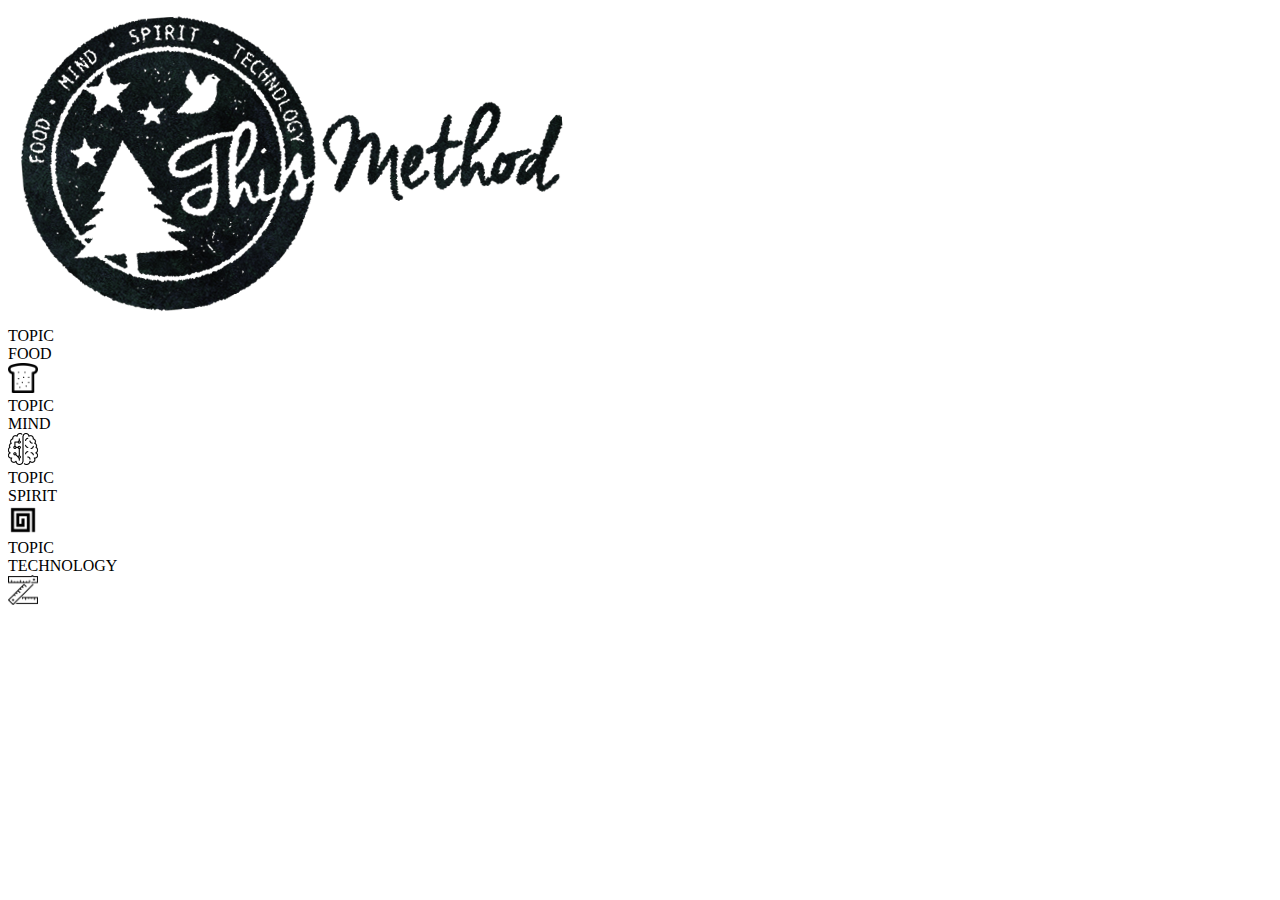
==== article.html @ 9b959f1b "topics navigation" ====
<!doctype html>
<html class="no-js" lang="en">
  <head>
    <meta charset="utf-8">
    <meta http-equiv="x-ua-compatible" content="ie=edge">
    <meta name="viewport" content="width=device-width, initial-scale=1.0">
    <title>This Method</title>
    <link rel="stylesheet" href="app/css/app.css">
  </head>
  <body>
    
    <div class="grid-container" style="position: relative;">
    <div class="grid-x">
      <div class="cell shrink">
        <img src="img/logo.png" alt="" class="logo" />
      </div>

      <div class="cell auto" id="topics-wrap">

        <div class="grid-x" id="topics">
          <div class="topic cell shrink food">
            <div class="topic-label">TOPIC</div>
            <div class="topic-content">FOOD</div>
            <div class="topic-icon"><img src="img/bread.png" style="width: 30px;" alt=""></div>
          </div>
          <div class="topic cell shrink mind">
            <div class="topic-label">TOPIC</div>
            <div class="topic-content">MIND</div>
            <div class="topic-icon"><img src="img/brain.png" style="width: 30px;" alt=""></div>
          </div>
          <div class="topic cell shrink spirit">
            <div class="topic-label">TOPIC</div>
            <div class="topic-content">SPIRIT</div>
            <div class="topic-icon"><img src="img/spiritual.png" style="width: 30px;" alt=""></div>
          </div>
          <div class="topic cell shrink active technology">
            <div class="topic-label">TOPIC</div>
            <div class="topic-content">TECH<span class="show-for-large">NOLOGY</span></div>
            <div class="topic-icon"><img src="img/z-rule.png" style="width: 30px;" alt=""></div>
          </div>
        </div>

      </div>
    </div>
    </div>


    <script src="app/js/jquery.slim.min.js"></script>
    <script src="app/js/what-input.min.js"></script>
    <script src="app/js/foundation.min.js"></script>
    <script src="app/js/app.js"></script>
  </body>
</html>
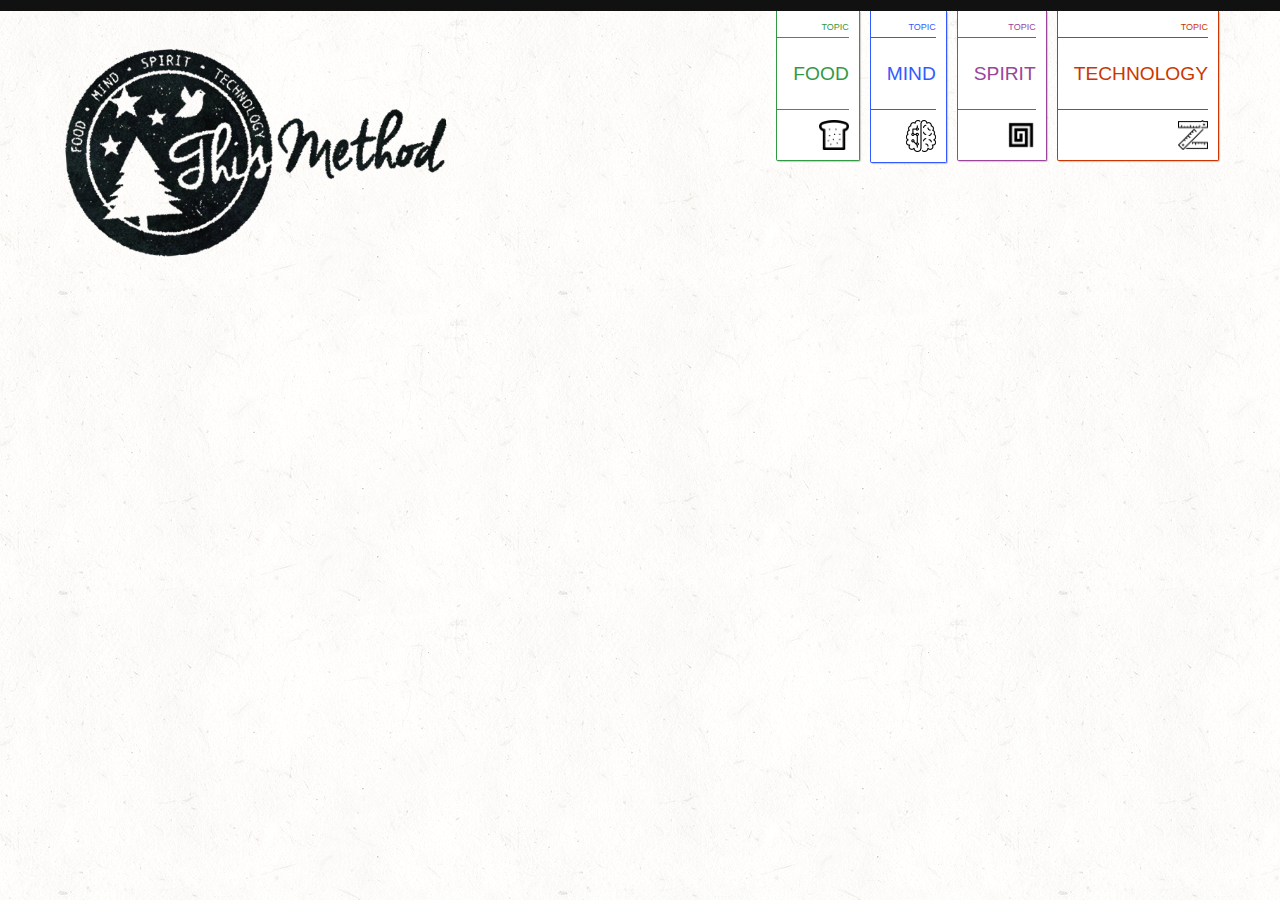
==== commit 2aab6ae8: "icons and menu" ====
--- a/article.html
+++ b/article.html
@@ -18,25 +18,33 @@
       <div class="cell auto" id="topics-wrap">
 
         <div class="grid-x" id="topics">
-          <div class="topic cell shrink food">
-            <div class="topic-label">TOPIC</div>
-            <div class="topic-content">FOOD</div>
-            <div class="topic-icon"><img src="img/bread.png" style="width: 30px;" alt=""></div>
+          <div class="cell shrink">
+            <div class="topic food">
+              <div class="topic-label">TOPIC</div>
+              <div class="topic-content">FOOD</div>
+              <div class="topic-icon"><img src="img/bread.png" style="width: 30px;" alt=""></div>
+            </div>
           </div>
-          <div class="topic cell shrink mind">
-            <div class="topic-label">TOPIC</div>
-            <div class="topic-content">MIND</div>
-            <div class="topic-icon"><img src="img/brain.png" style="width: 30px;" alt=""></div>
+          <div class="cell shrink">
+            <div class="topic mind">
+              <div class="topic-label">TOPIC</div>
+              <div class="topic-content">MIND</div>
+              <div class="topic-icon"><img src="img/brain.png" style="width: 30px;" alt=""></div>
+            </div>
           </div>
-          <div class="topic cell shrink spirit">
-            <div class="topic-label">TOPIC</div>
-            <div class="topic-content">SPIRIT</div>
-            <div class="topic-icon"><img src="img/spiritual.png" style="width: 30px;" alt=""></div>
+          <div class="cell shrink">
+            <div class="topic spirit">
+              <div class="topic-label">TOPIC</div>
+              <div class="topic-content">SPIRIT</div>
+              <div class="topic-icon"><img src="img/spiritual.png" style="width: 30px;" alt=""></div>
+            </div>
           </div>
-          <div class="topic cell shrink active technology">
-            <div class="topic-label">TOPIC</div>
-            <div class="topic-content">TECH<span class="show-for-large">NOLOGY</span></div>
-            <div class="topic-icon"><img src="img/z-rule.png" style="width: 30px;" alt=""></div>
+          <div class="cell shrink">
+            <div class="topic technology active">
+              <div class="topic-label">TOPIC</div>
+              <div class="topic-content">TECH<span class="show-for-large">NOLOGY</span></div>
+              <div class="topic-icon"><img src="img/z-rule.png" style="width: 30px;" alt=""></div>
+            </div>
           </div>
         </div>
 
--- a/app/css/app.css
+++ b/app/css/app.css
@@ -0,0 +1 @@
+@media print, screen and (min-width: 40em){.reveal,.reveal.tiny,.reveal.small,.reveal.large{right:auto;left:auto;margin:0 auto}}/*! normalize-scss | MIT/GPLv2 License | bit.ly/normalize-scss */html{font-family:sans-serif;line-height:1.15;-ms-text-size-adjust:100%;-webkit-text-size-adjust:100%}body{margin:0}article,aside,footer,header,nav,section{display:block}h1{font-size:2em;margin:0.67em 0}figcaption,figure{display:block}figure{margin:1em 40px}hr{box-sizing:content-box;height:0;overflow:visible}main{display:block}pre{font-family:monospace, monospace;font-size:1em}a{background-color:transparent;-webkit-text-decoration-skip:objects}a:active,a:hover{outline-width:0}abbr[title]{border-bottom:none;text-decoration:underline;text-decoration:underline dotted}b,strong{font-weight:inherit}b,strong{font-weight:bolder}code,kbd,samp{font-family:monospace, monospace;font-size:1em}dfn{font-style:italic}mark{background-color:#ff0;color:#000}small{font-size:80%}sub,sup{font-size:75%;line-height:0;position:relative;vertical-align:baseline}sub{bottom:-0.25em}sup{top:-0.5em}audio,video{display:inline-block}audio:not([controls]){display:none;height:0}img{border-style:none}svg:not(:root){overflow:hidden}button,input,optgroup,select,textarea{font-family:sans-serif;font-size:100%;line-height:1.15;margin:0}button{overflow:visible}button,select{text-transform:none}button,html [type="button"],[type="reset"],[type="submit"]{-webkit-appearance:button}button::-moz-focus-inner,[type="button"]::-moz-focus-inner,[type="reset"]::-moz-focus-inner,[type="submit"]::-moz-focus-inner{border-style:none;padding:0}button:-moz-focusring,[type="button"]:-moz-focusring,[type="reset"]:-moz-focusring,[type="submit"]:-moz-focusring{outline:1px dotted ButtonText}input{overflow:visible}[type="checkbox"],[type="radio"]{box-sizing:border-box;padding:0}[type="number"]::-webkit-inner-spin-button,[type="number"]::-webkit-outer-spin-button{height:auto}[type="search"]{-webkit-appearance:textfield;outline-offset:-2px}[type="search"]::-webkit-search-cancel-button,[type="search"]::-webkit-search-decoration{-webkit-appearance:none}::-webkit-file-upload-button{-webkit-appearance:button;font:inherit}fieldset{border:1px solid #c0c0c0;margin:0 2px;padding:0.35em 0.625em 0.75em}legend{box-sizing:border-box;display:table;max-width:100%;padding:0;color:inherit;white-space:normal}progress{display:inline-block;vertical-align:baseline}textarea{overflow:auto}details{display:block}summary{display:list-item}menu{display:block}canvas{display:inline-block}template{display:none}[hidden]{display:none}.foundation-mq{font-family:"small=0em&medium=40em&large=64em&xlarge=75em&xxlarge=90em"}html{box-sizing:border-box;font-size:100%}*,*::before,*::after{box-sizing:inherit}body{margin:0;padding:0;background:#fefefe;font-family:"Helvetica Neue",Helvetica,Roboto,Arial,sans-serif;font-weight:normal;line-height:1.5;color:#0a0a0a;-webkit-font-smoothing:antialiased;-moz-osx-font-smoothing:grayscale}img{display:inline-block;vertical-align:middle;max-width:100%;height:auto;-ms-interpolation-mode:bicubic}textarea{height:auto;min-height:50px;border-radius:0}select{box-sizing:border-box;width:100%;border-radius:0}.map_canvas img,.map_canvas embed,.map_canvas object,.mqa-display img,.mqa-display embed,.mqa-display object{max-width:none !important}button{padding:0;-webkit-appearance:none;-moz-appearance:none;appearance:none;border:0;border-radius:0;background:transparent;line-height:1}[data-whatinput='mouse'] button{outline:0}pre{overflow:auto}button,input,optgroup,select,textarea{font-family:inherit}.is-visible{display:block !important}.is-hidden{display:none !important}.grid-container{max-width:75rem;margin:0 auto}.grid-container-padded{padding-left:.625rem;padding-right:.625rem}@media print, screen and (min-width: 40em){.grid-container-padded{padding-left:.9375rem;padding-right:.9375rem}}@media screen and (min-width: 75em){.grid-container-padded{padding-left:0;padding-right:0}}.grid-x{display:-ms-flexbox;display:flex;-ms-flex-flow:row wrap;flex-flow:row wrap}.cell{-ms-flex:0 0 auto;flex:0 0 auto;min-height:0px;min-width:0px;width:100%}.cell.auto{-ms-flex:1 1 0px;flex:1 1 0px}.cell.shrink{-ms-flex:0 0 auto;flex:0 0 auto}.grid-x>.auto{width:auto}.grid-x>.shrink{width:auto}.grid-x>small-shrink,.grid-x>small-full,.grid-x>small-1,.grid-x>small-2,.grid-x>small-3,.grid-x>small-4,.grid-x>small-5,.grid-x>small-6,.grid-x>small-7,.grid-x>small-8,.grid-x>small-9,.grid-x>small-10,.grid-x>small-11,.grid-x>small-12{-ms-flex-preferred-size:auto;flex-basis:auto}@media print, screen and (min-width: 40em){.grid-x>medium-shrink,.grid-x>medium-full,.grid-x>medium-1,.grid-x>medium-2,.grid-x>medium-3,.grid-x>medium-4,.grid-x>medium-5,.grid-x>medium-6,.grid-x>medium-7,.grid-x>medium-8,.grid-x>medium-9,.grid-x>medium-10,.grid-x>medium-11,.grid-x>medium-12{-ms-flex-preferred-size:auto;flex-basis:auto}}@media print, screen and (min-width: 64em){.grid-x>large-shrink,.grid-x>large-full,.grid-x>large-1,.grid-x>large-2,.grid-x>large-3,.grid-x>large-4,.grid-x>large-5,.grid-x>large-6,.grid-x>large-7,.grid-x>large-8,.grid-x>large-9,.grid-x>large-10,.grid-x>large-11,.grid-x>large-12{-ms-flex-preferred-size:auto;flex-basis:auto}}.grid-x>.small-1{width:8.33333%}.grid-x>.small-2{width:16.66667%}.grid-x>.small-3{width:25%}.grid-x>.small-4{width:33.33333%}.grid-x>.small-5{width:41.66667%}.grid-x>.small-6{width:50%}.grid-x>.small-7{width:58.33333%}.grid-x>.small-8{width:66.66667%}.grid-x>.small-9{width:75%}.grid-x>.small-10{width:83.33333%}.grid-x>.small-11{width:91.66667%}.grid-x>.small-12{width:100%}@media print, screen and (min-width: 40em){.grid-x>.medium-auto{-ms-flex:1 1 0px;flex:1 1 0px;width:auto}.grid-x>.medium-shrink{-ms-flex:0 0 auto;flex:0 0 auto;width:auto}.grid-x>.medium-1{width:8.33333%}.grid-x>.medium-2{width:16.66667%}.grid-x>.medium-3{width:25%}.grid-x>.medium-4{width:33.33333%}.grid-x>.medium-5{width:41.66667%}.grid-x>.medium-6{width:50%}.grid-x>.medium-7{width:58.33333%}.grid-x>.medium-8{width:66.66667%}.grid-x>.medium-9{width:75%}.grid-x>.medium-10{width:83.33333%}.grid-x>.medium-11{width:91.66667%}.grid-x>.medium-12{width:100%}}@media print, screen and (min-width: 64em){.grid-x>.large-auto{-ms-flex:1 1 0px;flex:1 1 0px;width:auto}.grid-x>.large-shrink{-ms-flex:0 0 auto;flex:0 0 auto;width:auto}.grid-x>.large-1{width:8.33333%}.grid-x>.large-2{width:16.66667%}.grid-x>.large-3{width:25%}.grid-x>.large-4{width:33.33333%}.grid-x>.large-5{width:41.66667%}.grid-x>.large-6{width:50%}.grid-x>.large-7{width:58.33333%}.grid-x>.large-8{width:66.66667%}.grid-x>.large-9{width:75%}.grid-x>.large-10{width:83.33333%}.grid-x>.large-11{width:91.66667%}.grid-x>.large-12{width:100%}}.grid-margin-x:not(.grid-x)>.cell{width:auto}.grid-margin-y:not(.grid-y)>.cell{height:auto}.grid-margin-x{margin-left:-.625rem;margin-right:-.625rem}@media print, screen and (min-width: 40em){.grid-margin-x{margin-left:-.9375rem;margin-right:-.9375rem}}.grid-margin-x>.cell{width:calc(100% - 1.25rem);margin-left:.625rem;margin-right:.625rem}@media print, screen and (min-width: 40em){.grid-margin-x>.cell{width:calc(100% - 1.875rem);margin-left:.9375rem;margin-right:.9375rem}}.grid-margin-x>.auto{width:auto}.grid-margin-x>.shrink{width:auto}.grid-margin-x>.small-1{width:calc(8.33333% - 1.25rem)}.grid-margin-x>.small-2{width:calc(16.66667% - 1.25rem)}.grid-margin-x>.small-3{width:calc(25% - 1.25rem)}.grid-margin-x>.small-4{width:calc(33.33333% - 1.25rem)}.grid-margin-x>.small-5{width:calc(41.66667% - 1.25rem)}.grid-margin-x>.small-6{width:calc(50% - 1.25rem)}.grid-margin-x>.small-7{width:calc(58.33333% - 1.25rem)}.grid-margin-x>.small-8{width:calc(66.66667% - 1.25rem)}.grid-margin-x>.small-9{width:calc(75% - 1.25rem)}.grid-margin-x>.small-10{width:calc(83.33333% - 1.25rem)}.grid-margin-x>.small-11{width:calc(91.66667% - 1.25rem)}.grid-margin-x>.small-12{width:calc(100% - 1.25rem)}@media print, screen and (min-width: 40em){.grid-margin-x>.auto{width:auto}.grid-margin-x>.shrink{width:auto}.grid-margin-x>.small-1{width:calc(8.33333% - 1.875rem)}.grid-margin-x>.small-2{width:calc(16.66667% - 1.875rem)}.grid-margin-x>.small-3{width:calc(25% - 1.875rem)}.grid-margin-x>.small-4{width:calc(33.33333% - 1.875rem)}.grid-margin-x>.small-5{width:calc(41.66667% - 1.875rem)}.grid-margin-x>.small-6{width:calc(50% - 1.875rem)}.grid-margin-x>.small-7{width:calc(58.33333% - 1.875rem)}.grid-margin-x>.small-8{width:calc(66.66667% - 1.875rem)}.grid-margin-x>.small-9{width:calc(75% - 1.875rem)}.grid-margin-x>.small-10{width:calc(83.33333% - 1.875rem)}.grid-margin-x>.small-11{width:calc(91.66667% - 1.875rem)}.grid-margin-x>.small-12{width:calc(100% - 1.875rem)}.grid-margin-x>.medium-auto{width:auto}.grid-margin-x>.medium-shrink{width:auto}.grid-margin-x>.medium-1{width:calc(8.33333% - 1.875rem)}.grid-margin-x>.medium-2{width:calc(16.66667% - 1.875rem)}.grid-margin-x>.medium-3{width:calc(25% - 1.875rem)}.grid-margin-x>.medium-4{width:calc(33.33333% - 1.875rem)}.grid-margin-x>.medium-5{width:calc(41.66667% - 1.875rem)}.grid-margin-x>.medium-6{width:calc(50% - 1.875rem)}.grid-margin-x>.medium-7{width:calc(58.33333% - 1.875rem)}.grid-margin-x>.medium-8{width:calc(66.66667% - 1.875rem)}.grid-margin-x>.medium-9{width:calc(75% - 1.875rem)}.grid-margin-x>.medium-10{width:calc(83.33333% - 1.875rem)}.grid-margin-x>.medium-11{width:calc(91.66667% - 1.875rem)}.grid-margin-x>.medium-12{width:calc(100% - 1.875rem)}}@media print, screen and (min-width: 64em){.grid-margin-x>.large-auto{width:auto}.grid-margin-x>.large-shrink{width:auto}.grid-margin-x>.large-1{width:calc(8.33333% - 1.875rem)}.grid-margin-x>.large-2{width:calc(16.66667% - 1.875rem)}.grid-margin-x>.large-3{width:calc(25% - 1.875rem)}.grid-margin-x>.large-4{width:calc(33.33333% - 1.875rem)}.grid-margin-x>.large-5{width:calc(41.66667% - 1.875rem)}.grid-margin-x>.large-6{width:calc(50% - 1.875rem)}.grid-margin-x>.large-7{width:calc(58.33333% - 1.875rem)}.grid-margin-x>.large-8{width:calc(66.66667% - 1.875rem)}.grid-margin-x>.large-9{width:calc(75% - 1.875rem)}.grid-margin-x>.large-10{width:calc(83.33333% - 1.875rem)}.grid-margin-x>.large-11{width:calc(91.66667% - 1.875rem)}.grid-margin-x>.large-12{width:calc(100% - 1.875rem)}}.grid-padding-x .grid-padding-x{margin-right:-.625rem;margin-left:-.625rem}@media print, screen and (min-width: 40em){.grid-padding-x .grid-padding-x{margin-right:-.9375rem;margin-left:-.9375rem}}.grid-padding-x>.cell{padding-right:.625rem;padding-left:.625rem}@media print, screen and (min-width: 40em){.grid-padding-x>.cell{padding-right:.9375rem;padding-left:.9375rem}}.small-up-1>.cell{width:100%}.small-up-2>.cell{width:50%}.small-up-3>.cell{width:33.33333%}.small-up-4>.cell{width:25%}.small-up-5>.cell{width:20%}.small-up-6>.cell{width:16.66667%}.small-up-7>.cell{width:14.28571%}.small-up-8>.cell{width:12.5%}@media print, screen and (min-width: 40em){.medium-up-1>.cell{width:100%}.medium-up-2>.cell{width:50%}.medium-up-3>.cell{width:33.33333%}.medium-up-4>.cell{width:25%}.medium-up-5>.cell{width:20%}.medium-up-6>.cell{width:16.66667%}.medium-up-7>.cell{width:14.28571%}.medium-up-8>.cell{width:12.5%}}@media print, screen and (min-width: 64em){.large-up-1>.cell{width:100%}.large-up-2>.cell{width:50%}.large-up-3>.cell{width:33.33333%}.large-up-4>.cell{width:25%}.large-up-5>.cell{width:20%}.large-up-6>.cell{width:16.66667%}.large-up-7>.cell{width:14.28571%}.large-up-8>.cell{width:12.5%}}.grid-margin-x.small-up-1>.cell{width:calc(100% - 1.25rem)}.grid-margin-x.small-up-2>.cell{width:calc(50% - 1.25rem)}.grid-margin-x.small-up-3>.cell{width:calc(33.33333% - 1.25rem)}.grid-margin-x.small-up-4>.cell{width:calc(25% - 1.25rem)}.grid-margin-x.small-up-5>.cell{width:calc(20% - 1.25rem)}.grid-margin-x.small-up-6>.cell{width:calc(16.66667% - 1.25rem)}.grid-margin-x.small-up-7>.cell{width:calc(14.28571% - 1.25rem)}.grid-margin-x.small-up-8>.cell{width:calc(12.5% - 1.25rem)}@media print, screen and (min-width: 40em){.grid-margin-x.small-up-1>.cell{width:calc(100% - 1.875rem)}.grid-margin-x.small-up-2>.cell{width:calc(50% - 1.875rem)}.grid-margin-x.small-up-3>.cell{width:calc(33.33333% - 1.875rem)}.grid-margin-x.small-up-4>.cell{width:calc(25% - 1.875rem)}.grid-margin-x.small-up-5>.cell{width:calc(20% - 1.875rem)}.grid-margin-x.small-up-6>.cell{width:calc(16.66667% - 1.875rem)}.grid-margin-x.small-up-7>.cell{width:calc(14.28571% - 1.875rem)}.grid-margin-x.small-up-8>.cell{width:calc(12.5% - 1.875rem)}.grid-margin-x.medium-up-1>.cell{width:calc(100% - 1.875rem)}.grid-margin-x.medium-up-2>.cell{width:calc(50% - 1.875rem)}.grid-margin-x.medium-up-3>.cell{width:calc(33.33333% - 1.875rem)}.grid-margin-x.medium-up-4>.cell{width:calc(25% - 1.875rem)}.grid-margin-x.medium-up-5>.cell{width:calc(20% - 1.875rem)}.grid-margin-x.medium-up-6>.cell{width:calc(16.66667% - 1.875rem)}.grid-margin-x.medium-up-7>.cell{width:calc(14.28571% - 1.875rem)}.grid-margin-x.medium-up-8>.cell{width:calc(12.5% - 1.875rem)}}@media print, screen and (min-width: 64em){.grid-margin-x.large-up-1>.cell{width:calc(100% - 1.875rem)}.grid-margin-x.large-up-2>.cell{width:calc(50% - 1.875rem)}.grid-margin-x.large-up-3>.cell{width:calc(33.33333% - 1.875rem)}.grid-margin-x.large-up-4>.cell{width:calc(25% - 1.875rem)}.grid-margin-x.large-up-5>.cell{width:calc(20% - 1.875rem)}.grid-margin-x.large-up-6>.cell{width:calc(16.66667% - 1.875rem)}.grid-margin-x.large-up-7>.cell{width:calc(14.28571% - 1.875rem)}.grid-margin-x.large-up-8>.cell{width:calc(12.5% - 1.875rem)}}.small-margin-collapse{margin-right:0;margin-left:0}.small-margin-collapse>.cell{margin-right:0;margin-left:0}.small-margin-collapse>.small-1{width:8.33333%}.small-margin-collapse>.small-2{width:16.66667%}.small-margin-collapse>.small-3{width:25%}.small-margin-collapse>.small-4{width:33.33333%}.small-margin-collapse>.small-5{width:41.66667%}.small-margin-collapse>.small-6{width:50%}.small-margin-collapse>.small-7{width:58.33333%}.small-margin-collapse>.small-8{width:66.66667%}.small-margin-collapse>.small-9{width:75%}.small-margin-collapse>.small-10{width:83.33333%}.small-margin-collapse>.small-11{width:91.66667%}.small-margin-collapse>.small-12{width:100%}.small-margin-collapse>.medium-1{width:8.33333%}.small-margin-collapse>.medium-2{width:16.66667%}.small-margin-collapse>.medium-3{width:25%}.small-margin-collapse>.medium-4{width:33.33333%}.small-margin-collapse>.medium-5{width:41.66667%}.small-margin-collapse>.medium-6{width:50%}.small-margin-collapse>.medium-7{width:58.33333%}.small-margin-collapse>.medium-8{width:66.66667%}.small-margin-collapse>.medium-9{width:75%}.small-margin-collapse>.medium-10{width:83.33333%}.small-margin-collapse>.medium-11{width:91.66667%}.small-margin-collapse>.medium-12{width:100%}.small-margin-collapse>.large-1{width:8.33333%}.small-margin-collapse>.large-2{width:16.66667%}.small-margin-collapse>.large-3{width:25%}.small-margin-collapse>.large-4{width:33.33333%}.small-margin-collapse>.large-5{width:41.66667%}.small-margin-collapse>.large-6{width:50%}.small-margin-collapse>.large-7{width:58.33333%}.small-margin-collapse>.large-8{width:66.66667%}.small-margin-collapse>.large-9{width:75%}.small-margin-collapse>.large-10{width:83.33333%}.small-margin-collapse>.large-11{width:91.66667%}.small-margin-collapse>.large-12{width:100%}.small-padding-collapse{margin-right:0;margin-left:0}.small-padding-collapse>.cell{padding-right:0;padding-left:0}@media print, screen and (min-width: 40em){.medium-margin-collapse{margin-right:0;margin-left:0}.medium-margin-collapse>.cell{margin-right:0;margin-left:0}.medium-margin-collapse>.small-1{width:8.33333%}.medium-margin-collapse>.small-2{width:16.66667%}.medium-margin-collapse>.small-3{width:25%}.medium-margin-collapse>.small-4{width:33.33333%}.medium-margin-collapse>.small-5{width:41.66667%}.medium-margin-collapse>.small-6{width:50%}.medium-margin-collapse>.small-7{width:58.33333%}.medium-margin-collapse>.small-8{width:66.66667%}.medium-margin-collapse>.small-9{width:75%}.medium-margin-collapse>.small-10{width:83.33333%}.medium-margin-collapse>.small-11{width:91.66667%}.medium-margin-collapse>.small-12{width:100%}.medium-margin-collapse>.medium-1{width:8.33333%}.medium-margin-collapse>.medium-2{width:16.66667%}.medium-margin-collapse>.medium-3{width:25%}.medium-margin-collapse>.medium-4{width:33.33333%}.medium-margin-collapse>.medium-5{width:41.66667%}.medium-margin-collapse>.medium-6{width:50%}.medium-margin-collapse>.medium-7{width:58.33333%}.medium-margin-collapse>.medium-8{width:66.66667%}.medium-margin-collapse>.medium-9{width:75%}.medium-margin-collapse>.medium-10{width:83.33333%}.medium-margin-collapse>.medium-11{width:91.66667%}.medium-margin-collapse>.medium-12{width:100%}.medium-margin-collapse>.large-1{width:8.33333%}.medium-margin-collapse>.large-2{width:16.66667%}.medium-margin-collapse>.large-3{width:25%}.medium-margin-collapse>.large-4{width:33.33333%}.medium-margin-collapse>.large-5{width:41.66667%}.medium-margin-collapse>.large-6{width:50%}.medium-margin-collapse>.large-7{width:58.33333%}.medium-margin-collapse>.large-8{width:66.66667%}.medium-margin-collapse>.large-9{width:75%}.medium-margin-collapse>.large-10{width:83.33333%}.medium-margin-collapse>.large-11{width:91.66667%}.medium-margin-collapse>.large-12{width:100%}.medium-padding-collapse{margin-right:0;margin-left:0}.medium-padding-collapse>.cell{padding-right:0;padding-left:0}}@media print, screen and (min-width: 64em){.large-margin-collapse{margin-right:0;margin-left:0}.large-margin-collapse>.cell{margin-right:0;margin-left:0}.large-margin-collapse>.small-1{width:8.33333%}.large-margin-collapse>.small-2{width:16.66667%}.large-margin-collapse>.small-3{width:25%}.large-margin-collapse>.small-4{width:33.33333%}.large-margin-collapse>.small-5{width:41.66667%}.large-margin-collapse>.small-6{width:50%}.large-margin-collapse>.small-7{width:58.33333%}.large-margin-collapse>.small-8{width:66.66667%}.large-margin-collapse>.small-9{width:75%}.large-margin-collapse>.small-10{width:83.33333%}.large-margin-collapse>.small-11{width:91.66667%}.large-margin-collapse>.small-12{width:100%}.large-margin-collapse>.medium-1{width:8.33333%}.large-margin-collapse>.medium-2{width:16.66667%}.large-margin-collapse>.medium-3{width:25%}.large-margin-collapse>.medium-4{width:33.33333%}.large-margin-collapse>.medium-5{width:41.66667%}.large-margin-collapse>.medium-6{width:50%}.large-margin-collapse>.medium-7{width:58.33333%}.large-margin-collapse>.medium-8{width:66.66667%}.large-margin-collapse>.medium-9{width:75%}.large-margin-collapse>.medium-10{width:83.33333%}.large-margin-collapse>.medium-11{width:91.66667%}.large-margin-collapse>.medium-12{width:100%}.large-margin-collapse>.large-1{width:8.33333%}.large-margin-collapse>.large-2{width:16.66667%}.large-margin-collapse>.large-3{width:25%}.large-margin-collapse>.large-4{width:33.33333%}.large-margin-collapse>.large-5{width:41.66667%}.large-margin-collapse>.large-6{width:50%}.large-margin-collapse>.large-7{width:58.33333%}.large-margin-collapse>.large-8{width:66.66667%}.large-margin-collapse>.large-9{width:75%}.large-margin-collapse>.large-10{width:83.33333%}.large-margin-collapse>.large-11{width:91.66667%}.large-margin-collapse>.large-12{width:100%}.large-padding-collapse{margin-right:0;margin-left:0}.large-padding-collapse>.cell{padding-right:0;padding-left:0}}.small-offset-0{margin-left:0%}.grid-margin-x>.small-offset-0{margin-left:calc(0% + .625rem)}.small-offset-1{margin-left:8.33333%}.grid-margin-x>.small-offset-1{margin-left:calc(8.33333% + .625rem)}.small-offset-2{margin-left:16.66667%}.grid-margin-x>.small-offset-2{margin-left:calc(16.66667% + .625rem)}.small-offset-3{margin-left:25%}.grid-margin-x>.small-offset-3{margin-left:calc(25% + .625rem)}.small-offset-4{margin-left:33.33333%}.grid-margin-x>.small-offset-4{margin-left:calc(33.33333% + .625rem)}.small-offset-5{margin-left:41.66667%}.grid-margin-x>.small-offset-5{margin-left:calc(41.66667% + .625rem)}.small-offset-6{margin-left:50%}.grid-margin-x>.small-offset-6{margin-left:calc(50% + .625rem)}.small-offset-7{margin-left:58.33333%}.grid-margin-x>.small-offset-7{margin-left:calc(58.33333% + .625rem)}.small-offset-8{margin-left:66.66667%}.grid-margin-x>.small-offset-8{margin-left:calc(66.66667% + .625rem)}.small-offset-9{margin-left:75%}.grid-margin-x>.small-offset-9{margin-left:calc(75% + .625rem)}.small-offset-10{margin-left:83.33333%}.grid-margin-x>.small-offset-10{margin-left:calc(83.33333% + .625rem)}.small-offset-11{margin-left:91.66667%}.grid-margin-x>.small-offset-11{margin-left:calc(91.66667% + .625rem)}@media print, screen and (min-width: 40em){.medium-offset-0{margin-left:0%}.grid-margin-x>.medium-offset-0{margin-left:calc(0% + .9375rem)}.medium-offset-1{margin-left:8.33333%}.grid-margin-x>.medium-offset-1{margin-left:calc(8.33333% + .9375rem)}.medium-offset-2{margin-left:16.66667%}.grid-margin-x>.medium-offset-2{margin-left:calc(16.66667% + .9375rem)}.medium-offset-3{margin-left:25%}.grid-margin-x>.medium-offset-3{margin-left:calc(25% + .9375rem)}.medium-offset-4{margin-left:33.33333%}.grid-margin-x>.medium-offset-4{margin-left:calc(33.33333% + .9375rem)}.medium-offset-5{margin-left:41.66667%}.grid-margin-x>.medium-offset-5{margin-left:calc(41.66667% + .9375rem)}.medium-offset-6{margin-left:50%}.grid-margin-x>.medium-offset-6{margin-left:calc(50% + .9375rem)}.medium-offset-7{margin-left:58.33333%}.grid-margin-x>.medium-offset-7{margin-left:calc(58.33333% + .9375rem)}.medium-offset-8{margin-left:66.66667%}.grid-margin-x>.medium-offset-8{margin-left:calc(66.66667% + .9375rem)}.medium-offset-9{margin-left:75%}.grid-margin-x>.medium-offset-9{margin-left:calc(75% + .9375rem)}.medium-offset-10{margin-left:83.33333%}.grid-margin-x>.medium-offset-10{margin-left:calc(83.33333% + .9375rem)}.medium-offset-11{margin-left:91.66667%}.grid-margin-x>.medium-offset-11{margin-left:calc(91.66667% + .9375rem)}}@media print, screen and (min-width: 64em){.large-offset-0{margin-left:0%}.grid-margin-x>.large-offset-0{margin-left:calc(0% + .9375rem)}.large-offset-1{margin-left:8.33333%}.grid-margin-x>.large-offset-1{margin-left:calc(8.33333% + .9375rem)}.large-offset-2{margin-left:16.66667%}.grid-margin-x>.large-offset-2{margin-left:calc(16.66667% + .9375rem)}.large-offset-3{margin-left:25%}.grid-margin-x>.large-offset-3{margin-left:calc(25% + .9375rem)}.large-offset-4{margin-left:33.33333%}.grid-margin-x>.large-offset-4{margin-left:calc(33.33333% + .9375rem)}.large-offset-5{margin-left:41.66667%}.grid-margin-x>.large-offset-5{margin-left:calc(41.66667% + .9375rem)}.large-offset-6{margin-left:50%}.grid-margin-x>.large-offset-6{margin-left:calc(50% + .9375rem)}.large-offset-7{margin-left:58.33333%}.grid-margin-x>.large-offset-7{margin-left:calc(58.33333% + .9375rem)}.large-offset-8{margin-left:66.66667%}.grid-margin-x>.large-offset-8{margin-left:calc(66.66667% + .9375rem)}.large-offset-9{margin-left:75%}.grid-margin-x>.large-offset-9{margin-left:calc(75% + .9375rem)}.large-offset-10{margin-left:83.33333%}.grid-margin-x>.large-offset-10{margin-left:calc(83.33333% + .9375rem)}.large-offset-11{margin-left:91.66667%}.grid-margin-x>.large-offset-11{margin-left:calc(91.66667% + .9375rem)}}.grid-y{display:-ms-flexbox;display:flex;-ms-flex-flow:column nowrap;flex-flow:column nowrap}.grid-y>.cell{width:auto}.grid-y>.auto{height:auto}.grid-y>.shrink{height:auto}.grid-y>small-shrink,.grid-y>small-full,.grid-y>small-1,.grid-y>small-2,.grid-y>small-3,.grid-y>small-4,.grid-y>small-5,.grid-y>small-6,.grid-y>small-7,.grid-y>small-8,.grid-y>small-9,.grid-y>small-10,.grid-y>small-11,.grid-y>small-12{-ms-flex-preferred-size:auto;flex-basis:auto}@media print, screen and (min-width: 40em){.grid-y>medium-shrink,.grid-y>medium-full,.grid-y>medium-1,.grid-y>medium-2,.grid-y>medium-3,.grid-y>medium-4,.grid-y>medium-5,.grid-y>medium-6,.grid-y>medium-7,.grid-y>medium-8,.grid-y>medium-9,.grid-y>medium-10,.grid-y>medium-11,.grid-y>medium-12{-ms-flex-preferred-size:auto;flex-basis:auto}}@media print, screen and (min-width: 64em){.grid-y>large-shrink,.grid-y>large-full,.grid-y>large-1,.grid-y>large-2,.grid-y>large-3,.grid-y>large-4,.grid-y>large-5,.grid-y>large-6,.grid-y>large-7,.grid-y>large-8,.grid-y>large-9,.grid-y>large-10,.grid-y>large-11,.grid-y>large-12{-ms-flex-preferred-size:auto;flex-basis:auto}}.grid-y>.small-1{height:8.33333%}.grid-y>.small-2{height:16.66667%}.grid-y>.small-3{height:25%}.grid-y>.small-4{height:33.33333%}.grid-y>.small-5{height:41.66667%}.grid-y>.small-6{height:50%}.grid-y>.small-7{height:58.33333%}.grid-y>.small-8{height:66.66667%}.grid-y>.small-9{height:75%}.grid-y>.small-10{height:83.33333%}.grid-y>.small-11{height:91.66667%}.grid-y>.small-12{height:100%}@media print, screen and (min-width: 40em){.grid-y>.medium-auto{-ms-flex:1 1 0px;flex:1 1 0px;height:auto}.grid-y>.medium-shrink{height:auto}.grid-y>.medium-1{height:8.33333%}.grid-y>.medium-2{height:16.66667%}.grid-y>.medium-3{height:25%}.grid-y>.medium-4{height:33.33333%}.grid-y>.medium-5{height:41.66667%}.grid-y>.medium-6{height:50%}.grid-y>.medium-7{height:58.33333%}.grid-y>.medium-8{height:66.66667%}.grid-y>.medium-9{height:75%}.grid-y>.medium-10{height:83.33333%}.grid-y>.medium-11{height:91.66667%}.grid-y>.medium-12{height:100%}}@media print, screen and (min-width: 64em){.grid-y>.large-auto{-ms-flex:1 1 0px;flex:1 1 0px;height:auto}.grid-y>.large-shrink{height:auto}.grid-y>.large-1{height:8.33333%}.grid-y>.large-2{height:16.66667%}.grid-y>.large-3{height:25%}.grid-y>.large-4{height:33.33333%}.grid-y>.large-5{height:41.66667%}.grid-y>.large-6{height:50%}.grid-y>.large-7{height:58.33333%}.grid-y>.large-8{height:66.66667%}.grid-y>.large-9{height:75%}.grid-y>.large-10{height:83.33333%}.grid-y>.large-11{height:91.66667%}.grid-y>.large-12{height:100%}}.grid-padding-y .grid-padding-y{margin-top:-.625rem;margin-bottom:-.625rem}@media print, screen and (min-width: 40em){.grid-padding-y .grid-padding-y{margin-top:-.9375rem;margin-bottom:-.9375rem}}.grid-padding-y>.cell{padding-top:.625rem;padding-bottom:.625rem}@media print, screen and (min-width: 40em){.grid-padding-y>.cell{padding-top:.9375rem;padding-bottom:.9375rem}}.grid-margin-y{margin-top:-.625rem;margin-bottom:-.625rem}@media print, screen and (min-width: 40em){.grid-margin-y{margin-top:-.9375rem;margin-bottom:-.9375rem}}.grid-margin-y>.cell{height:calc(100% - 1.25rem);margin-top:.625rem;margin-bottom:.625rem}@media print, screen and (min-width: 40em){.grid-margin-y>.cell{height:calc(100% - 1.875rem);margin-top:.9375rem;margin-bottom:.9375rem}}.grid-margin-y>.auto{height:auto}.grid-margin-y>.shrink{height:auto}.grid-margin-y>.small-1{height:calc(8.33333% - 1.25rem)}.grid-margin-y>.small-2{height:calc(16.66667% - 1.25rem)}.grid-margin-y>.small-3{height:calc(25% - 1.25rem)}.grid-margin-y>.small-4{height:calc(33.33333% - 1.25rem)}.grid-margin-y>.small-5{height:calc(41.66667% - 1.25rem)}.grid-margin-y>.small-6{height:calc(50% - 1.25rem)}.grid-margin-y>.small-7{height:calc(58.33333% - 1.25rem)}.grid-margin-y>.small-8{height:calc(66.66667% - 1.25rem)}.grid-margin-y>.small-9{height:calc(75% - 1.25rem)}.grid-margin-y>.small-10{height:calc(83.33333% - 1.25rem)}.grid-margin-y>.small-11{height:calc(91.66667% - 1.25rem)}.grid-margin-y>.small-12{height:calc(100% - 1.25rem)}@media print, screen and (min-width: 40em){.grid-margin-y>.auto{height:auto}.grid-margin-y>.shrink{height:auto}.grid-margin-y>.small-1{height:calc(8.33333% - 1.875rem)}.grid-margin-y>.small-2{height:calc(16.66667% - 1.875rem)}.grid-margin-y>.small-3{height:calc(25% - 1.875rem)}.grid-margin-y>.small-4{height:calc(33.33333% - 1.875rem)}.grid-margin-y>.small-5{height:calc(41.66667% - 1.875rem)}.grid-margin-y>.small-6{height:calc(50% - 1.875rem)}.grid-margin-y>.small-7{height:calc(58.33333% - 1.875rem)}.grid-margin-y>.small-8{height:calc(66.66667% - 1.875rem)}.grid-margin-y>.small-9{height:calc(75% - 1.875rem)}.grid-margin-y>.small-10{height:calc(83.33333% - 1.875rem)}.grid-margin-y>.small-11{height:calc(91.66667% - 1.875rem)}.grid-margin-y>.small-12{height:calc(100% - 1.875rem)}.grid-margin-y>.medium-auto{height:auto}.grid-margin-y>.medium-shrink{height:auto}.grid-margin-y>.medium-1{height:calc(8.33333% - 1.875rem)}.grid-margin-y>.medium-2{height:calc(16.66667% - 1.875rem)}.grid-margin-y>.medium-3{height:calc(25% - 1.875rem)}.grid-margin-y>.medium-4{height:calc(33.33333% - 1.875rem)}.grid-margin-y>.medium-5{height:calc(41.66667% - 1.875rem)}.grid-margin-y>.medium-6{height:calc(50% - 1.875rem)}.grid-margin-y>.medium-7{height:calc(58.33333% - 1.875rem)}.grid-margin-y>.medium-8{height:calc(66.66667% - 1.875rem)}.grid-margin-y>.medium-9{height:calc(75% - 1.875rem)}.grid-margin-y>.medium-10{height:calc(83.33333% - 1.875rem)}.grid-margin-y>.medium-11{height:calc(91.66667% - 1.875rem)}.grid-margin-y>.medium-12{height:calc(100% - 1.875rem)}}@media print, screen and (min-width: 64em){.grid-margin-y>.large-auto{height:auto}.grid-margin-y>.large-shrink{height:auto}.grid-margin-y>.large-1{height:calc(8.33333% - 1.875rem)}.grid-margin-y>.large-2{height:calc(16.66667% - 1.875rem)}.grid-margin-y>.large-3{height:calc(25% - 1.875rem)}.grid-margin-y>.large-4{height:calc(33.33333% - 1.875rem)}.grid-margin-y>.large-5{height:calc(41.66667% - 1.875rem)}.grid-margin-y>.large-6{height:calc(50% - 1.875rem)}.grid-margin-y>.large-7{height:calc(58.33333% - 1.875rem)}.grid-margin-y>.large-8{height:calc(66.66667% - 1.875rem)}.grid-margin-y>.large-9{height:calc(75% - 1.875rem)}.grid-margin-y>.large-10{height:calc(83.33333% - 1.875rem)}.grid-margin-y>.large-11{height:calc(91.66667% - 1.875rem)}.grid-margin-y>.large-12{height:calc(100% - 1.875rem)}}.grid-frame{width:100vw;overflow:hidden;position:relative;-ms-flex-wrap:nowrap;flex-wrap:nowrap;-ms-flex-align:stretch;align-items:stretch}.cell .grid-frame{width:100%}.cell-block{overflow-x:auto;max-width:100%;-webkit-overflow-scrolling:touch;-ms-overflow-stype:-ms-autohiding-scrollbar}.cell-block-y{overflow-y:auto;max-height:100%;-webkit-overflow-scrolling:touch;-ms-overflow-stype:-ms-autohiding-scrollbar}.cell-block-container{display:-ms-flexbox;display:flex;-ms-flex-direction:column;flex-direction:column;max-height:100%}.cell-block-container>.grid-x{max-height:100%;-ms-flex-wrap:nowrap;flex-wrap:nowrap}@media print, screen and (min-width: 40em){.medium-grid-frame{width:100vw;overflow:hidden;position:relative;-ms-flex-wrap:nowrap;flex-wrap:nowrap;-ms-flex-align:stretch;align-items:stretch}.cell .medium-grid-frame{width:100%}.medium-cell-block{overflow-x:auto;max-width:100%;-webkit-overflow-scrolling:touch;-ms-overflow-stype:-ms-autohiding-scrollbar}.medium-cell-block-container{display:-ms-flexbox;display:flex;-ms-flex-direction:column;flex-direction:column;max-height:100%}.medium-cell-block-container>.grid-x{max-height:100%;-ms-flex-wrap:nowrap;flex-wrap:nowrap}.medium-cell-block-y{overflow-y:auto;max-height:100%;-webkit-overflow-scrolling:touch;-ms-overflow-stype:-ms-autohiding-scrollbar}}@media print, screen and (min-width: 64em){.large-grid-frame{width:100vw;overflow:hidden;position:relative;-ms-flex-wrap:nowrap;flex-wrap:nowrap;-ms-flex-align:stretch;align-items:stretch}.cell .large-grid-frame{width:100%}.large-cell-block{overflow-x:auto;max-width:100%;-webkit-overflow-scrolling:touch;-ms-overflow-stype:-ms-autohiding-scrollbar}.large-cell-block-container{display:-ms-flexbox;display:flex;-ms-flex-direction:column;flex-direction:column;max-height:100%}.large-cell-block-container>.grid-x{max-height:100%;-ms-flex-wrap:nowrap;flex-wrap:nowrap}.large-cell-block-y{overflow-y:auto;max-height:100%;-webkit-overflow-scrolling:touch;-ms-overflow-stype:-ms-autohiding-scrollbar}}.grid-y.grid-frame{width:auto;height:100vh;overflow:hidden;position:relative;-ms-flex-wrap:nowrap;flex-wrap:nowrap;-ms-flex-align:stretch;align-items:stretch}@media print, screen and (min-width: 40em){.grid-y.medium-grid-frame{width:auto;height:100vh;overflow:hidden;position:relative;-ms-flex-wrap:nowrap;flex-wrap:nowrap;-ms-flex-align:stretch;align-items:stretch}}@media print, screen and (min-width: 64em){.grid-y.large-grid-frame{width:auto;height:100vh;overflow:hidden;position:relative;-ms-flex-wrap:nowrap;flex-wrap:nowrap;-ms-flex-align:stretch;align-items:stretch}}.cell .grid-y.grid-frame{height:100%}@media print, screen and (min-width: 40em){.cell .grid-y.medium-grid-frame{height:100%}}@media print, screen and (min-width: 64em){.cell .grid-y.large-grid-frame{height:100%}}div,dl,dt,dd,ul,ol,li,h1,h2,h3,h4,h5,h6,pre,form,p,blockquote,th,td{margin:0;padding:0}p{margin-bottom:1rem;font-size:inherit;line-height:1.6;text-rendering:optimizeLegibility}em,i{font-style:italic;line-height:inherit}strong,b{font-weight:bold;line-height:inherit}small{font-size:80%;line-height:inherit}h1,h2,h3,h4,h5,h6{font-family:"Helvetica Neue",Helvetica,Roboto,Arial,sans-serif;font-style:normal;font-weight:normal;color:inherit;text-rendering:optimizeLegibility}h1 small,h2 small,h3 small,h4 small,h5 small,h6 small{line-height:0;color:#cacaca}h1{font-size:1.5rem;line-height:1.4;margin-top:0;margin-bottom:.5rem}h2{font-size:1.25rem;line-height:1.4;margin-top:0;margin-bottom:.5rem}h3{font-size:1.1875rem;line-height:1.4;margin-top:0;margin-bottom:.5rem}h4{font-size:1.125rem;line-height:1.4;margin-top:0;margin-bottom:.5rem}h5{font-size:1.0625rem;line-height:1.4;margin-top:0;margin-bottom:.5rem}h6{font-size:1rem;line-height:1.4;margin-top:0;margin-bottom:.5rem}@media print, screen and (min-width: 40em){h1{font-size:3rem}h2{font-size:2.5rem}h3{font-size:1.9375rem}h4{font-size:1.5625rem}h5{font-size:1.25rem}h6{font-size:1rem}}a{line-height:inherit;color:#1779ba;text-decoration:none;cursor:pointer}a:hover,a:focus{color:#1468a0}a img{border:0}hr{clear:both;max-width:75rem;height:0;margin:1.25rem auto;border-top:0;border-right:0;border-bottom:1px solid #cacaca;border-left:0}ul,ol,dl{margin-bottom:1rem;list-style-position:outside;line-height:1.6}li{font-size:inherit}ul{margin-left:1.25rem;list-style-type:disc}ol{margin-left:1.25rem}ul ul,ol ul,ul ol,ol ol{margin-left:1.25rem;margin-bottom:0}dl{margin-bottom:1rem}dl dt{margin-bottom:.3rem;font-weight:bold}blockquote{margin:0 0 1rem;padding:.5625rem 1.25rem 0 1.1875rem;border-left:1px solid #cacaca}blockquote,blockquote p{line-height:1.6;color:#8a8a8a}cite{display:block;font-size:.8125rem;color:#8a8a8a}cite:before{content:"— "}abbr,abbr[title]{border-bottom:1px dotted #0a0a0a;cursor:help;text-decoration:none}figure{margin:0}code{padding:.125rem .3125rem .0625rem;border:1px solid #cacaca;background-color:#e6e6e6;font-family:Consolas,"Liberation Mono",Courier,monospace;font-weight:normal;color:#0a0a0a}kbd{margin:0;padding:.125rem .25rem 0;background-color:#e6e6e6;font-family:Consolas,"Liberation Mono",Courier,monospace;color:#0a0a0a}.subheader{margin-top:.2rem;margin-bottom:.5rem;font-weight:normal;line-height:1.4;color:#8a8a8a}.lead{font-size:125%;line-height:1.6}.stat{font-size:2.5rem;line-height:1}p+.stat{margin-top:-1rem}ul.no-bullet,ol.no-bullet{margin-left:0;list-style:none}.text-left{text-align:left}.text-right{text-align:right}.text-center{text-align:center}.text-justify{text-align:justify}@media print, screen and (min-width: 40em){.medium-text-left{text-align:left}.medium-text-right{text-align:right}.medium-text-center{text-align:center}.medium-text-justify{text-align:justify}}@media print, screen and (min-width: 64em){.large-text-left{text-align:left}.large-text-right{text-align:right}.large-text-center{text-align:center}.large-text-justify{text-align:justify}}.show-for-print{display:none !important}@media print{*{background:transparent !important;box-shadow:none !important;color:black !important;text-shadow:none !important}.show-for-print{display:block !important}.hide-for-print{display:none !important}table.show-for-print{display:table !important}thead.show-for-print{display:table-header-group !important}tbody.show-for-print{display:table-row-group !important}tr.show-for-print{display:table-row !important}td.show-for-print{display:table-cell !important}th.show-for-print{display:table-cell !important}a,a:visited{text-decoration:underline}a[href]:after{content:" (" attr(href) ")"}.ir a:after,a[href^='javascript:']:after,a[href^='#']:after{content:''}abbr[title]:after{content:" (" attr(title) ")"}pre,blockquote{border:1px solid #8a8a8a;page-break-inside:avoid}thead{display:table-header-group}tr,img{page-break-inside:avoid}img{max-width:100% !important}@page{margin:0.5cm}p,h2,h3{orphans:3;widows:3}h2,h3{page-break-after:avoid}.print-break-inside{page-break-inside:auto}}.button{display:inline-block;vertical-align:middle;margin:0 0 1rem 0;font-family:inherit;padding:0.85em 1em;-webkit-appearance:none;border:1px solid transparent;border-radius:0;transition:background-color 0.25s ease-out,color 0.25s ease-out;font-size:0.9rem;line-height:1;text-align:center;cursor:pointer;background-color:#1779ba;color:#fefefe}[data-whatinput='mouse'] .button{outline:0}.button:hover,.button:focus{background-color:#14679e;color:#fefefe}.button.tiny{font-size:.6rem}.button.small{font-size:.75rem}.button.large{font-size:1.25rem}.button.expanded{display:block;width:100%;margin-right:0;margin-left:0}.button.primary{background-color:#1779ba;color:#fefefe}.button.primary:hover,.button.primary:focus{background-color:#126195;color:#fefefe}.button.secondary{background-color:#767676;color:#fefefe}.button.secondary:hover,.button.secondary:focus{background-color:#5e5e5e;color:#fefefe}.button.success{background-color:#3adb76;color:#0a0a0a}.button.success:hover,.button.success:focus{background-color:#22bb5b;color:#0a0a0a}.button.warning{background-color:#ffae00;color:#0a0a0a}.button.warning:hover,.button.warning:focus{background-color:#cc8b00;color:#0a0a0a}.button.alert{background-color:#cc4b37;color:#fefefe}.button.alert:hover,.button.alert:focus{background-color:#a53b2a;color:#fefefe}.button.disabled,.button[disabled]{opacity:.25;cursor:not-allowed}.button.disabled,.button.disabled:hover,.button.disabled:focus,.button[disabled],.button[disabled]:hover,.button[disabled]:focus{background-color:#1779ba;color:#fefefe}.button.disabled.primary,.button[disabled].primary{opacity:.25;cursor:not-allowed}.button.disabled.primary,.button.disabled.primary:hover,.button.disabled.primary:focus,.button[disabled].primary,.button[disabled].primary:hover,.button[disabled].primary:focus{background-color:#1779ba;color:#fefefe}.button.disabled.secondary,.button[disabled].secondary{opacity:.25;cursor:not-allowed}.button.disabled.secondary,.button.disabled.secondary:hover,.button.disabled.secondary:focus,.button[disabled].secondary,.button[disabled].secondary:hover,.button[disabled].secondary:focus{background-color:#767676;color:#fefefe}.button.disabled.success,.button[disabled].success{opacity:.25;cursor:not-allowed}.button.disabled.success,.button.disabled.success:hover,.button.disabled.success:focus,.button[disabled].success,.button[disabled].success:hover,.button[disabled].success:focus{background-color:#3adb76;color:#0a0a0a}.button.disabled.warning,.button[disabled].warning{opacity:.25;cursor:not-allowed}.button.disabled.warning,.button.disabled.warning:hover,.button.disabled.warning:focus,.button[disabled].warning,.button[disabled].warning:hover,.button[disabled].warning:focus{background-color:#ffae00;color:#0a0a0a}.button.disabled.alert,.button[disabled].alert{opacity:.25;cursor:not-allowed}.button.disabled.alert,.button.disabled.alert:hover,.button.disabled.alert:focus,.button[disabled].alert,.button[disabled].alert:hover,.button[disabled].alert:focus{background-color:#cc4b37;color:#fefefe}.button.hollow{border:1px solid #1779ba;color:#1779ba}.button.hollow,.button.hollow:hover,.button.hollow:focus{background-color:transparent}.button.hollow.disabled,.button.hollow.disabled:hover,.button.hollow.disabled:focus,.button.hollow[disabled],.button.hollow[disabled]:hover,.button.hollow[disabled]:focus{background-color:transparent}.button.hollow:hover,.button.hollow:focus{border-color:#0c3d5d;color:#0c3d5d}.button.hollow:hover.disabled,.button.hollow:hover[disabled],.button.hollow:focus.disabled,.button.hollow:focus[disabled]{border:1px solid #1779ba;color:#1779ba}.button.hollow.primary{border:1px solid #1779ba;color:#1779ba}.button.hollow.primary:hover,.button.hollow.primary:focus{border-color:#0c3d5d;color:#0c3d5d}.button.hollow.primary:hover.disabled,.button.hollow.primary:hover[disabled],.button.hollow.primary:focus.disabled,.button.hollow.primary:focus[disabled]{border:1px solid #1779ba;color:#1779ba}.button.hollow.secondary{border:1px solid #767676;color:#767676}.button.hollow.secondary:hover,.button.hollow.secondary:focus{border-color:#3b3b3b;color:#3b3b3b}.button.hollow.secondary:hover.disabled,.button.hollow.secondary:hover[disabled],.button.hollow.secondary:focus.disabled,.button.hollow.secondary:focus[disabled]{border:1px solid #767676;color:#767676}.button.hollow.success{border:1px solid #3adb76;color:#3adb76}.button.hollow.success:hover,.button.hollow.success:focus{border-color:#157539;color:#157539}.button.hollow.success:hover.disabled,.button.hollow.success:hover[disabled],.button.hollow.success:focus.disabled,.button.hollow.success:focus[disabled]{border:1px solid #3adb76;color:#3adb76}.button.hollow.warning{border:1px solid #ffae00;color:#ffae00}.button.hollow.warning:hover,.button.hollow.warning:focus{border-color:#805700;color:#805700}.button.hollow.warning:hover.disabled,.button.hollow.warning:hover[disabled],.button.hollow.warning:focus.disabled,.button.hollow.warning:focus[disabled]{border:1px solid #ffae00;color:#ffae00}.button.hollow.alert{border:1px solid #cc4b37;color:#cc4b37}.button.hollow.alert:hover,.button.hollow.alert:focus{border-color:#67251a;color:#67251a}.button.hollow.alert:hover.disabled,.button.hollow.alert:hover[disabled],.button.hollow.alert:focus.disabled,.button.hollow.alert:focus[disabled]{border:1px solid #cc4b37;color:#cc4b37}.button.clear{border:1px solid #1779ba;color:#1779ba}.button.clear,.button.clear:hover,.button.clear:focus{background-color:transparent}.button.clear.disabled,.button.clear.disabled:hover,.button.clear.disabled:focus,.button.clear[disabled],.button.clear[disabled]:hover,.button.clear[disabled]:focus{background-color:transparent}.button.clear:hover,.button.clear:focus{border-color:#0c3d5d;color:#0c3d5d}.button.clear:hover.disabled,.button.clear:hover[disabled],.button.clear:focus.disabled,.button.clear:focus[disabled]{border:1px solid #1779ba;color:#1779ba}.button.clear,.button.clear.disabled,.button.clear[disabled],.button.clear:hover,.button.clear:hover.disabled,.button.clear:hover[disabled],.button.clear:focus,.button.clear:focus.disabled,.button.clear:focus[disabled]{border-color:transparent}.button.clear.primary{border:1px solid #1779ba;color:#1779ba}.button.clear.primary:hover,.button.clear.primary:focus{border-color:#0c3d5d;color:#0c3d5d}.button.clear.primary:hover.disabled,.button.clear.primary:hover[disabled],.button.clear.primary:focus.disabled,.button.clear.primary:focus[disabled]{border:1px solid #1779ba;color:#1779ba}.button.clear.primary,.button.clear.primary.disabled,.button.clear.primary[disabled],.button.clear.primary:hover,.button.clear.primary:hover.disabled,.button.clear.primary:hover[disabled],.button.clear.primary:focus,.button.clear.primary:focus.disabled,.button.clear.primary:focus[disabled]{border-color:transparent}.button.clear.secondary{border:1px solid #767676;color:#767676}.button.clear.secondary:hover,.button.clear.secondary:focus{border-color:#3b3b3b;color:#3b3b3b}.button.clear.secondary:hover.disabled,.button.clear.secondary:hover[disabled],.button.clear.secondary:focus.disabled,.button.clear.secondary:focus[disabled]{border:1px solid #767676;color:#767676}.button.clear.secondary,.button.clear.secondary.disabled,.button.clear.secondary[disabled],.button.clear.secondary:hover,.button.clear.secondary:hover.disabled,.button.clear.secondary:hover[disabled],.button.clear.secondary:focus,.button.clear.secondary:focus.disabled,.button.clear.secondary:focus[disabled]{border-color:transparent}.button.clear.success{border:1px solid #3adb76;color:#3adb76}.button.clear.success:hover,.button.clear.success:focus{border-color:#157539;color:#157539}.button.clear.success:hover.disabled,.button.clear.success:hover[disabled],.button.clear.success:focus.disabled,.button.clear.success:focus[disabled]{border:1px solid #3adb76;color:#3adb76}.button.clear.success,.button.clear.success.disabled,.button.clear.success[disabled],.button.clear.success:hover,.button.clear.success:hover.disabled,.button.clear.success:hover[disabled],.button.clear.success:focus,.button.clear.success:focus.disabled,.button.clear.success:focus[disabled]{border-color:transparent}.button.clear.warning{border:1px solid #ffae00;color:#ffae00}.button.clear.warning:hover,.button.clear.warning:focus{border-color:#805700;color:#805700}.button.clear.warning:hover.disabled,.button.clear.warning:hover[disabled],.button.clear.warning:focus.disabled,.button.clear.warning:focus[disabled]{border:1px solid #ffae00;color:#ffae00}.button.clear.warning,.button.clear.warning.disabled,.button.clear.warning[disabled],.button.clear.warning:hover,.button.clear.warning:hover.disabled,.button.clear.warning:hover[disabled],.button.clear.warning:focus,.button.clear.warning:focus.disabled,.button.clear.warning:focus[disabled]{border-color:transparent}.button.clear.alert{border:1px solid #cc4b37;color:#cc4b37}.button.clear.alert:hover,.button.clear.alert:focus{border-color:#67251a;color:#67251a}.button.clear.alert:hover.disabled,.button.clear.alert:hover[disabled],.button.clear.alert:focus.disabled,.button.clear.alert:focus[disabled]{border:1px solid #cc4b37;color:#cc4b37}.button.clear.alert,.button.clear.alert.disabled,.button.clear.alert[disabled],.button.clear.alert:hover,.button.clear.alert:hover.disabled,.button.clear.alert:hover[disabled],.button.clear.alert:focus,.button.clear.alert:focus.disabled,.button.clear.alert:focus[disabled]{border-color:transparent}.button.dropdown::after{display:block;width:0;height:0;border:inset .4em;content:'';border-bottom-width:0;border-top-style:solid;border-color:#fefefe transparent transparent;position:relative;top:0.4em;display:inline-block;float:right;margin-left:1em}.button.dropdown.hollow::after{border-top-color:#1779ba}.button.dropdown.hollow.primary::after{border-top-color:#1779ba}.button.dropdown.hollow.secondary::after{border-top-color:#767676}.button.dropdown.hollow.success::after{border-top-color:#3adb76}.button.dropdown.hollow.warning::after{border-top-color:#ffae00}.button.dropdown.hollow.alert::after{border-top-color:#cc4b37}.button.arrow-only::after{top:-0.1em;float:none;margin-left:0}[type='text'],[type='password'],[type='date'],[type='datetime'],[type='datetime-local'],[type='month'],[type='week'],[type='email'],[type='number'],[type='search'],[type='tel'],[type='time'],[type='url'],[type='color'],textarea{display:block;box-sizing:border-box;width:100%;height:2.4375rem;margin:0 0 1rem;padding:.5rem;border:1px solid #cacaca;border-radius:0;background-color:#fefefe;box-shadow:inset 0 1px 2px rgba(10,10,10,0.1);font-family:inherit;font-size:1rem;font-weight:normal;line-height:1.5;color:#0a0a0a;transition:box-shadow 0.5s,border-color 0.25s ease-in-out;-webkit-appearance:none;-moz-appearance:none;appearance:none}[type='text']:focus,[type='password']:focus,[type='date']:focus,[type='datetime']:focus,[type='datetime-local']:focus,[type='month']:focus,[type='week']:focus,[type='email']:focus,[type='number']:focus,[type='search']:focus,[type='tel']:focus,[type='time']:focus,[type='url']:focus,[type='color']:focus,textarea:focus{outline:none;border:1px solid #8a8a8a;background-color:#fefefe;box-shadow:0 0 5px #cacaca;transition:box-shadow 0.5s,border-color 0.25s ease-in-out}textarea{max-width:100%}textarea[rows]{height:auto}input::-webkit-input-placeholder,textarea::-webkit-input-placeholder{color:#cacaca}input:-ms-input-placeholder,textarea:-ms-input-placeholder{color:#cacaca}input::placeholder,textarea::placeholder{color:#cacaca}input:disabled,input[readonly],textarea:disabled,textarea[readonly]{background-color:#e6e6e6;cursor:not-allowed}[type='submit'],[type='button']{-webkit-appearance:none;-moz-appearance:none;appearance:none;border-radius:0}input[type='search']{box-sizing:border-box}[type='file'],[type='checkbox'],[type='radio']{margin:0 0 1rem}[type='checkbox']+label,[type='radio']+label{display:inline-block;vertical-align:baseline;margin-left:.5rem;margin-right:1rem;margin-bottom:0}[type='checkbox']+label[for],[type='radio']+label[for]{cursor:pointer}label>[type='checkbox'],label>[type='radio']{margin-right:.5rem}[type='file']{width:100%}label{display:block;margin:0;font-size:.875rem;font-weight:normal;line-height:1.8;color:#0a0a0a}label.middle{margin:0 0 1rem;padding:.5625rem 0}.help-text{margin-top:-.5rem;font-size:.8125rem;font-style:italic;color:#0a0a0a}.input-group{display:-ms-flexbox;display:flex;width:100%;margin-bottom:1rem;-ms-flex-align:stretch;align-items:stretch}.input-group>:first-child{border-radius:0 0 0 0}.input-group>:last-child>*{border-radius:0 0 0 0}.input-group-label,.input-group-field,.input-group-button,.input-group-button a,.input-group-button input,.input-group-button button,.input-group-button label{margin:0;white-space:nowrap}.input-group-label{padding:0 1rem;border:1px solid #cacaca;background:#e6e6e6;color:#0a0a0a;text-align:center;white-space:nowrap;display:-ms-flexbox;display:flex;-ms-flex:0 0 auto;flex:0 0 auto;-ms-flex-align:center;align-items:center}.input-group-label:first-child{border-right:0}.input-group-label:last-child{border-left:0}.input-group-field{border-radius:0;-ms-flex:1 1 0px;flex:1 1 0px;height:auto;min-width:0}.input-group-button{padding-top:0;padding-bottom:0;text-align:center;-ms-flex:0 0 auto;flex:0 0 auto}.input-group-button a,.input-group-button input,.input-group-button button,.input-group-button label{height:2.5rem;padding-top:0;padding-bottom:0;font-size:1rem}fieldset{margin:0;padding:0;border:0}legend{max-width:100%;margin-bottom:.5rem}.fieldset{margin:1.125rem 0;padding:1.25rem;border:1px solid #cacaca}.fieldset legend{margin:0;margin-left:-.1875rem;padding:0 .1875rem}select{height:2.4375rem;margin:0 0 1rem;padding:.5rem;-webkit-appearance:none;-moz-appearance:none;appearance:none;border:1px solid #cacaca;border-radius:0;background-color:#fefefe;font-family:inherit;font-size:1rem;font-weight:normal;line-height:1.5;color:#0a0a0a;background-image:url("data:image/svg+xml;utf8,<svg xmlns='http://www.w3.org/2000/svg' version='1.1' width='32' height='24' viewBox='0 0 32 24'><polygon points='0,0 32,0 16,24' style='fill: rgb%28138, 138, 138%29'></polygon></svg>");background-origin:content-box;background-position:right -1rem center;background-repeat:no-repeat;background-size:9px 6px;padding-right:1.5rem;transition:box-shadow 0.5s,border-color 0.25s ease-in-out}@media screen and (min-width: 0\0){select{background-image:url("[data-uri]")}}select:focus{outline:none;border:1px solid #8a8a8a;background-color:#fefefe;box-shadow:0 0 5px #cacaca;transition:box-shadow 0.5s,border-color 0.25s ease-in-out}select:disabled{background-color:#e6e6e6;cursor:not-allowed}select::-ms-expand{display:none}select[multiple]{height:auto;background-image:none}.is-invalid-input:not(:focus){border-color:#cc4b37;background-color:#f9ecea}.is-invalid-input:not(:focus)::-webkit-input-placeholder{color:#cc4b37}.is-invalid-input:not(:focus):-ms-input-placeholder{color:#cc4b37}.is-invalid-input:not(:focus)::placeholder{color:#cc4b37}.is-invalid-label{color:#cc4b37}.form-error{display:none;margin-top:-.5rem;margin-bottom:1rem;font-size:.75rem;font-weight:bold;color:#cc4b37}.form-error.is-visible{display:block}.accordion{margin-left:0;background:#fefefe;list-style-type:none}.accordion[disabled] .accordion-title{cursor:not-allowed}.accordion-item:first-child>:first-child{border-radius:0 0 0 0}.accordion-item:last-child>:last-child{border-radius:0 0 0 0}.accordion-title{position:relative;display:block;padding:1.25rem 1rem;border:1px solid #e6e6e6;border-bottom:0;font-size:.75rem;line-height:1;color:#1779ba}:last-child:not(.is-active)>.accordion-title{border-bottom:1px solid #e6e6e6;border-radius:0 0 0 0}.accordion-title:hover,.accordion-title:focus{background-color:#e6e6e6}.accordion-title::before{position:absolute;top:50%;right:1rem;margin-top:-0.5rem;content:'+'}.is-active>.accordion-title::before{content:'\2013'}.accordion-content{display:none;padding:1rem;border:1px solid #e6e6e6;border-bottom:0;background-color:#fefefe;color:#0a0a0a}:last-child>.accordion-content:last-child{border-bottom:1px solid #e6e6e6}.accordion-menu li{width:100%}.accordion-menu a{padding:0.7rem 1rem}.accordion-menu .is-accordion-submenu a{padding:0.7rem 1rem}.accordion-menu .nested.is-accordion-submenu{margin-right:0;margin-left:1rem}.accordion-menu.align-right .nested.is-accordion-submenu{margin-right:1rem;margin-left:0}.accordion-menu .is-accordion-submenu-parent:not(.has-submenu-toggle)>a{position:relative}.accordion-menu .is-accordion-submenu-parent:not(.has-submenu-toggle)>a::after{display:block;width:0;height:0;border:inset 6px;content:'';border-bottom-width:0;border-top-style:solid;border-color:#1779ba transparent transparent;position:absolute;top:50%;margin-top:-3px;right:1rem}.accordion-menu.align-left .is-accordion-submenu-parent>a::after{left:auto;right:1rem}.accordion-menu.align-right .is-accordion-submenu-parent>a::after{right:auto;left:1rem}.accordion-menu .is-accordion-submenu-parent[aria-expanded='true']>a::after{-ms-transform:rotate(180deg);transform:rotate(180deg);-ms-transform-origin:50% 50%;transform-origin:50% 50%}.is-accordion-submenu-parent{position:relative}.has-submenu-toggle>a{margin-right:40px}.submenu-toggle{position:absolute;top:0;right:0;cursor:pointer;width:40px;height:40px}.submenu-toggle::after{display:block;width:0;height:0;border:inset 6px;content:'';border-bottom-width:0;border-top-style:solid;border-color:#1779ba transparent transparent;top:0;bottom:0;margin:auto}.submenu-toggle[aria-expanded='true']::after{-ms-transform:scaleY(-1);transform:scaleY(-1);-ms-transform-origin:50% 50%;transform-origin:50% 50%}.submenu-toggle-text{position:absolute !important;width:1px;height:1px;padding:0;overflow:hidden;clip:rect(0, 0, 0, 0);white-space:nowrap;-webkit-clip-path:inset(50%);clip-path:inset(50%);border:0}.badge{display:inline-block;min-width:2.1em;padding:.3em;border-radius:50%;font-size:.6rem;text-align:center;background:#1779ba;color:#fefefe}.badge.primary{background:#1779ba;color:#fefefe}.badge.secondary{background:#767676;color:#fefefe}.badge.success{background:#3adb76;color:#0a0a0a}.badge.warning{background:#ffae00;color:#0a0a0a}.badge.alert{background:#cc4b37;color:#fefefe}.breadcrumbs{margin:0 0 1rem 0;list-style:none}.breadcrumbs::before,.breadcrumbs::after{display:table;content:' ';-ms-flex-preferred-size:0;flex-basis:0;-ms-flex-order:1;order:1}.breadcrumbs::after{clear:both}.breadcrumbs li{float:left;font-size:.6875rem;color:#0a0a0a;cursor:default;text-transform:uppercase}.breadcrumbs li:not(:last-child)::after{position:relative;margin:0 .75rem;opacity:1;content:"/";color:#cacaca}.breadcrumbs a{color:#1779ba}.breadcrumbs a:hover{text-decoration:underline}.breadcrumbs .disabled{color:#cacaca;cursor:not-allowed}.button-group{margin-bottom:1rem;display:-ms-flexbox;display:flex;-ms-flex-wrap:nowrap;flex-wrap:nowrap;-ms-flex-align:stretch;align-items:stretch}.button-group::before,.button-group::after{display:table;content:' ';-ms-flex-preferred-size:0;flex-basis:0;-ms-flex-order:1;order:1}.button-group::after{clear:both}.button-group .button{margin:0;margin-right:1px;margin-bottom:1px;font-size:0.9rem;-ms-flex:0 0 auto;flex:0 0 auto}.button-group .button:last-child{margin-right:0}.button-group.tiny .button{font-size:.6rem}.button-group.small .button{font-size:.75rem}.button-group.large .button{font-size:1.25rem}.button-group.expanded .button{-ms-flex:1 1 0px;flex:1 1 0px}.button-group.primary .button{background-color:#1779ba;color:#fefefe}.button-group.primary .button:hover,.button-group.primary .button:focus{background-color:#126195;color:#fefefe}.button-group.secondary .button{background-color:#767676;color:#fefefe}.button-group.secondary .button:hover,.button-group.secondary .button:focus{background-color:#5e5e5e;color:#fefefe}.button-group.success .button{background-color:#3adb76;color:#0a0a0a}.button-group.success .button:hover,.button-group.success .button:focus{background-color:#22bb5b;color:#0a0a0a}.button-group.warning .button{background-color:#ffae00;color:#0a0a0a}.button-group.warning .button:hover,.button-group.warning .button:focus{background-color:#cc8b00;color:#0a0a0a}.button-group.alert .button{background-color:#cc4b37;color:#fefefe}.button-group.alert .button:hover,.button-group.alert .button:focus{background-color:#a53b2a;color:#fefefe}.button-group.stacked,.button-group.stacked-for-small,.button-group.stacked-for-medium{-ms-flex-wrap:wrap;flex-wrap:wrap}.button-group.stacked .button,.button-group.stacked-for-small .button,.button-group.stacked-for-medium .button{-ms-flex:0 0 100%;flex:0 0 100%}.button-group.stacked .button:last-child,.button-group.stacked-for-small .button:last-child,.button-group.stacked-for-medium .button:last-child{margin-bottom:0}@media print, screen and (min-width: 40em){.button-group.stacked-for-small .button{-ms-flex:1 1 0px;flex:1 1 0px;margin-bottom:0}}@media print, screen and (min-width: 64em){.button-group.stacked-for-medium .button{-ms-flex:1 1 0px;flex:1 1 0px;margin-bottom:0}}@media screen and (max-width: 39.9375em){.button-group.stacked-for-small.expanded{display:block}.button-group.stacked-for-small.expanded .button{display:block;margin-right:0}}.callout{position:relative;margin:0 0 1rem 0;padding:1rem;border:1px solid rgba(10,10,10,0.25);border-radius:0;background-color:#fff;color:#0a0a0a}.callout>:first-child{margin-top:0}.callout>:last-child{margin-bottom:0}.callout.primary{background-color:#d7ecfa;color:#0a0a0a}.callout.secondary{background-color:#eaeaea;color:#0a0a0a}.callout.success{background-color:#e1faea;color:#0a0a0a}.callout.warning{background-color:#fff3d9;color:#0a0a0a}.callout.alert{background-color:#f7e4e1;color:#0a0a0a}.callout.small{padding-top:.5rem;padding-right:.5rem;padding-bottom:.5rem;padding-left:.5rem}.callout.large{padding-top:3rem;padding-right:3rem;padding-bottom:3rem;padding-left:3rem}.card{display:-ms-flexbox;display:flex;-ms-flex-direction:column;flex-direction:column;-ms-flex-positive:1;flex-grow:1;margin-bottom:1rem;border:1px solid #e6e6e6;border-radius:0;background:#fefefe;box-shadow:none;overflow:hidden;color:#0a0a0a}.card>:last-child{margin-bottom:0}.card-divider{-ms-flex:0 1 auto;flex:0 1 auto;display:-ms-flexbox;display:flex;padding:1rem;background:#e6e6e6}.card-divider>:last-child{margin-bottom:0}.card-section{-ms-flex:1 0 auto;flex:1 0 auto;padding:1rem}.card-section>:last-child{margin-bottom:0}.card-image{min-height:1px}.close-button{position:absolute;color:#8a8a8a;cursor:pointer}[data-whatinput='mouse'] .close-button{outline:0}.close-button:hover,.close-button:focus{color:#0a0a0a}.close-button.small{right:0.66rem;top:0.33em;font-size:1.5em;line-height:1}.close-button,.close-button.medium{right:1rem;top:0.5rem;font-size:2em;line-height:1}.menu{padding:0;margin:0;list-style:none;position:relative;display:-ms-flexbox;display:flex;-ms-flex-wrap:wrap;flex-wrap:wrap}[data-whatinput='mouse'] .menu li{outline:0}.menu a,.menu .button{line-height:1;text-decoration:none;white-space:nowrap;display:block;padding:0.7rem 1rem}.menu input,.menu select,.menu a,.menu button{margin-bottom:0}.menu input{display:inline-block}.menu,.menu.horizontal{-ms-flex-wrap:wrap;flex-wrap:wrap;-ms-flex-direction:row;flex-direction:row}.menu.vertical{-ms-flex-wrap:nowrap;flex-wrap:nowrap;-ms-flex-direction:column;flex-direction:column}.menu.expanded li{-ms-flex:1 1 0px;flex:1 1 0px}.menu.simple{-ms-flex-align:center;align-items:center}.menu.simple li+li{margin-left:1rem}.menu.simple a{padding:0}@media print, screen and (min-width: 40em){.menu.medium-horizontal{-ms-flex-wrap:wrap;flex-wrap:wrap;-ms-flex-direction:row;flex-direction:row}.menu.medium-vertical{-ms-flex-wrap:nowrap;flex-wrap:nowrap;-ms-flex-direction:column;flex-direction:column}.menu.medium-expanded li{-ms-flex:1 1 0px;flex:1 1 0px}.menu.medium-simple li{-ms-flex:1 1 0px;flex:1 1 0px}}@media print, screen and (min-width: 64em){.menu.large-horizontal{-ms-flex-wrap:wrap;flex-wrap:wrap;-ms-flex-direction:row;flex-direction:row}.menu.large-vertical{-ms-flex-wrap:nowrap;flex-wrap:nowrap;-ms-flex-direction:column;flex-direction:column}.menu.large-expanded li{-ms-flex:1 1 0px;flex:1 1 0px}.menu.large-simple li{-ms-flex:1 1 0px;flex:1 1 0px}}.menu.nested{margin-right:0;margin-left:1rem}.menu.icons a{display:-ms-flexbox;display:flex}.menu.icon-left li a{-ms-flex-flow:row nowrap;flex-flow:row nowrap}.menu.icon-left li a img,.menu.icon-left li a i,.menu.icon-left li a svg{margin-right:.25rem}.menu.icon-right li a{-ms-flex-flow:row nowrap;flex-flow:row nowrap}.menu.icon-right li a img,.menu.icon-right li a i,.menu.icon-right li a svg{margin-left:.25rem}.menu.icon-top li a{-ms-flex-flow:column nowrap;flex-flow:column nowrap}.menu.icon-top li a img,.menu.icon-top li a i,.menu.icon-top li a svg{-ms-flex-item-align:stretch;-ms-grid-row-align:stretch;align-self:stretch;margin-bottom:.25rem;text-align:center}.menu.icon-bottom li a{-ms-flex-flow:column nowrap;flex-flow:column nowrap}.menu.icon-bottom li a img,.menu.icon-bottom li a i,.menu.icon-bottom li a svg{-ms-flex-item-align:stretch;-ms-grid-row-align:stretch;align-self:stretch;margin-bottom:.25rem;text-align:center}.menu .is-active>a{background:#1779ba;color:#fefefe}.menu .active>a{background:#1779ba;color:#fefefe}.menu.align-left{-ms-flex-pack:start;justify-content:flex-start}.menu.align-right li{display:-ms-flexbox;display:flex;-ms-flex-pack:end;justify-content:flex-end}.menu.align-right li .submenu li{-ms-flex-pack:start;justify-content:flex-start}.menu.align-right.vertical li{display:block;text-align:right}.menu.align-right.vertical li .submenu li{text-align:right}.menu.align-right .nested{margin-right:1rem;margin-left:0}.menu.align-center li{display:-ms-flexbox;display:flex;-ms-flex-pack:center;justify-content:center}.menu.align-center li .submenu li{-ms-flex-pack:start;justify-content:flex-start}.menu .menu-text{padding:0.7rem 1rem;font-weight:bold;line-height:1;color:inherit}.menu-centered>.menu{-ms-flex-pack:center;justify-content:center}.menu-centered>.menu li{display:-ms-flexbox;display:flex;-ms-flex-pack:center;justify-content:center}.menu-centered>.menu li .submenu li{-ms-flex-pack:start;justify-content:flex-start}.no-js [data-responsive-menu] ul{display:none}.menu-icon{position:relative;display:inline-block;vertical-align:middle;width:20px;height:16px;cursor:pointer}.menu-icon::after{position:absolute;top:0;left:0;display:block;width:100%;height:2px;background:#fefefe;box-shadow:0 7px 0 #fefefe,0 14px 0 #fefefe;content:''}.menu-icon:hover::after{background:#cacaca;box-shadow:0 7px 0 #cacaca,0 14px 0 #cacaca}.menu-icon.dark{position:relative;display:inline-block;vertical-align:middle;width:20px;height:16px;cursor:pointer}.menu-icon.dark::after{position:absolute;top:0;left:0;display:block;width:100%;height:2px;background:#0a0a0a;box-shadow:0 7px 0 #0a0a0a,0 14px 0 #0a0a0a;content:''}.menu-icon.dark:hover::after{background:#8a8a8a;box-shadow:0 7px 0 #8a8a8a,0 14px 0 #8a8a8a}.is-drilldown{position:relative;overflow:hidden}.is-drilldown li{display:block}.is-drilldown.animate-height{transition:height 0.5s}.drilldown a{padding:0.7rem 1rem;background:#fefefe}.drilldown .is-drilldown-submenu{position:absolute;top:0;left:100%;z-index:-1;width:100%;background:#fefefe;transition:transform 0.15s linear}.drilldown .is-drilldown-submenu.is-active{z-index:1;display:block;-ms-transform:translateX(-100%);transform:translateX(-100%)}.drilldown .is-drilldown-submenu.is-closing{-ms-transform:translateX(100%);transform:translateX(100%)}.drilldown .is-drilldown-submenu a{padding:0.7rem 1rem}.drilldown .nested.is-drilldown-submenu{margin-right:0;margin-left:0}.drilldown .drilldown-submenu-cover-previous{min-height:100%}.drilldown .is-drilldown-submenu-parent>a{position:relative}.drilldown .is-drilldown-submenu-parent>a::after{position:absolute;top:50%;margin-top:-6px;right:1rem;display:block;width:0;height:0;border:inset 6px;content:'';border-right-width:0;border-left-style:solid;border-color:transparent transparent transparent #1779ba}.drilldown.align-left .is-drilldown-submenu-parent>a::after{left:auto;right:1rem;display:block;width:0;height:0;border:inset 6px;content:'';border-right-width:0;border-left-style:solid;border-color:transparent transparent transparent #1779ba}.drilldown.align-right .is-drilldown-submenu-parent>a::after{right:auto;left:1rem;display:block;width:0;height:0;border:inset 6px;content:'';border-left-width:0;border-right-style:solid;border-color:transparent #1779ba transparent transparent}.drilldown .js-drilldown-back>a::before{display:block;width:0;height:0;border:inset 6px;content:'';border-left-width:0;border-right-style:solid;border-color:transparent #1779ba transparent transparent;border-left-width:0;display:inline-block;vertical-align:middle;margin-right:0.75rem;border-left-width:0}.dropdown-pane{position:absolute;z-index:10;width:300px;padding:1rem;visibility:hidden;display:none;border:1px solid #cacaca;border-radius:0;background-color:#fefefe;font-size:1rem}.dropdown-pane.is-opening{display:block}.dropdown-pane.is-open{visibility:visible;display:block}.dropdown-pane.tiny{width:100px}.dropdown-pane.small{width:200px}.dropdown-pane.large{width:400px}.dropdown.menu>li.opens-left>.is-dropdown-submenu{top:100%;right:0;left:auto}.dropdown.menu>li.opens-right>.is-dropdown-submenu{top:100%;right:auto;left:0}.dropdown.menu>li.is-dropdown-submenu-parent>a{position:relative;padding-right:1.5rem}.dropdown.menu>li.is-dropdown-submenu-parent>a::after{display:block;width:0;height:0;border:inset 6px;content:'';border-bottom-width:0;border-top-style:solid;border-color:#1779ba transparent transparent;right:5px;margin-top:-3px}.dropdown.menu a{padding:0.7rem 1rem}[data-whatinput='mouse'] .dropdown.menu a{outline:0}.dropdown.menu .is-active>a{background:transparent;color:#1779ba}.no-js .dropdown.menu ul{display:none}.dropdown.menu .nested.is-dropdown-submenu{margin-right:0;margin-left:0}.dropdown.menu.vertical>li .is-dropdown-submenu{top:0}.dropdown.menu.vertical>li.opens-left>.is-dropdown-submenu{right:100%;left:auto;top:0}.dropdown.menu.vertical>li.opens-right>.is-dropdown-submenu{right:auto;left:100%}.dropdown.menu.vertical>li>a::after{right:14px}.dropdown.menu.vertical>li.opens-left>a::after{right:auto;left:5px;display:block;width:0;height:0;border:inset 6px;content:'';border-left-width:0;border-right-style:solid;border-color:transparent #1779ba transparent transparent}.dropdown.menu.vertical>li.opens-right>a::after{display:block;width:0;height:0;border:inset 6px;content:'';border-right-width:0;border-left-style:solid;border-color:transparent transparent transparent #1779ba}@media print, screen and (min-width: 40em){.dropdown.menu.medium-horizontal>li.opens-left>.is-dropdown-submenu{top:100%;right:0;left:auto}.dropdown.menu.medium-horizontal>li.opens-right>.is-dropdown-submenu{top:100%;right:auto;left:0}.dropdown.menu.medium-horizontal>li.is-dropdown-submenu-parent>a{position:relative;padding-right:1.5rem}.dropdown.menu.medium-horizontal>li.is-dropdown-submenu-parent>a::after{display:block;width:0;height:0;border:inset 6px;content:'';border-bottom-width:0;border-top-style:solid;border-color:#1779ba transparent transparent;right:5px;margin-top:-3px}.dropdown.menu.medium-vertical>li .is-dropdown-submenu{top:0}.dropdown.menu.medium-vertical>li.opens-left>.is-dropdown-submenu{right:100%;left:auto;top:0}.dropdown.menu.medium-vertical>li.opens-right>.is-dropdown-submenu{right:auto;left:100%}.dropdown.menu.medium-vertical>li>a::after{right:14px}.dropdown.menu.medium-vertical>li.opens-left>a::after{right:auto;left:5px;display:block;width:0;height:0;border:inset 6px;content:'';border-left-width:0;border-right-style:solid;border-color:transparent #1779ba transparent transparent}.dropdown.menu.medium-vertical>li.opens-right>a::after{display:block;width:0;height:0;border:inset 6px;content:'';border-right-width:0;border-left-style:solid;border-color:transparent transparent transparent #1779ba}}@media print, screen and (min-width: 64em){.dropdown.menu.large-horizontal>li.opens-left>.is-dropdown-submenu{top:100%;right:0;left:auto}.dropdown.menu.large-horizontal>li.opens-right>.is-dropdown-submenu{top:100%;right:auto;left:0}.dropdown.menu.large-horizontal>li.is-dropdown-submenu-parent>a{position:relative;padding-right:1.5rem}.dropdown.menu.large-horizontal>li.is-dropdown-submenu-parent>a::after{display:block;width:0;height:0;border:inset 6px;content:'';border-bottom-width:0;border-top-style:solid;border-color:#1779ba transparent transparent;right:5px;margin-top:-3px}.dropdown.menu.large-vertical>li .is-dropdown-submenu{top:0}.dropdown.menu.large-vertical>li.opens-left>.is-dropdown-submenu{right:100%;left:auto;top:0}.dropdown.menu.large-vertical>li.opens-right>.is-dropdown-submenu{right:auto;left:100%}.dropdown.menu.large-vertical>li>a::after{right:14px}.dropdown.menu.large-vertical>li.opens-left>a::after{right:auto;left:5px;display:block;width:0;height:0;border:inset 6px;content:'';border-left-width:0;border-right-style:solid;border-color:transparent #1779ba transparent transparent}.dropdown.menu.large-vertical>li.opens-right>a::after{display:block;width:0;height:0;border:inset 6px;content:'';border-right-width:0;border-left-style:solid;border-color:transparent transparent transparent #1779ba}}.dropdown.menu.align-right .is-dropdown-submenu.first-sub{top:100%;right:0;left:auto}.is-dropdown-menu.vertical{width:100px}.is-dropdown-menu.vertical.align-right{float:right}.is-dropdown-submenu-parent{position:relative}.is-dropdown-submenu-parent a::after{position:absolute;top:50%;right:5px;margin-top:-6px}.is-dropdown-submenu-parent.opens-inner>.is-dropdown-submenu{top:100%;left:auto}.is-dropdown-submenu-parent.opens-left>.is-dropdown-submenu{right:100%;left:auto}.is-dropdown-submenu-parent.opens-right>.is-dropdown-submenu{right:auto;left:100%}.is-dropdown-submenu{position:absolute;top:0;left:100%;z-index:1;display:none;min-width:200px;border:1px solid #cacaca;background:#fefefe}.dropdown .is-dropdown-submenu a{padding:0.7rem 1rem}.is-dropdown-submenu .is-dropdown-submenu-parent>a::after{right:14px}.is-dropdown-submenu .is-dropdown-submenu-parent.opens-left>a::after{right:auto;left:5px;display:block;width:0;height:0;border:inset 6px;content:'';border-left-width:0;border-right-style:solid;border-color:transparent #1779ba transparent transparent}.is-dropdown-submenu .is-dropdown-submenu-parent.opens-right>a::after{display:block;width:0;height:0;border:inset 6px;content:'';border-right-width:0;border-left-style:solid;border-color:transparent transparent transparent #1779ba}.is-dropdown-submenu .is-dropdown-submenu{margin-top:-1px}.is-dropdown-submenu>li{width:100%}.is-dropdown-submenu.js-dropdown-active{display:block}.responsive-embed,.flex-video{position:relative;height:0;margin-bottom:1rem;padding-bottom:75%;overflow:hidden}.responsive-embed iframe,.responsive-embed object,.responsive-embed embed,.responsive-embed video,.flex-video iframe,.flex-video object,.flex-video embed,.flex-video video{position:absolute;top:0;left:0;width:100%;height:100%}.responsive-embed.widescreen,.flex-video.widescreen{padding-bottom:56.25%}.label{display:inline-block;padding:0.33333rem 0.5rem;border-radius:0;font-size:.8rem;line-height:1;white-space:nowrap;cursor:default;background:#1779ba;color:#fefefe}.label.primary{background:#1779ba;color:#fefefe}.label.secondary{background:#767676;color:#fefefe}.label.success{background:#3adb76;color:#0a0a0a}.label.warning{background:#ffae00;color:#0a0a0a}.label.alert{background:#cc4b37;color:#fefefe}.media-object{display:-ms-flexbox;display:flex;margin-bottom:1rem;-ms-flex-wrap:nowrap;flex-wrap:nowrap}.media-object img{max-width:none}@media screen and (max-width: 39.9375em){.media-object.stack-for-small{-ms-flex-wrap:wrap;flex-wrap:wrap}}@media screen and (max-width: 39.9375em){.media-object.stack-for-small .media-object-section{padding:0;padding-bottom:1rem;-ms-flex-preferred-size:100%;flex-basis:100%;max-width:100%}.media-object.stack-for-small .media-object-section img{width:100%}}.media-object-section{-ms-flex:0 1 auto;flex:0 1 auto}.media-object-section:first-child{padding-right:1rem}.media-object-section:last-child:not(:nth-child(2)){padding-left:1rem}.media-object-section>:last-child{margin-bottom:0}.media-object-section.main-section{-ms-flex:1 1 0px;flex:1 1 0px}.is-off-canvas-open{overflow:hidden}.js-off-canvas-overlay{position:absolute;top:0;left:0;z-index:11;width:100%;height:100%;transition:opacity .5s ease,visibility .5s ease;background:rgba(254,254,254,0.25);opacity:0;visibility:hidden;overflow:hidden}.js-off-canvas-overlay.is-visible{opacity:1;visibility:visible}.js-off-canvas-overlay.is-closable{cursor:pointer}.js-off-canvas-overlay.is-overlay-absolute{position:absolute}.js-off-canvas-overlay.is-overlay-fixed{position:fixed}.off-canvas-wrapper{position:relative;overflow:hidden}.off-canvas{position:fixed;z-index:12;transition:transform .5s ease;-webkit-backface-visibility:hidden;backface-visibility:hidden;background:#e6e6e6}[data-whatinput='mouse'] .off-canvas{outline:0}.off-canvas.is-transition-push{z-index:12}.off-canvas.is-closed{visibility:hidden}.off-canvas.is-transition-overlap{z-index:13}.off-canvas.is-transition-overlap.is-open{box-shadow:0 0 10px rgba(10,10,10,0.7)}.off-canvas.is-open{-ms-transform:translate(0, 0);transform:translate(0, 0)}.off-canvas-absolute{position:absolute;z-index:12;transition:transform .5s ease;-webkit-backface-visibility:hidden;backface-visibility:hidden;background:#e6e6e6}[data-whatinput='mouse'] .off-canvas-absolute{outline:0}.off-canvas-absolute.is-transition-push{z-index:12}.off-canvas-absolute.is-closed{visibility:hidden}.off-canvas-absolute.is-transition-overlap{z-index:13}.off-canvas-absolute.is-transition-overlap.is-open{box-shadow:0 0 10px rgba(10,10,10,0.7)}.off-canvas-absolute.is-open{-ms-transform:translate(0, 0);transform:translate(0, 0)}.position-left{top:0;left:0;width:250px;height:100%;-ms-transform:translateX(-250px);transform:translateX(-250px);overflow-y:auto}.off-canvas-content .off-canvas.position-left{-ms-transform:translateX(-250px);transform:translateX(-250px)}.off-canvas-content .off-canvas.position-left.is-transition-overlap.is-open{-ms-transform:translate(0, 0);transform:translate(0, 0)}.off-canvas-content.is-open-left.has-transition-push{-ms-transform:translateX(250px);transform:translateX(250px)}.position-left.is-transition-push{box-shadow:inset -13px 0 20px -13px rgba(10,10,10,0.25)}.position-right{top:0;right:0;width:250px;height:100%;-ms-transform:translateX(250px);transform:translateX(250px);overflow-y:auto}.off-canvas-content .off-canvas.position-right{-ms-transform:translateX(250px);transform:translateX(250px)}.off-canvas-content .off-canvas.position-right.is-transition-overlap.is-open{-ms-transform:translate(0, 0);transform:translate(0, 0)}.off-canvas-content.is-open-right.has-transition-push{-ms-transform:translateX(-250px);transform:translateX(-250px)}.position-right.is-transition-push{box-shadow:inset 13px 0 20px -13px rgba(10,10,10,0.25)}.position-top{top:0;left:0;width:100%;height:250px;-ms-transform:translateY(-250px);transform:translateY(-250px);overflow-x:auto}.off-canvas-content .off-canvas.position-top{-ms-transform:translateY(-250px);transform:translateY(-250px)}.off-canvas-content .off-canvas.position-top.is-transition-overlap.is-open{-ms-transform:translate(0, 0);transform:translate(0, 0)}.off-canvas-content.is-open-top.has-transition-push{-ms-transform:translateY(250px);transform:translateY(250px)}.position-top.is-transition-push{box-shadow:inset 0 -13px 20px -13px rgba(10,10,10,0.25)}.position-bottom{bottom:0;left:0;width:100%;height:250px;-ms-transform:translateY(250px);transform:translateY(250px);overflow-x:auto}.off-canvas-content .off-canvas.position-bottom{-ms-transform:translateY(250px);transform:translateY(250px)}.off-canvas-content .off-canvas.position-bottom.is-transition-overlap.is-open{-ms-transform:translate(0, 0);transform:translate(0, 0)}.off-canvas-content.is-open-bottom.has-transition-push{-ms-transform:translateY(-250px);transform:translateY(-250px)}.position-bottom.is-transition-push{box-shadow:inset 0 13px 20px -13px rgba(10,10,10,0.25)}.off-canvas-content{-ms-transform:none;transform:none;transition:transform .5s ease;-webkit-backface-visibility:hidden;backface-visibility:hidden}.off-canvas-content.has-transition-push{-ms-transform:translate(0, 0);transform:translate(0, 0)}.off-canvas-content .off-canvas.is-open{-ms-transform:translate(0, 0);transform:translate(0, 0)}@media print, screen and (min-width: 40em){.position-left.reveal-for-medium{-ms-transform:none;transform:none;z-index:12;transition:none;visibility:visible}.position-left.reveal-for-medium .close-button{display:none}.off-canvas-content .position-left.reveal-for-medium{-ms-transform:none;transform:none}.off-canvas-content.has-reveal-left{margin-left:250px}.position-left.reveal-for-medium ~ .off-canvas-content{margin-left:250px}.position-right.reveal-for-medium{-ms-transform:none;transform:none;z-index:12;transition:none;visibility:visible}.position-right.reveal-for-medium .close-button{display:none}.off-canvas-content .position-right.reveal-for-medium{-ms-transform:none;transform:none}.off-canvas-content.has-reveal-right{margin-right:250px}.position-right.reveal-for-medium ~ .off-canvas-content{margin-right:250px}.position-top.reveal-for-medium{-ms-transform:none;transform:none;z-index:12;transition:none;visibility:visible}.position-top.reveal-for-medium .close-button{display:none}.off-canvas-content .position-top.reveal-for-medium{-ms-transform:none;transform:none}.off-canvas-content.has-reveal-top{margin-top:250px}.position-top.reveal-for-medium ~ .off-canvas-content{margin-top:250px}.position-bottom.reveal-for-medium{-ms-transform:none;transform:none;z-index:12;transition:none;visibility:visible}.position-bottom.reveal-for-medium .close-button{display:none}.off-canvas-content .position-bottom.reveal-for-medium{-ms-transform:none;transform:none}.off-canvas-content.has-reveal-bottom{margin-bottom:250px}.position-bottom.reveal-for-medium ~ .off-canvas-content{margin-bottom:250px}}@media print, screen and (min-width: 64em){.position-left.reveal-for-large{-ms-transform:none;transform:none;z-index:12;transition:none;visibility:visible}.position-left.reveal-for-large .close-button{display:none}.off-canvas-content .position-left.reveal-for-large{-ms-transform:none;transform:none}.off-canvas-content.has-reveal-left{margin-left:250px}.position-left.reveal-for-large ~ .off-canvas-content{margin-left:250px}.position-right.reveal-for-large{-ms-transform:none;transform:none;z-index:12;transition:none;visibility:visible}.position-right.reveal-for-large .close-button{display:none}.off-canvas-content .position-right.reveal-for-large{-ms-transform:none;transform:none}.off-canvas-content.has-reveal-right{margin-right:250px}.position-right.reveal-for-large ~ .off-canvas-content{margin-right:250px}.position-top.reveal-for-large{-ms-transform:none;transform:none;z-index:12;transition:none;visibility:visible}.position-top.reveal-for-large .close-button{display:none}.off-canvas-content .position-top.reveal-for-large{-ms-transform:none;transform:none}.off-canvas-content.has-reveal-top{margin-top:250px}.position-top.reveal-for-large ~ .off-canvas-content{margin-top:250px}.position-bottom.reveal-for-large{-ms-transform:none;transform:none;z-index:12;transition:none;visibility:visible}.position-bottom.reveal-for-large .close-button{display:none}.off-canvas-content .position-bottom.reveal-for-large{-ms-transform:none;transform:none}.off-canvas-content.has-reveal-bottom{margin-bottom:250px}.position-bottom.reveal-for-large ~ .off-canvas-content{margin-bottom:250px}}@media print, screen and (min-width: 40em){.off-canvas.in-canvas-for-medium{visibility:visible;height:auto;position:static;background:inherit;width:inherit;overflow:inherit;transition:inherit}.off-canvas.in-canvas-for-medium.position-left,.off-canvas.in-canvas-for-medium.position-right,.off-canvas.in-canvas-for-medium.position-top,.off-canvas.in-canvas-for-medium.position-bottom{box-shadow:none;-ms-transform:none;transform:none}.off-canvas.in-canvas-for-medium .close-button{display:none}}@media print, screen and (min-width: 64em){.off-canvas.in-canvas-for-large{visibility:visible;height:auto;position:static;background:inherit;width:inherit;overflow:inherit;transition:inherit}.off-canvas.in-canvas-for-large.position-left,.off-canvas.in-canvas-for-large.position-right,.off-canvas.in-canvas-for-large.position-top,.off-canvas.in-canvas-for-large.position-bottom{box-shadow:none;-ms-transform:none;transform:none}.off-canvas.in-canvas-for-large .close-button{display:none}}.orbit{position:relative}.orbit-container{position:relative;height:0;margin:0;list-style:none;overflow:hidden}.orbit-slide{width:100%}.orbit-slide.no-motionui.is-active{top:0;left:0}.orbit-figure{margin:0}.orbit-image{width:100%;max-width:100%;margin:0}.orbit-caption{position:absolute;bottom:0;width:100%;margin-bottom:0;padding:1rem;background-color:rgba(10,10,10,0.5);color:#fefefe}.orbit-previous,.orbit-next{position:absolute;top:50%;-ms-transform:translateY(-50%);transform:translateY(-50%);z-index:10;padding:1rem;color:#fefefe}[data-whatinput='mouse'] .orbit-previous,[data-whatinput='mouse'] .orbit-next{outline:0}.orbit-previous:hover,.orbit-next:hover,.orbit-previous:active,.orbit-next:active,.orbit-previous:focus,.orbit-next:focus{background-color:rgba(10,10,10,0.5)}.orbit-previous{left:0}.orbit-next{left:auto;right:0}.orbit-bullets{position:relative;margin-top:.8rem;margin-bottom:.8rem;text-align:center}[data-whatinput='mouse'] .orbit-bullets{outline:0}.orbit-bullets button{width:1.2rem;height:1.2rem;margin:.1rem;border-radius:50%;background-color:#cacaca}.orbit-bullets button:hover{background-color:#8a8a8a}.orbit-bullets button.is-active{background-color:#8a8a8a}.pagination{margin-left:0;margin-bottom:1rem}.pagination::before,.pagination::after{display:table;content:' ';-ms-flex-preferred-size:0;flex-basis:0;-ms-flex-order:1;order:1}.pagination::after{clear:both}.pagination li{margin-right:.0625rem;border-radius:0;font-size:.875rem;display:none}.pagination li:last-child,.pagination li:first-child{display:inline-block}@media print, screen and (min-width: 40em){.pagination li{display:inline-block}}.pagination a,.pagination button{display:block;padding:.1875rem .625rem;border-radius:0;color:#0a0a0a}.pagination a:hover,.pagination button:hover{background:#e6e6e6}.pagination .current{padding:.1875rem .625rem;background:#1779ba;color:#fefefe;cursor:default}.pagination .disabled{padding:.1875rem .625rem;color:#cacaca;cursor:not-allowed}.pagination .disabled:hover{background:transparent}.pagination .ellipsis::after{padding:.1875rem .625rem;content:'\2026';color:#0a0a0a}.pagination-previous a::before,.pagination-previous.disabled::before{display:inline-block;margin-right:0.5rem;content:'\00ab'}.pagination-next a::after,.pagination-next.disabled::after{display:inline-block;margin-left:0.5rem;content:'\00bb'}.progress{height:1rem;margin-bottom:1rem;border-radius:0;background-color:#cacaca}.progress.primary .progress-meter{background-color:#1779ba}.progress.secondary .progress-meter{background-color:#767676}.progress.success .progress-meter{background-color:#3adb76}.progress.warning .progress-meter{background-color:#ffae00}.progress.alert .progress-meter{background-color:#cc4b37}.progress-meter{position:relative;display:block;width:0%;height:100%;background-color:#1779ba}.progress-meter-text{position:absolute;top:50%;left:50%;-ms-transform:translate(-50%, -50%);transform:translate(-50%, -50%);position:absolute;margin:0;font-size:0.75rem;font-weight:bold;color:#fefefe;white-space:nowrap}.slider{position:relative;height:.5rem;margin-top:1.25rem;margin-bottom:2.25rem;background-color:#e6e6e6;cursor:pointer;-webkit-user-select:none;-moz-user-select:none;-ms-user-select:none;user-select:none;-ms-touch-action:none;touch-action:none}.slider-fill{position:absolute;top:0;left:0;display:inline-block;max-width:100%;height:.5rem;background-color:#cacaca;transition:all 0.2s ease-in-out}.slider-fill.is-dragging{transition:all 0s linear}.slider-handle{position:absolute;top:50%;-ms-transform:translateY(-50%);transform:translateY(-50%);left:0;z-index:1;display:inline-block;width:1.4rem;height:1.4rem;border-radius:0;background-color:#1779ba;transition:all 0.2s ease-in-out;-ms-touch-action:manipulation;touch-action:manipulation}[data-whatinput='mouse'] .slider-handle{outline:0}.slider-handle:hover{background-color:#14679e}.slider-handle.is-dragging{transition:all 0s linear}.slider.disabled,.slider[disabled]{opacity:.25;cursor:not-allowed}.slider.vertical{display:inline-block;width:.5rem;height:12.5rem;margin:0 1.25rem;-ms-transform:scale(1, -1);transform:scale(1, -1)}.slider.vertical .slider-fill{top:0;width:.5rem;max-height:100%}.slider.vertical .slider-handle{position:absolute;top:0;left:50%;width:1.4rem;height:1.4rem;-ms-transform:translateX(-50%);transform:translateX(-50%)}.sticky-container{position:relative}.sticky{position:relative;z-index:0;transform:translate3d(0, 0, 0)}.sticky.is-stuck{position:fixed;z-index:5;width:100%}.sticky.is-stuck.is-at-top{top:0}.sticky.is-stuck.is-at-bottom{bottom:0}.sticky.is-anchored{position:relative;right:auto;left:auto}.sticky.is-anchored.is-at-bottom{bottom:0}body.is-reveal-open{overflow:hidden}html.is-reveal-open,html.is-reveal-open body{min-height:100%;overflow:hidden;position:fixed;-webkit-user-select:none;-moz-user-select:none;-ms-user-select:none;user-select:none}.reveal-overlay{position:fixed;top:0;right:0;bottom:0;left:0;z-index:1005;display:none;background-color:rgba(10,10,10,0.45);overflow-y:scroll}.reveal{z-index:1006;-webkit-backface-visibility:hidden;backface-visibility:hidden;display:none;padding:1rem;border:1px solid #cacaca;border-radius:0;background-color:#fefefe;position:relative;top:100px;margin-right:auto;margin-left:auto;overflow-y:auto}[data-whatinput='mouse'] .reveal{outline:0}@media print, screen and (min-width: 40em){.reveal{min-height:0}}.reveal .column{min-width:0}.reveal>:last-child{margin-bottom:0}@media print, screen and (min-width: 40em){.reveal{width:600px;max-width:75rem}}.reveal.collapse{padding:0}@media print, screen and (min-width: 40em){.reveal.tiny{width:30%;max-width:75rem}}@media print, screen and (min-width: 40em){.reveal.small{width:50%;max-width:75rem}}@media print, screen and (min-width: 40em){.reveal.large{width:90%;max-width:75rem}}.reveal.full{top:0;left:0;width:100%;max-width:none;height:100%;height:100vh;min-height:100vh;margin-left:0;border:0;border-radius:0}@media screen and (max-width: 39.9375em){.reveal{top:0;left:0;width:100%;max-width:none;height:100%;height:100vh;min-height:100vh;margin-left:0;border:0;border-radius:0}}.reveal.without-overlay{position:fixed}.switch{height:2rem;position:relative;margin-bottom:1rem;outline:0;font-size:.875rem;font-weight:bold;color:#fefefe;-webkit-user-select:none;-moz-user-select:none;-ms-user-select:none;user-select:none}.switch-input{position:absolute;margin-bottom:0;opacity:0}.switch-paddle{position:relative;display:block;width:4rem;height:2rem;border-radius:0;background:#cacaca;transition:all 0.25s ease-out;font-weight:inherit;color:inherit;cursor:pointer}input+.switch-paddle{margin:0}.switch-paddle::after{position:absolute;top:.25rem;left:.25rem;display:block;width:1.5rem;height:1.5rem;transform:translate3d(0, 0, 0);border-radius:0;background:#fefefe;transition:all 0.25s ease-out;content:''}input:checked ~ .switch-paddle{background:#1779ba}input:checked ~ .switch-paddle::after{left:2.25rem}[data-whatinput='mouse'] input:focus ~ .switch-paddle{outline:0}.switch-active,.switch-inactive{position:absolute;top:50%;-ms-transform:translateY(-50%);transform:translateY(-50%)}.switch-active{left:8%;display:none}input:checked+label>.switch-active{display:block}.switch-inactive{right:15%}input:checked+label>.switch-inactive{display:none}.switch.tiny{height:1.5rem}.switch.tiny .switch-paddle{width:3rem;height:1.5rem;font-size:.625rem}.switch.tiny .switch-paddle::after{top:.25rem;left:.25rem;width:1rem;height:1rem}.switch.tiny input:checked ~ .switch-paddle::after{left:1.75rem}.switch.small{height:1.75rem}.switch.small .switch-paddle{width:3.5rem;height:1.75rem;font-size:.75rem}.switch.small .switch-paddle::after{top:.25rem;left:.25rem;width:1.25rem;height:1.25rem}.switch.small input:checked ~ .switch-paddle::after{left:2rem}.switch.large{height:2.5rem}.switch.large .switch-paddle{width:5rem;height:2.5rem;font-size:1rem}.switch.large .switch-paddle::after{top:.25rem;left:.25rem;width:2rem;height:2rem}.switch.large input:checked ~ .switch-paddle::after{left:2.75rem}table{border-collapse:collapse;width:100%;margin-bottom:1rem;border-radius:0}table thead,table tbody,table tfoot{border:1px solid #f1f1f1;background-color:#fefefe}table caption{padding:.5rem .625rem .625rem;font-weight:bold}table thead{background:#f8f8f8;color:#0a0a0a}table tfoot{background:#f1f1f1;color:#0a0a0a}table thead tr,table tfoot tr{background:transparent}table thead th,table thead td,table tfoot th,table tfoot td{padding:.5rem .625rem .625rem;font-weight:bold;text-align:left}table tbody th,table tbody td{padding:.5rem .625rem .625rem}table tbody tr:nth-child(even){border-bottom:0;background-color:#f1f1f1}table.unstriped tbody{background-color:#fefefe}table.unstriped tbody tr{border-bottom:0;border-bottom:1px solid #f1f1f1;background-color:#fefefe}@media screen and (max-width: 63.9375em){table.stack thead{display:none}table.stack tfoot{display:none}table.stack tr,table.stack th,table.stack td{display:block}table.stack td{border-top:0}}table.scroll{display:block;width:100%;overflow-x:auto}table.hover thead tr:hover{background-color:#f3f3f3}table.hover tfoot tr:hover{background-color:#ececec}table.hover tbody tr:hover{background-color:#f9f9f9}table.hover:not(.unstriped) tr:nth-of-type(even):hover{background-color:#ececec}.table-scroll{overflow-x:auto}.table-scroll table{width:auto}.tabs{margin:0;border:1px solid #e6e6e6;background:#fefefe;list-style-type:none}.tabs::before,.tabs::after{display:table;content:' ';-ms-flex-preferred-size:0;flex-basis:0;-ms-flex-order:1;order:1}.tabs::after{clear:both}.tabs.vertical>li{display:block;float:none;width:auto}.tabs.simple>li>a{padding:0}.tabs.simple>li>a:hover{background:transparent}.tabs.primary{background:#1779ba}.tabs.primary>li>a{color:#fefefe}.tabs.primary>li>a:hover,.tabs.primary>li>a:focus{background:#1673b1}.tabs-title{float:left}.tabs-title>a{display:block;padding:1.25rem 1.5rem;font-size:.75rem;line-height:1;color:#1779ba}.tabs-title>a:hover{background:#fefefe;color:#1468a0}.tabs-title>a:focus,.tabs-title>a[aria-selected='true']{background:#e6e6e6;color:#1779ba}.tabs-content{border:1px solid #e6e6e6;border-top:0;background:#fefefe;color:#0a0a0a;transition:all 0.5s ease}.tabs-content.vertical{border:1px solid #e6e6e6;border-left:0}.tabs-panel{display:none;padding:1rem}.tabs-panel.is-active{display:block}.thumbnail{display:inline-block;max-width:100%;margin-bottom:1rem;border:solid 4px #fefefe;border-radius:0;box-shadow:0 0 0 1px rgba(10,10,10,0.2);line-height:0}a.thumbnail{transition:box-shadow 200ms ease-out}a.thumbnail:hover,a.thumbnail:focus{box-shadow:0 0 6px 1px rgba(23,121,186,0.5)}a.thumbnail image{box-shadow:none}.title-bar{padding:.5rem;background:#0a0a0a;color:#fefefe;display:-ms-flexbox;display:flex;-ms-flex-pack:start;justify-content:flex-start;-ms-flex-align:center;align-items:center}.title-bar .menu-icon{margin-left:.25rem;margin-right:.25rem}.title-bar-left,.title-bar-right{-ms-flex:1 1 0px;flex:1 1 0px}.title-bar-right{text-align:right}.title-bar-title{display:inline-block;vertical-align:middle;font-weight:bold}.has-tip{position:relative;display:inline-block;border-bottom:dotted 1px #8a8a8a;font-weight:bold;cursor:help}.tooltip{position:absolute;top:calc(100% + .6495rem);z-index:1200;max-width:10rem;padding:.75rem;border-radius:0;background-color:#0a0a0a;font-size:80%;color:#fefefe}.tooltip::before{position:absolute}.tooltip.bottom::before{display:block;width:0;height:0;border:inset .75rem;content:'';border-top-width:0;border-bottom-style:solid;border-color:transparent transparent #0a0a0a;bottom:100%}.tooltip.bottom.align-center::before{left:50%;-ms-transform:translateX(-50%);transform:translateX(-50%)}.tooltip.top::before{display:block;width:0;height:0;border:inset .75rem;content:'';border-bottom-width:0;border-top-style:solid;border-color:#0a0a0a transparent transparent;top:100%;bottom:auto}.tooltip.top.align-center::before{left:50%;-ms-transform:translateX(-50%);transform:translateX(-50%)}.tooltip.left::before{display:block;width:0;height:0;border:inset .75rem;content:'';border-right-width:0;border-left-style:solid;border-color:transparent transparent transparent #0a0a0a;left:100%}.tooltip.left.align-center::before{bottom:auto;top:50%;-ms-transform:translateY(-50%);transform:translateY(-50%)}.tooltip.right::before{display:block;width:0;height:0;border:inset .75rem;content:'';border-left-width:0;border-right-style:solid;border-color:transparent #0a0a0a transparent transparent;right:100%;left:auto}.tooltip.right.align-center::before{bottom:auto;top:50%;-ms-transform:translateY(-50%);transform:translateY(-50%)}.tooltip.align-top::before{bottom:auto;top:10%}.tooltip.align-bottom::before{bottom:10%;top:auto}.tooltip.align-left::before{left:10%;right:auto}.tooltip.align-right::before{left:auto;right:10%}.top-bar{display:-ms-flexbox;display:flex;-ms-flex-wrap:nowrap;flex-wrap:nowrap;-ms-flex-pack:justify;justify-content:space-between;-ms-flex-align:center;align-items:center;padding:.5rem;-ms-flex-wrap:wrap;flex-wrap:wrap}.top-bar,.top-bar ul{background-color:#e6e6e6}.top-bar input{max-width:200px;margin-right:1rem}.top-bar .input-group-field{width:100%;margin-right:0}.top-bar input.button{width:auto}.top-bar .top-bar-left,.top-bar .top-bar-right{-ms-flex:0 0 100%;flex:0 0 100%;max-width:100%}@media print, screen and (min-width: 40em){.top-bar{-ms-flex-wrap:nowrap;flex-wrap:nowrap}.top-bar .top-bar-left{-ms-flex:1 1 auto;flex:1 1 auto;margin-right:auto}.top-bar .top-bar-right{-ms-flex:0 1 auto;flex:0 1 auto;margin-left:auto}}@media screen and (max-width: 63.9375em){.top-bar.stacked-for-medium{-ms-flex-wrap:wrap;flex-wrap:wrap}.top-bar.stacked-for-medium .top-bar-left,.top-bar.stacked-for-medium .top-bar-right{-ms-flex:0 0 100%;flex:0 0 100%;max-width:100%}}@media screen and (max-width: 74.9375em){.top-bar.stacked-for-large{-ms-flex-wrap:wrap;flex-wrap:wrap}.top-bar.stacked-for-large .top-bar-left,.top-bar.stacked-for-large .top-bar-right{-ms-flex:0 0 100%;flex:0 0 100%;max-width:100%}}.top-bar-title{-ms-flex:0 0 auto;flex:0 0 auto;margin:0.5rem 1rem 0.5rem 0}.top-bar-left,.top-bar-right{-ms-flex:0 0 auto;flex:0 0 auto}.hide{display:none !important}.invisible{visibility:hidden}@media screen and (max-width: 39.9375em){.hide-for-small-only{display:none !important}}@media screen and (max-width: 0em), screen and (min-width: 40em){.show-for-small-only{display:none !important}}@media print, screen and (min-width: 40em){.hide-for-medium{display:none !important}}@media screen and (max-width: 39.9375em){.show-for-medium{display:none !important}}@media screen and (min-width: 40em) and (max-width: 63.9375em){.hide-for-medium-only{display:none !important}}@media screen and (max-width: 39.9375em), screen and (min-width: 64em){.show-for-medium-only{display:none !important}}@media print, screen and (min-width: 64em){.hide-for-large{display:none !important}}@media screen and (max-width: 63.9375em){.show-for-large{display:none !important}}@media screen and (min-width: 64em) and (max-width: 74.9375em){.hide-for-large-only{display:none !important}}@media screen and (max-width: 63.9375em), screen and (min-width: 75em){.show-for-large-only{display:none !important}}.show-for-sr,.show-on-focus{position:absolute !important;width:1px;height:1px;padding:0;overflow:hidden;clip:rect(0, 0, 0, 0);white-space:nowrap;-webkit-clip-path:inset(50%);clip-path:inset(50%);border:0}.show-on-focus:active,.show-on-focus:focus{position:static !important;width:auto;height:auto;overflow:visible;clip:auto;white-space:normal;-webkit-clip-path:none;clip-path:none}.show-for-landscape,.hide-for-portrait{display:block !important}@media screen and (orientation: landscape){.show-for-landscape,.hide-for-portrait{display:block !important}}@media screen and (orientation: portrait){.show-for-landscape,.hide-for-portrait{display:none !important}}.hide-for-landscape,.show-for-portrait{display:none !important}@media screen and (orientation: landscape){.hide-for-landscape,.show-for-portrait{display:none !important}}@media screen and (orientation: portrait){.hide-for-landscape,.show-for-portrait{display:block !important}}.align-right{-ms-flex-pack:end;justify-content:flex-end}.align-center{-ms-flex-pack:center;justify-content:center}.align-justify{-ms-flex-pack:justify;justify-content:space-between}.align-spaced{-ms-flex-pack:distribute;justify-content:space-around}.align-right.vertical.menu>li>a{-ms-flex-pack:end;justify-content:flex-end}.align-center.vertical.menu>li>a{-ms-flex-pack:center;justify-content:center}.align-top{-ms-flex-align:start;align-items:flex-start}.align-self-top{-ms-flex-item-align:start;align-self:flex-start}.align-bottom{-ms-flex-align:end;align-items:flex-end}.align-self-bottom{-ms-flex-item-align:end;align-self:flex-end}.align-middle{-ms-flex-align:center;align-items:center}.align-self-middle{-ms-flex-item-align:center;-ms-grid-row-align:center;align-self:center}.align-stretch{-ms-flex-align:stretch;align-items:stretch}.align-self-stretch{-ms-flex-item-align:stretch;-ms-grid-row-align:stretch;align-self:stretch}.align-center-middle{-ms-flex-pack:center;justify-content:center;-ms-flex-align:center;align-items:center;-ms-flex-line-pack:center;align-content:center}.small-order-1{-ms-flex-order:1;order:1}.small-order-2{-ms-flex-order:2;order:2}.small-order-3{-ms-flex-order:3;order:3}.small-order-4{-ms-flex-order:4;order:4}.small-order-5{-ms-flex-order:5;order:5}.small-order-6{-ms-flex-order:6;order:6}@media print, screen and (min-width: 40em){.medium-order-1{-ms-flex-order:1;order:1}.medium-order-2{-ms-flex-order:2;order:2}.medium-order-3{-ms-flex-order:3;order:3}.medium-order-4{-ms-flex-order:4;order:4}.medium-order-5{-ms-flex-order:5;order:5}.medium-order-6{-ms-flex-order:6;order:6}}@media print, screen and (min-width: 64em){.large-order-1{-ms-flex-order:1;order:1}.large-order-2{-ms-flex-order:2;order:2}.large-order-3{-ms-flex-order:3;order:3}.large-order-4{-ms-flex-order:4;order:4}.large-order-5{-ms-flex-order:5;order:5}.large-order-6{-ms-flex-order:6;order:6}}.flex-container{display:-ms-flexbox;display:flex}.flex-child-auto{-ms-flex:1 1 auto;flex:1 1 auto}.flex-child-grow{-ms-flex:1 0 auto;flex:1 0 auto}.flex-child-shrink{-ms-flex:0 1 auto;flex:0 1 auto}.flex-dir-row{-ms-flex-direction:row;flex-direction:row}.flex-dir-row-reverse{-ms-flex-direction:row-reverse;flex-direction:row-reverse}.flex-dir-column{-ms-flex-direction:column;flex-direction:column}.flex-dir-column-reverse{-ms-flex-direction:column-reverse;flex-direction:column-reverse}@media print, screen and (min-width: 40em){.medium-flex-container{display:-ms-flexbox;display:flex}.medium-flex-child-auto{-ms-flex:1 1 auto;flex:1 1 auto}.medium-flex-child-grow{-ms-flex:1 0 auto;flex:1 0 auto}.medium-flex-child-shrink{-ms-flex:0 1 auto;flex:0 1 auto}.medium-flex-dir-row{-ms-flex-direction:row;flex-direction:row}.medium-flex-dir-row-reverse{-ms-flex-direction:row-reverse;flex-direction:row-reverse}.medium-flex-dir-column{-ms-flex-direction:column;flex-direction:column}.medium-flex-dir-column-reverse{-ms-flex-direction:column-reverse;flex-direction:column-reverse}}@media print, screen and (min-width: 64em){.large-flex-container{display:-ms-flexbox;display:flex}.large-flex-child-auto{-ms-flex:1 1 auto;flex:1 1 auto}.large-flex-child-grow{-ms-flex:1 0 auto;flex:1 0 auto}.large-flex-child-shrink{-ms-flex:0 1 auto;flex:0 1 auto}.large-flex-dir-row{-ms-flex-direction:row;flex-direction:row}.large-flex-dir-row-reverse{-ms-flex-direction:row-reverse;flex-direction:row-reverse}.large-flex-dir-column{-ms-flex-direction:column;flex-direction:column}.large-flex-dir-column-reverse{-ms-flex-direction:column-reverse;flex-direction:column-reverse}}.slide-in-down.mui-enter{transition-duration:500ms;transition-timing-function:linear;-ms-transform:translateY(-100%);transform:translateY(-100%);transition-property:transform, opacity;-webkit-backface-visibility:hidden;backface-visibility:hidden}.slide-in-down.mui-enter.mui-enter-active{-ms-transform:translateY(0);transform:translateY(0)}.slide-in-left.mui-enter{transition-duration:500ms;transition-timing-function:linear;-ms-transform:translateX(-100%);transform:translateX(-100%);transition-property:transform, opacity;-webkit-backface-visibility:hidden;backface-visibility:hidden}.slide-in-left.mui-enter.mui-enter-active{-ms-transform:translateX(0);transform:translateX(0)}.slide-in-up.mui-enter{transition-duration:500ms;transition-timing-function:linear;-ms-transform:translateY(100%);transform:translateY(100%);transition-property:transform, opacity;-webkit-backface-visibility:hidden;backface-visibility:hidden}.slide-in-up.mui-enter.mui-enter-active{-ms-transform:translateY(0);transform:translateY(0)}.slide-in-right.mui-enter{transition-duration:500ms;transition-timing-function:linear;-ms-transform:translateX(100%);transform:translateX(100%);transition-property:transform, opacity;-webkit-backface-visibility:hidden;backface-visibility:hidden}.slide-in-right.mui-enter.mui-enter-active{-ms-transform:translateX(0);transform:translateX(0)}.slide-out-down.mui-leave{transition-duration:500ms;transition-timing-function:linear;-ms-transform:translateY(0);transform:translateY(0);transition-property:transform, opacity;-webkit-backface-visibility:hidden;backface-visibility:hidden}.slide-out-down.mui-leave.mui-leave-active{-ms-transform:translateY(100%);transform:translateY(100%)}.slide-out-right.mui-leave{transition-duration:500ms;transition-timing-function:linear;-ms-transform:translateX(0);transform:translateX(0);transition-property:transform, opacity;-webkit-backface-visibility:hidden;backface-visibility:hidden}.slide-out-right.mui-leave.mui-leave-active{-ms-transform:translateX(100%);transform:translateX(100%)}.slide-out-up.mui-leave{transition-duration:500ms;transition-timing-function:linear;-ms-transform:translateY(0);transform:translateY(0);transition-property:transform, opacity;-webkit-backface-visibility:hidden;backface-visibility:hidden}.slide-out-up.mui-leave.mui-leave-active{-ms-transform:translateY(-100%);transform:translateY(-100%)}.slide-out-left.mui-leave{transition-duration:500ms;transition-timing-function:linear;-ms-transform:translateX(0);transform:translateX(0);transition-property:transform, opacity;-webkit-backface-visibility:hidden;backface-visibility:hidden}.slide-out-left.mui-leave.mui-leave-active{-ms-transform:translateX(-100%);transform:translateX(-100%)}.fade-in.mui-enter{transition-duration:500ms;transition-timing-function:linear;opacity:0;transition-property:opacity}.fade-in.mui-enter.mui-enter-active{opacity:1}.fade-out.mui-leave{transition-duration:500ms;transition-timing-function:linear;opacity:1;transition-property:opacity}.fade-out.mui-leave.mui-leave-active{opacity:0}.hinge-in-from-top.mui-enter{transition-duration:500ms;transition-timing-function:linear;transform:perspective(2000px) rotateX(-90deg);-ms-transform-origin:top;transform-origin:top;transition-property:transform, opacity;opacity:0}.hinge-in-from-top.mui-enter.mui-enter-active{transform:perspective(2000px) rotate(0deg);opacity:1}.hinge-in-from-right.mui-enter{transition-duration:500ms;transition-timing-function:linear;transform:perspective(2000px) rotateY(-90deg);-ms-transform-origin:right;transform-origin:right;transition-property:transform, opacity;opacity:0}.hinge-in-from-right.mui-enter.mui-enter-active{transform:perspective(2000px) rotate(0deg);opacity:1}.hinge-in-from-bottom.mui-enter{transition-duration:500ms;transition-timing-function:linear;transform:perspective(2000px) rotateX(90deg);-ms-transform-origin:bottom;transform-origin:bottom;transition-property:transform, opacity;opacity:0}.hinge-in-from-bottom.mui-enter.mui-enter-active{transform:perspective(2000px) rotate(0deg);opacity:1}.hinge-in-from-left.mui-enter{transition-duration:500ms;transition-timing-function:linear;transform:perspective(2000px) rotateY(90deg);-ms-transform-origin:left;transform-origin:left;transition-property:transform, opacity;opacity:0}.hinge-in-from-left.mui-enter.mui-enter-active{transform:perspective(2000px) rotate(0deg);opacity:1}.hinge-in-from-middle-x.mui-enter{transition-duration:500ms;transition-timing-function:linear;transform:perspective(2000px) rotateX(-90deg);-ms-transform-origin:center;transform-origin:center;transition-property:transform, opacity;opacity:0}.hinge-in-from-middle-x.mui-enter.mui-enter-active{transform:perspective(2000px) rotate(0deg);opacity:1}.hinge-in-from-middle-y.mui-enter{transition-duration:500ms;transition-timing-function:linear;transform:perspective(2000px) rotateY(-90deg);-ms-transform-origin:center;transform-origin:center;transition-property:transform, opacity;opacity:0}.hinge-in-from-middle-y.mui-enter.mui-enter-active{transform:perspective(2000px) rotate(0deg);opacity:1}.hinge-out-from-top.mui-leave{transition-duration:500ms;transition-timing-function:linear;transform:perspective(2000px) rotate(0deg);-ms-transform-origin:top;transform-origin:top;transition-property:transform, opacity;opacity:1}.hinge-out-from-top.mui-leave.mui-leave-active{transform:perspective(2000px) rotateX(-90deg);opacity:0}.hinge-out-from-right.mui-leave{transition-duration:500ms;transition-timing-function:linear;transform:perspective(2000px) rotate(0deg);-ms-transform-origin:right;transform-origin:right;transition-property:transform, opacity;opacity:1}.hinge-out-from-right.mui-leave.mui-leave-active{transform:perspective(2000px) rotateY(-90deg);opacity:0}.hinge-out-from-bottom.mui-leave{transition-duration:500ms;transition-timing-function:linear;transform:perspective(2000px) rotate(0deg);-ms-transform-origin:bottom;transform-origin:bottom;transition-property:transform, opacity;opacity:1}.hinge-out-from-bottom.mui-leave.mui-leave-active{transform:perspective(2000px) rotateX(90deg);opacity:0}.hinge-out-from-left.mui-leave{transition-duration:500ms;transition-timing-function:linear;transform:perspective(2000px) rotate(0deg);-ms-transform-origin:left;transform-origin:left;transition-property:transform, opacity;opacity:1}.hinge-out-from-left.mui-leave.mui-leave-active{transform:perspective(2000px) rotateY(90deg);opacity:0}.hinge-out-from-middle-x.mui-leave{transition-duration:500ms;transition-timing-function:linear;transform:perspective(2000px) rotate(0deg);-ms-transform-origin:center;transform-origin:center;transition-property:transform, opacity;opacity:1}.hinge-out-from-middle-x.mui-leave.mui-leave-active{transform:perspective(2000px) rotateX(-90deg);opacity:0}.hinge-out-from-middle-y.mui-leave{transition-duration:500ms;transition-timing-function:linear;transform:perspective(2000px) rotate(0deg);-ms-transform-origin:center;transform-origin:center;transition-property:transform, opacity;opacity:1}.hinge-out-from-middle-y.mui-leave.mui-leave-active{transform:perspective(2000px) rotateY(-90deg);opacity:0}.scale-in-up.mui-enter{transition-duration:500ms;transition-timing-function:linear;-ms-transform:scale(.5);transform:scale(.5);transition-property:transform, opacity;opacity:0}.scale-in-up.mui-enter.mui-enter-active{-ms-transform:scale(1);transform:scale(1);opacity:1}.scale-in-down.mui-enter{transition-duration:500ms;transition-timing-function:linear;-ms-transform:scale(1.5);transform:scale(1.5);transition-property:transform, opacity;opacity:0}.scale-in-down.mui-enter.mui-enter-active{-ms-transform:scale(1);transform:scale(1);opacity:1}.scale-out-up.mui-leave{transition-duration:500ms;transition-timing-function:linear;-ms-transform:scale(1);transform:scale(1);transition-property:transform, opacity;opacity:1}.scale-out-up.mui-leave.mui-leave-active{-ms-transform:scale(1.5);transform:scale(1.5);opacity:0}.scale-out-down.mui-leave{transition-duration:500ms;transition-timing-function:linear;-ms-transform:scale(1);transform:scale(1);transition-property:transform, opacity;opacity:1}.scale-out-down.mui-leave.mui-leave-active{-ms-transform:scale(.5);transform:scale(.5);opacity:0}.spin-in.mui-enter{transition-duration:500ms;transition-timing-function:linear;-ms-transform:rotate(-.75turn);transform:rotate(-.75turn);transition-property:transform, opacity;opacity:0}.spin-in.mui-enter.mui-enter-active{-ms-transform:rotate(0);transform:rotate(0);opacity:1}.spin-out.mui-leave{transition-duration:500ms;transition-timing-function:linear;-ms-transform:rotate(0);transform:rotate(0);transition-property:transform, opacity;opacity:1}.spin-out.mui-leave.mui-leave-active{-ms-transform:rotate(.75turn);transform:rotate(.75turn);opacity:0}.spin-in-ccw.mui-enter{transition-duration:500ms;transition-timing-function:linear;-ms-transform:rotate(.75turn);transform:rotate(.75turn);transition-property:transform, opacity;opacity:0}.spin-in-ccw.mui-enter.mui-enter-active{-ms-transform:rotate(0);transform:rotate(0);opacity:1}.spin-out-ccw.mui-leave{transition-duration:500ms;transition-timing-function:linear;-ms-transform:rotate(0);transform:rotate(0);transition-property:transform, opacity;opacity:1}.spin-out-ccw.mui-leave.mui-leave-active{-ms-transform:rotate(-.75turn);transform:rotate(-.75turn);opacity:0}.slow{transition-duration:750ms !important}.fast{transition-duration:250ms !important}.linear{transition-timing-function:linear !important}.ease{transition-timing-function:ease !important}.ease-in{transition-timing-function:ease-in !important}.ease-out{transition-timing-function:ease-out !important}.ease-in-out{transition-timing-function:ease-in-out !important}.bounce-in{transition-timing-function:cubic-bezier(0.485, 0.155, 0.24, 1.245) !important}.bounce-out{transition-timing-function:cubic-bezier(0.485, 0.155, 0.515, 0.845) !important}.bounce-in-out{transition-timing-function:cubic-bezier(0.76, -0.245, 0.24, 1.245) !important}.short-delay{transition-delay:300ms !important}.long-delay{transition-delay:700ms !important}.shake{animation-name:shake-7}@keyframes shake-7{0%,10%,20%,30%,40%,50%,60%,70%,80%,90%{transform:translateX(7%)}5%,15%,25%,35%,45%,55%,65%,75%,85%,95%{transform:translateX(-7%)}}.spin-cw{animation-name:spin-cw-1turn}@keyframes spin-cw-1turn{0%{transform:rotate(-1turn)}100%{transform:rotate(0)}}.spin-ccw{animation-name:spin-cw-1turn}@keyframes spin-cw-1turn{0%{transform:rotate(0)}100%{transform:rotate(1turn)}}.wiggle{animation-name:wiggle-7deg}@keyframes wiggle-7deg{40%,50%,60%{transform:rotate(7deg)}35%,45%,55%,65%{transform:rotate(-7deg)}0%,30%,70%,100%{transform:rotate(0)}}.shake,.spin-cw,.spin-ccw,.wiggle{animation-duration:500ms}.infinite{animation-iteration-count:infinite}.slow{animation-duration:750ms !important}.fast{animation-duration:250ms !important}.linear{animation-timing-function:linear !important}.ease{animation-timing-function:ease !important}.ease-in{animation-timing-function:ease-in !important}.ease-out{animation-timing-function:ease-out !important}.ease-in-out{animation-timing-function:ease-in-out !important}.bounce-in{animation-timing-function:cubic-bezier(0.485, 0.155, 0.24, 1.245) !important}.bounce-out{animation-timing-function:cubic-bezier(0.485, 0.155, 0.515, 0.845) !important}.bounce-in-out{animation-timing-function:cubic-bezier(0.76, -0.245, 0.24, 1.245) !important}.short-delay{animation-delay:300ms !important}.long-delay{animation-delay:700ms !important}body{background-image:url(../../img/lightpaperfibers.png);border-top:11px solid #111}.logo{max-width:400px;top:2rem;left:1rem;position:absolute;transition:all 0.1s}@media screen and (max-width: 39.9375em){.logo{max-width:295px}}#topics-wrap{position:relative}#topics{position:absolute;right:1rem}.topic{border:1px solid #888;border-top:0;margin:0 5px;background-color:#fff;border-bottom-left-radius:2px;border-bottom-right-radius:2px;transition:all 0.1s;box-shadow:1px 1px 1px 0 rgba(0,0,0,0.2)}.topic:hover{color:#fff !important;padding-bottom:1rem;border:1px solid #111 !important;border-top:0 !important}.topic .topic-label{color:inherit;font-size:9px;border-bottom:1px solid;padding-bottom:2px;padding-top:10px;margin:0 10px 10px 0;text-align:right;max-height:auto}.topic .topic-content{color:inherit;text-align:right;font-size:1.2rem;line-height:1;padding:1rem 0;margin:0 10px 0 1rem}.topic .topic-icon{text-align:right;border-top:1px solid;padding-top:10px;margin:10px 10px 10px 0}@media screen and (max-width: 63.9375em){.topic .topic-content{font-size:0.85rem}}@media screen and (max-width: 39.9375em){.topic{display:none}}.topic.food{color:#339945;border-color:#339945}.topic.food:hover{background-color:#339945}.topic.mind{color:#335aff;border-color:#335aff}.topic.mind:hover{background-color:#335aff}.topic.spirit{color:#994599;border-color:#994599}.topic.spirit:hover{background-color:#994599}.topic.technology{color:#cc3600;border-color:#cc3600}.topic.technology:hover{background-color:#cc3600}@media screen and (max-width: 39.9375em){.topic.active{display:block}}
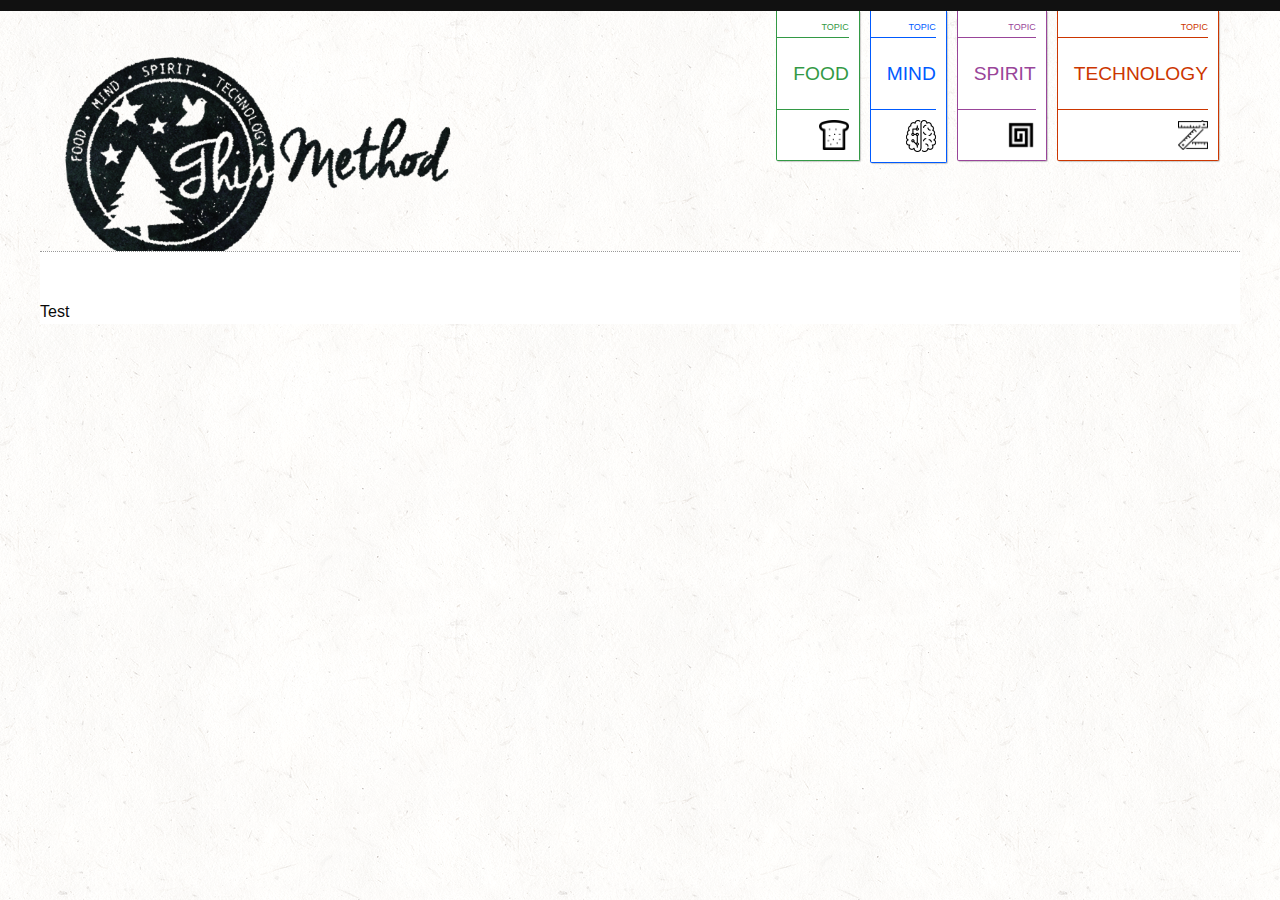
==== commit dfc25e3a: "article updates" ====
--- a/article.html
+++ b/article.html
@@ -10,6 +10,7 @@
   <body>
     
     <div class="grid-container" style="position: relative;">
+    <!-- HEADER -->
     <div class="grid-x">
       <div class="cell shrink">
         <img src="img/logo.png" alt="" class="logo" />
@@ -50,6 +51,13 @@
 
       </div>
     </div>
+    <!-- ClOSE HEADER -->
+
+    <div class="grid-x" id="article">
+      <div class="cell auto">
+        Test
+      </div>
+    </div>
     </div>
 
 
--- a/app/css/app.css
+++ b/app/css/app.css
@@ -1 +1 @@
-@media print, screen and (min-width: 40em){.reveal,.reveal.tiny,.reveal.small,.reveal.large{right:auto;left:auto;margin:0 auto}}/*! normalize-scss | MIT/GPLv2 License | bit.ly/normalize-scss */html{font-family:sans-serif;line-height:1.15;-ms-text-size-adjust:100%;-webkit-text-size-adjust:100%}body{margin:0}article,aside,footer,header,nav,section{display:block}h1{font-size:2em;margin:0.67em 0}figcaption,figure{display:block}figure{margin:1em 40px}hr{box-sizing:content-box;height:0;overflow:visible}main{display:block}pre{font-family:monospace, monospace;font-size:1em}a{background-color:transparent;-webkit-text-decoration-skip:objects}a:active,a:hover{outline-width:0}abbr[title]{border-bottom:none;text-decoration:underline;text-decoration:underline dotted}b,strong{font-weight:inherit}b,strong{font-weight:bolder}code,kbd,samp{font-family:monospace, monospace;font-size:1em}dfn{font-style:italic}mark{background-color:#ff0;color:#000}small{font-size:80%}sub,sup{font-size:75%;line-height:0;position:relative;vertical-align:baseline}sub{bottom:-0.25em}sup{top:-0.5em}audio,video{display:inline-block}audio:not([controls]){display:none;height:0}img{border-style:none}svg:not(:root){overflow:hidden}button,input,optgroup,select,textarea{font-family:sans-serif;font-size:100%;line-height:1.15;margin:0}button{overflow:visible}button,select{text-transform:none}button,html [type="button"],[type="reset"],[type="submit"]{-webkit-appearance:button}button::-moz-focus-inner,[type="button"]::-moz-focus-inner,[type="reset"]::-moz-focus-inner,[type="submit"]::-moz-focus-inner{border-style:none;padding:0}button:-moz-focusring,[type="button"]:-moz-focusring,[type="reset"]:-moz-focusring,[type="submit"]:-moz-focusring{outline:1px dotted ButtonText}input{overflow:visible}[type="checkbox"],[type="radio"]{box-sizing:border-box;padding:0}[type="number"]::-webkit-inner-spin-button,[type="number"]::-webkit-outer-spin-button{height:auto}[type="search"]{-webkit-appearance:textfield;outline-offset:-2px}[type="search"]::-webkit-search-cancel-button,[type="search"]::-webkit-search-decoration{-webkit-appearance:none}::-webkit-file-upload-button{-webkit-appearance:button;font:inherit}fieldset{border:1px solid #c0c0c0;margin:0 2px;padding:0.35em 0.625em 0.75em}legend{box-sizing:border-box;display:table;max-width:100%;padding:0;color:inherit;white-space:normal}progress{display:inline-block;vertical-align:baseline}textarea{overflow:auto}details{display:block}summary{display:list-item}menu{display:block}canvas{display:inline-block}template{display:none}[hidden]{display:none}.foundation-mq{font-family:"small=0em&medium=40em&large=64em&xlarge=75em&xxlarge=90em"}html{box-sizing:border-box;font-size:100%}*,*::before,*::after{box-sizing:inherit}body{margin:0;padding:0;background:#fefefe;font-family:"Helvetica Neue",Helvetica,Roboto,Arial,sans-serif;font-weight:normal;line-height:1.5;color:#0a0a0a;-webkit-font-smoothing:antialiased;-moz-osx-font-smoothing:grayscale}img{display:inline-block;vertical-align:middle;max-width:100%;height:auto;-ms-interpolation-mode:bicubic}textarea{height:auto;min-height:50px;border-radius:0}select{box-sizing:border-box;width:100%;border-radius:0}.map_canvas img,.map_canvas embed,.map_canvas object,.mqa-display img,.mqa-display embed,.mqa-display object{max-width:none !important}button{padding:0;-webkit-appearance:none;-moz-appearance:none;appearance:none;border:0;border-radius:0;background:transparent;line-height:1}[data-whatinput='mouse'] button{outline:0}pre{overflow:auto}button,input,optgroup,select,textarea{font-family:inherit}.is-visible{display:block !important}.is-hidden{display:none !important}.grid-container{max-width:75rem;margin:0 auto}.grid-container-padded{padding-left:.625rem;padding-right:.625rem}@media print, screen and (min-width: 40em){.grid-container-padded{padding-left:.9375rem;padding-right:.9375rem}}@media screen and (min-width: 75em){.grid-container-padded{padding-left:0;padding-right:0}}.grid-x{display:-ms-flexbox;display:flex;-ms-flex-flow:row wrap;flex-flow:row wrap}.cell{-ms-flex:0 0 auto;flex:0 0 auto;min-height:0px;min-width:0px;width:100%}.cell.auto{-ms-flex:1 1 0px;flex:1 1 0px}.cell.shrink{-ms-flex:0 0 auto;flex:0 0 auto}.grid-x>.auto{width:auto}.grid-x>.shrink{width:auto}.grid-x>small-shrink,.grid-x>small-full,.grid-x>small-1,.grid-x>small-2,.grid-x>small-3,.grid-x>small-4,.grid-x>small-5,.grid-x>small-6,.grid-x>small-7,.grid-x>small-8,.grid-x>small-9,.grid-x>small-10,.grid-x>small-11,.grid-x>small-12{-ms-flex-preferred-size:auto;flex-basis:auto}@media print, screen and (min-width: 40em){.grid-x>medium-shrink,.grid-x>medium-full,.grid-x>medium-1,.grid-x>medium-2,.grid-x>medium-3,.grid-x>medium-4,.grid-x>medium-5,.grid-x>medium-6,.grid-x>medium-7,.grid-x>medium-8,.grid-x>medium-9,.grid-x>medium-10,.grid-x>medium-11,.grid-x>medium-12{-ms-flex-preferred-size:auto;flex-basis:auto}}@media print, screen and (min-width: 64em){.grid-x>large-shrink,.grid-x>large-full,.grid-x>large-1,.grid-x>large-2,.grid-x>large-3,.grid-x>large-4,.grid-x>large-5,.grid-x>large-6,.grid-x>large-7,.grid-x>large-8,.grid-x>large-9,.grid-x>large-10,.grid-x>large-11,.grid-x>large-12{-ms-flex-preferred-size:auto;flex-basis:auto}}.grid-x>.small-1{width:8.33333%}.grid-x>.small-2{width:16.66667%}.grid-x>.small-3{width:25%}.grid-x>.small-4{width:33.33333%}.grid-x>.small-5{width:41.66667%}.grid-x>.small-6{width:50%}.grid-x>.small-7{width:58.33333%}.grid-x>.small-8{width:66.66667%}.grid-x>.small-9{width:75%}.grid-x>.small-10{width:83.33333%}.grid-x>.small-11{width:91.66667%}.grid-x>.small-12{width:100%}@media print, screen and (min-width: 40em){.grid-x>.medium-auto{-ms-flex:1 1 0px;flex:1 1 0px;width:auto}.grid-x>.medium-shrink{-ms-flex:0 0 auto;flex:0 0 auto;width:auto}.grid-x>.medium-1{width:8.33333%}.grid-x>.medium-2{width:16.66667%}.grid-x>.medium-3{width:25%}.grid-x>.medium-4{width:33.33333%}.grid-x>.medium-5{width:41.66667%}.grid-x>.medium-6{width:50%}.grid-x>.medium-7{width:58.33333%}.grid-x>.medium-8{width:66.66667%}.grid-x>.medium-9{width:75%}.grid-x>.medium-10{width:83.33333%}.grid-x>.medium-11{width:91.66667%}.grid-x>.medium-12{width:100%}}@media print, screen and (min-width: 64em){.grid-x>.large-auto{-ms-flex:1 1 0px;flex:1 1 0px;width:auto}.grid-x>.large-shrink{-ms-flex:0 0 auto;flex:0 0 auto;width:auto}.grid-x>.large-1{width:8.33333%}.grid-x>.large-2{width:16.66667%}.grid-x>.large-3{width:25%}.grid-x>.large-4{width:33.33333%}.grid-x>.large-5{width:41.66667%}.grid-x>.large-6{width:50%}.grid-x>.large-7{width:58.33333%}.grid-x>.large-8{width:66.66667%}.grid-x>.large-9{width:75%}.grid-x>.large-10{width:83.33333%}.grid-x>.large-11{width:91.66667%}.grid-x>.large-12{width:100%}}.grid-margin-x:not(.grid-x)>.cell{width:auto}.grid-margin-y:not(.grid-y)>.cell{height:auto}.grid-margin-x{margin-left:-.625rem;margin-right:-.625rem}@media print, screen and (min-width: 40em){.grid-margin-x{margin-left:-.9375rem;margin-right:-.9375rem}}.grid-margin-x>.cell{width:calc(100% - 1.25rem);margin-left:.625rem;margin-right:.625rem}@media print, screen and (min-width: 40em){.grid-margin-x>.cell{width:calc(100% - 1.875rem);margin-left:.9375rem;margin-right:.9375rem}}.grid-margin-x>.auto{width:auto}.grid-margin-x>.shrink{width:auto}.grid-margin-x>.small-1{width:calc(8.33333% - 1.25rem)}.grid-margin-x>.small-2{width:calc(16.66667% - 1.25rem)}.grid-margin-x>.small-3{width:calc(25% - 1.25rem)}.grid-margin-x>.small-4{width:calc(33.33333% - 1.25rem)}.grid-margin-x>.small-5{width:calc(41.66667% - 1.25rem)}.grid-margin-x>.small-6{width:calc(50% - 1.25rem)}.grid-margin-x>.small-7{width:calc(58.33333% - 1.25rem)}.grid-margin-x>.small-8{width:calc(66.66667% - 1.25rem)}.grid-margin-x>.small-9{width:calc(75% - 1.25rem)}.grid-margin-x>.small-10{width:calc(83.33333% - 1.25rem)}.grid-margin-x>.small-11{width:calc(91.66667% - 1.25rem)}.grid-margin-x>.small-12{width:calc(100% - 1.25rem)}@media print, screen and (min-width: 40em){.grid-margin-x>.auto{width:auto}.grid-margin-x>.shrink{width:auto}.grid-margin-x>.small-1{width:calc(8.33333% - 1.875rem)}.grid-margin-x>.small-2{width:calc(16.66667% - 1.875rem)}.grid-margin-x>.small-3{width:calc(25% - 1.875rem)}.grid-margin-x>.small-4{width:calc(33.33333% - 1.875rem)}.grid-margin-x>.small-5{width:calc(41.66667% - 1.875rem)}.grid-margin-x>.small-6{width:calc(50% - 1.875rem)}.grid-margin-x>.small-7{width:calc(58.33333% - 1.875rem)}.grid-margin-x>.small-8{width:calc(66.66667% - 1.875rem)}.grid-margin-x>.small-9{width:calc(75% - 1.875rem)}.grid-margin-x>.small-10{width:calc(83.33333% - 1.875rem)}.grid-margin-x>.small-11{width:calc(91.66667% - 1.875rem)}.grid-margin-x>.small-12{width:calc(100% - 1.875rem)}.grid-margin-x>.medium-auto{width:auto}.grid-margin-x>.medium-shrink{width:auto}.grid-margin-x>.medium-1{width:calc(8.33333% - 1.875rem)}.grid-margin-x>.medium-2{width:calc(16.66667% - 1.875rem)}.grid-margin-x>.medium-3{width:calc(25% - 1.875rem)}.grid-margin-x>.medium-4{width:calc(33.33333% - 1.875rem)}.grid-margin-x>.medium-5{width:calc(41.66667% - 1.875rem)}.grid-margin-x>.medium-6{width:calc(50% - 1.875rem)}.grid-margin-x>.medium-7{width:calc(58.33333% - 1.875rem)}.grid-margin-x>.medium-8{width:calc(66.66667% - 1.875rem)}.grid-margin-x>.medium-9{width:calc(75% - 1.875rem)}.grid-margin-x>.medium-10{width:calc(83.33333% - 1.875rem)}.grid-margin-x>.medium-11{width:calc(91.66667% - 1.875rem)}.grid-margin-x>.medium-12{width:calc(100% - 1.875rem)}}@media print, screen and (min-width: 64em){.grid-margin-x>.large-auto{width:auto}.grid-margin-x>.large-shrink{width:auto}.grid-margin-x>.large-1{width:calc(8.33333% - 1.875rem)}.grid-margin-x>.large-2{width:calc(16.66667% - 1.875rem)}.grid-margin-x>.large-3{width:calc(25% - 1.875rem)}.grid-margin-x>.large-4{width:calc(33.33333% - 1.875rem)}.grid-margin-x>.large-5{width:calc(41.66667% - 1.875rem)}.grid-margin-x>.large-6{width:calc(50% - 1.875rem)}.grid-margin-x>.large-7{width:calc(58.33333% - 1.875rem)}.grid-margin-x>.large-8{width:calc(66.66667% - 1.875rem)}.grid-margin-x>.large-9{width:calc(75% - 1.875rem)}.grid-margin-x>.large-10{width:calc(83.33333% - 1.875rem)}.grid-margin-x>.large-11{width:calc(91.66667% - 1.875rem)}.grid-margin-x>.large-12{width:calc(100% - 1.875rem)}}.grid-padding-x .grid-padding-x{margin-right:-.625rem;margin-left:-.625rem}@media print, screen and (min-width: 40em){.grid-padding-x .grid-padding-x{margin-right:-.9375rem;margin-left:-.9375rem}}.grid-padding-x>.cell{padding-right:.625rem;padding-left:.625rem}@media print, screen and (min-width: 40em){.grid-padding-x>.cell{padding-right:.9375rem;padding-left:.9375rem}}.small-up-1>.cell{width:100%}.small-up-2>.cell{width:50%}.small-up-3>.cell{width:33.33333%}.small-up-4>.cell{width:25%}.small-up-5>.cell{width:20%}.small-up-6>.cell{width:16.66667%}.small-up-7>.cell{width:14.28571%}.small-up-8>.cell{width:12.5%}@media print, screen and (min-width: 40em){.medium-up-1>.cell{width:100%}.medium-up-2>.cell{width:50%}.medium-up-3>.cell{width:33.33333%}.medium-up-4>.cell{width:25%}.medium-up-5>.cell{width:20%}.medium-up-6>.cell{width:16.66667%}.medium-up-7>.cell{width:14.28571%}.medium-up-8>.cell{width:12.5%}}@media print, screen and (min-width: 64em){.large-up-1>.cell{width:100%}.large-up-2>.cell{width:50%}.large-up-3>.cell{width:33.33333%}.large-up-4>.cell{width:25%}.large-up-5>.cell{width:20%}.large-up-6>.cell{width:16.66667%}.large-up-7>.cell{width:14.28571%}.large-up-8>.cell{width:12.5%}}.grid-margin-x.small-up-1>.cell{width:calc(100% - 1.25rem)}.grid-margin-x.small-up-2>.cell{width:calc(50% - 1.25rem)}.grid-margin-x.small-up-3>.cell{width:calc(33.33333% - 1.25rem)}.grid-margin-x.small-up-4>.cell{width:calc(25% - 1.25rem)}.grid-margin-x.small-up-5>.cell{width:calc(20% - 1.25rem)}.grid-margin-x.small-up-6>.cell{width:calc(16.66667% - 1.25rem)}.grid-margin-x.small-up-7>.cell{width:calc(14.28571% - 1.25rem)}.grid-margin-x.small-up-8>.cell{width:calc(12.5% - 1.25rem)}@media print, screen and (min-width: 40em){.grid-margin-x.small-up-1>.cell{width:calc(100% - 1.875rem)}.grid-margin-x.small-up-2>.cell{width:calc(50% - 1.875rem)}.grid-margin-x.small-up-3>.cell{width:calc(33.33333% - 1.875rem)}.grid-margin-x.small-up-4>.cell{width:calc(25% - 1.875rem)}.grid-margin-x.small-up-5>.cell{width:calc(20% - 1.875rem)}.grid-margin-x.small-up-6>.cell{width:calc(16.66667% - 1.875rem)}.grid-margin-x.small-up-7>.cell{width:calc(14.28571% - 1.875rem)}.grid-margin-x.small-up-8>.cell{width:calc(12.5% - 1.875rem)}.grid-margin-x.medium-up-1>.cell{width:calc(100% - 1.875rem)}.grid-margin-x.medium-up-2>.cell{width:calc(50% - 1.875rem)}.grid-margin-x.medium-up-3>.cell{width:calc(33.33333% - 1.875rem)}.grid-margin-x.medium-up-4>.cell{width:calc(25% - 1.875rem)}.grid-margin-x.medium-up-5>.cell{width:calc(20% - 1.875rem)}.grid-margin-x.medium-up-6>.cell{width:calc(16.66667% - 1.875rem)}.grid-margin-x.medium-up-7>.cell{width:calc(14.28571% - 1.875rem)}.grid-margin-x.medium-up-8>.cell{width:calc(12.5% - 1.875rem)}}@media print, screen and (min-width: 64em){.grid-margin-x.large-up-1>.cell{width:calc(100% - 1.875rem)}.grid-margin-x.large-up-2>.cell{width:calc(50% - 1.875rem)}.grid-margin-x.large-up-3>.cell{width:calc(33.33333% - 1.875rem)}.grid-margin-x.large-up-4>.cell{width:calc(25% - 1.875rem)}.grid-margin-x.large-up-5>.cell{width:calc(20% - 1.875rem)}.grid-margin-x.large-up-6>.cell{width:calc(16.66667% - 1.875rem)}.grid-margin-x.large-up-7>.cell{width:calc(14.28571% - 1.875rem)}.grid-margin-x.large-up-8>.cell{width:calc(12.5% - 1.875rem)}}.small-margin-collapse{margin-right:0;margin-left:0}.small-margin-collapse>.cell{margin-right:0;margin-left:0}.small-margin-collapse>.small-1{width:8.33333%}.small-margin-collapse>.small-2{width:16.66667%}.small-margin-collapse>.small-3{width:25%}.small-margin-collapse>.small-4{width:33.33333%}.small-margin-collapse>.small-5{width:41.66667%}.small-margin-collapse>.small-6{width:50%}.small-margin-collapse>.small-7{width:58.33333%}.small-margin-collapse>.small-8{width:66.66667%}.small-margin-collapse>.small-9{width:75%}.small-margin-collapse>.small-10{width:83.33333%}.small-margin-collapse>.small-11{width:91.66667%}.small-margin-collapse>.small-12{width:100%}.small-margin-collapse>.medium-1{width:8.33333%}.small-margin-collapse>.medium-2{width:16.66667%}.small-margin-collapse>.medium-3{width:25%}.small-margin-collapse>.medium-4{width:33.33333%}.small-margin-collapse>.medium-5{width:41.66667%}.small-margin-collapse>.medium-6{width:50%}.small-margin-collapse>.medium-7{width:58.33333%}.small-margin-collapse>.medium-8{width:66.66667%}.small-margin-collapse>.medium-9{width:75%}.small-margin-collapse>.medium-10{width:83.33333%}.small-margin-collapse>.medium-11{width:91.66667%}.small-margin-collapse>.medium-12{width:100%}.small-margin-collapse>.large-1{width:8.33333%}.small-margin-collapse>.large-2{width:16.66667%}.small-margin-collapse>.large-3{width:25%}.small-margin-collapse>.large-4{width:33.33333%}.small-margin-collapse>.large-5{width:41.66667%}.small-margin-collapse>.large-6{width:50%}.small-margin-collapse>.large-7{width:58.33333%}.small-margin-collapse>.large-8{width:66.66667%}.small-margin-collapse>.large-9{width:75%}.small-margin-collapse>.large-10{width:83.33333%}.small-margin-collapse>.large-11{width:91.66667%}.small-margin-collapse>.large-12{width:100%}.small-padding-collapse{margin-right:0;margin-left:0}.small-padding-collapse>.cell{padding-right:0;padding-left:0}@media print, screen and (min-width: 40em){.medium-margin-collapse{margin-right:0;margin-left:0}.medium-margin-collapse>.cell{margin-right:0;margin-left:0}.medium-margin-collapse>.small-1{width:8.33333%}.medium-margin-collapse>.small-2{width:16.66667%}.medium-margin-collapse>.small-3{width:25%}.medium-margin-collapse>.small-4{width:33.33333%}.medium-margin-collapse>.small-5{width:41.66667%}.medium-margin-collapse>.small-6{width:50%}.medium-margin-collapse>.small-7{width:58.33333%}.medium-margin-collapse>.small-8{width:66.66667%}.medium-margin-collapse>.small-9{width:75%}.medium-margin-collapse>.small-10{width:83.33333%}.medium-margin-collapse>.small-11{width:91.66667%}.medium-margin-collapse>.small-12{width:100%}.medium-margin-collapse>.medium-1{width:8.33333%}.medium-margin-collapse>.medium-2{width:16.66667%}.medium-margin-collapse>.medium-3{width:25%}.medium-margin-collapse>.medium-4{width:33.33333%}.medium-margin-collapse>.medium-5{width:41.66667%}.medium-margin-collapse>.medium-6{width:50%}.medium-margin-collapse>.medium-7{width:58.33333%}.medium-margin-collapse>.medium-8{width:66.66667%}.medium-margin-collapse>.medium-9{width:75%}.medium-margin-collapse>.medium-10{width:83.33333%}.medium-margin-collapse>.medium-11{width:91.66667%}.medium-margin-collapse>.medium-12{width:100%}.medium-margin-collapse>.large-1{width:8.33333%}.medium-margin-collapse>.large-2{width:16.66667%}.medium-margin-collapse>.large-3{width:25%}.medium-margin-collapse>.large-4{width:33.33333%}.medium-margin-collapse>.large-5{width:41.66667%}.medium-margin-collapse>.large-6{width:50%}.medium-margin-collapse>.large-7{width:58.33333%}.medium-margin-collapse>.large-8{width:66.66667%}.medium-margin-collapse>.large-9{width:75%}.medium-margin-collapse>.large-10{width:83.33333%}.medium-margin-collapse>.large-11{width:91.66667%}.medium-margin-collapse>.large-12{width:100%}.medium-padding-collapse{margin-right:0;margin-left:0}.medium-padding-collapse>.cell{padding-right:0;padding-left:0}}@media print, screen and (min-width: 64em){.large-margin-collapse{margin-right:0;margin-left:0}.large-margin-collapse>.cell{margin-right:0;margin-left:0}.large-margin-collapse>.small-1{width:8.33333%}.large-margin-collapse>.small-2{width:16.66667%}.large-margin-collapse>.small-3{width:25%}.large-margin-collapse>.small-4{width:33.33333%}.large-margin-collapse>.small-5{width:41.66667%}.large-margin-collapse>.small-6{width:50%}.large-margin-collapse>.small-7{width:58.33333%}.large-margin-collapse>.small-8{width:66.66667%}.large-margin-collapse>.small-9{width:75%}.large-margin-collapse>.small-10{width:83.33333%}.large-margin-collapse>.small-11{width:91.66667%}.large-margin-collapse>.small-12{width:100%}.large-margin-collapse>.medium-1{width:8.33333%}.large-margin-collapse>.medium-2{width:16.66667%}.large-margin-collapse>.medium-3{width:25%}.large-margin-collapse>.medium-4{width:33.33333%}.large-margin-collapse>.medium-5{width:41.66667%}.large-margin-collapse>.medium-6{width:50%}.large-margin-collapse>.medium-7{width:58.33333%}.large-margin-collapse>.medium-8{width:66.66667%}.large-margin-collapse>.medium-9{width:75%}.large-margin-collapse>.medium-10{width:83.33333%}.large-margin-collapse>.medium-11{width:91.66667%}.large-margin-collapse>.medium-12{width:100%}.large-margin-collapse>.large-1{width:8.33333%}.large-margin-collapse>.large-2{width:16.66667%}.large-margin-collapse>.large-3{width:25%}.large-margin-collapse>.large-4{width:33.33333%}.large-margin-collapse>.large-5{width:41.66667%}.large-margin-collapse>.large-6{width:50%}.large-margin-collapse>.large-7{width:58.33333%}.large-margin-collapse>.large-8{width:66.66667%}.large-margin-collapse>.large-9{width:75%}.large-margin-collapse>.large-10{width:83.33333%}.large-margin-collapse>.large-11{width:91.66667%}.large-margin-collapse>.large-12{width:100%}.large-padding-collapse{margin-right:0;margin-left:0}.large-padding-collapse>.cell{padding-right:0;padding-left:0}}.small-offset-0{margin-left:0%}.grid-margin-x>.small-offset-0{margin-left:calc(0% + .625rem)}.small-offset-1{margin-left:8.33333%}.grid-margin-x>.small-offset-1{margin-left:calc(8.33333% + .625rem)}.small-offset-2{margin-left:16.66667%}.grid-margin-x>.small-offset-2{margin-left:calc(16.66667% + .625rem)}.small-offset-3{margin-left:25%}.grid-margin-x>.small-offset-3{margin-left:calc(25% + .625rem)}.small-offset-4{margin-left:33.33333%}.grid-margin-x>.small-offset-4{margin-left:calc(33.33333% + .625rem)}.small-offset-5{margin-left:41.66667%}.grid-margin-x>.small-offset-5{margin-left:calc(41.66667% + .625rem)}.small-offset-6{margin-left:50%}.grid-margin-x>.small-offset-6{margin-left:calc(50% + .625rem)}.small-offset-7{margin-left:58.33333%}.grid-margin-x>.small-offset-7{margin-left:calc(58.33333% + .625rem)}.small-offset-8{margin-left:66.66667%}.grid-margin-x>.small-offset-8{margin-left:calc(66.66667% + .625rem)}.small-offset-9{margin-left:75%}.grid-margin-x>.small-offset-9{margin-left:calc(75% + .625rem)}.small-offset-10{margin-left:83.33333%}.grid-margin-x>.small-offset-10{margin-left:calc(83.33333% + .625rem)}.small-offset-11{margin-left:91.66667%}.grid-margin-x>.small-offset-11{margin-left:calc(91.66667% + .625rem)}@media print, screen and (min-width: 40em){.medium-offset-0{margin-left:0%}.grid-margin-x>.medium-offset-0{margin-left:calc(0% + .9375rem)}.medium-offset-1{margin-left:8.33333%}.grid-margin-x>.medium-offset-1{margin-left:calc(8.33333% + .9375rem)}.medium-offset-2{margin-left:16.66667%}.grid-margin-x>.medium-offset-2{margin-left:calc(16.66667% + .9375rem)}.medium-offset-3{margin-left:25%}.grid-margin-x>.medium-offset-3{margin-left:calc(25% + .9375rem)}.medium-offset-4{margin-left:33.33333%}.grid-margin-x>.medium-offset-4{margin-left:calc(33.33333% + .9375rem)}.medium-offset-5{margin-left:41.66667%}.grid-margin-x>.medium-offset-5{margin-left:calc(41.66667% + .9375rem)}.medium-offset-6{margin-left:50%}.grid-margin-x>.medium-offset-6{margin-left:calc(50% + .9375rem)}.medium-offset-7{margin-left:58.33333%}.grid-margin-x>.medium-offset-7{margin-left:calc(58.33333% + .9375rem)}.medium-offset-8{margin-left:66.66667%}.grid-margin-x>.medium-offset-8{margin-left:calc(66.66667% + .9375rem)}.medium-offset-9{margin-left:75%}.grid-margin-x>.medium-offset-9{margin-left:calc(75% + .9375rem)}.medium-offset-10{margin-left:83.33333%}.grid-margin-x>.medium-offset-10{margin-left:calc(83.33333% + .9375rem)}.medium-offset-11{margin-left:91.66667%}.grid-margin-x>.medium-offset-11{margin-left:calc(91.66667% + .9375rem)}}@media print, screen and (min-width: 64em){.large-offset-0{margin-left:0%}.grid-margin-x>.large-offset-0{margin-left:calc(0% + .9375rem)}.large-offset-1{margin-left:8.33333%}.grid-margin-x>.large-offset-1{margin-left:calc(8.33333% + .9375rem)}.large-offset-2{margin-left:16.66667%}.grid-margin-x>.large-offset-2{margin-left:calc(16.66667% + .9375rem)}.large-offset-3{margin-left:25%}.grid-margin-x>.large-offset-3{margin-left:calc(25% + .9375rem)}.large-offset-4{margin-left:33.33333%}.grid-margin-x>.large-offset-4{margin-left:calc(33.33333% + .9375rem)}.large-offset-5{margin-left:41.66667%}.grid-margin-x>.large-offset-5{margin-left:calc(41.66667% + .9375rem)}.large-offset-6{margin-left:50%}.grid-margin-x>.large-offset-6{margin-left:calc(50% + .9375rem)}.large-offset-7{margin-left:58.33333%}.grid-margin-x>.large-offset-7{margin-left:calc(58.33333% + .9375rem)}.large-offset-8{margin-left:66.66667%}.grid-margin-x>.large-offset-8{margin-left:calc(66.66667% + .9375rem)}.large-offset-9{margin-left:75%}.grid-margin-x>.large-offset-9{margin-left:calc(75% + .9375rem)}.large-offset-10{margin-left:83.33333%}.grid-margin-x>.large-offset-10{margin-left:calc(83.33333% + .9375rem)}.large-offset-11{margin-left:91.66667%}.grid-margin-x>.large-offset-11{margin-left:calc(91.66667% + .9375rem)}}.grid-y{display:-ms-flexbox;display:flex;-ms-flex-flow:column nowrap;flex-flow:column nowrap}.grid-y>.cell{width:auto}.grid-y>.auto{height:auto}.grid-y>.shrink{height:auto}.grid-y>small-shrink,.grid-y>small-full,.grid-y>small-1,.grid-y>small-2,.grid-y>small-3,.grid-y>small-4,.grid-y>small-5,.grid-y>small-6,.grid-y>small-7,.grid-y>small-8,.grid-y>small-9,.grid-y>small-10,.grid-y>small-11,.grid-y>small-12{-ms-flex-preferred-size:auto;flex-basis:auto}@media print, screen and (min-width: 40em){.grid-y>medium-shrink,.grid-y>medium-full,.grid-y>medium-1,.grid-y>medium-2,.grid-y>medium-3,.grid-y>medium-4,.grid-y>medium-5,.grid-y>medium-6,.grid-y>medium-7,.grid-y>medium-8,.grid-y>medium-9,.grid-y>medium-10,.grid-y>medium-11,.grid-y>medium-12{-ms-flex-preferred-size:auto;flex-basis:auto}}@media print, screen and (min-width: 64em){.grid-y>large-shrink,.grid-y>large-full,.grid-y>large-1,.grid-y>large-2,.grid-y>large-3,.grid-y>large-4,.grid-y>large-5,.grid-y>large-6,.grid-y>large-7,.grid-y>large-8,.grid-y>large-9,.grid-y>large-10,.grid-y>large-11,.grid-y>large-12{-ms-flex-preferred-size:auto;flex-basis:auto}}.grid-y>.small-1{height:8.33333%}.grid-y>.small-2{height:16.66667%}.grid-y>.small-3{height:25%}.grid-y>.small-4{height:33.33333%}.grid-y>.small-5{height:41.66667%}.grid-y>.small-6{height:50%}.grid-y>.small-7{height:58.33333%}.grid-y>.small-8{height:66.66667%}.grid-y>.small-9{height:75%}.grid-y>.small-10{height:83.33333%}.grid-y>.small-11{height:91.66667%}.grid-y>.small-12{height:100%}@media print, screen and (min-width: 40em){.grid-y>.medium-auto{-ms-flex:1 1 0px;flex:1 1 0px;height:auto}.grid-y>.medium-shrink{height:auto}.grid-y>.medium-1{height:8.33333%}.grid-y>.medium-2{height:16.66667%}.grid-y>.medium-3{height:25%}.grid-y>.medium-4{height:33.33333%}.grid-y>.medium-5{height:41.66667%}.grid-y>.medium-6{height:50%}.grid-y>.medium-7{height:58.33333%}.grid-y>.medium-8{height:66.66667%}.grid-y>.medium-9{height:75%}.grid-y>.medium-10{height:83.33333%}.grid-y>.medium-11{height:91.66667%}.grid-y>.medium-12{height:100%}}@media print, screen and (min-width: 64em){.grid-y>.large-auto{-ms-flex:1 1 0px;flex:1 1 0px;height:auto}.grid-y>.large-shrink{height:auto}.grid-y>.large-1{height:8.33333%}.grid-y>.large-2{height:16.66667%}.grid-y>.large-3{height:25%}.grid-y>.large-4{height:33.33333%}.grid-y>.large-5{height:41.66667%}.grid-y>.large-6{height:50%}.grid-y>.large-7{height:58.33333%}.grid-y>.large-8{height:66.66667%}.grid-y>.large-9{height:75%}.grid-y>.large-10{height:83.33333%}.grid-y>.large-11{height:91.66667%}.grid-y>.large-12{height:100%}}.grid-padding-y .grid-padding-y{margin-top:-.625rem;margin-bottom:-.625rem}@media print, screen and (min-width: 40em){.grid-padding-y .grid-padding-y{margin-top:-.9375rem;margin-bottom:-.9375rem}}.grid-padding-y>.cell{padding-top:.625rem;padding-bottom:.625rem}@media print, screen and (min-width: 40em){.grid-padding-y>.cell{padding-top:.9375rem;padding-bottom:.9375rem}}.grid-margin-y{margin-top:-.625rem;margin-bottom:-.625rem}@media print, screen and (min-width: 40em){.grid-margin-y{margin-top:-.9375rem;margin-bottom:-.9375rem}}.grid-margin-y>.cell{height:calc(100% - 1.25rem);margin-top:.625rem;margin-bottom:.625rem}@media print, screen and (min-width: 40em){.grid-margin-y>.cell{height:calc(100% - 1.875rem);margin-top:.9375rem;margin-bottom:.9375rem}}.grid-margin-y>.auto{height:auto}.grid-margin-y>.shrink{height:auto}.grid-margin-y>.small-1{height:calc(8.33333% - 1.25rem)}.grid-margin-y>.small-2{height:calc(16.66667% - 1.25rem)}.grid-margin-y>.small-3{height:calc(25% - 1.25rem)}.grid-margin-y>.small-4{height:calc(33.33333% - 1.25rem)}.grid-margin-y>.small-5{height:calc(41.66667% - 1.25rem)}.grid-margin-y>.small-6{height:calc(50% - 1.25rem)}.grid-margin-y>.small-7{height:calc(58.33333% - 1.25rem)}.grid-margin-y>.small-8{height:calc(66.66667% - 1.25rem)}.grid-margin-y>.small-9{height:calc(75% - 1.25rem)}.grid-margin-y>.small-10{height:calc(83.33333% - 1.25rem)}.grid-margin-y>.small-11{height:calc(91.66667% - 1.25rem)}.grid-margin-y>.small-12{height:calc(100% - 1.25rem)}@media print, screen and (min-width: 40em){.grid-margin-y>.auto{height:auto}.grid-margin-y>.shrink{height:auto}.grid-margin-y>.small-1{height:calc(8.33333% - 1.875rem)}.grid-margin-y>.small-2{height:calc(16.66667% - 1.875rem)}.grid-margin-y>.small-3{height:calc(25% - 1.875rem)}.grid-margin-y>.small-4{height:calc(33.33333% - 1.875rem)}.grid-margin-y>.small-5{height:calc(41.66667% - 1.875rem)}.grid-margin-y>.small-6{height:calc(50% - 1.875rem)}.grid-margin-y>.small-7{height:calc(58.33333% - 1.875rem)}.grid-margin-y>.small-8{height:calc(66.66667% - 1.875rem)}.grid-margin-y>.small-9{height:calc(75% - 1.875rem)}.grid-margin-y>.small-10{height:calc(83.33333% - 1.875rem)}.grid-margin-y>.small-11{height:calc(91.66667% - 1.875rem)}.grid-margin-y>.small-12{height:calc(100% - 1.875rem)}.grid-margin-y>.medium-auto{height:auto}.grid-margin-y>.medium-shrink{height:auto}.grid-margin-y>.medium-1{height:calc(8.33333% - 1.875rem)}.grid-margin-y>.medium-2{height:calc(16.66667% - 1.875rem)}.grid-margin-y>.medium-3{height:calc(25% - 1.875rem)}.grid-margin-y>.medium-4{height:calc(33.33333% - 1.875rem)}.grid-margin-y>.medium-5{height:calc(41.66667% - 1.875rem)}.grid-margin-y>.medium-6{height:calc(50% - 1.875rem)}.grid-margin-y>.medium-7{height:calc(58.33333% - 1.875rem)}.grid-margin-y>.medium-8{height:calc(66.66667% - 1.875rem)}.grid-margin-y>.medium-9{height:calc(75% - 1.875rem)}.grid-margin-y>.medium-10{height:calc(83.33333% - 1.875rem)}.grid-margin-y>.medium-11{height:calc(91.66667% - 1.875rem)}.grid-margin-y>.medium-12{height:calc(100% - 1.875rem)}}@media print, screen and (min-width: 64em){.grid-margin-y>.large-auto{height:auto}.grid-margin-y>.large-shrink{height:auto}.grid-margin-y>.large-1{height:calc(8.33333% - 1.875rem)}.grid-margin-y>.large-2{height:calc(16.66667% - 1.875rem)}.grid-margin-y>.large-3{height:calc(25% - 1.875rem)}.grid-margin-y>.large-4{height:calc(33.33333% - 1.875rem)}.grid-margin-y>.large-5{height:calc(41.66667% - 1.875rem)}.grid-margin-y>.large-6{height:calc(50% - 1.875rem)}.grid-margin-y>.large-7{height:calc(58.33333% - 1.875rem)}.grid-margin-y>.large-8{height:calc(66.66667% - 1.875rem)}.grid-margin-y>.large-9{height:calc(75% - 1.875rem)}.grid-margin-y>.large-10{height:calc(83.33333% - 1.875rem)}.grid-margin-y>.large-11{height:calc(91.66667% - 1.875rem)}.grid-margin-y>.large-12{height:calc(100% - 1.875rem)}}.grid-frame{width:100vw;overflow:hidden;position:relative;-ms-flex-wrap:nowrap;flex-wrap:nowrap;-ms-flex-align:stretch;align-items:stretch}.cell .grid-frame{width:100%}.cell-block{overflow-x:auto;max-width:100%;-webkit-overflow-scrolling:touch;-ms-overflow-stype:-ms-autohiding-scrollbar}.cell-block-y{overflow-y:auto;max-height:100%;-webkit-overflow-scrolling:touch;-ms-overflow-stype:-ms-autohiding-scrollbar}.cell-block-container{display:-ms-flexbox;display:flex;-ms-flex-direction:column;flex-direction:column;max-height:100%}.cell-block-container>.grid-x{max-height:100%;-ms-flex-wrap:nowrap;flex-wrap:nowrap}@media print, screen and (min-width: 40em){.medium-grid-frame{width:100vw;overflow:hidden;position:relative;-ms-flex-wrap:nowrap;flex-wrap:nowrap;-ms-flex-align:stretch;align-items:stretch}.cell .medium-grid-frame{width:100%}.medium-cell-block{overflow-x:auto;max-width:100%;-webkit-overflow-scrolling:touch;-ms-overflow-stype:-ms-autohiding-scrollbar}.medium-cell-block-container{display:-ms-flexbox;display:flex;-ms-flex-direction:column;flex-direction:column;max-height:100%}.medium-cell-block-container>.grid-x{max-height:100%;-ms-flex-wrap:nowrap;flex-wrap:nowrap}.medium-cell-block-y{overflow-y:auto;max-height:100%;-webkit-overflow-scrolling:touch;-ms-overflow-stype:-ms-autohiding-scrollbar}}@media print, screen and (min-width: 64em){.large-grid-frame{width:100vw;overflow:hidden;position:relative;-ms-flex-wrap:nowrap;flex-wrap:nowrap;-ms-flex-align:stretch;align-items:stretch}.cell .large-grid-frame{width:100%}.large-cell-block{overflow-x:auto;max-width:100%;-webkit-overflow-scrolling:touch;-ms-overflow-stype:-ms-autohiding-scrollbar}.large-cell-block-container{display:-ms-flexbox;display:flex;-ms-flex-direction:column;flex-direction:column;max-height:100%}.large-cell-block-container>.grid-x{max-height:100%;-ms-flex-wrap:nowrap;flex-wrap:nowrap}.large-cell-block-y{overflow-y:auto;max-height:100%;-webkit-overflow-scrolling:touch;-ms-overflow-stype:-ms-autohiding-scrollbar}}.grid-y.grid-frame{width:auto;height:100vh;overflow:hidden;position:relative;-ms-flex-wrap:nowrap;flex-wrap:nowrap;-ms-flex-align:stretch;align-items:stretch}@media print, screen and (min-width: 40em){.grid-y.medium-grid-frame{width:auto;height:100vh;overflow:hidden;position:relative;-ms-flex-wrap:nowrap;flex-wrap:nowrap;-ms-flex-align:stretch;align-items:stretch}}@media print, screen and (min-width: 64em){.grid-y.large-grid-frame{width:auto;height:100vh;overflow:hidden;position:relative;-ms-flex-wrap:nowrap;flex-wrap:nowrap;-ms-flex-align:stretch;align-items:stretch}}.cell .grid-y.grid-frame{height:100%}@media print, screen and (min-width: 40em){.cell .grid-y.medium-grid-frame{height:100%}}@media print, screen and (min-width: 64em){.cell .grid-y.large-grid-frame{height:100%}}div,dl,dt,dd,ul,ol,li,h1,h2,h3,h4,h5,h6,pre,form,p,blockquote,th,td{margin:0;padding:0}p{margin-bottom:1rem;font-size:inherit;line-height:1.6;text-rendering:optimizeLegibility}em,i{font-style:italic;line-height:inherit}strong,b{font-weight:bold;line-height:inherit}small{font-size:80%;line-height:inherit}h1,h2,h3,h4,h5,h6{font-family:"Helvetica Neue",Helvetica,Roboto,Arial,sans-serif;font-style:normal;font-weight:normal;color:inherit;text-rendering:optimizeLegibility}h1 small,h2 small,h3 small,h4 small,h5 small,h6 small{line-height:0;color:#cacaca}h1{font-size:1.5rem;line-height:1.4;margin-top:0;margin-bottom:.5rem}h2{font-size:1.25rem;line-height:1.4;margin-top:0;margin-bottom:.5rem}h3{font-size:1.1875rem;line-height:1.4;margin-top:0;margin-bottom:.5rem}h4{font-size:1.125rem;line-height:1.4;margin-top:0;margin-bottom:.5rem}h5{font-size:1.0625rem;line-height:1.4;margin-top:0;margin-bottom:.5rem}h6{font-size:1rem;line-height:1.4;margin-top:0;margin-bottom:.5rem}@media print, screen and (min-width: 40em){h1{font-size:3rem}h2{font-size:2.5rem}h3{font-size:1.9375rem}h4{font-size:1.5625rem}h5{font-size:1.25rem}h6{font-size:1rem}}a{line-height:inherit;color:#1779ba;text-decoration:none;cursor:pointer}a:hover,a:focus{color:#1468a0}a img{border:0}hr{clear:both;max-width:75rem;height:0;margin:1.25rem auto;border-top:0;border-right:0;border-bottom:1px solid #cacaca;border-left:0}ul,ol,dl{margin-bottom:1rem;list-style-position:outside;line-height:1.6}li{font-size:inherit}ul{margin-left:1.25rem;list-style-type:disc}ol{margin-left:1.25rem}ul ul,ol ul,ul ol,ol ol{margin-left:1.25rem;margin-bottom:0}dl{margin-bottom:1rem}dl dt{margin-bottom:.3rem;font-weight:bold}blockquote{margin:0 0 1rem;padding:.5625rem 1.25rem 0 1.1875rem;border-left:1px solid #cacaca}blockquote,blockquote p{line-height:1.6;color:#8a8a8a}cite{display:block;font-size:.8125rem;color:#8a8a8a}cite:before{content:"— "}abbr,abbr[title]{border-bottom:1px dotted #0a0a0a;cursor:help;text-decoration:none}figure{margin:0}code{padding:.125rem .3125rem .0625rem;border:1px solid #cacaca;background-color:#e6e6e6;font-family:Consolas,"Liberation Mono",Courier,monospace;font-weight:normal;color:#0a0a0a}kbd{margin:0;padding:.125rem .25rem 0;background-color:#e6e6e6;font-family:Consolas,"Liberation Mono",Courier,monospace;color:#0a0a0a}.subheader{margin-top:.2rem;margin-bottom:.5rem;font-weight:normal;line-height:1.4;color:#8a8a8a}.lead{font-size:125%;line-height:1.6}.stat{font-size:2.5rem;line-height:1}p+.stat{margin-top:-1rem}ul.no-bullet,ol.no-bullet{margin-left:0;list-style:none}.text-left{text-align:left}.text-right{text-align:right}.text-center{text-align:center}.text-justify{text-align:justify}@media print, screen and (min-width: 40em){.medium-text-left{text-align:left}.medium-text-right{text-align:right}.medium-text-center{text-align:center}.medium-text-justify{text-align:justify}}@media print, screen and (min-width: 64em){.large-text-left{text-align:left}.large-text-right{text-align:right}.large-text-center{text-align:center}.large-text-justify{text-align:justify}}.show-for-print{display:none !important}@media print{*{background:transparent !important;box-shadow:none !important;color:black !important;text-shadow:none !important}.show-for-print{display:block !important}.hide-for-print{display:none !important}table.show-for-print{display:table !important}thead.show-for-print{display:table-header-group !important}tbody.show-for-print{display:table-row-group !important}tr.show-for-print{display:table-row !important}td.show-for-print{display:table-cell !important}th.show-for-print{display:table-cell !important}a,a:visited{text-decoration:underline}a[href]:after{content:" (" attr(href) ")"}.ir a:after,a[href^='javascript:']:after,a[href^='#']:after{content:''}abbr[title]:after{content:" (" attr(title) ")"}pre,blockquote{border:1px solid #8a8a8a;page-break-inside:avoid}thead{display:table-header-group}tr,img{page-break-inside:avoid}img{max-width:100% !important}@page{margin:0.5cm}p,h2,h3{orphans:3;widows:3}h2,h3{page-break-after:avoid}.print-break-inside{page-break-inside:auto}}.button{display:inline-block;vertical-align:middle;margin:0 0 1rem 0;font-family:inherit;padding:0.85em 1em;-webkit-appearance:none;border:1px solid transparent;border-radius:0;transition:background-color 0.25s ease-out,color 0.25s ease-out;font-size:0.9rem;line-height:1;text-align:center;cursor:pointer;background-color:#1779ba;color:#fefefe}[data-whatinput='mouse'] .button{outline:0}.button:hover,.button:focus{background-color:#14679e;color:#fefefe}.button.tiny{font-size:.6rem}.button.small{font-size:.75rem}.button.large{font-size:1.25rem}.button.expanded{display:block;width:100%;margin-right:0;margin-left:0}.button.primary{background-color:#1779ba;color:#fefefe}.button.primary:hover,.button.primary:focus{background-color:#126195;color:#fefefe}.button.secondary{background-color:#767676;color:#fefefe}.button.secondary:hover,.button.secondary:focus{background-color:#5e5e5e;color:#fefefe}.button.success{background-color:#3adb76;color:#0a0a0a}.button.success:hover,.button.success:focus{background-color:#22bb5b;color:#0a0a0a}.button.warning{background-color:#ffae00;color:#0a0a0a}.button.warning:hover,.button.warning:focus{background-color:#cc8b00;color:#0a0a0a}.button.alert{background-color:#cc4b37;color:#fefefe}.button.alert:hover,.button.alert:focus{background-color:#a53b2a;color:#fefefe}.button.disabled,.button[disabled]{opacity:.25;cursor:not-allowed}.button.disabled,.button.disabled:hover,.button.disabled:focus,.button[disabled],.button[disabled]:hover,.button[disabled]:focus{background-color:#1779ba;color:#fefefe}.button.disabled.primary,.button[disabled].primary{opacity:.25;cursor:not-allowed}.button.disabled.primary,.button.disabled.primary:hover,.button.disabled.primary:focus,.button[disabled].primary,.button[disabled].primary:hover,.button[disabled].primary:focus{background-color:#1779ba;color:#fefefe}.button.disabled.secondary,.button[disabled].secondary{opacity:.25;cursor:not-allowed}.button.disabled.secondary,.button.disabled.secondary:hover,.button.disabled.secondary:focus,.button[disabled].secondary,.button[disabled].secondary:hover,.button[disabled].secondary:focus{background-color:#767676;color:#fefefe}.button.disabled.success,.button[disabled].success{opacity:.25;cursor:not-allowed}.button.disabled.success,.button.disabled.success:hover,.button.disabled.success:focus,.button[disabled].success,.button[disabled].success:hover,.button[disabled].success:focus{background-color:#3adb76;color:#0a0a0a}.button.disabled.warning,.button[disabled].warning{opacity:.25;cursor:not-allowed}.button.disabled.warning,.button.disabled.warning:hover,.button.disabled.warning:focus,.button[disabled].warning,.button[disabled].warning:hover,.button[disabled].warning:focus{background-color:#ffae00;color:#0a0a0a}.button.disabled.alert,.button[disabled].alert{opacity:.25;cursor:not-allowed}.button.disabled.alert,.button.disabled.alert:hover,.button.disabled.alert:focus,.button[disabled].alert,.button[disabled].alert:hover,.button[disabled].alert:focus{background-color:#cc4b37;color:#fefefe}.button.hollow{border:1px solid #1779ba;color:#1779ba}.button.hollow,.button.hollow:hover,.button.hollow:focus{background-color:transparent}.button.hollow.disabled,.button.hollow.disabled:hover,.button.hollow.disabled:focus,.button.hollow[disabled],.button.hollow[disabled]:hover,.button.hollow[disabled]:focus{background-color:transparent}.button.hollow:hover,.button.hollow:focus{border-color:#0c3d5d;color:#0c3d5d}.button.hollow:hover.disabled,.button.hollow:hover[disabled],.button.hollow:focus.disabled,.button.hollow:focus[disabled]{border:1px solid #1779ba;color:#1779ba}.button.hollow.primary{border:1px solid #1779ba;color:#1779ba}.button.hollow.primary:hover,.button.hollow.primary:focus{border-color:#0c3d5d;color:#0c3d5d}.button.hollow.primary:hover.disabled,.button.hollow.primary:hover[disabled],.button.hollow.primary:focus.disabled,.button.hollow.primary:focus[disabled]{border:1px solid #1779ba;color:#1779ba}.button.hollow.secondary{border:1px solid #767676;color:#767676}.button.hollow.secondary:hover,.button.hollow.secondary:focus{border-color:#3b3b3b;color:#3b3b3b}.button.hollow.secondary:hover.disabled,.button.hollow.secondary:hover[disabled],.button.hollow.secondary:focus.disabled,.button.hollow.secondary:focus[disabled]{border:1px solid #767676;color:#767676}.button.hollow.success{border:1px solid #3adb76;color:#3adb76}.button.hollow.success:hover,.button.hollow.success:focus{border-color:#157539;color:#157539}.button.hollow.success:hover.disabled,.button.hollow.success:hover[disabled],.button.hollow.success:focus.disabled,.button.hollow.success:focus[disabled]{border:1px solid #3adb76;color:#3adb76}.button.hollow.warning{border:1px solid #ffae00;color:#ffae00}.button.hollow.warning:hover,.button.hollow.warning:focus{border-color:#805700;color:#805700}.button.hollow.warning:hover.disabled,.button.hollow.warning:hover[disabled],.button.hollow.warning:focus.disabled,.button.hollow.warning:focus[disabled]{border:1px solid #ffae00;color:#ffae00}.button.hollow.alert{border:1px solid #cc4b37;color:#cc4b37}.button.hollow.alert:hover,.button.hollow.alert:focus{border-color:#67251a;color:#67251a}.button.hollow.alert:hover.disabled,.button.hollow.alert:hover[disabled],.button.hollow.alert:focus.disabled,.button.hollow.alert:focus[disabled]{border:1px solid #cc4b37;color:#cc4b37}.button.clear{border:1px solid #1779ba;color:#1779ba}.button.clear,.button.clear:hover,.button.clear:focus{background-color:transparent}.button.clear.disabled,.button.clear.disabled:hover,.button.clear.disabled:focus,.button.clear[disabled],.button.clear[disabled]:hover,.button.clear[disabled]:focus{background-color:transparent}.button.clear:hover,.button.clear:focus{border-color:#0c3d5d;color:#0c3d5d}.button.clear:hover.disabled,.button.clear:hover[disabled],.button.clear:focus.disabled,.button.clear:focus[disabled]{border:1px solid #1779ba;color:#1779ba}.button.clear,.button.clear.disabled,.button.clear[disabled],.button.clear:hover,.button.clear:hover.disabled,.button.clear:hover[disabled],.button.clear:focus,.button.clear:focus.disabled,.button.clear:focus[disabled]{border-color:transparent}.button.clear.primary{border:1px solid #1779ba;color:#1779ba}.button.clear.primary:hover,.button.clear.primary:focus{border-color:#0c3d5d;color:#0c3d5d}.button.clear.primary:hover.disabled,.button.clear.primary:hover[disabled],.button.clear.primary:focus.disabled,.button.clear.primary:focus[disabled]{border:1px solid #1779ba;color:#1779ba}.button.clear.primary,.button.clear.primary.disabled,.button.clear.primary[disabled],.button.clear.primary:hover,.button.clear.primary:hover.disabled,.button.clear.primary:hover[disabled],.button.clear.primary:focus,.button.clear.primary:focus.disabled,.button.clear.primary:focus[disabled]{border-color:transparent}.button.clear.secondary{border:1px solid #767676;color:#767676}.button.clear.secondary:hover,.button.clear.secondary:focus{border-color:#3b3b3b;color:#3b3b3b}.button.clear.secondary:hover.disabled,.button.clear.secondary:hover[disabled],.button.clear.secondary:focus.disabled,.button.clear.secondary:focus[disabled]{border:1px solid #767676;color:#767676}.button.clear.secondary,.button.clear.secondary.disabled,.button.clear.secondary[disabled],.button.clear.secondary:hover,.button.clear.secondary:hover.disabled,.button.clear.secondary:hover[disabled],.button.clear.secondary:focus,.button.clear.secondary:focus.disabled,.button.clear.secondary:focus[disabled]{border-color:transparent}.button.clear.success{border:1px solid #3adb76;color:#3adb76}.button.clear.success:hover,.button.clear.success:focus{border-color:#157539;color:#157539}.button.clear.success:hover.disabled,.button.clear.success:hover[disabled],.button.clear.success:focus.disabled,.button.clear.success:focus[disabled]{border:1px solid #3adb76;color:#3adb76}.button.clear.success,.button.clear.success.disabled,.button.clear.success[disabled],.button.clear.success:hover,.button.clear.success:hover.disabled,.button.clear.success:hover[disabled],.button.clear.success:focus,.button.clear.success:focus.disabled,.button.clear.success:focus[disabled]{border-color:transparent}.button.clear.warning{border:1px solid #ffae00;color:#ffae00}.button.clear.warning:hover,.button.clear.warning:focus{border-color:#805700;color:#805700}.button.clear.warning:hover.disabled,.button.clear.warning:hover[disabled],.button.clear.warning:focus.disabled,.button.clear.warning:focus[disabled]{border:1px solid #ffae00;color:#ffae00}.button.clear.warning,.button.clear.warning.disabled,.button.clear.warning[disabled],.button.clear.warning:hover,.button.clear.warning:hover.disabled,.button.clear.warning:hover[disabled],.button.clear.warning:focus,.button.clear.warning:focus.disabled,.button.clear.warning:focus[disabled]{border-color:transparent}.button.clear.alert{border:1px solid #cc4b37;color:#cc4b37}.button.clear.alert:hover,.button.clear.alert:focus{border-color:#67251a;color:#67251a}.button.clear.alert:hover.disabled,.button.clear.alert:hover[disabled],.button.clear.alert:focus.disabled,.button.clear.alert:focus[disabled]{border:1px solid #cc4b37;color:#cc4b37}.button.clear.alert,.button.clear.alert.disabled,.button.clear.alert[disabled],.button.clear.alert:hover,.button.clear.alert:hover.disabled,.button.clear.alert:hover[disabled],.button.clear.alert:focus,.button.clear.alert:focus.disabled,.button.clear.alert:focus[disabled]{border-color:transparent}.button.dropdown::after{display:block;width:0;height:0;border:inset .4em;content:'';border-bottom-width:0;border-top-style:solid;border-color:#fefefe transparent transparent;position:relative;top:0.4em;display:inline-block;float:right;margin-left:1em}.button.dropdown.hollow::after{border-top-color:#1779ba}.button.dropdown.hollow.primary::after{border-top-color:#1779ba}.button.dropdown.hollow.secondary::after{border-top-color:#767676}.button.dropdown.hollow.success::after{border-top-color:#3adb76}.button.dropdown.hollow.warning::after{border-top-color:#ffae00}.button.dropdown.hollow.alert::after{border-top-color:#cc4b37}.button.arrow-only::after{top:-0.1em;float:none;margin-left:0}[type='text'],[type='password'],[type='date'],[type='datetime'],[type='datetime-local'],[type='month'],[type='week'],[type='email'],[type='number'],[type='search'],[type='tel'],[type='time'],[type='url'],[type='color'],textarea{display:block;box-sizing:border-box;width:100%;height:2.4375rem;margin:0 0 1rem;padding:.5rem;border:1px solid #cacaca;border-radius:0;background-color:#fefefe;box-shadow:inset 0 1px 2px rgba(10,10,10,0.1);font-family:inherit;font-size:1rem;font-weight:normal;line-height:1.5;color:#0a0a0a;transition:box-shadow 0.5s,border-color 0.25s ease-in-out;-webkit-appearance:none;-moz-appearance:none;appearance:none}[type='text']:focus,[type='password']:focus,[type='date']:focus,[type='datetime']:focus,[type='datetime-local']:focus,[type='month']:focus,[type='week']:focus,[type='email']:focus,[type='number']:focus,[type='search']:focus,[type='tel']:focus,[type='time']:focus,[type='url']:focus,[type='color']:focus,textarea:focus{outline:none;border:1px solid #8a8a8a;background-color:#fefefe;box-shadow:0 0 5px #cacaca;transition:box-shadow 0.5s,border-color 0.25s ease-in-out}textarea{max-width:100%}textarea[rows]{height:auto}input::-webkit-input-placeholder,textarea::-webkit-input-placeholder{color:#cacaca}input:-ms-input-placeholder,textarea:-ms-input-placeholder{color:#cacaca}input::placeholder,textarea::placeholder{color:#cacaca}input:disabled,input[readonly],textarea:disabled,textarea[readonly]{background-color:#e6e6e6;cursor:not-allowed}[type='submit'],[type='button']{-webkit-appearance:none;-moz-appearance:none;appearance:none;border-radius:0}input[type='search']{box-sizing:border-box}[type='file'],[type='checkbox'],[type='radio']{margin:0 0 1rem}[type='checkbox']+label,[type='radio']+label{display:inline-block;vertical-align:baseline;margin-left:.5rem;margin-right:1rem;margin-bottom:0}[type='checkbox']+label[for],[type='radio']+label[for]{cursor:pointer}label>[type='checkbox'],label>[type='radio']{margin-right:.5rem}[type='file']{width:100%}label{display:block;margin:0;font-size:.875rem;font-weight:normal;line-height:1.8;color:#0a0a0a}label.middle{margin:0 0 1rem;padding:.5625rem 0}.help-text{margin-top:-.5rem;font-size:.8125rem;font-style:italic;color:#0a0a0a}.input-group{display:-ms-flexbox;display:flex;width:100%;margin-bottom:1rem;-ms-flex-align:stretch;align-items:stretch}.input-group>:first-child{border-radius:0 0 0 0}.input-group>:last-child>*{border-radius:0 0 0 0}.input-group-label,.input-group-field,.input-group-button,.input-group-button a,.input-group-button input,.input-group-button button,.input-group-button label{margin:0;white-space:nowrap}.input-group-label{padding:0 1rem;border:1px solid #cacaca;background:#e6e6e6;color:#0a0a0a;text-align:center;white-space:nowrap;display:-ms-flexbox;display:flex;-ms-flex:0 0 auto;flex:0 0 auto;-ms-flex-align:center;align-items:center}.input-group-label:first-child{border-right:0}.input-group-label:last-child{border-left:0}.input-group-field{border-radius:0;-ms-flex:1 1 0px;flex:1 1 0px;height:auto;min-width:0}.input-group-button{padding-top:0;padding-bottom:0;text-align:center;-ms-flex:0 0 auto;flex:0 0 auto}.input-group-button a,.input-group-button input,.input-group-button button,.input-group-button label{height:2.5rem;padding-top:0;padding-bottom:0;font-size:1rem}fieldset{margin:0;padding:0;border:0}legend{max-width:100%;margin-bottom:.5rem}.fieldset{margin:1.125rem 0;padding:1.25rem;border:1px solid #cacaca}.fieldset legend{margin:0;margin-left:-.1875rem;padding:0 .1875rem}select{height:2.4375rem;margin:0 0 1rem;padding:.5rem;-webkit-appearance:none;-moz-appearance:none;appearance:none;border:1px solid #cacaca;border-radius:0;background-color:#fefefe;font-family:inherit;font-size:1rem;font-weight:normal;line-height:1.5;color:#0a0a0a;background-image:url("data:image/svg+xml;utf8,<svg xmlns='http://www.w3.org/2000/svg' version='1.1' width='32' height='24' viewBox='0 0 32 24'><polygon points='0,0 32,0 16,24' style='fill: rgb%28138, 138, 138%29'></polygon></svg>");background-origin:content-box;background-position:right -1rem center;background-repeat:no-repeat;background-size:9px 6px;padding-right:1.5rem;transition:box-shadow 0.5s,border-color 0.25s ease-in-out}@media screen and (min-width: 0\0){select{background-image:url("[data-uri]")}}select:focus{outline:none;border:1px solid #8a8a8a;background-color:#fefefe;box-shadow:0 0 5px #cacaca;transition:box-shadow 0.5s,border-color 0.25s ease-in-out}select:disabled{background-color:#e6e6e6;cursor:not-allowed}select::-ms-expand{display:none}select[multiple]{height:auto;background-image:none}.is-invalid-input:not(:focus){border-color:#cc4b37;background-color:#f9ecea}.is-invalid-input:not(:focus)::-webkit-input-placeholder{color:#cc4b37}.is-invalid-input:not(:focus):-ms-input-placeholder{color:#cc4b37}.is-invalid-input:not(:focus)::placeholder{color:#cc4b37}.is-invalid-label{color:#cc4b37}.form-error{display:none;margin-top:-.5rem;margin-bottom:1rem;font-size:.75rem;font-weight:bold;color:#cc4b37}.form-error.is-visible{display:block}.accordion{margin-left:0;background:#fefefe;list-style-type:none}.accordion[disabled] .accordion-title{cursor:not-allowed}.accordion-item:first-child>:first-child{border-radius:0 0 0 0}.accordion-item:last-child>:last-child{border-radius:0 0 0 0}.accordion-title{position:relative;display:block;padding:1.25rem 1rem;border:1px solid #e6e6e6;border-bottom:0;font-size:.75rem;line-height:1;color:#1779ba}:last-child:not(.is-active)>.accordion-title{border-bottom:1px solid #e6e6e6;border-radius:0 0 0 0}.accordion-title:hover,.accordion-title:focus{background-color:#e6e6e6}.accordion-title::before{position:absolute;top:50%;right:1rem;margin-top:-0.5rem;content:'+'}.is-active>.accordion-title::before{content:'\2013'}.accordion-content{display:none;padding:1rem;border:1px solid #e6e6e6;border-bottom:0;background-color:#fefefe;color:#0a0a0a}:last-child>.accordion-content:last-child{border-bottom:1px solid #e6e6e6}.accordion-menu li{width:100%}.accordion-menu a{padding:0.7rem 1rem}.accordion-menu .is-accordion-submenu a{padding:0.7rem 1rem}.accordion-menu .nested.is-accordion-submenu{margin-right:0;margin-left:1rem}.accordion-menu.align-right .nested.is-accordion-submenu{margin-right:1rem;margin-left:0}.accordion-menu .is-accordion-submenu-parent:not(.has-submenu-toggle)>a{position:relative}.accordion-menu .is-accordion-submenu-parent:not(.has-submenu-toggle)>a::after{display:block;width:0;height:0;border:inset 6px;content:'';border-bottom-width:0;border-top-style:solid;border-color:#1779ba transparent transparent;position:absolute;top:50%;margin-top:-3px;right:1rem}.accordion-menu.align-left .is-accordion-submenu-parent>a::after{left:auto;right:1rem}.accordion-menu.align-right .is-accordion-submenu-parent>a::after{right:auto;left:1rem}.accordion-menu .is-accordion-submenu-parent[aria-expanded='true']>a::after{-ms-transform:rotate(180deg);transform:rotate(180deg);-ms-transform-origin:50% 50%;transform-origin:50% 50%}.is-accordion-submenu-parent{position:relative}.has-submenu-toggle>a{margin-right:40px}.submenu-toggle{position:absolute;top:0;right:0;cursor:pointer;width:40px;height:40px}.submenu-toggle::after{display:block;width:0;height:0;border:inset 6px;content:'';border-bottom-width:0;border-top-style:solid;border-color:#1779ba transparent transparent;top:0;bottom:0;margin:auto}.submenu-toggle[aria-expanded='true']::after{-ms-transform:scaleY(-1);transform:scaleY(-1);-ms-transform-origin:50% 50%;transform-origin:50% 50%}.submenu-toggle-text{position:absolute !important;width:1px;height:1px;padding:0;overflow:hidden;clip:rect(0, 0, 0, 0);white-space:nowrap;-webkit-clip-path:inset(50%);clip-path:inset(50%);border:0}.badge{display:inline-block;min-width:2.1em;padding:.3em;border-radius:50%;font-size:.6rem;text-align:center;background:#1779ba;color:#fefefe}.badge.primary{background:#1779ba;color:#fefefe}.badge.secondary{background:#767676;color:#fefefe}.badge.success{background:#3adb76;color:#0a0a0a}.badge.warning{background:#ffae00;color:#0a0a0a}.badge.alert{background:#cc4b37;color:#fefefe}.breadcrumbs{margin:0 0 1rem 0;list-style:none}.breadcrumbs::before,.breadcrumbs::after{display:table;content:' ';-ms-flex-preferred-size:0;flex-basis:0;-ms-flex-order:1;order:1}.breadcrumbs::after{clear:both}.breadcrumbs li{float:left;font-size:.6875rem;color:#0a0a0a;cursor:default;text-transform:uppercase}.breadcrumbs li:not(:last-child)::after{position:relative;margin:0 .75rem;opacity:1;content:"/";color:#cacaca}.breadcrumbs a{color:#1779ba}.breadcrumbs a:hover{text-decoration:underline}.breadcrumbs .disabled{color:#cacaca;cursor:not-allowed}.button-group{margin-bottom:1rem;display:-ms-flexbox;display:flex;-ms-flex-wrap:nowrap;flex-wrap:nowrap;-ms-flex-align:stretch;align-items:stretch}.button-group::before,.button-group::after{display:table;content:' ';-ms-flex-preferred-size:0;flex-basis:0;-ms-flex-order:1;order:1}.button-group::after{clear:both}.button-group .button{margin:0;margin-right:1px;margin-bottom:1px;font-size:0.9rem;-ms-flex:0 0 auto;flex:0 0 auto}.button-group .button:last-child{margin-right:0}.button-group.tiny .button{font-size:.6rem}.button-group.small .button{font-size:.75rem}.button-group.large .button{font-size:1.25rem}.button-group.expanded .button{-ms-flex:1 1 0px;flex:1 1 0px}.button-group.primary .button{background-color:#1779ba;color:#fefefe}.button-group.primary .button:hover,.button-group.primary .button:focus{background-color:#126195;color:#fefefe}.button-group.secondary .button{background-color:#767676;color:#fefefe}.button-group.secondary .button:hover,.button-group.secondary .button:focus{background-color:#5e5e5e;color:#fefefe}.button-group.success .button{background-color:#3adb76;color:#0a0a0a}.button-group.success .button:hover,.button-group.success .button:focus{background-color:#22bb5b;color:#0a0a0a}.button-group.warning .button{background-color:#ffae00;color:#0a0a0a}.button-group.warning .button:hover,.button-group.warning .button:focus{background-color:#cc8b00;color:#0a0a0a}.button-group.alert .button{background-color:#cc4b37;color:#fefefe}.button-group.alert .button:hover,.button-group.alert .button:focus{background-color:#a53b2a;color:#fefefe}.button-group.stacked,.button-group.stacked-for-small,.button-group.stacked-for-medium{-ms-flex-wrap:wrap;flex-wrap:wrap}.button-group.stacked .button,.button-group.stacked-for-small .button,.button-group.stacked-for-medium .button{-ms-flex:0 0 100%;flex:0 0 100%}.button-group.stacked .button:last-child,.button-group.stacked-for-small .button:last-child,.button-group.stacked-for-medium .button:last-child{margin-bottom:0}@media print, screen and (min-width: 40em){.button-group.stacked-for-small .button{-ms-flex:1 1 0px;flex:1 1 0px;margin-bottom:0}}@media print, screen and (min-width: 64em){.button-group.stacked-for-medium .button{-ms-flex:1 1 0px;flex:1 1 0px;margin-bottom:0}}@media screen and (max-width: 39.9375em){.button-group.stacked-for-small.expanded{display:block}.button-group.stacked-for-small.expanded .button{display:block;margin-right:0}}.callout{position:relative;margin:0 0 1rem 0;padding:1rem;border:1px solid rgba(10,10,10,0.25);border-radius:0;background-color:#fff;color:#0a0a0a}.callout>:first-child{margin-top:0}.callout>:last-child{margin-bottom:0}.callout.primary{background-color:#d7ecfa;color:#0a0a0a}.callout.secondary{background-color:#eaeaea;color:#0a0a0a}.callout.success{background-color:#e1faea;color:#0a0a0a}.callout.warning{background-color:#fff3d9;color:#0a0a0a}.callout.alert{background-color:#f7e4e1;color:#0a0a0a}.callout.small{padding-top:.5rem;padding-right:.5rem;padding-bottom:.5rem;padding-left:.5rem}.callout.large{padding-top:3rem;padding-right:3rem;padding-bottom:3rem;padding-left:3rem}.card{display:-ms-flexbox;display:flex;-ms-flex-direction:column;flex-direction:column;-ms-flex-positive:1;flex-grow:1;margin-bottom:1rem;border:1px solid #e6e6e6;border-radius:0;background:#fefefe;box-shadow:none;overflow:hidden;color:#0a0a0a}.card>:last-child{margin-bottom:0}.card-divider{-ms-flex:0 1 auto;flex:0 1 auto;display:-ms-flexbox;display:flex;padding:1rem;background:#e6e6e6}.card-divider>:last-child{margin-bottom:0}.card-section{-ms-flex:1 0 auto;flex:1 0 auto;padding:1rem}.card-section>:last-child{margin-bottom:0}.card-image{min-height:1px}.close-button{position:absolute;color:#8a8a8a;cursor:pointer}[data-whatinput='mouse'] .close-button{outline:0}.close-button:hover,.close-button:focus{color:#0a0a0a}.close-button.small{right:0.66rem;top:0.33em;font-size:1.5em;line-height:1}.close-button,.close-button.medium{right:1rem;top:0.5rem;font-size:2em;line-height:1}.menu{padding:0;margin:0;list-style:none;position:relative;display:-ms-flexbox;display:flex;-ms-flex-wrap:wrap;flex-wrap:wrap}[data-whatinput='mouse'] .menu li{outline:0}.menu a,.menu .button{line-height:1;text-decoration:none;white-space:nowrap;display:block;padding:0.7rem 1rem}.menu input,.menu select,.menu a,.menu button{margin-bottom:0}.menu input{display:inline-block}.menu,.menu.horizontal{-ms-flex-wrap:wrap;flex-wrap:wrap;-ms-flex-direction:row;flex-direction:row}.menu.vertical{-ms-flex-wrap:nowrap;flex-wrap:nowrap;-ms-flex-direction:column;flex-direction:column}.menu.expanded li{-ms-flex:1 1 0px;flex:1 1 0px}.menu.simple{-ms-flex-align:center;align-items:center}.menu.simple li+li{margin-left:1rem}.menu.simple a{padding:0}@media print, screen and (min-width: 40em){.menu.medium-horizontal{-ms-flex-wrap:wrap;flex-wrap:wrap;-ms-flex-direction:row;flex-direction:row}.menu.medium-vertical{-ms-flex-wrap:nowrap;flex-wrap:nowrap;-ms-flex-direction:column;flex-direction:column}.menu.medium-expanded li{-ms-flex:1 1 0px;flex:1 1 0px}.menu.medium-simple li{-ms-flex:1 1 0px;flex:1 1 0px}}@media print, screen and (min-width: 64em){.menu.large-horizontal{-ms-flex-wrap:wrap;flex-wrap:wrap;-ms-flex-direction:row;flex-direction:row}.menu.large-vertical{-ms-flex-wrap:nowrap;flex-wrap:nowrap;-ms-flex-direction:column;flex-direction:column}.menu.large-expanded li{-ms-flex:1 1 0px;flex:1 1 0px}.menu.large-simple li{-ms-flex:1 1 0px;flex:1 1 0px}}.menu.nested{margin-right:0;margin-left:1rem}.menu.icons a{display:-ms-flexbox;display:flex}.menu.icon-left li a{-ms-flex-flow:row nowrap;flex-flow:row nowrap}.menu.icon-left li a img,.menu.icon-left li a i,.menu.icon-left li a svg{margin-right:.25rem}.menu.icon-right li a{-ms-flex-flow:row nowrap;flex-flow:row nowrap}.menu.icon-right li a img,.menu.icon-right li a i,.menu.icon-right li a svg{margin-left:.25rem}.menu.icon-top li a{-ms-flex-flow:column nowrap;flex-flow:column nowrap}.menu.icon-top li a img,.menu.icon-top li a i,.menu.icon-top li a svg{-ms-flex-item-align:stretch;-ms-grid-row-align:stretch;align-self:stretch;margin-bottom:.25rem;text-align:center}.menu.icon-bottom li a{-ms-flex-flow:column nowrap;flex-flow:column nowrap}.menu.icon-bottom li a img,.menu.icon-bottom li a i,.menu.icon-bottom li a svg{-ms-flex-item-align:stretch;-ms-grid-row-align:stretch;align-self:stretch;margin-bottom:.25rem;text-align:center}.menu .is-active>a{background:#1779ba;color:#fefefe}.menu .active>a{background:#1779ba;color:#fefefe}.menu.align-left{-ms-flex-pack:start;justify-content:flex-start}.menu.align-right li{display:-ms-flexbox;display:flex;-ms-flex-pack:end;justify-content:flex-end}.menu.align-right li .submenu li{-ms-flex-pack:start;justify-content:flex-start}.menu.align-right.vertical li{display:block;text-align:right}.menu.align-right.vertical li .submenu li{text-align:right}.menu.align-right .nested{margin-right:1rem;margin-left:0}.menu.align-center li{display:-ms-flexbox;display:flex;-ms-flex-pack:center;justify-content:center}.menu.align-center li .submenu li{-ms-flex-pack:start;justify-content:flex-start}.menu .menu-text{padding:0.7rem 1rem;font-weight:bold;line-height:1;color:inherit}.menu-centered>.menu{-ms-flex-pack:center;justify-content:center}.menu-centered>.menu li{display:-ms-flexbox;display:flex;-ms-flex-pack:center;justify-content:center}.menu-centered>.menu li .submenu li{-ms-flex-pack:start;justify-content:flex-start}.no-js [data-responsive-menu] ul{display:none}.menu-icon{position:relative;display:inline-block;vertical-align:middle;width:20px;height:16px;cursor:pointer}.menu-icon::after{position:absolute;top:0;left:0;display:block;width:100%;height:2px;background:#fefefe;box-shadow:0 7px 0 #fefefe,0 14px 0 #fefefe;content:''}.menu-icon:hover::after{background:#cacaca;box-shadow:0 7px 0 #cacaca,0 14px 0 #cacaca}.menu-icon.dark{position:relative;display:inline-block;vertical-align:middle;width:20px;height:16px;cursor:pointer}.menu-icon.dark::after{position:absolute;top:0;left:0;display:block;width:100%;height:2px;background:#0a0a0a;box-shadow:0 7px 0 #0a0a0a,0 14px 0 #0a0a0a;content:''}.menu-icon.dark:hover::after{background:#8a8a8a;box-shadow:0 7px 0 #8a8a8a,0 14px 0 #8a8a8a}.is-drilldown{position:relative;overflow:hidden}.is-drilldown li{display:block}.is-drilldown.animate-height{transition:height 0.5s}.drilldown a{padding:0.7rem 1rem;background:#fefefe}.drilldown .is-drilldown-submenu{position:absolute;top:0;left:100%;z-index:-1;width:100%;background:#fefefe;transition:transform 0.15s linear}.drilldown .is-drilldown-submenu.is-active{z-index:1;display:block;-ms-transform:translateX(-100%);transform:translateX(-100%)}.drilldown .is-drilldown-submenu.is-closing{-ms-transform:translateX(100%);transform:translateX(100%)}.drilldown .is-drilldown-submenu a{padding:0.7rem 1rem}.drilldown .nested.is-drilldown-submenu{margin-right:0;margin-left:0}.drilldown .drilldown-submenu-cover-previous{min-height:100%}.drilldown .is-drilldown-submenu-parent>a{position:relative}.drilldown .is-drilldown-submenu-parent>a::after{position:absolute;top:50%;margin-top:-6px;right:1rem;display:block;width:0;height:0;border:inset 6px;content:'';border-right-width:0;border-left-style:solid;border-color:transparent transparent transparent #1779ba}.drilldown.align-left .is-drilldown-submenu-parent>a::after{left:auto;right:1rem;display:block;width:0;height:0;border:inset 6px;content:'';border-right-width:0;border-left-style:solid;border-color:transparent transparent transparent #1779ba}.drilldown.align-right .is-drilldown-submenu-parent>a::after{right:auto;left:1rem;display:block;width:0;height:0;border:inset 6px;content:'';border-left-width:0;border-right-style:solid;border-color:transparent #1779ba transparent transparent}.drilldown .js-drilldown-back>a::before{display:block;width:0;height:0;border:inset 6px;content:'';border-left-width:0;border-right-style:solid;border-color:transparent #1779ba transparent transparent;border-left-width:0;display:inline-block;vertical-align:middle;margin-right:0.75rem;border-left-width:0}.dropdown-pane{position:absolute;z-index:10;width:300px;padding:1rem;visibility:hidden;display:none;border:1px solid #cacaca;border-radius:0;background-color:#fefefe;font-size:1rem}.dropdown-pane.is-opening{display:block}.dropdown-pane.is-open{visibility:visible;display:block}.dropdown-pane.tiny{width:100px}.dropdown-pane.small{width:200px}.dropdown-pane.large{width:400px}.dropdown.menu>li.opens-left>.is-dropdown-submenu{top:100%;right:0;left:auto}.dropdown.menu>li.opens-right>.is-dropdown-submenu{top:100%;right:auto;left:0}.dropdown.menu>li.is-dropdown-submenu-parent>a{position:relative;padding-right:1.5rem}.dropdown.menu>li.is-dropdown-submenu-parent>a::after{display:block;width:0;height:0;border:inset 6px;content:'';border-bottom-width:0;border-top-style:solid;border-color:#1779ba transparent transparent;right:5px;margin-top:-3px}.dropdown.menu a{padding:0.7rem 1rem}[data-whatinput='mouse'] .dropdown.menu a{outline:0}.dropdown.menu .is-active>a{background:transparent;color:#1779ba}.no-js .dropdown.menu ul{display:none}.dropdown.menu .nested.is-dropdown-submenu{margin-right:0;margin-left:0}.dropdown.menu.vertical>li .is-dropdown-submenu{top:0}.dropdown.menu.vertical>li.opens-left>.is-dropdown-submenu{right:100%;left:auto;top:0}.dropdown.menu.vertical>li.opens-right>.is-dropdown-submenu{right:auto;left:100%}.dropdown.menu.vertical>li>a::after{right:14px}.dropdown.menu.vertical>li.opens-left>a::after{right:auto;left:5px;display:block;width:0;height:0;border:inset 6px;content:'';border-left-width:0;border-right-style:solid;border-color:transparent #1779ba transparent transparent}.dropdown.menu.vertical>li.opens-right>a::after{display:block;width:0;height:0;border:inset 6px;content:'';border-right-width:0;border-left-style:solid;border-color:transparent transparent transparent #1779ba}@media print, screen and (min-width: 40em){.dropdown.menu.medium-horizontal>li.opens-left>.is-dropdown-submenu{top:100%;right:0;left:auto}.dropdown.menu.medium-horizontal>li.opens-right>.is-dropdown-submenu{top:100%;right:auto;left:0}.dropdown.menu.medium-horizontal>li.is-dropdown-submenu-parent>a{position:relative;padding-right:1.5rem}.dropdown.menu.medium-horizontal>li.is-dropdown-submenu-parent>a::after{display:block;width:0;height:0;border:inset 6px;content:'';border-bottom-width:0;border-top-style:solid;border-color:#1779ba transparent transparent;right:5px;margin-top:-3px}.dropdown.menu.medium-vertical>li .is-dropdown-submenu{top:0}.dropdown.menu.medium-vertical>li.opens-left>.is-dropdown-submenu{right:100%;left:auto;top:0}.dropdown.menu.medium-vertical>li.opens-right>.is-dropdown-submenu{right:auto;left:100%}.dropdown.menu.medium-vertical>li>a::after{right:14px}.dropdown.menu.medium-vertical>li.opens-left>a::after{right:auto;left:5px;display:block;width:0;height:0;border:inset 6px;content:'';border-left-width:0;border-right-style:solid;border-color:transparent #1779ba transparent transparent}.dropdown.menu.medium-vertical>li.opens-right>a::after{display:block;width:0;height:0;border:inset 6px;content:'';border-right-width:0;border-left-style:solid;border-color:transparent transparent transparent #1779ba}}@media print, screen and (min-width: 64em){.dropdown.menu.large-horizontal>li.opens-left>.is-dropdown-submenu{top:100%;right:0;left:auto}.dropdown.menu.large-horizontal>li.opens-right>.is-dropdown-submenu{top:100%;right:auto;left:0}.dropdown.menu.large-horizontal>li.is-dropdown-submenu-parent>a{position:relative;padding-right:1.5rem}.dropdown.menu.large-horizontal>li.is-dropdown-submenu-parent>a::after{display:block;width:0;height:0;border:inset 6px;content:'';border-bottom-width:0;border-top-style:solid;border-color:#1779ba transparent transparent;right:5px;margin-top:-3px}.dropdown.menu.large-vertical>li .is-dropdown-submenu{top:0}.dropdown.menu.large-vertical>li.opens-left>.is-dropdown-submenu{right:100%;left:auto;top:0}.dropdown.menu.large-vertical>li.opens-right>.is-dropdown-submenu{right:auto;left:100%}.dropdown.menu.large-vertical>li>a::after{right:14px}.dropdown.menu.large-vertical>li.opens-left>a::after{right:auto;left:5px;display:block;width:0;height:0;border:inset 6px;content:'';border-left-width:0;border-right-style:solid;border-color:transparent #1779ba transparent transparent}.dropdown.menu.large-vertical>li.opens-right>a::after{display:block;width:0;height:0;border:inset 6px;content:'';border-right-width:0;border-left-style:solid;border-color:transparent transparent transparent #1779ba}}.dropdown.menu.align-right .is-dropdown-submenu.first-sub{top:100%;right:0;left:auto}.is-dropdown-menu.vertical{width:100px}.is-dropdown-menu.vertical.align-right{float:right}.is-dropdown-submenu-parent{position:relative}.is-dropdown-submenu-parent a::after{position:absolute;top:50%;right:5px;margin-top:-6px}.is-dropdown-submenu-parent.opens-inner>.is-dropdown-submenu{top:100%;left:auto}.is-dropdown-submenu-parent.opens-left>.is-dropdown-submenu{right:100%;left:auto}.is-dropdown-submenu-parent.opens-right>.is-dropdown-submenu{right:auto;left:100%}.is-dropdown-submenu{position:absolute;top:0;left:100%;z-index:1;display:none;min-width:200px;border:1px solid #cacaca;background:#fefefe}.dropdown .is-dropdown-submenu a{padding:0.7rem 1rem}.is-dropdown-submenu .is-dropdown-submenu-parent>a::after{right:14px}.is-dropdown-submenu .is-dropdown-submenu-parent.opens-left>a::after{right:auto;left:5px;display:block;width:0;height:0;border:inset 6px;content:'';border-left-width:0;border-right-style:solid;border-color:transparent #1779ba transparent transparent}.is-dropdown-submenu .is-dropdown-submenu-parent.opens-right>a::after{display:block;width:0;height:0;border:inset 6px;content:'';border-right-width:0;border-left-style:solid;border-color:transparent transparent transparent #1779ba}.is-dropdown-submenu .is-dropdown-submenu{margin-top:-1px}.is-dropdown-submenu>li{width:100%}.is-dropdown-submenu.js-dropdown-active{display:block}.responsive-embed,.flex-video{position:relative;height:0;margin-bottom:1rem;padding-bottom:75%;overflow:hidden}.responsive-embed iframe,.responsive-embed object,.responsive-embed embed,.responsive-embed video,.flex-video iframe,.flex-video object,.flex-video embed,.flex-video video{position:absolute;top:0;left:0;width:100%;height:100%}.responsive-embed.widescreen,.flex-video.widescreen{padding-bottom:56.25%}.label{display:inline-block;padding:0.33333rem 0.5rem;border-radius:0;font-size:.8rem;line-height:1;white-space:nowrap;cursor:default;background:#1779ba;color:#fefefe}.label.primary{background:#1779ba;color:#fefefe}.label.secondary{background:#767676;color:#fefefe}.label.success{background:#3adb76;color:#0a0a0a}.label.warning{background:#ffae00;color:#0a0a0a}.label.alert{background:#cc4b37;color:#fefefe}.media-object{display:-ms-flexbox;display:flex;margin-bottom:1rem;-ms-flex-wrap:nowrap;flex-wrap:nowrap}.media-object img{max-width:none}@media screen and (max-width: 39.9375em){.media-object.stack-for-small{-ms-flex-wrap:wrap;flex-wrap:wrap}}@media screen and (max-width: 39.9375em){.media-object.stack-for-small .media-object-section{padding:0;padding-bottom:1rem;-ms-flex-preferred-size:100%;flex-basis:100%;max-width:100%}.media-object.stack-for-small .media-object-section img{width:100%}}.media-object-section{-ms-flex:0 1 auto;flex:0 1 auto}.media-object-section:first-child{padding-right:1rem}.media-object-section:last-child:not(:nth-child(2)){padding-left:1rem}.media-object-section>:last-child{margin-bottom:0}.media-object-section.main-section{-ms-flex:1 1 0px;flex:1 1 0px}.is-off-canvas-open{overflow:hidden}.js-off-canvas-overlay{position:absolute;top:0;left:0;z-index:11;width:100%;height:100%;transition:opacity .5s ease,visibility .5s ease;background:rgba(254,254,254,0.25);opacity:0;visibility:hidden;overflow:hidden}.js-off-canvas-overlay.is-visible{opacity:1;visibility:visible}.js-off-canvas-overlay.is-closable{cursor:pointer}.js-off-canvas-overlay.is-overlay-absolute{position:absolute}.js-off-canvas-overlay.is-overlay-fixed{position:fixed}.off-canvas-wrapper{position:relative;overflow:hidden}.off-canvas{position:fixed;z-index:12;transition:transform .5s ease;-webkit-backface-visibility:hidden;backface-visibility:hidden;background:#e6e6e6}[data-whatinput='mouse'] .off-canvas{outline:0}.off-canvas.is-transition-push{z-index:12}.off-canvas.is-closed{visibility:hidden}.off-canvas.is-transition-overlap{z-index:13}.off-canvas.is-transition-overlap.is-open{box-shadow:0 0 10px rgba(10,10,10,0.7)}.off-canvas.is-open{-ms-transform:translate(0, 0);transform:translate(0, 0)}.off-canvas-absolute{position:absolute;z-index:12;transition:transform .5s ease;-webkit-backface-visibility:hidden;backface-visibility:hidden;background:#e6e6e6}[data-whatinput='mouse'] .off-canvas-absolute{outline:0}.off-canvas-absolute.is-transition-push{z-index:12}.off-canvas-absolute.is-closed{visibility:hidden}.off-canvas-absolute.is-transition-overlap{z-index:13}.off-canvas-absolute.is-transition-overlap.is-open{box-shadow:0 0 10px rgba(10,10,10,0.7)}.off-canvas-absolute.is-open{-ms-transform:translate(0, 0);transform:translate(0, 0)}.position-left{top:0;left:0;width:250px;height:100%;-ms-transform:translateX(-250px);transform:translateX(-250px);overflow-y:auto}.off-canvas-content .off-canvas.position-left{-ms-transform:translateX(-250px);transform:translateX(-250px)}.off-canvas-content .off-canvas.position-left.is-transition-overlap.is-open{-ms-transform:translate(0, 0);transform:translate(0, 0)}.off-canvas-content.is-open-left.has-transition-push{-ms-transform:translateX(250px);transform:translateX(250px)}.position-left.is-transition-push{box-shadow:inset -13px 0 20px -13px rgba(10,10,10,0.25)}.position-right{top:0;right:0;width:250px;height:100%;-ms-transform:translateX(250px);transform:translateX(250px);overflow-y:auto}.off-canvas-content .off-canvas.position-right{-ms-transform:translateX(250px);transform:translateX(250px)}.off-canvas-content .off-canvas.position-right.is-transition-overlap.is-open{-ms-transform:translate(0, 0);transform:translate(0, 0)}.off-canvas-content.is-open-right.has-transition-push{-ms-transform:translateX(-250px);transform:translateX(-250px)}.position-right.is-transition-push{box-shadow:inset 13px 0 20px -13px rgba(10,10,10,0.25)}.position-top{top:0;left:0;width:100%;height:250px;-ms-transform:translateY(-250px);transform:translateY(-250px);overflow-x:auto}.off-canvas-content .off-canvas.position-top{-ms-transform:translateY(-250px);transform:translateY(-250px)}.off-canvas-content .off-canvas.position-top.is-transition-overlap.is-open{-ms-transform:translate(0, 0);transform:translate(0, 0)}.off-canvas-content.is-open-top.has-transition-push{-ms-transform:translateY(250px);transform:translateY(250px)}.position-top.is-transition-push{box-shadow:inset 0 -13px 20px -13px rgba(10,10,10,0.25)}.position-bottom{bottom:0;left:0;width:100%;height:250px;-ms-transform:translateY(250px);transform:translateY(250px);overflow-x:auto}.off-canvas-content .off-canvas.position-bottom{-ms-transform:translateY(250px);transform:translateY(250px)}.off-canvas-content .off-canvas.position-bottom.is-transition-overlap.is-open{-ms-transform:translate(0, 0);transform:translate(0, 0)}.off-canvas-content.is-open-bottom.has-transition-push{-ms-transform:translateY(-250px);transform:translateY(-250px)}.position-bottom.is-transition-push{box-shadow:inset 0 13px 20px -13px rgba(10,10,10,0.25)}.off-canvas-content{-ms-transform:none;transform:none;transition:transform .5s ease;-webkit-backface-visibility:hidden;backface-visibility:hidden}.off-canvas-content.has-transition-push{-ms-transform:translate(0, 0);transform:translate(0, 0)}.off-canvas-content .off-canvas.is-open{-ms-transform:translate(0, 0);transform:translate(0, 0)}@media print, screen and (min-width: 40em){.position-left.reveal-for-medium{-ms-transform:none;transform:none;z-index:12;transition:none;visibility:visible}.position-left.reveal-for-medium .close-button{display:none}.off-canvas-content .position-left.reveal-for-medium{-ms-transform:none;transform:none}.off-canvas-content.has-reveal-left{margin-left:250px}.position-left.reveal-for-medium ~ .off-canvas-content{margin-left:250px}.position-right.reveal-for-medium{-ms-transform:none;transform:none;z-index:12;transition:none;visibility:visible}.position-right.reveal-for-medium .close-button{display:none}.off-canvas-content .position-right.reveal-for-medium{-ms-transform:none;transform:none}.off-canvas-content.has-reveal-right{margin-right:250px}.position-right.reveal-for-medium ~ .off-canvas-content{margin-right:250px}.position-top.reveal-for-medium{-ms-transform:none;transform:none;z-index:12;transition:none;visibility:visible}.position-top.reveal-for-medium .close-button{display:none}.off-canvas-content .position-top.reveal-for-medium{-ms-transform:none;transform:none}.off-canvas-content.has-reveal-top{margin-top:250px}.position-top.reveal-for-medium ~ .off-canvas-content{margin-top:250px}.position-bottom.reveal-for-medium{-ms-transform:none;transform:none;z-index:12;transition:none;visibility:visible}.position-bottom.reveal-for-medium .close-button{display:none}.off-canvas-content .position-bottom.reveal-for-medium{-ms-transform:none;transform:none}.off-canvas-content.has-reveal-bottom{margin-bottom:250px}.position-bottom.reveal-for-medium ~ .off-canvas-content{margin-bottom:250px}}@media print, screen and (min-width: 64em){.position-left.reveal-for-large{-ms-transform:none;transform:none;z-index:12;transition:none;visibility:visible}.position-left.reveal-for-large .close-button{display:none}.off-canvas-content .position-left.reveal-for-large{-ms-transform:none;transform:none}.off-canvas-content.has-reveal-left{margin-left:250px}.position-left.reveal-for-large ~ .off-canvas-content{margin-left:250px}.position-right.reveal-for-large{-ms-transform:none;transform:none;z-index:12;transition:none;visibility:visible}.position-right.reveal-for-large .close-button{display:none}.off-canvas-content .position-right.reveal-for-large{-ms-transform:none;transform:none}.off-canvas-content.has-reveal-right{margin-right:250px}.position-right.reveal-for-large ~ .off-canvas-content{margin-right:250px}.position-top.reveal-for-large{-ms-transform:none;transform:none;z-index:12;transition:none;visibility:visible}.position-top.reveal-for-large .close-button{display:none}.off-canvas-content .position-top.reveal-for-large{-ms-transform:none;transform:none}.off-canvas-content.has-reveal-top{margin-top:250px}.position-top.reveal-for-large ~ .off-canvas-content{margin-top:250px}.position-bottom.reveal-for-large{-ms-transform:none;transform:none;z-index:12;transition:none;visibility:visible}.position-bottom.reveal-for-large .close-button{display:none}.off-canvas-content .position-bottom.reveal-for-large{-ms-transform:none;transform:none}.off-canvas-content.has-reveal-bottom{margin-bottom:250px}.position-bottom.reveal-for-large ~ .off-canvas-content{margin-bottom:250px}}@media print, screen and (min-width: 40em){.off-canvas.in-canvas-for-medium{visibility:visible;height:auto;position:static;background:inherit;width:inherit;overflow:inherit;transition:inherit}.off-canvas.in-canvas-for-medium.position-left,.off-canvas.in-canvas-for-medium.position-right,.off-canvas.in-canvas-for-medium.position-top,.off-canvas.in-canvas-for-medium.position-bottom{box-shadow:none;-ms-transform:none;transform:none}.off-canvas.in-canvas-for-medium .close-button{display:none}}@media print, screen and (min-width: 64em){.off-canvas.in-canvas-for-large{visibility:visible;height:auto;position:static;background:inherit;width:inherit;overflow:inherit;transition:inherit}.off-canvas.in-canvas-for-large.position-left,.off-canvas.in-canvas-for-large.position-right,.off-canvas.in-canvas-for-large.position-top,.off-canvas.in-canvas-for-large.position-bottom{box-shadow:none;-ms-transform:none;transform:none}.off-canvas.in-canvas-for-large .close-button{display:none}}.orbit{position:relative}.orbit-container{position:relative;height:0;margin:0;list-style:none;overflow:hidden}.orbit-slide{width:100%}.orbit-slide.no-motionui.is-active{top:0;left:0}.orbit-figure{margin:0}.orbit-image{width:100%;max-width:100%;margin:0}.orbit-caption{position:absolute;bottom:0;width:100%;margin-bottom:0;padding:1rem;background-color:rgba(10,10,10,0.5);color:#fefefe}.orbit-previous,.orbit-next{position:absolute;top:50%;-ms-transform:translateY(-50%);transform:translateY(-50%);z-index:10;padding:1rem;color:#fefefe}[data-whatinput='mouse'] .orbit-previous,[data-whatinput='mouse'] .orbit-next{outline:0}.orbit-previous:hover,.orbit-next:hover,.orbit-previous:active,.orbit-next:active,.orbit-previous:focus,.orbit-next:focus{background-color:rgba(10,10,10,0.5)}.orbit-previous{left:0}.orbit-next{left:auto;right:0}.orbit-bullets{position:relative;margin-top:.8rem;margin-bottom:.8rem;text-align:center}[data-whatinput='mouse'] .orbit-bullets{outline:0}.orbit-bullets button{width:1.2rem;height:1.2rem;margin:.1rem;border-radius:50%;background-color:#cacaca}.orbit-bullets button:hover{background-color:#8a8a8a}.orbit-bullets button.is-active{background-color:#8a8a8a}.pagination{margin-left:0;margin-bottom:1rem}.pagination::before,.pagination::after{display:table;content:' ';-ms-flex-preferred-size:0;flex-basis:0;-ms-flex-order:1;order:1}.pagination::after{clear:both}.pagination li{margin-right:.0625rem;border-radius:0;font-size:.875rem;display:none}.pagination li:last-child,.pagination li:first-child{display:inline-block}@media print, screen and (min-width: 40em){.pagination li{display:inline-block}}.pagination a,.pagination button{display:block;padding:.1875rem .625rem;border-radius:0;color:#0a0a0a}.pagination a:hover,.pagination button:hover{background:#e6e6e6}.pagination .current{padding:.1875rem .625rem;background:#1779ba;color:#fefefe;cursor:default}.pagination .disabled{padding:.1875rem .625rem;color:#cacaca;cursor:not-allowed}.pagination .disabled:hover{background:transparent}.pagination .ellipsis::after{padding:.1875rem .625rem;content:'\2026';color:#0a0a0a}.pagination-previous a::before,.pagination-previous.disabled::before{display:inline-block;margin-right:0.5rem;content:'\00ab'}.pagination-next a::after,.pagination-next.disabled::after{display:inline-block;margin-left:0.5rem;content:'\00bb'}.progress{height:1rem;margin-bottom:1rem;border-radius:0;background-color:#cacaca}.progress.primary .progress-meter{background-color:#1779ba}.progress.secondary .progress-meter{background-color:#767676}.progress.success .progress-meter{background-color:#3adb76}.progress.warning .progress-meter{background-color:#ffae00}.progress.alert .progress-meter{background-color:#cc4b37}.progress-meter{position:relative;display:block;width:0%;height:100%;background-color:#1779ba}.progress-meter-text{position:absolute;top:50%;left:50%;-ms-transform:translate(-50%, -50%);transform:translate(-50%, -50%);position:absolute;margin:0;font-size:0.75rem;font-weight:bold;color:#fefefe;white-space:nowrap}.slider{position:relative;height:.5rem;margin-top:1.25rem;margin-bottom:2.25rem;background-color:#e6e6e6;cursor:pointer;-webkit-user-select:none;-moz-user-select:none;-ms-user-select:none;user-select:none;-ms-touch-action:none;touch-action:none}.slider-fill{position:absolute;top:0;left:0;display:inline-block;max-width:100%;height:.5rem;background-color:#cacaca;transition:all 0.2s ease-in-out}.slider-fill.is-dragging{transition:all 0s linear}.slider-handle{position:absolute;top:50%;-ms-transform:translateY(-50%);transform:translateY(-50%);left:0;z-index:1;display:inline-block;width:1.4rem;height:1.4rem;border-radius:0;background-color:#1779ba;transition:all 0.2s ease-in-out;-ms-touch-action:manipulation;touch-action:manipulation}[data-whatinput='mouse'] .slider-handle{outline:0}.slider-handle:hover{background-color:#14679e}.slider-handle.is-dragging{transition:all 0s linear}.slider.disabled,.slider[disabled]{opacity:.25;cursor:not-allowed}.slider.vertical{display:inline-block;width:.5rem;height:12.5rem;margin:0 1.25rem;-ms-transform:scale(1, -1);transform:scale(1, -1)}.slider.vertical .slider-fill{top:0;width:.5rem;max-height:100%}.slider.vertical .slider-handle{position:absolute;top:0;left:50%;width:1.4rem;height:1.4rem;-ms-transform:translateX(-50%);transform:translateX(-50%)}.sticky-container{position:relative}.sticky{position:relative;z-index:0;transform:translate3d(0, 0, 0)}.sticky.is-stuck{position:fixed;z-index:5;width:100%}.sticky.is-stuck.is-at-top{top:0}.sticky.is-stuck.is-at-bottom{bottom:0}.sticky.is-anchored{position:relative;right:auto;left:auto}.sticky.is-anchored.is-at-bottom{bottom:0}body.is-reveal-open{overflow:hidden}html.is-reveal-open,html.is-reveal-open body{min-height:100%;overflow:hidden;position:fixed;-webkit-user-select:none;-moz-user-select:none;-ms-user-select:none;user-select:none}.reveal-overlay{position:fixed;top:0;right:0;bottom:0;left:0;z-index:1005;display:none;background-color:rgba(10,10,10,0.45);overflow-y:scroll}.reveal{z-index:1006;-webkit-backface-visibility:hidden;backface-visibility:hidden;display:none;padding:1rem;border:1px solid #cacaca;border-radius:0;background-color:#fefefe;position:relative;top:100px;margin-right:auto;margin-left:auto;overflow-y:auto}[data-whatinput='mouse'] .reveal{outline:0}@media print, screen and (min-width: 40em){.reveal{min-height:0}}.reveal .column{min-width:0}.reveal>:last-child{margin-bottom:0}@media print, screen and (min-width: 40em){.reveal{width:600px;max-width:75rem}}.reveal.collapse{padding:0}@media print, screen and (min-width: 40em){.reveal.tiny{width:30%;max-width:75rem}}@media print, screen and (min-width: 40em){.reveal.small{width:50%;max-width:75rem}}@media print, screen and (min-width: 40em){.reveal.large{width:90%;max-width:75rem}}.reveal.full{top:0;left:0;width:100%;max-width:none;height:100%;height:100vh;min-height:100vh;margin-left:0;border:0;border-radius:0}@media screen and (max-width: 39.9375em){.reveal{top:0;left:0;width:100%;max-width:none;height:100%;height:100vh;min-height:100vh;margin-left:0;border:0;border-radius:0}}.reveal.without-overlay{position:fixed}.switch{height:2rem;position:relative;margin-bottom:1rem;outline:0;font-size:.875rem;font-weight:bold;color:#fefefe;-webkit-user-select:none;-moz-user-select:none;-ms-user-select:none;user-select:none}.switch-input{position:absolute;margin-bottom:0;opacity:0}.switch-paddle{position:relative;display:block;width:4rem;height:2rem;border-radius:0;background:#cacaca;transition:all 0.25s ease-out;font-weight:inherit;color:inherit;cursor:pointer}input+.switch-paddle{margin:0}.switch-paddle::after{position:absolute;top:.25rem;left:.25rem;display:block;width:1.5rem;height:1.5rem;transform:translate3d(0, 0, 0);border-radius:0;background:#fefefe;transition:all 0.25s ease-out;content:''}input:checked ~ .switch-paddle{background:#1779ba}input:checked ~ .switch-paddle::after{left:2.25rem}[data-whatinput='mouse'] input:focus ~ .switch-paddle{outline:0}.switch-active,.switch-inactive{position:absolute;top:50%;-ms-transform:translateY(-50%);transform:translateY(-50%)}.switch-active{left:8%;display:none}input:checked+label>.switch-active{display:block}.switch-inactive{right:15%}input:checked+label>.switch-inactive{display:none}.switch.tiny{height:1.5rem}.switch.tiny .switch-paddle{width:3rem;height:1.5rem;font-size:.625rem}.switch.tiny .switch-paddle::after{top:.25rem;left:.25rem;width:1rem;height:1rem}.switch.tiny input:checked ~ .switch-paddle::after{left:1.75rem}.switch.small{height:1.75rem}.switch.small .switch-paddle{width:3.5rem;height:1.75rem;font-size:.75rem}.switch.small .switch-paddle::after{top:.25rem;left:.25rem;width:1.25rem;height:1.25rem}.switch.small input:checked ~ .switch-paddle::after{left:2rem}.switch.large{height:2.5rem}.switch.large .switch-paddle{width:5rem;height:2.5rem;font-size:1rem}.switch.large .switch-paddle::after{top:.25rem;left:.25rem;width:2rem;height:2rem}.switch.large input:checked ~ .switch-paddle::after{left:2.75rem}table{border-collapse:collapse;width:100%;margin-bottom:1rem;border-radius:0}table thead,table tbody,table tfoot{border:1px solid #f1f1f1;background-color:#fefefe}table caption{padding:.5rem .625rem .625rem;font-weight:bold}table thead{background:#f8f8f8;color:#0a0a0a}table tfoot{background:#f1f1f1;color:#0a0a0a}table thead tr,table tfoot tr{background:transparent}table thead th,table thead td,table tfoot th,table tfoot td{padding:.5rem .625rem .625rem;font-weight:bold;text-align:left}table tbody th,table tbody td{padding:.5rem .625rem .625rem}table tbody tr:nth-child(even){border-bottom:0;background-color:#f1f1f1}table.unstriped tbody{background-color:#fefefe}table.unstriped tbody tr{border-bottom:0;border-bottom:1px solid #f1f1f1;background-color:#fefefe}@media screen and (max-width: 63.9375em){table.stack thead{display:none}table.stack tfoot{display:none}table.stack tr,table.stack th,table.stack td{display:block}table.stack td{border-top:0}}table.scroll{display:block;width:100%;overflow-x:auto}table.hover thead tr:hover{background-color:#f3f3f3}table.hover tfoot tr:hover{background-color:#ececec}table.hover tbody tr:hover{background-color:#f9f9f9}table.hover:not(.unstriped) tr:nth-of-type(even):hover{background-color:#ececec}.table-scroll{overflow-x:auto}.table-scroll table{width:auto}.tabs{margin:0;border:1px solid #e6e6e6;background:#fefefe;list-style-type:none}.tabs::before,.tabs::after{display:table;content:' ';-ms-flex-preferred-size:0;flex-basis:0;-ms-flex-order:1;order:1}.tabs::after{clear:both}.tabs.vertical>li{display:block;float:none;width:auto}.tabs.simple>li>a{padding:0}.tabs.simple>li>a:hover{background:transparent}.tabs.primary{background:#1779ba}.tabs.primary>li>a{color:#fefefe}.tabs.primary>li>a:hover,.tabs.primary>li>a:focus{background:#1673b1}.tabs-title{float:left}.tabs-title>a{display:block;padding:1.25rem 1.5rem;font-size:.75rem;line-height:1;color:#1779ba}.tabs-title>a:hover{background:#fefefe;color:#1468a0}.tabs-title>a:focus,.tabs-title>a[aria-selected='true']{background:#e6e6e6;color:#1779ba}.tabs-content{border:1px solid #e6e6e6;border-top:0;background:#fefefe;color:#0a0a0a;transition:all 0.5s ease}.tabs-content.vertical{border:1px solid #e6e6e6;border-left:0}.tabs-panel{display:none;padding:1rem}.tabs-panel.is-active{display:block}.thumbnail{display:inline-block;max-width:100%;margin-bottom:1rem;border:solid 4px #fefefe;border-radius:0;box-shadow:0 0 0 1px rgba(10,10,10,0.2);line-height:0}a.thumbnail{transition:box-shadow 200ms ease-out}a.thumbnail:hover,a.thumbnail:focus{box-shadow:0 0 6px 1px rgba(23,121,186,0.5)}a.thumbnail image{box-shadow:none}.title-bar{padding:.5rem;background:#0a0a0a;color:#fefefe;display:-ms-flexbox;display:flex;-ms-flex-pack:start;justify-content:flex-start;-ms-flex-align:center;align-items:center}.title-bar .menu-icon{margin-left:.25rem;margin-right:.25rem}.title-bar-left,.title-bar-right{-ms-flex:1 1 0px;flex:1 1 0px}.title-bar-right{text-align:right}.title-bar-title{display:inline-block;vertical-align:middle;font-weight:bold}.has-tip{position:relative;display:inline-block;border-bottom:dotted 1px #8a8a8a;font-weight:bold;cursor:help}.tooltip{position:absolute;top:calc(100% + .6495rem);z-index:1200;max-width:10rem;padding:.75rem;border-radius:0;background-color:#0a0a0a;font-size:80%;color:#fefefe}.tooltip::before{position:absolute}.tooltip.bottom::before{display:block;width:0;height:0;border:inset .75rem;content:'';border-top-width:0;border-bottom-style:solid;border-color:transparent transparent #0a0a0a;bottom:100%}.tooltip.bottom.align-center::before{left:50%;-ms-transform:translateX(-50%);transform:translateX(-50%)}.tooltip.top::before{display:block;width:0;height:0;border:inset .75rem;content:'';border-bottom-width:0;border-top-style:solid;border-color:#0a0a0a transparent transparent;top:100%;bottom:auto}.tooltip.top.align-center::before{left:50%;-ms-transform:translateX(-50%);transform:translateX(-50%)}.tooltip.left::before{display:block;width:0;height:0;border:inset .75rem;content:'';border-right-width:0;border-left-style:solid;border-color:transparent transparent transparent #0a0a0a;left:100%}.tooltip.left.align-center::before{bottom:auto;top:50%;-ms-transform:translateY(-50%);transform:translateY(-50%)}.tooltip.right::before{display:block;width:0;height:0;border:inset .75rem;content:'';border-left-width:0;border-right-style:solid;border-color:transparent #0a0a0a transparent transparent;right:100%;left:auto}.tooltip.right.align-center::before{bottom:auto;top:50%;-ms-transform:translateY(-50%);transform:translateY(-50%)}.tooltip.align-top::before{bottom:auto;top:10%}.tooltip.align-bottom::before{bottom:10%;top:auto}.tooltip.align-left::before{left:10%;right:auto}.tooltip.align-right::before{left:auto;right:10%}.top-bar{display:-ms-flexbox;display:flex;-ms-flex-wrap:nowrap;flex-wrap:nowrap;-ms-flex-pack:justify;justify-content:space-between;-ms-flex-align:center;align-items:center;padding:.5rem;-ms-flex-wrap:wrap;flex-wrap:wrap}.top-bar,.top-bar ul{background-color:#e6e6e6}.top-bar input{max-width:200px;margin-right:1rem}.top-bar .input-group-field{width:100%;margin-right:0}.top-bar input.button{width:auto}.top-bar .top-bar-left,.top-bar .top-bar-right{-ms-flex:0 0 100%;flex:0 0 100%;max-width:100%}@media print, screen and (min-width: 40em){.top-bar{-ms-flex-wrap:nowrap;flex-wrap:nowrap}.top-bar .top-bar-left{-ms-flex:1 1 auto;flex:1 1 auto;margin-right:auto}.top-bar .top-bar-right{-ms-flex:0 1 auto;flex:0 1 auto;margin-left:auto}}@media screen and (max-width: 63.9375em){.top-bar.stacked-for-medium{-ms-flex-wrap:wrap;flex-wrap:wrap}.top-bar.stacked-for-medium .top-bar-left,.top-bar.stacked-for-medium .top-bar-right{-ms-flex:0 0 100%;flex:0 0 100%;max-width:100%}}@media screen and (max-width: 74.9375em){.top-bar.stacked-for-large{-ms-flex-wrap:wrap;flex-wrap:wrap}.top-bar.stacked-for-large .top-bar-left,.top-bar.stacked-for-large .top-bar-right{-ms-flex:0 0 100%;flex:0 0 100%;max-width:100%}}.top-bar-title{-ms-flex:0 0 auto;flex:0 0 auto;margin:0.5rem 1rem 0.5rem 0}.top-bar-left,.top-bar-right{-ms-flex:0 0 auto;flex:0 0 auto}.hide{display:none !important}.invisible{visibility:hidden}@media screen and (max-width: 39.9375em){.hide-for-small-only{display:none !important}}@media screen and (max-width: 0em), screen and (min-width: 40em){.show-for-small-only{display:none !important}}@media print, screen and (min-width: 40em){.hide-for-medium{display:none !important}}@media screen and (max-width: 39.9375em){.show-for-medium{display:none !important}}@media screen and (min-width: 40em) and (max-width: 63.9375em){.hide-for-medium-only{display:none !important}}@media screen and (max-width: 39.9375em), screen and (min-width: 64em){.show-for-medium-only{display:none !important}}@media print, screen and (min-width: 64em){.hide-for-large{display:none !important}}@media screen and (max-width: 63.9375em){.show-for-large{display:none !important}}@media screen and (min-width: 64em) and (max-width: 74.9375em){.hide-for-large-only{display:none !important}}@media screen and (max-width: 63.9375em), screen and (min-width: 75em){.show-for-large-only{display:none !important}}.show-for-sr,.show-on-focus{position:absolute !important;width:1px;height:1px;padding:0;overflow:hidden;clip:rect(0, 0, 0, 0);white-space:nowrap;-webkit-clip-path:inset(50%);clip-path:inset(50%);border:0}.show-on-focus:active,.show-on-focus:focus{position:static !important;width:auto;height:auto;overflow:visible;clip:auto;white-space:normal;-webkit-clip-path:none;clip-path:none}.show-for-landscape,.hide-for-portrait{display:block !important}@media screen and (orientation: landscape){.show-for-landscape,.hide-for-portrait{display:block !important}}@media screen and (orientation: portrait){.show-for-landscape,.hide-for-portrait{display:none !important}}.hide-for-landscape,.show-for-portrait{display:none !important}@media screen and (orientation: landscape){.hide-for-landscape,.show-for-portrait{display:none !important}}@media screen and (orientation: portrait){.hide-for-landscape,.show-for-portrait{display:block !important}}.align-right{-ms-flex-pack:end;justify-content:flex-end}.align-center{-ms-flex-pack:center;justify-content:center}.align-justify{-ms-flex-pack:justify;justify-content:space-between}.align-spaced{-ms-flex-pack:distribute;justify-content:space-around}.align-right.vertical.menu>li>a{-ms-flex-pack:end;justify-content:flex-end}.align-center.vertical.menu>li>a{-ms-flex-pack:center;justify-content:center}.align-top{-ms-flex-align:start;align-items:flex-start}.align-self-top{-ms-flex-item-align:start;align-self:flex-start}.align-bottom{-ms-flex-align:end;align-items:flex-end}.align-self-bottom{-ms-flex-item-align:end;align-self:flex-end}.align-middle{-ms-flex-align:center;align-items:center}.align-self-middle{-ms-flex-item-align:center;-ms-grid-row-align:center;align-self:center}.align-stretch{-ms-flex-align:stretch;align-items:stretch}.align-self-stretch{-ms-flex-item-align:stretch;-ms-grid-row-align:stretch;align-self:stretch}.align-center-middle{-ms-flex-pack:center;justify-content:center;-ms-flex-align:center;align-items:center;-ms-flex-line-pack:center;align-content:center}.small-order-1{-ms-flex-order:1;order:1}.small-order-2{-ms-flex-order:2;order:2}.small-order-3{-ms-flex-order:3;order:3}.small-order-4{-ms-flex-order:4;order:4}.small-order-5{-ms-flex-order:5;order:5}.small-order-6{-ms-flex-order:6;order:6}@media print, screen and (min-width: 40em){.medium-order-1{-ms-flex-order:1;order:1}.medium-order-2{-ms-flex-order:2;order:2}.medium-order-3{-ms-flex-order:3;order:3}.medium-order-4{-ms-flex-order:4;order:4}.medium-order-5{-ms-flex-order:5;order:5}.medium-order-6{-ms-flex-order:6;order:6}}@media print, screen and (min-width: 64em){.large-order-1{-ms-flex-order:1;order:1}.large-order-2{-ms-flex-order:2;order:2}.large-order-3{-ms-flex-order:3;order:3}.large-order-4{-ms-flex-order:4;order:4}.large-order-5{-ms-flex-order:5;order:5}.large-order-6{-ms-flex-order:6;order:6}}.flex-container{display:-ms-flexbox;display:flex}.flex-child-auto{-ms-flex:1 1 auto;flex:1 1 auto}.flex-child-grow{-ms-flex:1 0 auto;flex:1 0 auto}.flex-child-shrink{-ms-flex:0 1 auto;flex:0 1 auto}.flex-dir-row{-ms-flex-direction:row;flex-direction:row}.flex-dir-row-reverse{-ms-flex-direction:row-reverse;flex-direction:row-reverse}.flex-dir-column{-ms-flex-direction:column;flex-direction:column}.flex-dir-column-reverse{-ms-flex-direction:column-reverse;flex-direction:column-reverse}@media print, screen and (min-width: 40em){.medium-flex-container{display:-ms-flexbox;display:flex}.medium-flex-child-auto{-ms-flex:1 1 auto;flex:1 1 auto}.medium-flex-child-grow{-ms-flex:1 0 auto;flex:1 0 auto}.medium-flex-child-shrink{-ms-flex:0 1 auto;flex:0 1 auto}.medium-flex-dir-row{-ms-flex-direction:row;flex-direction:row}.medium-flex-dir-row-reverse{-ms-flex-direction:row-reverse;flex-direction:row-reverse}.medium-flex-dir-column{-ms-flex-direction:column;flex-direction:column}.medium-flex-dir-column-reverse{-ms-flex-direction:column-reverse;flex-direction:column-reverse}}@media print, screen and (min-width: 64em){.large-flex-container{display:-ms-flexbox;display:flex}.large-flex-child-auto{-ms-flex:1 1 auto;flex:1 1 auto}.large-flex-child-grow{-ms-flex:1 0 auto;flex:1 0 auto}.large-flex-child-shrink{-ms-flex:0 1 auto;flex:0 1 auto}.large-flex-dir-row{-ms-flex-direction:row;flex-direction:row}.large-flex-dir-row-reverse{-ms-flex-direction:row-reverse;flex-direction:row-reverse}.large-flex-dir-column{-ms-flex-direction:column;flex-direction:column}.large-flex-dir-column-reverse{-ms-flex-direction:column-reverse;flex-direction:column-reverse}}.slide-in-down.mui-enter{transition-duration:500ms;transition-timing-function:linear;-ms-transform:translateY(-100%);transform:translateY(-100%);transition-property:transform, opacity;-webkit-backface-visibility:hidden;backface-visibility:hidden}.slide-in-down.mui-enter.mui-enter-active{-ms-transform:translateY(0);transform:translateY(0)}.slide-in-left.mui-enter{transition-duration:500ms;transition-timing-function:linear;-ms-transform:translateX(-100%);transform:translateX(-100%);transition-property:transform, opacity;-webkit-backface-visibility:hidden;backface-visibility:hidden}.slide-in-left.mui-enter.mui-enter-active{-ms-transform:translateX(0);transform:translateX(0)}.slide-in-up.mui-enter{transition-duration:500ms;transition-timing-function:linear;-ms-transform:translateY(100%);transform:translateY(100%);transition-property:transform, opacity;-webkit-backface-visibility:hidden;backface-visibility:hidden}.slide-in-up.mui-enter.mui-enter-active{-ms-transform:translateY(0);transform:translateY(0)}.slide-in-right.mui-enter{transition-duration:500ms;transition-timing-function:linear;-ms-transform:translateX(100%);transform:translateX(100%);transition-property:transform, opacity;-webkit-backface-visibility:hidden;backface-visibility:hidden}.slide-in-right.mui-enter.mui-enter-active{-ms-transform:translateX(0);transform:translateX(0)}.slide-out-down.mui-leave{transition-duration:500ms;transition-timing-function:linear;-ms-transform:translateY(0);transform:translateY(0);transition-property:transform, opacity;-webkit-backface-visibility:hidden;backface-visibility:hidden}.slide-out-down.mui-leave.mui-leave-active{-ms-transform:translateY(100%);transform:translateY(100%)}.slide-out-right.mui-leave{transition-duration:500ms;transition-timing-function:linear;-ms-transform:translateX(0);transform:translateX(0);transition-property:transform, opacity;-webkit-backface-visibility:hidden;backface-visibility:hidden}.slide-out-right.mui-leave.mui-leave-active{-ms-transform:translateX(100%);transform:translateX(100%)}.slide-out-up.mui-leave{transition-duration:500ms;transition-timing-function:linear;-ms-transform:translateY(0);transform:translateY(0);transition-property:transform, opacity;-webkit-backface-visibility:hidden;backface-visibility:hidden}.slide-out-up.mui-leave.mui-leave-active{-ms-transform:translateY(-100%);transform:translateY(-100%)}.slide-out-left.mui-leave{transition-duration:500ms;transition-timing-function:linear;-ms-transform:translateX(0);transform:translateX(0);transition-property:transform, opacity;-webkit-backface-visibility:hidden;backface-visibility:hidden}.slide-out-left.mui-leave.mui-leave-active{-ms-transform:translateX(-100%);transform:translateX(-100%)}.fade-in.mui-enter{transition-duration:500ms;transition-timing-function:linear;opacity:0;transition-property:opacity}.fade-in.mui-enter.mui-enter-active{opacity:1}.fade-out.mui-leave{transition-duration:500ms;transition-timing-function:linear;opacity:1;transition-property:opacity}.fade-out.mui-leave.mui-leave-active{opacity:0}.hinge-in-from-top.mui-enter{transition-duration:500ms;transition-timing-function:linear;transform:perspective(2000px) rotateX(-90deg);-ms-transform-origin:top;transform-origin:top;transition-property:transform, opacity;opacity:0}.hinge-in-from-top.mui-enter.mui-enter-active{transform:perspective(2000px) rotate(0deg);opacity:1}.hinge-in-from-right.mui-enter{transition-duration:500ms;transition-timing-function:linear;transform:perspective(2000px) rotateY(-90deg);-ms-transform-origin:right;transform-origin:right;transition-property:transform, opacity;opacity:0}.hinge-in-from-right.mui-enter.mui-enter-active{transform:perspective(2000px) rotate(0deg);opacity:1}.hinge-in-from-bottom.mui-enter{transition-duration:500ms;transition-timing-function:linear;transform:perspective(2000px) rotateX(90deg);-ms-transform-origin:bottom;transform-origin:bottom;transition-property:transform, opacity;opacity:0}.hinge-in-from-bottom.mui-enter.mui-enter-active{transform:perspective(2000px) rotate(0deg);opacity:1}.hinge-in-from-left.mui-enter{transition-duration:500ms;transition-timing-function:linear;transform:perspective(2000px) rotateY(90deg);-ms-transform-origin:left;transform-origin:left;transition-property:transform, opacity;opacity:0}.hinge-in-from-left.mui-enter.mui-enter-active{transform:perspective(2000px) rotate(0deg);opacity:1}.hinge-in-from-middle-x.mui-enter{transition-duration:500ms;transition-timing-function:linear;transform:perspective(2000px) rotateX(-90deg);-ms-transform-origin:center;transform-origin:center;transition-property:transform, opacity;opacity:0}.hinge-in-from-middle-x.mui-enter.mui-enter-active{transform:perspective(2000px) rotate(0deg);opacity:1}.hinge-in-from-middle-y.mui-enter{transition-duration:500ms;transition-timing-function:linear;transform:perspective(2000px) rotateY(-90deg);-ms-transform-origin:center;transform-origin:center;transition-property:transform, opacity;opacity:0}.hinge-in-from-middle-y.mui-enter.mui-enter-active{transform:perspective(2000px) rotate(0deg);opacity:1}.hinge-out-from-top.mui-leave{transition-duration:500ms;transition-timing-function:linear;transform:perspective(2000px) rotate(0deg);-ms-transform-origin:top;transform-origin:top;transition-property:transform, opacity;opacity:1}.hinge-out-from-top.mui-leave.mui-leave-active{transform:perspective(2000px) rotateX(-90deg);opacity:0}.hinge-out-from-right.mui-leave{transition-duration:500ms;transition-timing-function:linear;transform:perspective(2000px) rotate(0deg);-ms-transform-origin:right;transform-origin:right;transition-property:transform, opacity;opacity:1}.hinge-out-from-right.mui-leave.mui-leave-active{transform:perspective(2000px) rotateY(-90deg);opacity:0}.hinge-out-from-bottom.mui-leave{transition-duration:500ms;transition-timing-function:linear;transform:perspective(2000px) rotate(0deg);-ms-transform-origin:bottom;transform-origin:bottom;transition-property:transform, opacity;opacity:1}.hinge-out-from-bottom.mui-leave.mui-leave-active{transform:perspective(2000px) rotateX(90deg);opacity:0}.hinge-out-from-left.mui-leave{transition-duration:500ms;transition-timing-function:linear;transform:perspective(2000px) rotate(0deg);-ms-transform-origin:left;transform-origin:left;transition-property:transform, opacity;opacity:1}.hinge-out-from-left.mui-leave.mui-leave-active{transform:perspective(2000px) rotateY(90deg);opacity:0}.hinge-out-from-middle-x.mui-leave{transition-duration:500ms;transition-timing-function:linear;transform:perspective(2000px) rotate(0deg);-ms-transform-origin:center;transform-origin:center;transition-property:transform, opacity;opacity:1}.hinge-out-from-middle-x.mui-leave.mui-leave-active{transform:perspective(2000px) rotateX(-90deg);opacity:0}.hinge-out-from-middle-y.mui-leave{transition-duration:500ms;transition-timing-function:linear;transform:perspective(2000px) rotate(0deg);-ms-transform-origin:center;transform-origin:center;transition-property:transform, opacity;opacity:1}.hinge-out-from-middle-y.mui-leave.mui-leave-active{transform:perspective(2000px) rotateY(-90deg);opacity:0}.scale-in-up.mui-enter{transition-duration:500ms;transition-timing-function:linear;-ms-transform:scale(.5);transform:scale(.5);transition-property:transform, opacity;opacity:0}.scale-in-up.mui-enter.mui-enter-active{-ms-transform:scale(1);transform:scale(1);opacity:1}.scale-in-down.mui-enter{transition-duration:500ms;transition-timing-function:linear;-ms-transform:scale(1.5);transform:scale(1.5);transition-property:transform, opacity;opacity:0}.scale-in-down.mui-enter.mui-enter-active{-ms-transform:scale(1);transform:scale(1);opacity:1}.scale-out-up.mui-leave{transition-duration:500ms;transition-timing-function:linear;-ms-transform:scale(1);transform:scale(1);transition-property:transform, opacity;opacity:1}.scale-out-up.mui-leave.mui-leave-active{-ms-transform:scale(1.5);transform:scale(1.5);opacity:0}.scale-out-down.mui-leave{transition-duration:500ms;transition-timing-function:linear;-ms-transform:scale(1);transform:scale(1);transition-property:transform, opacity;opacity:1}.scale-out-down.mui-leave.mui-leave-active{-ms-transform:scale(.5);transform:scale(.5);opacity:0}.spin-in.mui-enter{transition-duration:500ms;transition-timing-function:linear;-ms-transform:rotate(-.75turn);transform:rotate(-.75turn);transition-property:transform, opacity;opacity:0}.spin-in.mui-enter.mui-enter-active{-ms-transform:rotate(0);transform:rotate(0);opacity:1}.spin-out.mui-leave{transition-duration:500ms;transition-timing-function:linear;-ms-transform:rotate(0);transform:rotate(0);transition-property:transform, opacity;opacity:1}.spin-out.mui-leave.mui-leave-active{-ms-transform:rotate(.75turn);transform:rotate(.75turn);opacity:0}.spin-in-ccw.mui-enter{transition-duration:500ms;transition-timing-function:linear;-ms-transform:rotate(.75turn);transform:rotate(.75turn);transition-property:transform, opacity;opacity:0}.spin-in-ccw.mui-enter.mui-enter-active{-ms-transform:rotate(0);transform:rotate(0);opacity:1}.spin-out-ccw.mui-leave{transition-duration:500ms;transition-timing-function:linear;-ms-transform:rotate(0);transform:rotate(0);transition-property:transform, opacity;opacity:1}.spin-out-ccw.mui-leave.mui-leave-active{-ms-transform:rotate(-.75turn);transform:rotate(-.75turn);opacity:0}.slow{transition-duration:750ms !important}.fast{transition-duration:250ms !important}.linear{transition-timing-function:linear !important}.ease{transition-timing-function:ease !important}.ease-in{transition-timing-function:ease-in !important}.ease-out{transition-timing-function:ease-out !important}.ease-in-out{transition-timing-function:ease-in-out !important}.bounce-in{transition-timing-function:cubic-bezier(0.485, 0.155, 0.24, 1.245) !important}.bounce-out{transition-timing-function:cubic-bezier(0.485, 0.155, 0.515, 0.845) !important}.bounce-in-out{transition-timing-function:cubic-bezier(0.76, -0.245, 0.24, 1.245) !important}.short-delay{transition-delay:300ms !important}.long-delay{transition-delay:700ms !important}.shake{animation-name:shake-7}@keyframes shake-7{0%,10%,20%,30%,40%,50%,60%,70%,80%,90%{transform:translateX(7%)}5%,15%,25%,35%,45%,55%,65%,75%,85%,95%{transform:translateX(-7%)}}.spin-cw{animation-name:spin-cw-1turn}@keyframes spin-cw-1turn{0%{transform:rotate(-1turn)}100%{transform:rotate(0)}}.spin-ccw{animation-name:spin-cw-1turn}@keyframes spin-cw-1turn{0%{transform:rotate(0)}100%{transform:rotate(1turn)}}.wiggle{animation-name:wiggle-7deg}@keyframes wiggle-7deg{40%,50%,60%{transform:rotate(7deg)}35%,45%,55%,65%{transform:rotate(-7deg)}0%,30%,70%,100%{transform:rotate(0)}}.shake,.spin-cw,.spin-ccw,.wiggle{animation-duration:500ms}.infinite{animation-iteration-count:infinite}.slow{animation-duration:750ms !important}.fast{animation-duration:250ms !important}.linear{animation-timing-function:linear !important}.ease{animation-timing-function:ease !important}.ease-in{animation-timing-function:ease-in !important}.ease-out{animation-timing-function:ease-out !important}.ease-in-out{animation-timing-function:ease-in-out !important}.bounce-in{animation-timing-function:cubic-bezier(0.485, 0.155, 0.24, 1.245) !important}.bounce-out{animation-timing-function:cubic-bezier(0.485, 0.155, 0.515, 0.845) !important}.bounce-in-out{animation-timing-function:cubic-bezier(0.76, -0.245, 0.24, 1.245) !important}.short-delay{animation-delay:300ms !important}.long-delay{animation-delay:700ms !important}body{background-image:url(../../img/lightpaperfibers.png);border-top:11px solid #111}.logo{max-width:400px;top:2rem;left:1rem;position:absolute;transition:all 0.1s}@media screen and (max-width: 39.9375em){.logo{max-width:295px}}#topics-wrap{position:relative}#topics{position:absolute;right:1rem}.topic{border:1px solid #888;border-top:0;margin:0 5px;background-color:#fff;border-bottom-left-radius:2px;border-bottom-right-radius:2px;transition:all 0.1s;box-shadow:1px 1px 1px 0 rgba(0,0,0,0.2)}.topic:hover{color:#fff !important;padding-bottom:1rem;border:1px solid #111 !important;border-top:0 !important}.topic .topic-label{color:inherit;font-size:9px;border-bottom:1px solid;padding-bottom:2px;padding-top:10px;margin:0 10px 10px 0;text-align:right;max-height:auto}.topic .topic-content{color:inherit;text-align:right;font-size:1.2rem;line-height:1;padding:1rem 0;margin:0 10px 0 1rem}.topic .topic-icon{text-align:right;border-top:1px solid;padding-top:10px;margin:10px 10px 10px 0}@media screen and (max-width: 63.9375em){.topic .topic-content{font-size:0.85rem}}@media screen and (max-width: 39.9375em){.topic{display:none}}.topic.food{color:#339945;border-color:#339945}.topic.food:hover{background-color:#339945}.topic.mind{color:#335aff;border-color:#335aff}.topic.mind:hover{background-color:#335aff}.topic.spirit{color:#994599;border-color:#994599}.topic.spirit:hover{background-color:#994599}.topic.technology{color:#cc3600;border-color:#cc3600}.topic.technology:hover{background-color:#cc3600}@media screen and (max-width: 39.9375em){.topic.active{display:block}}
+@media print, screen and (min-width: 40em){.reveal,.reveal.tiny,.reveal.small,.reveal.large{right:auto;left:auto;margin:0 auto}}/*! normalize-scss | MIT/GPLv2 License | bit.ly/normalize-scss */html{font-family:sans-serif;line-height:1.15;-ms-text-size-adjust:100%;-webkit-text-size-adjust:100%}body{margin:0}article,aside,footer,header,nav,section{display:block}h1{font-size:2em;margin:0.67em 0}figcaption,figure{display:block}figure{margin:1em 40px}hr{box-sizing:content-box;height:0;overflow:visible}main{display:block}pre{font-family:monospace, monospace;font-size:1em}a{background-color:transparent;-webkit-text-decoration-skip:objects}a:active,a:hover{outline-width:0}abbr[title]{border-bottom:none;text-decoration:underline;text-decoration:underline dotted}b,strong{font-weight:inherit}b,strong{font-weight:bolder}code,kbd,samp{font-family:monospace, monospace;font-size:1em}dfn{font-style:italic}mark{background-color:#ff0;color:#000}small{font-size:80%}sub,sup{font-size:75%;line-height:0;position:relative;vertical-align:baseline}sub{bottom:-0.25em}sup{top:-0.5em}audio,video{display:inline-block}audio:not([controls]){display:none;height:0}img{border-style:none}svg:not(:root){overflow:hidden}button,input,optgroup,select,textarea{font-family:sans-serif;font-size:100%;line-height:1.15;margin:0}button{overflow:visible}button,select{text-transform:none}button,html [type="button"],[type="reset"],[type="submit"]{-webkit-appearance:button}button::-moz-focus-inner,[type="button"]::-moz-focus-inner,[type="reset"]::-moz-focus-inner,[type="submit"]::-moz-focus-inner{border-style:none;padding:0}button:-moz-focusring,[type="button"]:-moz-focusring,[type="reset"]:-moz-focusring,[type="submit"]:-moz-focusring{outline:1px dotted ButtonText}input{overflow:visible}[type="checkbox"],[type="radio"]{box-sizing:border-box;padding:0}[type="number"]::-webkit-inner-spin-button,[type="number"]::-webkit-outer-spin-button{height:auto}[type="search"]{-webkit-appearance:textfield;outline-offset:-2px}[type="search"]::-webkit-search-cancel-button,[type="search"]::-webkit-search-decoration{-webkit-appearance:none}::-webkit-file-upload-button{-webkit-appearance:button;font:inherit}fieldset{border:1px solid #c0c0c0;margin:0 2px;padding:0.35em 0.625em 0.75em}legend{box-sizing:border-box;display:table;max-width:100%;padding:0;color:inherit;white-space:normal}progress{display:inline-block;vertical-align:baseline}textarea{overflow:auto}details{display:block}summary{display:list-item}menu{display:block}canvas{display:inline-block}template{display:none}[hidden]{display:none}.foundation-mq{font-family:"small=0em&medium=40em&large=64em&xlarge=75em&xxlarge=90em"}html{box-sizing:border-box;font-size:100%}*,*::before,*::after{box-sizing:inherit}body{margin:0;padding:0;background:#fefefe;font-family:"Helvetica Neue",Helvetica,Arial,sans-serif;font-weight:normal;line-height:1.5;color:#0a0a0a;-webkit-font-smoothing:antialiased;-moz-osx-font-smoothing:grayscale}img{display:inline-block;vertical-align:middle;max-width:100%;height:auto;-ms-interpolation-mode:bicubic}textarea{height:auto;min-height:50px;border-radius:0}select{box-sizing:border-box;width:100%;border-radius:0}.map_canvas img,.map_canvas embed,.map_canvas object,.mqa-display img,.mqa-display embed,.mqa-display object{max-width:none !important}button{padding:0;-webkit-appearance:none;-moz-appearance:none;appearance:none;border:0;border-radius:0;background:transparent;line-height:1}[data-whatinput='mouse'] button{outline:0}pre{overflow:auto}button,input,optgroup,select,textarea{font-family:inherit}.is-visible{display:block !important}.is-hidden{display:none !important}.grid-container{max-width:75rem;margin:0 auto}.grid-container-padded{padding-left:.625rem;padding-right:.625rem}@media print, screen and (min-width: 40em){.grid-container-padded{padding-left:.9375rem;padding-right:.9375rem}}@media screen and (min-width: 75em){.grid-container-padded{padding-left:0;padding-right:0}}.grid-x{display:-ms-flexbox;display:flex;-ms-flex-flow:row wrap;flex-flow:row wrap}.cell{-ms-flex:0 0 auto;flex:0 0 auto;min-height:0px;min-width:0px;width:100%}.cell.auto{-ms-flex:1 1 0px;flex:1 1 0px}.cell.shrink{-ms-flex:0 0 auto;flex:0 0 auto}.grid-x>.auto{width:auto}.grid-x>.shrink{width:auto}.grid-x>small-shrink,.grid-x>small-full,.grid-x>small-1,.grid-x>small-2,.grid-x>small-3,.grid-x>small-4,.grid-x>small-5,.grid-x>small-6,.grid-x>small-7,.grid-x>small-8,.grid-x>small-9,.grid-x>small-10,.grid-x>small-11,.grid-x>small-12{-ms-flex-preferred-size:auto;flex-basis:auto}@media print, screen and (min-width: 40em){.grid-x>medium-shrink,.grid-x>medium-full,.grid-x>medium-1,.grid-x>medium-2,.grid-x>medium-3,.grid-x>medium-4,.grid-x>medium-5,.grid-x>medium-6,.grid-x>medium-7,.grid-x>medium-8,.grid-x>medium-9,.grid-x>medium-10,.grid-x>medium-11,.grid-x>medium-12{-ms-flex-preferred-size:auto;flex-basis:auto}}@media print, screen and (min-width: 64em){.grid-x>large-shrink,.grid-x>large-full,.grid-x>large-1,.grid-x>large-2,.grid-x>large-3,.grid-x>large-4,.grid-x>large-5,.grid-x>large-6,.grid-x>large-7,.grid-x>large-8,.grid-x>large-9,.grid-x>large-10,.grid-x>large-11,.grid-x>large-12{-ms-flex-preferred-size:auto;flex-basis:auto}}.grid-x>.small-1{width:8.33333%}.grid-x>.small-2{width:16.66667%}.grid-x>.small-3{width:25%}.grid-x>.small-4{width:33.33333%}.grid-x>.small-5{width:41.66667%}.grid-x>.small-6{width:50%}.grid-x>.small-7{width:58.33333%}.grid-x>.small-8{width:66.66667%}.grid-x>.small-9{width:75%}.grid-x>.small-10{width:83.33333%}.grid-x>.small-11{width:91.66667%}.grid-x>.small-12{width:100%}@media print, screen and (min-width: 40em){.grid-x>.medium-auto{-ms-flex:1 1 0px;flex:1 1 0px;width:auto}.grid-x>.medium-shrink{-ms-flex:0 0 auto;flex:0 0 auto;width:auto}.grid-x>.medium-1{width:8.33333%}.grid-x>.medium-2{width:16.66667%}.grid-x>.medium-3{width:25%}.grid-x>.medium-4{width:33.33333%}.grid-x>.medium-5{width:41.66667%}.grid-x>.medium-6{width:50%}.grid-x>.medium-7{width:58.33333%}.grid-x>.medium-8{width:66.66667%}.grid-x>.medium-9{width:75%}.grid-x>.medium-10{width:83.33333%}.grid-x>.medium-11{width:91.66667%}.grid-x>.medium-12{width:100%}}@media print, screen and (min-width: 64em){.grid-x>.large-auto{-ms-flex:1 1 0px;flex:1 1 0px;width:auto}.grid-x>.large-shrink{-ms-flex:0 0 auto;flex:0 0 auto;width:auto}.grid-x>.large-1{width:8.33333%}.grid-x>.large-2{width:16.66667%}.grid-x>.large-3{width:25%}.grid-x>.large-4{width:33.33333%}.grid-x>.large-5{width:41.66667%}.grid-x>.large-6{width:50%}.grid-x>.large-7{width:58.33333%}.grid-x>.large-8{width:66.66667%}.grid-x>.large-9{width:75%}.grid-x>.large-10{width:83.33333%}.grid-x>.large-11{width:91.66667%}.grid-x>.large-12{width:100%}}.grid-margin-x:not(.grid-x)>.cell{width:auto}.grid-margin-y:not(.grid-y)>.cell{height:auto}.grid-margin-x{margin-left:-.625rem;margin-right:-.625rem}@media print, screen and (min-width: 40em){.grid-margin-x{margin-left:-.9375rem;margin-right:-.9375rem}}.grid-margin-x>.cell{width:calc(100% - 1.25rem);margin-left:.625rem;margin-right:.625rem}@media print, screen and (min-width: 40em){.grid-margin-x>.cell{width:calc(100% - 1.875rem);margin-left:.9375rem;margin-right:.9375rem}}.grid-margin-x>.auto{width:auto}.grid-margin-x>.shrink{width:auto}.grid-margin-x>.small-1{width:calc(8.33333% - 1.25rem)}.grid-margin-x>.small-2{width:calc(16.66667% - 1.25rem)}.grid-margin-x>.small-3{width:calc(25% - 1.25rem)}.grid-margin-x>.small-4{width:calc(33.33333% - 1.25rem)}.grid-margin-x>.small-5{width:calc(41.66667% - 1.25rem)}.grid-margin-x>.small-6{width:calc(50% - 1.25rem)}.grid-margin-x>.small-7{width:calc(58.33333% - 1.25rem)}.grid-margin-x>.small-8{width:calc(66.66667% - 1.25rem)}.grid-margin-x>.small-9{width:calc(75% - 1.25rem)}.grid-margin-x>.small-10{width:calc(83.33333% - 1.25rem)}.grid-margin-x>.small-11{width:calc(91.66667% - 1.25rem)}.grid-margin-x>.small-12{width:calc(100% - 1.25rem)}@media print, screen and (min-width: 40em){.grid-margin-x>.auto{width:auto}.grid-margin-x>.shrink{width:auto}.grid-margin-x>.small-1{width:calc(8.33333% - 1.875rem)}.grid-margin-x>.small-2{width:calc(16.66667% - 1.875rem)}.grid-margin-x>.small-3{width:calc(25% - 1.875rem)}.grid-margin-x>.small-4{width:calc(33.33333% - 1.875rem)}.grid-margin-x>.small-5{width:calc(41.66667% - 1.875rem)}.grid-margin-x>.small-6{width:calc(50% - 1.875rem)}.grid-margin-x>.small-7{width:calc(58.33333% - 1.875rem)}.grid-margin-x>.small-8{width:calc(66.66667% - 1.875rem)}.grid-margin-x>.small-9{width:calc(75% - 1.875rem)}.grid-margin-x>.small-10{width:calc(83.33333% - 1.875rem)}.grid-margin-x>.small-11{width:calc(91.66667% - 1.875rem)}.grid-margin-x>.small-12{width:calc(100% - 1.875rem)}.grid-margin-x>.medium-auto{width:auto}.grid-margin-x>.medium-shrink{width:auto}.grid-margin-x>.medium-1{width:calc(8.33333% - 1.875rem)}.grid-margin-x>.medium-2{width:calc(16.66667% - 1.875rem)}.grid-margin-x>.medium-3{width:calc(25% - 1.875rem)}.grid-margin-x>.medium-4{width:calc(33.33333% - 1.875rem)}.grid-margin-x>.medium-5{width:calc(41.66667% - 1.875rem)}.grid-margin-x>.medium-6{width:calc(50% - 1.875rem)}.grid-margin-x>.medium-7{width:calc(58.33333% - 1.875rem)}.grid-margin-x>.medium-8{width:calc(66.66667% - 1.875rem)}.grid-margin-x>.medium-9{width:calc(75% - 1.875rem)}.grid-margin-x>.medium-10{width:calc(83.33333% - 1.875rem)}.grid-margin-x>.medium-11{width:calc(91.66667% - 1.875rem)}.grid-margin-x>.medium-12{width:calc(100% - 1.875rem)}}@media print, screen and (min-width: 64em){.grid-margin-x>.large-auto{width:auto}.grid-margin-x>.large-shrink{width:auto}.grid-margin-x>.large-1{width:calc(8.33333% - 1.875rem)}.grid-margin-x>.large-2{width:calc(16.66667% - 1.875rem)}.grid-margin-x>.large-3{width:calc(25% - 1.875rem)}.grid-margin-x>.large-4{width:calc(33.33333% - 1.875rem)}.grid-margin-x>.large-5{width:calc(41.66667% - 1.875rem)}.grid-margin-x>.large-6{width:calc(50% - 1.875rem)}.grid-margin-x>.large-7{width:calc(58.33333% - 1.875rem)}.grid-margin-x>.large-8{width:calc(66.66667% - 1.875rem)}.grid-margin-x>.large-9{width:calc(75% - 1.875rem)}.grid-margin-x>.large-10{width:calc(83.33333% - 1.875rem)}.grid-margin-x>.large-11{width:calc(91.66667% - 1.875rem)}.grid-margin-x>.large-12{width:calc(100% - 1.875rem)}}.grid-padding-x .grid-padding-x{margin-right:-.625rem;margin-left:-.625rem}@media print, screen and (min-width: 40em){.grid-padding-x .grid-padding-x{margin-right:-.9375rem;margin-left:-.9375rem}}.grid-padding-x>.cell{padding-right:.625rem;padding-left:.625rem}@media print, screen and (min-width: 40em){.grid-padding-x>.cell{padding-right:.9375rem;padding-left:.9375rem}}.small-up-1>.cell{width:100%}.small-up-2>.cell{width:50%}.small-up-3>.cell{width:33.33333%}.small-up-4>.cell{width:25%}.small-up-5>.cell{width:20%}.small-up-6>.cell{width:16.66667%}.small-up-7>.cell{width:14.28571%}.small-up-8>.cell{width:12.5%}@media print, screen and (min-width: 40em){.medium-up-1>.cell{width:100%}.medium-up-2>.cell{width:50%}.medium-up-3>.cell{width:33.33333%}.medium-up-4>.cell{width:25%}.medium-up-5>.cell{width:20%}.medium-up-6>.cell{width:16.66667%}.medium-up-7>.cell{width:14.28571%}.medium-up-8>.cell{width:12.5%}}@media print, screen and (min-width: 64em){.large-up-1>.cell{width:100%}.large-up-2>.cell{width:50%}.large-up-3>.cell{width:33.33333%}.large-up-4>.cell{width:25%}.large-up-5>.cell{width:20%}.large-up-6>.cell{width:16.66667%}.large-up-7>.cell{width:14.28571%}.large-up-8>.cell{width:12.5%}}.grid-margin-x.small-up-1>.cell{width:calc(100% - 1.25rem)}.grid-margin-x.small-up-2>.cell{width:calc(50% - 1.25rem)}.grid-margin-x.small-up-3>.cell{width:calc(33.33333% - 1.25rem)}.grid-margin-x.small-up-4>.cell{width:calc(25% - 1.25rem)}.grid-margin-x.small-up-5>.cell{width:calc(20% - 1.25rem)}.grid-margin-x.small-up-6>.cell{width:calc(16.66667% - 1.25rem)}.grid-margin-x.small-up-7>.cell{width:calc(14.28571% - 1.25rem)}.grid-margin-x.small-up-8>.cell{width:calc(12.5% - 1.25rem)}@media print, screen and (min-width: 40em){.grid-margin-x.small-up-1>.cell{width:calc(100% - 1.875rem)}.grid-margin-x.small-up-2>.cell{width:calc(50% - 1.875rem)}.grid-margin-x.small-up-3>.cell{width:calc(33.33333% - 1.875rem)}.grid-margin-x.small-up-4>.cell{width:calc(25% - 1.875rem)}.grid-margin-x.small-up-5>.cell{width:calc(20% - 1.875rem)}.grid-margin-x.small-up-6>.cell{width:calc(16.66667% - 1.875rem)}.grid-margin-x.small-up-7>.cell{width:calc(14.28571% - 1.875rem)}.grid-margin-x.small-up-8>.cell{width:calc(12.5% - 1.875rem)}.grid-margin-x.medium-up-1>.cell{width:calc(100% - 1.875rem)}.grid-margin-x.medium-up-2>.cell{width:calc(50% - 1.875rem)}.grid-margin-x.medium-up-3>.cell{width:calc(33.33333% - 1.875rem)}.grid-margin-x.medium-up-4>.cell{width:calc(25% - 1.875rem)}.grid-margin-x.medium-up-5>.cell{width:calc(20% - 1.875rem)}.grid-margin-x.medium-up-6>.cell{width:calc(16.66667% - 1.875rem)}.grid-margin-x.medium-up-7>.cell{width:calc(14.28571% - 1.875rem)}.grid-margin-x.medium-up-8>.cell{width:calc(12.5% - 1.875rem)}}@media print, screen and (min-width: 64em){.grid-margin-x.large-up-1>.cell{width:calc(100% - 1.875rem)}.grid-margin-x.large-up-2>.cell{width:calc(50% - 1.875rem)}.grid-margin-x.large-up-3>.cell{width:calc(33.33333% - 1.875rem)}.grid-margin-x.large-up-4>.cell{width:calc(25% - 1.875rem)}.grid-margin-x.large-up-5>.cell{width:calc(20% - 1.875rem)}.grid-margin-x.large-up-6>.cell{width:calc(16.66667% - 1.875rem)}.grid-margin-x.large-up-7>.cell{width:calc(14.28571% - 1.875rem)}.grid-margin-x.large-up-8>.cell{width:calc(12.5% - 1.875rem)}}.small-margin-collapse{margin-right:0;margin-left:0}.small-margin-collapse>.cell{margin-right:0;margin-left:0}.small-margin-collapse>.small-1{width:8.33333%}.small-margin-collapse>.small-2{width:16.66667%}.small-margin-collapse>.small-3{width:25%}.small-margin-collapse>.small-4{width:33.33333%}.small-margin-collapse>.small-5{width:41.66667%}.small-margin-collapse>.small-6{width:50%}.small-margin-collapse>.small-7{width:58.33333%}.small-margin-collapse>.small-8{width:66.66667%}.small-margin-collapse>.small-9{width:75%}.small-margin-collapse>.small-10{width:83.33333%}.small-margin-collapse>.small-11{width:91.66667%}.small-margin-collapse>.small-12{width:100%}.small-margin-collapse>.medium-1{width:8.33333%}.small-margin-collapse>.medium-2{width:16.66667%}.small-margin-collapse>.medium-3{width:25%}.small-margin-collapse>.medium-4{width:33.33333%}.small-margin-collapse>.medium-5{width:41.66667%}.small-margin-collapse>.medium-6{width:50%}.small-margin-collapse>.medium-7{width:58.33333%}.small-margin-collapse>.medium-8{width:66.66667%}.small-margin-collapse>.medium-9{width:75%}.small-margin-collapse>.medium-10{width:83.33333%}.small-margin-collapse>.medium-11{width:91.66667%}.small-margin-collapse>.medium-12{width:100%}.small-margin-collapse>.large-1{width:8.33333%}.small-margin-collapse>.large-2{width:16.66667%}.small-margin-collapse>.large-3{width:25%}.small-margin-collapse>.large-4{width:33.33333%}.small-margin-collapse>.large-5{width:41.66667%}.small-margin-collapse>.large-6{width:50%}.small-margin-collapse>.large-7{width:58.33333%}.small-margin-collapse>.large-8{width:66.66667%}.small-margin-collapse>.large-9{width:75%}.small-margin-collapse>.large-10{width:83.33333%}.small-margin-collapse>.large-11{width:91.66667%}.small-margin-collapse>.large-12{width:100%}.small-padding-collapse{margin-right:0;margin-left:0}.small-padding-collapse>.cell{padding-right:0;padding-left:0}@media print, screen and (min-width: 40em){.medium-margin-collapse{margin-right:0;margin-left:0}.medium-margin-collapse>.cell{margin-right:0;margin-left:0}.medium-margin-collapse>.small-1{width:8.33333%}.medium-margin-collapse>.small-2{width:16.66667%}.medium-margin-collapse>.small-3{width:25%}.medium-margin-collapse>.small-4{width:33.33333%}.medium-margin-collapse>.small-5{width:41.66667%}.medium-margin-collapse>.small-6{width:50%}.medium-margin-collapse>.small-7{width:58.33333%}.medium-margin-collapse>.small-8{width:66.66667%}.medium-margin-collapse>.small-9{width:75%}.medium-margin-collapse>.small-10{width:83.33333%}.medium-margin-collapse>.small-11{width:91.66667%}.medium-margin-collapse>.small-12{width:100%}.medium-margin-collapse>.medium-1{width:8.33333%}.medium-margin-collapse>.medium-2{width:16.66667%}.medium-margin-collapse>.medium-3{width:25%}.medium-margin-collapse>.medium-4{width:33.33333%}.medium-margin-collapse>.medium-5{width:41.66667%}.medium-margin-collapse>.medium-6{width:50%}.medium-margin-collapse>.medium-7{width:58.33333%}.medium-margin-collapse>.medium-8{width:66.66667%}.medium-margin-collapse>.medium-9{width:75%}.medium-margin-collapse>.medium-10{width:83.33333%}.medium-margin-collapse>.medium-11{width:91.66667%}.medium-margin-collapse>.medium-12{width:100%}.medium-margin-collapse>.large-1{width:8.33333%}.medium-margin-collapse>.large-2{width:16.66667%}.medium-margin-collapse>.large-3{width:25%}.medium-margin-collapse>.large-4{width:33.33333%}.medium-margin-collapse>.large-5{width:41.66667%}.medium-margin-collapse>.large-6{width:50%}.medium-margin-collapse>.large-7{width:58.33333%}.medium-margin-collapse>.large-8{width:66.66667%}.medium-margin-collapse>.large-9{width:75%}.medium-margin-collapse>.large-10{width:83.33333%}.medium-margin-collapse>.large-11{width:91.66667%}.medium-margin-collapse>.large-12{width:100%}.medium-padding-collapse{margin-right:0;margin-left:0}.medium-padding-collapse>.cell{padding-right:0;padding-left:0}}@media print, screen and (min-width: 64em){.large-margin-collapse{margin-right:0;margin-left:0}.large-margin-collapse>.cell{margin-right:0;margin-left:0}.large-margin-collapse>.small-1{width:8.33333%}.large-margin-collapse>.small-2{width:16.66667%}.large-margin-collapse>.small-3{width:25%}.large-margin-collapse>.small-4{width:33.33333%}.large-margin-collapse>.small-5{width:41.66667%}.large-margin-collapse>.small-6{width:50%}.large-margin-collapse>.small-7{width:58.33333%}.large-margin-collapse>.small-8{width:66.66667%}.large-margin-collapse>.small-9{width:75%}.large-margin-collapse>.small-10{width:83.33333%}.large-margin-collapse>.small-11{width:91.66667%}.large-margin-collapse>.small-12{width:100%}.large-margin-collapse>.medium-1{width:8.33333%}.large-margin-collapse>.medium-2{width:16.66667%}.large-margin-collapse>.medium-3{width:25%}.large-margin-collapse>.medium-4{width:33.33333%}.large-margin-collapse>.medium-5{width:41.66667%}.large-margin-collapse>.medium-6{width:50%}.large-margin-collapse>.medium-7{width:58.33333%}.large-margin-collapse>.medium-8{width:66.66667%}.large-margin-collapse>.medium-9{width:75%}.large-margin-collapse>.medium-10{width:83.33333%}.large-margin-collapse>.medium-11{width:91.66667%}.large-margin-collapse>.medium-12{width:100%}.large-margin-collapse>.large-1{width:8.33333%}.large-margin-collapse>.large-2{width:16.66667%}.large-margin-collapse>.large-3{width:25%}.large-margin-collapse>.large-4{width:33.33333%}.large-margin-collapse>.large-5{width:41.66667%}.large-margin-collapse>.large-6{width:50%}.large-margin-collapse>.large-7{width:58.33333%}.large-margin-collapse>.large-8{width:66.66667%}.large-margin-collapse>.large-9{width:75%}.large-margin-collapse>.large-10{width:83.33333%}.large-margin-collapse>.large-11{width:91.66667%}.large-margin-collapse>.large-12{width:100%}.large-padding-collapse{margin-right:0;margin-left:0}.large-padding-collapse>.cell{padding-right:0;padding-left:0}}.small-offset-0{margin-left:0%}.grid-margin-x>.small-offset-0{margin-left:calc(0% + .625rem)}.small-offset-1{margin-left:8.33333%}.grid-margin-x>.small-offset-1{margin-left:calc(8.33333% + .625rem)}.small-offset-2{margin-left:16.66667%}.grid-margin-x>.small-offset-2{margin-left:calc(16.66667% + .625rem)}.small-offset-3{margin-left:25%}.grid-margin-x>.small-offset-3{margin-left:calc(25% + .625rem)}.small-offset-4{margin-left:33.33333%}.grid-margin-x>.small-offset-4{margin-left:calc(33.33333% + .625rem)}.small-offset-5{margin-left:41.66667%}.grid-margin-x>.small-offset-5{margin-left:calc(41.66667% + .625rem)}.small-offset-6{margin-left:50%}.grid-margin-x>.small-offset-6{margin-left:calc(50% + .625rem)}.small-offset-7{margin-left:58.33333%}.grid-margin-x>.small-offset-7{margin-left:calc(58.33333% + .625rem)}.small-offset-8{margin-left:66.66667%}.grid-margin-x>.small-offset-8{margin-left:calc(66.66667% + .625rem)}.small-offset-9{margin-left:75%}.grid-margin-x>.small-offset-9{margin-left:calc(75% + .625rem)}.small-offset-10{margin-left:83.33333%}.grid-margin-x>.small-offset-10{margin-left:calc(83.33333% + .625rem)}.small-offset-11{margin-left:91.66667%}.grid-margin-x>.small-offset-11{margin-left:calc(91.66667% + .625rem)}@media print, screen and (min-width: 40em){.medium-offset-0{margin-left:0%}.grid-margin-x>.medium-offset-0{margin-left:calc(0% + .9375rem)}.medium-offset-1{margin-left:8.33333%}.grid-margin-x>.medium-offset-1{margin-left:calc(8.33333% + .9375rem)}.medium-offset-2{margin-left:16.66667%}.grid-margin-x>.medium-offset-2{margin-left:calc(16.66667% + .9375rem)}.medium-offset-3{margin-left:25%}.grid-margin-x>.medium-offset-3{margin-left:calc(25% + .9375rem)}.medium-offset-4{margin-left:33.33333%}.grid-margin-x>.medium-offset-4{margin-left:calc(33.33333% + .9375rem)}.medium-offset-5{margin-left:41.66667%}.grid-margin-x>.medium-offset-5{margin-left:calc(41.66667% + .9375rem)}.medium-offset-6{margin-left:50%}.grid-margin-x>.medium-offset-6{margin-left:calc(50% + .9375rem)}.medium-offset-7{margin-left:58.33333%}.grid-margin-x>.medium-offset-7{margin-left:calc(58.33333% + .9375rem)}.medium-offset-8{margin-left:66.66667%}.grid-margin-x>.medium-offset-8{margin-left:calc(66.66667% + .9375rem)}.medium-offset-9{margin-left:75%}.grid-margin-x>.medium-offset-9{margin-left:calc(75% + .9375rem)}.medium-offset-10{margin-left:83.33333%}.grid-margin-x>.medium-offset-10{margin-left:calc(83.33333% + .9375rem)}.medium-offset-11{margin-left:91.66667%}.grid-margin-x>.medium-offset-11{margin-left:calc(91.66667% + .9375rem)}}@media print, screen and (min-width: 64em){.large-offset-0{margin-left:0%}.grid-margin-x>.large-offset-0{margin-left:calc(0% + .9375rem)}.large-offset-1{margin-left:8.33333%}.grid-margin-x>.large-offset-1{margin-left:calc(8.33333% + .9375rem)}.large-offset-2{margin-left:16.66667%}.grid-margin-x>.large-offset-2{margin-left:calc(16.66667% + .9375rem)}.large-offset-3{margin-left:25%}.grid-margin-x>.large-offset-3{margin-left:calc(25% + .9375rem)}.large-offset-4{margin-left:33.33333%}.grid-margin-x>.large-offset-4{margin-left:calc(33.33333% + .9375rem)}.large-offset-5{margin-left:41.66667%}.grid-margin-x>.large-offset-5{margin-left:calc(41.66667% + .9375rem)}.large-offset-6{margin-left:50%}.grid-margin-x>.large-offset-6{margin-left:calc(50% + .9375rem)}.large-offset-7{margin-left:58.33333%}.grid-margin-x>.large-offset-7{margin-left:calc(58.33333% + .9375rem)}.large-offset-8{margin-left:66.66667%}.grid-margin-x>.large-offset-8{margin-left:calc(66.66667% + .9375rem)}.large-offset-9{margin-left:75%}.grid-margin-x>.large-offset-9{margin-left:calc(75% + .9375rem)}.large-offset-10{margin-left:83.33333%}.grid-margin-x>.large-offset-10{margin-left:calc(83.33333% + .9375rem)}.large-offset-11{margin-left:91.66667%}.grid-margin-x>.large-offset-11{margin-left:calc(91.66667% + .9375rem)}}.grid-y{display:-ms-flexbox;display:flex;-ms-flex-flow:column nowrap;flex-flow:column nowrap}.grid-y>.cell{width:auto}.grid-y>.auto{height:auto}.grid-y>.shrink{height:auto}.grid-y>small-shrink,.grid-y>small-full,.grid-y>small-1,.grid-y>small-2,.grid-y>small-3,.grid-y>small-4,.grid-y>small-5,.grid-y>small-6,.grid-y>small-7,.grid-y>small-8,.grid-y>small-9,.grid-y>small-10,.grid-y>small-11,.grid-y>small-12{-ms-flex-preferred-size:auto;flex-basis:auto}@media print, screen and (min-width: 40em){.grid-y>medium-shrink,.grid-y>medium-full,.grid-y>medium-1,.grid-y>medium-2,.grid-y>medium-3,.grid-y>medium-4,.grid-y>medium-5,.grid-y>medium-6,.grid-y>medium-7,.grid-y>medium-8,.grid-y>medium-9,.grid-y>medium-10,.grid-y>medium-11,.grid-y>medium-12{-ms-flex-preferred-size:auto;flex-basis:auto}}@media print, screen and (min-width: 64em){.grid-y>large-shrink,.grid-y>large-full,.grid-y>large-1,.grid-y>large-2,.grid-y>large-3,.grid-y>large-4,.grid-y>large-5,.grid-y>large-6,.grid-y>large-7,.grid-y>large-8,.grid-y>large-9,.grid-y>large-10,.grid-y>large-11,.grid-y>large-12{-ms-flex-preferred-size:auto;flex-basis:auto}}.grid-y>.small-1{height:8.33333%}.grid-y>.small-2{height:16.66667%}.grid-y>.small-3{height:25%}.grid-y>.small-4{height:33.33333%}.grid-y>.small-5{height:41.66667%}.grid-y>.small-6{height:50%}.grid-y>.small-7{height:58.33333%}.grid-y>.small-8{height:66.66667%}.grid-y>.small-9{height:75%}.grid-y>.small-10{height:83.33333%}.grid-y>.small-11{height:91.66667%}.grid-y>.small-12{height:100%}@media print, screen and (min-width: 40em){.grid-y>.medium-auto{-ms-flex:1 1 0px;flex:1 1 0px;height:auto}.grid-y>.medium-shrink{height:auto}.grid-y>.medium-1{height:8.33333%}.grid-y>.medium-2{height:16.66667%}.grid-y>.medium-3{height:25%}.grid-y>.medium-4{height:33.33333%}.grid-y>.medium-5{height:41.66667%}.grid-y>.medium-6{height:50%}.grid-y>.medium-7{height:58.33333%}.grid-y>.medium-8{height:66.66667%}.grid-y>.medium-9{height:75%}.grid-y>.medium-10{height:83.33333%}.grid-y>.medium-11{height:91.66667%}.grid-y>.medium-12{height:100%}}@media print, screen and (min-width: 64em){.grid-y>.large-auto{-ms-flex:1 1 0px;flex:1 1 0px;height:auto}.grid-y>.large-shrink{height:auto}.grid-y>.large-1{height:8.33333%}.grid-y>.large-2{height:16.66667%}.grid-y>.large-3{height:25%}.grid-y>.large-4{height:33.33333%}.grid-y>.large-5{height:41.66667%}.grid-y>.large-6{height:50%}.grid-y>.large-7{height:58.33333%}.grid-y>.large-8{height:66.66667%}.grid-y>.large-9{height:75%}.grid-y>.large-10{height:83.33333%}.grid-y>.large-11{height:91.66667%}.grid-y>.large-12{height:100%}}.grid-padding-y .grid-padding-y{margin-top:-.625rem;margin-bottom:-.625rem}@media print, screen and (min-width: 40em){.grid-padding-y .grid-padding-y{margin-top:-.9375rem;margin-bottom:-.9375rem}}.grid-padding-y>.cell{padding-top:.625rem;padding-bottom:.625rem}@media print, screen and (min-width: 40em){.grid-padding-y>.cell{padding-top:.9375rem;padding-bottom:.9375rem}}.grid-margin-y{margin-top:-.625rem;margin-bottom:-.625rem}@media print, screen and (min-width: 40em){.grid-margin-y{margin-top:-.9375rem;margin-bottom:-.9375rem}}.grid-margin-y>.cell{height:calc(100% - 1.25rem);margin-top:.625rem;margin-bottom:.625rem}@media print, screen and (min-width: 40em){.grid-margin-y>.cell{height:calc(100% - 1.875rem);margin-top:.9375rem;margin-bottom:.9375rem}}.grid-margin-y>.auto{height:auto}.grid-margin-y>.shrink{height:auto}.grid-margin-y>.small-1{height:calc(8.33333% - 1.25rem)}.grid-margin-y>.small-2{height:calc(16.66667% - 1.25rem)}.grid-margin-y>.small-3{height:calc(25% - 1.25rem)}.grid-margin-y>.small-4{height:calc(33.33333% - 1.25rem)}.grid-margin-y>.small-5{height:calc(41.66667% - 1.25rem)}.grid-margin-y>.small-6{height:calc(50% - 1.25rem)}.grid-margin-y>.small-7{height:calc(58.33333% - 1.25rem)}.grid-margin-y>.small-8{height:calc(66.66667% - 1.25rem)}.grid-margin-y>.small-9{height:calc(75% - 1.25rem)}.grid-margin-y>.small-10{height:calc(83.33333% - 1.25rem)}.grid-margin-y>.small-11{height:calc(91.66667% - 1.25rem)}.grid-margin-y>.small-12{height:calc(100% - 1.25rem)}@media print, screen and (min-width: 40em){.grid-margin-y>.auto{height:auto}.grid-margin-y>.shrink{height:auto}.grid-margin-y>.small-1{height:calc(8.33333% - 1.875rem)}.grid-margin-y>.small-2{height:calc(16.66667% - 1.875rem)}.grid-margin-y>.small-3{height:calc(25% - 1.875rem)}.grid-margin-y>.small-4{height:calc(33.33333% - 1.875rem)}.grid-margin-y>.small-5{height:calc(41.66667% - 1.875rem)}.grid-margin-y>.small-6{height:calc(50% - 1.875rem)}.grid-margin-y>.small-7{height:calc(58.33333% - 1.875rem)}.grid-margin-y>.small-8{height:calc(66.66667% - 1.875rem)}.grid-margin-y>.small-9{height:calc(75% - 1.875rem)}.grid-margin-y>.small-10{height:calc(83.33333% - 1.875rem)}.grid-margin-y>.small-11{height:calc(91.66667% - 1.875rem)}.grid-margin-y>.small-12{height:calc(100% - 1.875rem)}.grid-margin-y>.medium-auto{height:auto}.grid-margin-y>.medium-shrink{height:auto}.grid-margin-y>.medium-1{height:calc(8.33333% - 1.875rem)}.grid-margin-y>.medium-2{height:calc(16.66667% - 1.875rem)}.grid-margin-y>.medium-3{height:calc(25% - 1.875rem)}.grid-margin-y>.medium-4{height:calc(33.33333% - 1.875rem)}.grid-margin-y>.medium-5{height:calc(41.66667% - 1.875rem)}.grid-margin-y>.medium-6{height:calc(50% - 1.875rem)}.grid-margin-y>.medium-7{height:calc(58.33333% - 1.875rem)}.grid-margin-y>.medium-8{height:calc(66.66667% - 1.875rem)}.grid-margin-y>.medium-9{height:calc(75% - 1.875rem)}.grid-margin-y>.medium-10{height:calc(83.33333% - 1.875rem)}.grid-margin-y>.medium-11{height:calc(91.66667% - 1.875rem)}.grid-margin-y>.medium-12{height:calc(100% - 1.875rem)}}@media print, screen and (min-width: 64em){.grid-margin-y>.large-auto{height:auto}.grid-margin-y>.large-shrink{height:auto}.grid-margin-y>.large-1{height:calc(8.33333% - 1.875rem)}.grid-margin-y>.large-2{height:calc(16.66667% - 1.875rem)}.grid-margin-y>.large-3{height:calc(25% - 1.875rem)}.grid-margin-y>.large-4{height:calc(33.33333% - 1.875rem)}.grid-margin-y>.large-5{height:calc(41.66667% - 1.875rem)}.grid-margin-y>.large-6{height:calc(50% - 1.875rem)}.grid-margin-y>.large-7{height:calc(58.33333% - 1.875rem)}.grid-margin-y>.large-8{height:calc(66.66667% - 1.875rem)}.grid-margin-y>.large-9{height:calc(75% - 1.875rem)}.grid-margin-y>.large-10{height:calc(83.33333% - 1.875rem)}.grid-margin-y>.large-11{height:calc(91.66667% - 1.875rem)}.grid-margin-y>.large-12{height:calc(100% - 1.875rem)}}.grid-frame{width:100vw;overflow:hidden;position:relative;-ms-flex-wrap:nowrap;flex-wrap:nowrap;-ms-flex-align:stretch;align-items:stretch}.cell .grid-frame{width:100%}.cell-block{overflow-x:auto;max-width:100%;-webkit-overflow-scrolling:touch;-ms-overflow-stype:-ms-autohiding-scrollbar}.cell-block-y{overflow-y:auto;max-height:100%;-webkit-overflow-scrolling:touch;-ms-overflow-stype:-ms-autohiding-scrollbar}.cell-block-container{display:-ms-flexbox;display:flex;-ms-flex-direction:column;flex-direction:column;max-height:100%}.cell-block-container>.grid-x{max-height:100%;-ms-flex-wrap:nowrap;flex-wrap:nowrap}@media print, screen and (min-width: 40em){.medium-grid-frame{width:100vw;overflow:hidden;position:relative;-ms-flex-wrap:nowrap;flex-wrap:nowrap;-ms-flex-align:stretch;align-items:stretch}.cell .medium-grid-frame{width:100%}.medium-cell-block{overflow-x:auto;max-width:100%;-webkit-overflow-scrolling:touch;-ms-overflow-stype:-ms-autohiding-scrollbar}.medium-cell-block-container{display:-ms-flexbox;display:flex;-ms-flex-direction:column;flex-direction:column;max-height:100%}.medium-cell-block-container>.grid-x{max-height:100%;-ms-flex-wrap:nowrap;flex-wrap:nowrap}.medium-cell-block-y{overflow-y:auto;max-height:100%;-webkit-overflow-scrolling:touch;-ms-overflow-stype:-ms-autohiding-scrollbar}}@media print, screen and (min-width: 64em){.large-grid-frame{width:100vw;overflow:hidden;position:relative;-ms-flex-wrap:nowrap;flex-wrap:nowrap;-ms-flex-align:stretch;align-items:stretch}.cell .large-grid-frame{width:100%}.large-cell-block{overflow-x:auto;max-width:100%;-webkit-overflow-scrolling:touch;-ms-overflow-stype:-ms-autohiding-scrollbar}.large-cell-block-container{display:-ms-flexbox;display:flex;-ms-flex-direction:column;flex-direction:column;max-height:100%}.large-cell-block-container>.grid-x{max-height:100%;-ms-flex-wrap:nowrap;flex-wrap:nowrap}.large-cell-block-y{overflow-y:auto;max-height:100%;-webkit-overflow-scrolling:touch;-ms-overflow-stype:-ms-autohiding-scrollbar}}.grid-y.grid-frame{width:auto;height:100vh;overflow:hidden;position:relative;-ms-flex-wrap:nowrap;flex-wrap:nowrap;-ms-flex-align:stretch;align-items:stretch}@media print, screen and (min-width: 40em){.grid-y.medium-grid-frame{width:auto;height:100vh;overflow:hidden;position:relative;-ms-flex-wrap:nowrap;flex-wrap:nowrap;-ms-flex-align:stretch;align-items:stretch}}@media print, screen and (min-width: 64em){.grid-y.large-grid-frame{width:auto;height:100vh;overflow:hidden;position:relative;-ms-flex-wrap:nowrap;flex-wrap:nowrap;-ms-flex-align:stretch;align-items:stretch}}.cell .grid-y.grid-frame{height:100%}@media print, screen and (min-width: 40em){.cell .grid-y.medium-grid-frame{height:100%}}@media print, screen and (min-width: 64em){.cell .grid-y.large-grid-frame{height:100%}}div,dl,dt,dd,ul,ol,li,h1,h2,h3,h4,h5,h6,pre,form,p,blockquote,th,td{margin:0;padding:0}p{margin-bottom:1rem;font-size:inherit;line-height:1.6;text-rendering:optimizeLegibility}em,i{font-style:italic;line-height:inherit}strong,b{font-weight:bold;line-height:inherit}small{font-size:80%;line-height:inherit}h1,h2,h3,h4,h5,h6{font-family:"Helvetica Neue",Helvetica,Arial,sans-serif;font-style:normal;font-weight:normal;color:inherit;text-rendering:optimizeLegibility}h1 small,h2 small,h3 small,h4 small,h5 small,h6 small{line-height:0;color:#cacaca}h1{font-size:1.5rem;line-height:1.4;margin-top:0;margin-bottom:.5rem}h2{font-size:1.25rem;line-height:1.4;margin-top:0;margin-bottom:.5rem}h3{font-size:1.1875rem;line-height:1.4;margin-top:0;margin-bottom:.5rem}h4{font-size:1.125rem;line-height:1.4;margin-top:0;margin-bottom:.5rem}h5{font-size:1.0625rem;line-height:1.4;margin-top:0;margin-bottom:.5rem}h6{font-size:1rem;line-height:1.4;margin-top:0;margin-bottom:.5rem}@media print, screen and (min-width: 40em){h1{font-size:3rem}h2{font-size:2.5rem}h3{font-size:1.9375rem}h4{font-size:1.5625rem}h5{font-size:1.25rem}h6{font-size:1rem}}a{line-height:inherit;color:#1779ba;text-decoration:none;cursor:pointer}a:hover,a:focus{color:#1468a0}a img{border:0}hr{clear:both;max-width:75rem;height:0;margin:1.25rem auto;border-top:0;border-right:0;border-bottom:1px solid #cacaca;border-left:0}ul,ol,dl{margin-bottom:1rem;list-style-position:outside;line-height:1.6}li{font-size:inherit}ul{margin-left:1.25rem;list-style-type:disc}ol{margin-left:1.25rem}ul ul,ol ul,ul ol,ol ol{margin-left:1.25rem;margin-bottom:0}dl{margin-bottom:1rem}dl dt{margin-bottom:.3rem;font-weight:bold}blockquote{margin:0 0 1rem;padding:.5625rem 1.25rem 0 1.1875rem;border-left:1px solid #cacaca}blockquote,blockquote p{line-height:1.6;color:#8a8a8a}cite{display:block;font-size:.8125rem;color:#8a8a8a}cite:before{content:"— "}abbr,abbr[title]{border-bottom:1px dotted #0a0a0a;cursor:help;text-decoration:none}figure{margin:0}code{padding:.125rem .3125rem .0625rem;border:1px solid #cacaca;background-color:#e6e6e6;font-family:Consolas,"Liberation Mono",Courier,monospace;font-weight:normal;color:#0a0a0a}kbd{margin:0;padding:.125rem .25rem 0;background-color:#e6e6e6;font-family:Consolas,"Liberation Mono",Courier,monospace;color:#0a0a0a}.subheader{margin-top:.2rem;margin-bottom:.5rem;font-weight:normal;line-height:1.4;color:#8a8a8a}.lead{font-size:125%;line-height:1.6}.stat{font-size:2.5rem;line-height:1}p+.stat{margin-top:-1rem}ul.no-bullet,ol.no-bullet{margin-left:0;list-style:none}.text-left{text-align:left}.text-right{text-align:right}.text-center{text-align:center}.text-justify{text-align:justify}@media print, screen and (min-width: 40em){.medium-text-left{text-align:left}.medium-text-right{text-align:right}.medium-text-center{text-align:center}.medium-text-justify{text-align:justify}}@media print, screen and (min-width: 64em){.large-text-left{text-align:left}.large-text-right{text-align:right}.large-text-center{text-align:center}.large-text-justify{text-align:justify}}.show-for-print{display:none !important}@media print{*{background:transparent !important;box-shadow:none !important;color:black !important;text-shadow:none !important}.show-for-print{display:block !important}.hide-for-print{display:none !important}table.show-for-print{display:table !important}thead.show-for-print{display:table-header-group !important}tbody.show-for-print{display:table-row-group !important}tr.show-for-print{display:table-row !important}td.show-for-print{display:table-cell !important}th.show-for-print{display:table-cell !important}a,a:visited{text-decoration:underline}a[href]:after{content:" (" attr(href) ")"}.ir a:after,a[href^='javascript:']:after,a[href^='#']:after{content:''}abbr[title]:after{content:" (" attr(title) ")"}pre,blockquote{border:1px solid #8a8a8a;page-break-inside:avoid}thead{display:table-header-group}tr,img{page-break-inside:avoid}img{max-width:100% !important}@page{margin:0.5cm}p,h2,h3{orphans:3;widows:3}h2,h3{page-break-after:avoid}.print-break-inside{page-break-inside:auto}}.button{display:inline-block;vertical-align:middle;margin:0 0 1rem 0;font-family:inherit;padding:0.85em 1em;-webkit-appearance:none;border:1px solid transparent;border-radius:0;transition:background-color 0.25s ease-out,color 0.25s ease-out;font-size:0.9rem;line-height:1;text-align:center;cursor:pointer;background-color:#1779ba;color:#fefefe}[data-whatinput='mouse'] .button{outline:0}.button:hover,.button:focus{background-color:#14679e;color:#fefefe}.button.tiny{font-size:.6rem}.button.small{font-size:.75rem}.button.large{font-size:1.25rem}.button.expanded{display:block;width:100%;margin-right:0;margin-left:0}.button.primary{background-color:#1779ba;color:#fefefe}.button.primary:hover,.button.primary:focus{background-color:#126195;color:#fefefe}.button.secondary{background-color:#767676;color:#fefefe}.button.secondary:hover,.button.secondary:focus{background-color:#5e5e5e;color:#fefefe}.button.success{background-color:#3adb76;color:#0a0a0a}.button.success:hover,.button.success:focus{background-color:#22bb5b;color:#0a0a0a}.button.warning{background-color:#ffae00;color:#0a0a0a}.button.warning:hover,.button.warning:focus{background-color:#cc8b00;color:#0a0a0a}.button.alert{background-color:#cc4b37;color:#fefefe}.button.alert:hover,.button.alert:focus{background-color:#a53b2a;color:#fefefe}.button.disabled,.button[disabled]{opacity:.25;cursor:not-allowed}.button.disabled,.button.disabled:hover,.button.disabled:focus,.button[disabled],.button[disabled]:hover,.button[disabled]:focus{background-color:#1779ba;color:#fefefe}.button.disabled.primary,.button[disabled].primary{opacity:.25;cursor:not-allowed}.button.disabled.primary,.button.disabled.primary:hover,.button.disabled.primary:focus,.button[disabled].primary,.button[disabled].primary:hover,.button[disabled].primary:focus{background-color:#1779ba;color:#fefefe}.button.disabled.secondary,.button[disabled].secondary{opacity:.25;cursor:not-allowed}.button.disabled.secondary,.button.disabled.secondary:hover,.button.disabled.secondary:focus,.button[disabled].secondary,.button[disabled].secondary:hover,.button[disabled].secondary:focus{background-color:#767676;color:#fefefe}.button.disabled.success,.button[disabled].success{opacity:.25;cursor:not-allowed}.button.disabled.success,.button.disabled.success:hover,.button.disabled.success:focus,.button[disabled].success,.button[disabled].success:hover,.button[disabled].success:focus{background-color:#3adb76;color:#0a0a0a}.button.disabled.warning,.button[disabled].warning{opacity:.25;cursor:not-allowed}.button.disabled.warning,.button.disabled.warning:hover,.button.disabled.warning:focus,.button[disabled].warning,.button[disabled].warning:hover,.button[disabled].warning:focus{background-color:#ffae00;color:#0a0a0a}.button.disabled.alert,.button[disabled].alert{opacity:.25;cursor:not-allowed}.button.disabled.alert,.button.disabled.alert:hover,.button.disabled.alert:focus,.button[disabled].alert,.button[disabled].alert:hover,.button[disabled].alert:focus{background-color:#cc4b37;color:#fefefe}.button.hollow{border:1px solid #1779ba;color:#1779ba}.button.hollow,.button.hollow:hover,.button.hollow:focus{background-color:transparent}.button.hollow.disabled,.button.hollow.disabled:hover,.button.hollow.disabled:focus,.button.hollow[disabled],.button.hollow[disabled]:hover,.button.hollow[disabled]:focus{background-color:transparent}.button.hollow:hover,.button.hollow:focus{border-color:#0c3d5d;color:#0c3d5d}.button.hollow:hover.disabled,.button.hollow:hover[disabled],.button.hollow:focus.disabled,.button.hollow:focus[disabled]{border:1px solid #1779ba;color:#1779ba}.button.hollow.primary{border:1px solid #1779ba;color:#1779ba}.button.hollow.primary:hover,.button.hollow.primary:focus{border-color:#0c3d5d;color:#0c3d5d}.button.hollow.primary:hover.disabled,.button.hollow.primary:hover[disabled],.button.hollow.primary:focus.disabled,.button.hollow.primary:focus[disabled]{border:1px solid #1779ba;color:#1779ba}.button.hollow.secondary{border:1px solid #767676;color:#767676}.button.hollow.secondary:hover,.button.hollow.secondary:focus{border-color:#3b3b3b;color:#3b3b3b}.button.hollow.secondary:hover.disabled,.button.hollow.secondary:hover[disabled],.button.hollow.secondary:focus.disabled,.button.hollow.secondary:focus[disabled]{border:1px solid #767676;color:#767676}.button.hollow.success{border:1px solid #3adb76;color:#3adb76}.button.hollow.success:hover,.button.hollow.success:focus{border-color:#157539;color:#157539}.button.hollow.success:hover.disabled,.button.hollow.success:hover[disabled],.button.hollow.success:focus.disabled,.button.hollow.success:focus[disabled]{border:1px solid #3adb76;color:#3adb76}.button.hollow.warning{border:1px solid #ffae00;color:#ffae00}.button.hollow.warning:hover,.button.hollow.warning:focus{border-color:#805700;color:#805700}.button.hollow.warning:hover.disabled,.button.hollow.warning:hover[disabled],.button.hollow.warning:focus.disabled,.button.hollow.warning:focus[disabled]{border:1px solid #ffae00;color:#ffae00}.button.hollow.alert{border:1px solid #cc4b37;color:#cc4b37}.button.hollow.alert:hover,.button.hollow.alert:focus{border-color:#67251a;color:#67251a}.button.hollow.alert:hover.disabled,.button.hollow.alert:hover[disabled],.button.hollow.alert:focus.disabled,.button.hollow.alert:focus[disabled]{border:1px solid #cc4b37;color:#cc4b37}.button.clear{border:1px solid #1779ba;color:#1779ba}.button.clear,.button.clear:hover,.button.clear:focus{background-color:transparent}.button.clear.disabled,.button.clear.disabled:hover,.button.clear.disabled:focus,.button.clear[disabled],.button.clear[disabled]:hover,.button.clear[disabled]:focus{background-color:transparent}.button.clear:hover,.button.clear:focus{border-color:#0c3d5d;color:#0c3d5d}.button.clear:hover.disabled,.button.clear:hover[disabled],.button.clear:focus.disabled,.button.clear:focus[disabled]{border:1px solid #1779ba;color:#1779ba}.button.clear,.button.clear.disabled,.button.clear[disabled],.button.clear:hover,.button.clear:hover.disabled,.button.clear:hover[disabled],.button.clear:focus,.button.clear:focus.disabled,.button.clear:focus[disabled]{border-color:transparent}.button.clear.primary{border:1px solid #1779ba;color:#1779ba}.button.clear.primary:hover,.button.clear.primary:focus{border-color:#0c3d5d;color:#0c3d5d}.button.clear.primary:hover.disabled,.button.clear.primary:hover[disabled],.button.clear.primary:focus.disabled,.button.clear.primary:focus[disabled]{border:1px solid #1779ba;color:#1779ba}.button.clear.primary,.button.clear.primary.disabled,.button.clear.primary[disabled],.button.clear.primary:hover,.button.clear.primary:hover.disabled,.button.clear.primary:hover[disabled],.button.clear.primary:focus,.button.clear.primary:focus.disabled,.button.clear.primary:focus[disabled]{border-color:transparent}.button.clear.secondary{border:1px solid #767676;color:#767676}.button.clear.secondary:hover,.button.clear.secondary:focus{border-color:#3b3b3b;color:#3b3b3b}.button.clear.secondary:hover.disabled,.button.clear.secondary:hover[disabled],.button.clear.secondary:focus.disabled,.button.clear.secondary:focus[disabled]{border:1px solid #767676;color:#767676}.button.clear.secondary,.button.clear.secondary.disabled,.button.clear.secondary[disabled],.button.clear.secondary:hover,.button.clear.secondary:hover.disabled,.button.clear.secondary:hover[disabled],.button.clear.secondary:focus,.button.clear.secondary:focus.disabled,.button.clear.secondary:focus[disabled]{border-color:transparent}.button.clear.success{border:1px solid #3adb76;color:#3adb76}.button.clear.success:hover,.button.clear.success:focus{border-color:#157539;color:#157539}.button.clear.success:hover.disabled,.button.clear.success:hover[disabled],.button.clear.success:focus.disabled,.button.clear.success:focus[disabled]{border:1px solid #3adb76;color:#3adb76}.button.clear.success,.button.clear.success.disabled,.button.clear.success[disabled],.button.clear.success:hover,.button.clear.success:hover.disabled,.button.clear.success:hover[disabled],.button.clear.success:focus,.button.clear.success:focus.disabled,.button.clear.success:focus[disabled]{border-color:transparent}.button.clear.warning{border:1px solid #ffae00;color:#ffae00}.button.clear.warning:hover,.button.clear.warning:focus{border-color:#805700;color:#805700}.button.clear.warning:hover.disabled,.button.clear.warning:hover[disabled],.button.clear.warning:focus.disabled,.button.clear.warning:focus[disabled]{border:1px solid #ffae00;color:#ffae00}.button.clear.warning,.button.clear.warning.disabled,.button.clear.warning[disabled],.button.clear.warning:hover,.button.clear.warning:hover.disabled,.button.clear.warning:hover[disabled],.button.clear.warning:focus,.button.clear.warning:focus.disabled,.button.clear.warning:focus[disabled]{border-color:transparent}.button.clear.alert{border:1px solid #cc4b37;color:#cc4b37}.button.clear.alert:hover,.button.clear.alert:focus{border-color:#67251a;color:#67251a}.button.clear.alert:hover.disabled,.button.clear.alert:hover[disabled],.button.clear.alert:focus.disabled,.button.clear.alert:focus[disabled]{border:1px solid #cc4b37;color:#cc4b37}.button.clear.alert,.button.clear.alert.disabled,.button.clear.alert[disabled],.button.clear.alert:hover,.button.clear.alert:hover.disabled,.button.clear.alert:hover[disabled],.button.clear.alert:focus,.button.clear.alert:focus.disabled,.button.clear.alert:focus[disabled]{border-color:transparent}.button.dropdown::after{display:block;width:0;height:0;border:inset .4em;content:'';border-bottom-width:0;border-top-style:solid;border-color:#fefefe transparent transparent;position:relative;top:0.4em;display:inline-block;float:right;margin-left:1em}.button.dropdown.hollow::after{border-top-color:#1779ba}.button.dropdown.hollow.primary::after{border-top-color:#1779ba}.button.dropdown.hollow.secondary::after{border-top-color:#767676}.button.dropdown.hollow.success::after{border-top-color:#3adb76}.button.dropdown.hollow.warning::after{border-top-color:#ffae00}.button.dropdown.hollow.alert::after{border-top-color:#cc4b37}.button.arrow-only::after{top:-0.1em;float:none;margin-left:0}[type='text'],[type='password'],[type='date'],[type='datetime'],[type='datetime-local'],[type='month'],[type='week'],[type='email'],[type='number'],[type='search'],[type='tel'],[type='time'],[type='url'],[type='color'],textarea{display:block;box-sizing:border-box;width:100%;height:2.4375rem;margin:0 0 1rem;padding:.5rem;border:1px solid #cacaca;border-radius:0;background-color:#fefefe;box-shadow:inset 0 1px 2px rgba(10,10,10,0.1);font-family:inherit;font-size:1rem;font-weight:normal;line-height:1.5;color:#0a0a0a;transition:box-shadow 0.5s,border-color 0.25s ease-in-out;-webkit-appearance:none;-moz-appearance:none;appearance:none}[type='text']:focus,[type='password']:focus,[type='date']:focus,[type='datetime']:focus,[type='datetime-local']:focus,[type='month']:focus,[type='week']:focus,[type='email']:focus,[type='number']:focus,[type='search']:focus,[type='tel']:focus,[type='time']:focus,[type='url']:focus,[type='color']:focus,textarea:focus{outline:none;border:1px solid #8a8a8a;background-color:#fefefe;box-shadow:0 0 5px #cacaca;transition:box-shadow 0.5s,border-color 0.25s ease-in-out}textarea{max-width:100%}textarea[rows]{height:auto}input::-webkit-input-placeholder,textarea::-webkit-input-placeholder{color:#cacaca}input:-ms-input-placeholder,textarea:-ms-input-placeholder{color:#cacaca}input::placeholder,textarea::placeholder{color:#cacaca}input:disabled,input[readonly],textarea:disabled,textarea[readonly]{background-color:#e6e6e6;cursor:not-allowed}[type='submit'],[type='button']{-webkit-appearance:none;-moz-appearance:none;appearance:none;border-radius:0}input[type='search']{box-sizing:border-box}[type='file'],[type='checkbox'],[type='radio']{margin:0 0 1rem}[type='checkbox']+label,[type='radio']+label{display:inline-block;vertical-align:baseline;margin-left:.5rem;margin-right:1rem;margin-bottom:0}[type='checkbox']+label[for],[type='radio']+label[for]{cursor:pointer}label>[type='checkbox'],label>[type='radio']{margin-right:.5rem}[type='file']{width:100%}label{display:block;margin:0;font-size:.875rem;font-weight:normal;line-height:1.8;color:#0a0a0a}label.middle{margin:0 0 1rem;padding:.5625rem 0}.help-text{margin-top:-.5rem;font-size:.8125rem;font-style:italic;color:#0a0a0a}.input-group{display:-ms-flexbox;display:flex;width:100%;margin-bottom:1rem;-ms-flex-align:stretch;align-items:stretch}.input-group>:first-child{border-radius:0 0 0 0}.input-group>:last-child>*{border-radius:0 0 0 0}.input-group-label,.input-group-field,.input-group-button,.input-group-button a,.input-group-button input,.input-group-button button,.input-group-button label{margin:0;white-space:nowrap}.input-group-label{padding:0 1rem;border:1px solid #cacaca;background:#e6e6e6;color:#0a0a0a;text-align:center;white-space:nowrap;display:-ms-flexbox;display:flex;-ms-flex:0 0 auto;flex:0 0 auto;-ms-flex-align:center;align-items:center}.input-group-label:first-child{border-right:0}.input-group-label:last-child{border-left:0}.input-group-field{border-radius:0;-ms-flex:1 1 0px;flex:1 1 0px;height:auto;min-width:0}.input-group-button{padding-top:0;padding-bottom:0;text-align:center;-ms-flex:0 0 auto;flex:0 0 auto}.input-group-button a,.input-group-button input,.input-group-button button,.input-group-button label{height:2.5rem;padding-top:0;padding-bottom:0;font-size:1rem}fieldset{margin:0;padding:0;border:0}legend{max-width:100%;margin-bottom:.5rem}.fieldset{margin:1.125rem 0;padding:1.25rem;border:1px solid #cacaca}.fieldset legend{margin:0;margin-left:-.1875rem;padding:0 .1875rem}select{height:2.4375rem;margin:0 0 1rem;padding:.5rem;-webkit-appearance:none;-moz-appearance:none;appearance:none;border:1px solid #cacaca;border-radius:0;background-color:#fefefe;font-family:inherit;font-size:1rem;font-weight:normal;line-height:1.5;color:#0a0a0a;background-image:url("data:image/svg+xml;utf8,<svg xmlns='http://www.w3.org/2000/svg' version='1.1' width='32' height='24' viewBox='0 0 32 24'><polygon points='0,0 32,0 16,24' style='fill: rgb%28138, 138, 138%29'></polygon></svg>");background-origin:content-box;background-position:right -1rem center;background-repeat:no-repeat;background-size:9px 6px;padding-right:1.5rem;transition:box-shadow 0.5s,border-color 0.25s ease-in-out}@media screen and (min-width: 0\0){select{background-image:url("[data-uri]")}}select:focus{outline:none;border:1px solid #8a8a8a;background-color:#fefefe;box-shadow:0 0 5px #cacaca;transition:box-shadow 0.5s,border-color 0.25s ease-in-out}select:disabled{background-color:#e6e6e6;cursor:not-allowed}select::-ms-expand{display:none}select[multiple]{height:auto;background-image:none}.is-invalid-input:not(:focus){border-color:#cc4b37;background-color:#f9ecea}.is-invalid-input:not(:focus)::-webkit-input-placeholder{color:#cc4b37}.is-invalid-input:not(:focus):-ms-input-placeholder{color:#cc4b37}.is-invalid-input:not(:focus)::placeholder{color:#cc4b37}.is-invalid-label{color:#cc4b37}.form-error{display:none;margin-top:-.5rem;margin-bottom:1rem;font-size:.75rem;font-weight:bold;color:#cc4b37}.form-error.is-visible{display:block}.accordion{margin-left:0;background:#fefefe;list-style-type:none}.accordion[disabled] .accordion-title{cursor:not-allowed}.accordion-item:first-child>:first-child{border-radius:0 0 0 0}.accordion-item:last-child>:last-child{border-radius:0 0 0 0}.accordion-title{position:relative;display:block;padding:1.25rem 1rem;border:1px solid #e6e6e6;border-bottom:0;font-size:.75rem;line-height:1;color:#1779ba}:last-child:not(.is-active)>.accordion-title{border-bottom:1px solid #e6e6e6;border-radius:0 0 0 0}.accordion-title:hover,.accordion-title:focus{background-color:#e6e6e6}.accordion-title::before{position:absolute;top:50%;right:1rem;margin-top:-0.5rem;content:'+'}.is-active>.accordion-title::before{content:'\2013'}.accordion-content{display:none;padding:1rem;border:1px solid #e6e6e6;border-bottom:0;background-color:#fefefe;color:#0a0a0a}:last-child>.accordion-content:last-child{border-bottom:1px solid #e6e6e6}.accordion-menu li{width:100%}.accordion-menu a{padding:0.7rem 1rem}.accordion-menu .is-accordion-submenu a{padding:0.7rem 1rem}.accordion-menu .nested.is-accordion-submenu{margin-right:0;margin-left:1rem}.accordion-menu.align-right .nested.is-accordion-submenu{margin-right:1rem;margin-left:0}.accordion-menu .is-accordion-submenu-parent:not(.has-submenu-toggle)>a{position:relative}.accordion-menu .is-accordion-submenu-parent:not(.has-submenu-toggle)>a::after{display:block;width:0;height:0;border:inset 6px;content:'';border-bottom-width:0;border-top-style:solid;border-color:#1779ba transparent transparent;position:absolute;top:50%;margin-top:-3px;right:1rem}.accordion-menu.align-left .is-accordion-submenu-parent>a::after{left:auto;right:1rem}.accordion-menu.align-right .is-accordion-submenu-parent>a::after{right:auto;left:1rem}.accordion-menu .is-accordion-submenu-parent[aria-expanded='true']>a::after{-ms-transform:rotate(180deg);transform:rotate(180deg);-ms-transform-origin:50% 50%;transform-origin:50% 50%}.is-accordion-submenu-parent{position:relative}.has-submenu-toggle>a{margin-right:40px}.submenu-toggle{position:absolute;top:0;right:0;cursor:pointer;width:40px;height:40px}.submenu-toggle::after{display:block;width:0;height:0;border:inset 6px;content:'';border-bottom-width:0;border-top-style:solid;border-color:#1779ba transparent transparent;top:0;bottom:0;margin:auto}.submenu-toggle[aria-expanded='true']::after{-ms-transform:scaleY(-1);transform:scaleY(-1);-ms-transform-origin:50% 50%;transform-origin:50% 50%}.submenu-toggle-text{position:absolute !important;width:1px;height:1px;padding:0;overflow:hidden;clip:rect(0, 0, 0, 0);white-space:nowrap;-webkit-clip-path:inset(50%);clip-path:inset(50%);border:0}.badge{display:inline-block;min-width:2.1em;padding:.3em;border-radius:50%;font-size:.6rem;text-align:center;background:#1779ba;color:#fefefe}.badge.primary{background:#1779ba;color:#fefefe}.badge.secondary{background:#767676;color:#fefefe}.badge.success{background:#3adb76;color:#0a0a0a}.badge.warning{background:#ffae00;color:#0a0a0a}.badge.alert{background:#cc4b37;color:#fefefe}.breadcrumbs{margin:0 0 1rem 0;list-style:none}.breadcrumbs::before,.breadcrumbs::after{display:table;content:' ';-ms-flex-preferred-size:0;flex-basis:0;-ms-flex-order:1;order:1}.breadcrumbs::after{clear:both}.breadcrumbs li{float:left;font-size:.6875rem;color:#0a0a0a;cursor:default;text-transform:uppercase}.breadcrumbs li:not(:last-child)::after{position:relative;margin:0 .75rem;opacity:1;content:"/";color:#cacaca}.breadcrumbs a{color:#1779ba}.breadcrumbs a:hover{text-decoration:underline}.breadcrumbs .disabled{color:#cacaca;cursor:not-allowed}.button-group{margin-bottom:1rem;display:-ms-flexbox;display:flex;-ms-flex-wrap:nowrap;flex-wrap:nowrap;-ms-flex-align:stretch;align-items:stretch}.button-group::before,.button-group::after{display:table;content:' ';-ms-flex-preferred-size:0;flex-basis:0;-ms-flex-order:1;order:1}.button-group::after{clear:both}.button-group .button{margin:0;margin-right:1px;margin-bottom:1px;font-size:0.9rem;-ms-flex:0 0 auto;flex:0 0 auto}.button-group .button:last-child{margin-right:0}.button-group.tiny .button{font-size:.6rem}.button-group.small .button{font-size:.75rem}.button-group.large .button{font-size:1.25rem}.button-group.expanded .button{-ms-flex:1 1 0px;flex:1 1 0px}.button-group.primary .button{background-color:#1779ba;color:#fefefe}.button-group.primary .button:hover,.button-group.primary .button:focus{background-color:#126195;color:#fefefe}.button-group.secondary .button{background-color:#767676;color:#fefefe}.button-group.secondary .button:hover,.button-group.secondary .button:focus{background-color:#5e5e5e;color:#fefefe}.button-group.success .button{background-color:#3adb76;color:#0a0a0a}.button-group.success .button:hover,.button-group.success .button:focus{background-color:#22bb5b;color:#0a0a0a}.button-group.warning .button{background-color:#ffae00;color:#0a0a0a}.button-group.warning .button:hover,.button-group.warning .button:focus{background-color:#cc8b00;color:#0a0a0a}.button-group.alert .button{background-color:#cc4b37;color:#fefefe}.button-group.alert .button:hover,.button-group.alert .button:focus{background-color:#a53b2a;color:#fefefe}.button-group.stacked,.button-group.stacked-for-small,.button-group.stacked-for-medium{-ms-flex-wrap:wrap;flex-wrap:wrap}.button-group.stacked .button,.button-group.stacked-for-small .button,.button-group.stacked-for-medium .button{-ms-flex:0 0 100%;flex:0 0 100%}.button-group.stacked .button:last-child,.button-group.stacked-for-small .button:last-child,.button-group.stacked-for-medium .button:last-child{margin-bottom:0}@media print, screen and (min-width: 40em){.button-group.stacked-for-small .button{-ms-flex:1 1 0px;flex:1 1 0px;margin-bottom:0}}@media print, screen and (min-width: 64em){.button-group.stacked-for-medium .button{-ms-flex:1 1 0px;flex:1 1 0px;margin-bottom:0}}@media screen and (max-width: 39.9375em){.button-group.stacked-for-small.expanded{display:block}.button-group.stacked-for-small.expanded .button{display:block;margin-right:0}}.callout{position:relative;margin:0 0 1rem 0;padding:1rem;border:1px solid rgba(10,10,10,0.25);border-radius:0;background-color:#fff;color:#0a0a0a}.callout>:first-child{margin-top:0}.callout>:last-child{margin-bottom:0}.callout.primary{background-color:#d7ecfa;color:#0a0a0a}.callout.secondary{background-color:#eaeaea;color:#0a0a0a}.callout.success{background-color:#e1faea;color:#0a0a0a}.callout.warning{background-color:#fff3d9;color:#0a0a0a}.callout.alert{background-color:#f7e4e1;color:#0a0a0a}.callout.small{padding-top:.5rem;padding-right:.5rem;padding-bottom:.5rem;padding-left:.5rem}.callout.large{padding-top:3rem;padding-right:3rem;padding-bottom:3rem;padding-left:3rem}.card{display:-ms-flexbox;display:flex;-ms-flex-direction:column;flex-direction:column;-ms-flex-positive:1;flex-grow:1;margin-bottom:1rem;border:1px solid #e6e6e6;border-radius:0;background:#fefefe;box-shadow:none;overflow:hidden;color:#0a0a0a}.card>:last-child{margin-bottom:0}.card-divider{-ms-flex:0 1 auto;flex:0 1 auto;display:-ms-flexbox;display:flex;padding:1rem;background:#e6e6e6}.card-divider>:last-child{margin-bottom:0}.card-section{-ms-flex:1 0 auto;flex:1 0 auto;padding:1rem}.card-section>:last-child{margin-bottom:0}.card-image{min-height:1px}.close-button{position:absolute;color:#8a8a8a;cursor:pointer}[data-whatinput='mouse'] .close-button{outline:0}.close-button:hover,.close-button:focus{color:#0a0a0a}.close-button.small{right:0.66rem;top:0.33em;font-size:1.5em;line-height:1}.close-button,.close-button.medium{right:1rem;top:0.5rem;font-size:2em;line-height:1}.menu{padding:0;margin:0;list-style:none;position:relative;display:-ms-flexbox;display:flex;-ms-flex-wrap:wrap;flex-wrap:wrap}[data-whatinput='mouse'] .menu li{outline:0}.menu a,.menu .button{line-height:1;text-decoration:none;white-space:nowrap;display:block;padding:0.7rem 1rem}.menu input,.menu select,.menu a,.menu button{margin-bottom:0}.menu input{display:inline-block}.menu,.menu.horizontal{-ms-flex-wrap:wrap;flex-wrap:wrap;-ms-flex-direction:row;flex-direction:row}.menu.vertical{-ms-flex-wrap:nowrap;flex-wrap:nowrap;-ms-flex-direction:column;flex-direction:column}.menu.expanded li{-ms-flex:1 1 0px;flex:1 1 0px}.menu.simple{-ms-flex-align:center;align-items:center}.menu.simple li+li{margin-left:1rem}.menu.simple a{padding:0}@media print, screen and (min-width: 40em){.menu.medium-horizontal{-ms-flex-wrap:wrap;flex-wrap:wrap;-ms-flex-direction:row;flex-direction:row}.menu.medium-vertical{-ms-flex-wrap:nowrap;flex-wrap:nowrap;-ms-flex-direction:column;flex-direction:column}.menu.medium-expanded li{-ms-flex:1 1 0px;flex:1 1 0px}.menu.medium-simple li{-ms-flex:1 1 0px;flex:1 1 0px}}@media print, screen and (min-width: 64em){.menu.large-horizontal{-ms-flex-wrap:wrap;flex-wrap:wrap;-ms-flex-direction:row;flex-direction:row}.menu.large-vertical{-ms-flex-wrap:nowrap;flex-wrap:nowrap;-ms-flex-direction:column;flex-direction:column}.menu.large-expanded li{-ms-flex:1 1 0px;flex:1 1 0px}.menu.large-simple li{-ms-flex:1 1 0px;flex:1 1 0px}}.menu.nested{margin-right:0;margin-left:1rem}.menu.icons a{display:-ms-flexbox;display:flex}.menu.icon-left li a{-ms-flex-flow:row nowrap;flex-flow:row nowrap}.menu.icon-left li a img,.menu.icon-left li a i,.menu.icon-left li a svg{margin-right:.25rem}.menu.icon-right li a{-ms-flex-flow:row nowrap;flex-flow:row nowrap}.menu.icon-right li a img,.menu.icon-right li a i,.menu.icon-right li a svg{margin-left:.25rem}.menu.icon-top li a{-ms-flex-flow:column nowrap;flex-flow:column nowrap}.menu.icon-top li a img,.menu.icon-top li a i,.menu.icon-top li a svg{-ms-flex-item-align:stretch;-ms-grid-row-align:stretch;align-self:stretch;margin-bottom:.25rem;text-align:center}.menu.icon-bottom li a{-ms-flex-flow:column nowrap;flex-flow:column nowrap}.menu.icon-bottom li a img,.menu.icon-bottom li a i,.menu.icon-bottom li a svg{-ms-flex-item-align:stretch;-ms-grid-row-align:stretch;align-self:stretch;margin-bottom:.25rem;text-align:center}.menu .is-active>a{background:#1779ba;color:#fefefe}.menu .active>a{background:#1779ba;color:#fefefe}.menu.align-left{-ms-flex-pack:start;justify-content:flex-start}.menu.align-right li{display:-ms-flexbox;display:flex;-ms-flex-pack:end;justify-content:flex-end}.menu.align-right li .submenu li{-ms-flex-pack:start;justify-content:flex-start}.menu.align-right.vertical li{display:block;text-align:right}.menu.align-right.vertical li .submenu li{text-align:right}.menu.align-right .nested{margin-right:1rem;margin-left:0}.menu.align-center li{display:-ms-flexbox;display:flex;-ms-flex-pack:center;justify-content:center}.menu.align-center li .submenu li{-ms-flex-pack:start;justify-content:flex-start}.menu .menu-text{padding:0.7rem 1rem;font-weight:bold;line-height:1;color:inherit}.menu-centered>.menu{-ms-flex-pack:center;justify-content:center}.menu-centered>.menu li{display:-ms-flexbox;display:flex;-ms-flex-pack:center;justify-content:center}.menu-centered>.menu li .submenu li{-ms-flex-pack:start;justify-content:flex-start}.no-js [data-responsive-menu] ul{display:none}.menu-icon{position:relative;display:inline-block;vertical-align:middle;width:20px;height:16px;cursor:pointer}.menu-icon::after{position:absolute;top:0;left:0;display:block;width:100%;height:2px;background:#fefefe;box-shadow:0 7px 0 #fefefe,0 14px 0 #fefefe;content:''}.menu-icon:hover::after{background:#cacaca;box-shadow:0 7px 0 #cacaca,0 14px 0 #cacaca}.menu-icon.dark{position:relative;display:inline-block;vertical-align:middle;width:20px;height:16px;cursor:pointer}.menu-icon.dark::after{position:absolute;top:0;left:0;display:block;width:100%;height:2px;background:#0a0a0a;box-shadow:0 7px 0 #0a0a0a,0 14px 0 #0a0a0a;content:''}.menu-icon.dark:hover::after{background:#8a8a8a;box-shadow:0 7px 0 #8a8a8a,0 14px 0 #8a8a8a}.is-drilldown{position:relative;overflow:hidden}.is-drilldown li{display:block}.is-drilldown.animate-height{transition:height 0.5s}.drilldown a{padding:0.7rem 1rem;background:#fefefe}.drilldown .is-drilldown-submenu{position:absolute;top:0;left:100%;z-index:-1;width:100%;background:#fefefe;transition:transform 0.15s linear}.drilldown .is-drilldown-submenu.is-active{z-index:1;display:block;-ms-transform:translateX(-100%);transform:translateX(-100%)}.drilldown .is-drilldown-submenu.is-closing{-ms-transform:translateX(100%);transform:translateX(100%)}.drilldown .is-drilldown-submenu a{padding:0.7rem 1rem}.drilldown .nested.is-drilldown-submenu{margin-right:0;margin-left:0}.drilldown .drilldown-submenu-cover-previous{min-height:100%}.drilldown .is-drilldown-submenu-parent>a{position:relative}.drilldown .is-drilldown-submenu-parent>a::after{position:absolute;top:50%;margin-top:-6px;right:1rem;display:block;width:0;height:0;border:inset 6px;content:'';border-right-width:0;border-left-style:solid;border-color:transparent transparent transparent #1779ba}.drilldown.align-left .is-drilldown-submenu-parent>a::after{left:auto;right:1rem;display:block;width:0;height:0;border:inset 6px;content:'';border-right-width:0;border-left-style:solid;border-color:transparent transparent transparent #1779ba}.drilldown.align-right .is-drilldown-submenu-parent>a::after{right:auto;left:1rem;display:block;width:0;height:0;border:inset 6px;content:'';border-left-width:0;border-right-style:solid;border-color:transparent #1779ba transparent transparent}.drilldown .js-drilldown-back>a::before{display:block;width:0;height:0;border:inset 6px;content:'';border-left-width:0;border-right-style:solid;border-color:transparent #1779ba transparent transparent;border-left-width:0;display:inline-block;vertical-align:middle;margin-right:0.75rem;border-left-width:0}.dropdown-pane{position:absolute;z-index:10;width:300px;padding:1rem;visibility:hidden;display:none;border:1px solid #cacaca;border-radius:0;background-color:#fefefe;font-size:1rem}.dropdown-pane.is-opening{display:block}.dropdown-pane.is-open{visibility:visible;display:block}.dropdown-pane.tiny{width:100px}.dropdown-pane.small{width:200px}.dropdown-pane.large{width:400px}.dropdown.menu>li.opens-left>.is-dropdown-submenu{top:100%;right:0;left:auto}.dropdown.menu>li.opens-right>.is-dropdown-submenu{top:100%;right:auto;left:0}.dropdown.menu>li.is-dropdown-submenu-parent>a{position:relative;padding-right:1.5rem}.dropdown.menu>li.is-dropdown-submenu-parent>a::after{display:block;width:0;height:0;border:inset 6px;content:'';border-bottom-width:0;border-top-style:solid;border-color:#1779ba transparent transparent;right:5px;margin-top:-3px}.dropdown.menu a{padding:0.7rem 1rem}[data-whatinput='mouse'] .dropdown.menu a{outline:0}.dropdown.menu .is-active>a{background:transparent;color:#1779ba}.no-js .dropdown.menu ul{display:none}.dropdown.menu .nested.is-dropdown-submenu{margin-right:0;margin-left:0}.dropdown.menu.vertical>li .is-dropdown-submenu{top:0}.dropdown.menu.vertical>li.opens-left>.is-dropdown-submenu{right:100%;left:auto;top:0}.dropdown.menu.vertical>li.opens-right>.is-dropdown-submenu{right:auto;left:100%}.dropdown.menu.vertical>li>a::after{right:14px}.dropdown.menu.vertical>li.opens-left>a::after{right:auto;left:5px;display:block;width:0;height:0;border:inset 6px;content:'';border-left-width:0;border-right-style:solid;border-color:transparent #1779ba transparent transparent}.dropdown.menu.vertical>li.opens-right>a::after{display:block;width:0;height:0;border:inset 6px;content:'';border-right-width:0;border-left-style:solid;border-color:transparent transparent transparent #1779ba}@media print, screen and (min-width: 40em){.dropdown.menu.medium-horizontal>li.opens-left>.is-dropdown-submenu{top:100%;right:0;left:auto}.dropdown.menu.medium-horizontal>li.opens-right>.is-dropdown-submenu{top:100%;right:auto;left:0}.dropdown.menu.medium-horizontal>li.is-dropdown-submenu-parent>a{position:relative;padding-right:1.5rem}.dropdown.menu.medium-horizontal>li.is-dropdown-submenu-parent>a::after{display:block;width:0;height:0;border:inset 6px;content:'';border-bottom-width:0;border-top-style:solid;border-color:#1779ba transparent transparent;right:5px;margin-top:-3px}.dropdown.menu.medium-vertical>li .is-dropdown-submenu{top:0}.dropdown.menu.medium-vertical>li.opens-left>.is-dropdown-submenu{right:100%;left:auto;top:0}.dropdown.menu.medium-vertical>li.opens-right>.is-dropdown-submenu{right:auto;left:100%}.dropdown.menu.medium-vertical>li>a::after{right:14px}.dropdown.menu.medium-vertical>li.opens-left>a::after{right:auto;left:5px;display:block;width:0;height:0;border:inset 6px;content:'';border-left-width:0;border-right-style:solid;border-color:transparent #1779ba transparent transparent}.dropdown.menu.medium-vertical>li.opens-right>a::after{display:block;width:0;height:0;border:inset 6px;content:'';border-right-width:0;border-left-style:solid;border-color:transparent transparent transparent #1779ba}}@media print, screen and (min-width: 64em){.dropdown.menu.large-horizontal>li.opens-left>.is-dropdown-submenu{top:100%;right:0;left:auto}.dropdown.menu.large-horizontal>li.opens-right>.is-dropdown-submenu{top:100%;right:auto;left:0}.dropdown.menu.large-horizontal>li.is-dropdown-submenu-parent>a{position:relative;padding-right:1.5rem}.dropdown.menu.large-horizontal>li.is-dropdown-submenu-parent>a::after{display:block;width:0;height:0;border:inset 6px;content:'';border-bottom-width:0;border-top-style:solid;border-color:#1779ba transparent transparent;right:5px;margin-top:-3px}.dropdown.menu.large-vertical>li .is-dropdown-submenu{top:0}.dropdown.menu.large-vertical>li.opens-left>.is-dropdown-submenu{right:100%;left:auto;top:0}.dropdown.menu.large-vertical>li.opens-right>.is-dropdown-submenu{right:auto;left:100%}.dropdown.menu.large-vertical>li>a::after{right:14px}.dropdown.menu.large-vertical>li.opens-left>a::after{right:auto;left:5px;display:block;width:0;height:0;border:inset 6px;content:'';border-left-width:0;border-right-style:solid;border-color:transparent #1779ba transparent transparent}.dropdown.menu.large-vertical>li.opens-right>a::after{display:block;width:0;height:0;border:inset 6px;content:'';border-right-width:0;border-left-style:solid;border-color:transparent transparent transparent #1779ba}}.dropdown.menu.align-right .is-dropdown-submenu.first-sub{top:100%;right:0;left:auto}.is-dropdown-menu.vertical{width:100px}.is-dropdown-menu.vertical.align-right{float:right}.is-dropdown-submenu-parent{position:relative}.is-dropdown-submenu-parent a::after{position:absolute;top:50%;right:5px;margin-top:-6px}.is-dropdown-submenu-parent.opens-inner>.is-dropdown-submenu{top:100%;left:auto}.is-dropdown-submenu-parent.opens-left>.is-dropdown-submenu{right:100%;left:auto}.is-dropdown-submenu-parent.opens-right>.is-dropdown-submenu{right:auto;left:100%}.is-dropdown-submenu{position:absolute;top:0;left:100%;z-index:1;display:none;min-width:200px;border:1px solid #cacaca;background:#fefefe}.dropdown .is-dropdown-submenu a{padding:0.7rem 1rem}.is-dropdown-submenu .is-dropdown-submenu-parent>a::after{right:14px}.is-dropdown-submenu .is-dropdown-submenu-parent.opens-left>a::after{right:auto;left:5px;display:block;width:0;height:0;border:inset 6px;content:'';border-left-width:0;border-right-style:solid;border-color:transparent #1779ba transparent transparent}.is-dropdown-submenu .is-dropdown-submenu-parent.opens-right>a::after{display:block;width:0;height:0;border:inset 6px;content:'';border-right-width:0;border-left-style:solid;border-color:transparent transparent transparent #1779ba}.is-dropdown-submenu .is-dropdown-submenu{margin-top:-1px}.is-dropdown-submenu>li{width:100%}.is-dropdown-submenu.js-dropdown-active{display:block}.responsive-embed,.flex-video{position:relative;height:0;margin-bottom:1rem;padding-bottom:75%;overflow:hidden}.responsive-embed iframe,.responsive-embed object,.responsive-embed embed,.responsive-embed video,.flex-video iframe,.flex-video object,.flex-video embed,.flex-video video{position:absolute;top:0;left:0;width:100%;height:100%}.responsive-embed.widescreen,.flex-video.widescreen{padding-bottom:56.25%}.label{display:inline-block;padding:0.33333rem 0.5rem;border-radius:0;font-size:.8rem;line-height:1;white-space:nowrap;cursor:default;background:#1779ba;color:#fefefe}.label.primary{background:#1779ba;color:#fefefe}.label.secondary{background:#767676;color:#fefefe}.label.success{background:#3adb76;color:#0a0a0a}.label.warning{background:#ffae00;color:#0a0a0a}.label.alert{background:#cc4b37;color:#fefefe}.media-object{display:-ms-flexbox;display:flex;margin-bottom:1rem;-ms-flex-wrap:nowrap;flex-wrap:nowrap}.media-object img{max-width:none}@media screen and (max-width: 39.9375em){.media-object.stack-for-small{-ms-flex-wrap:wrap;flex-wrap:wrap}}@media screen and (max-width: 39.9375em){.media-object.stack-for-small .media-object-section{padding:0;padding-bottom:1rem;-ms-flex-preferred-size:100%;flex-basis:100%;max-width:100%}.media-object.stack-for-small .media-object-section img{width:100%}}.media-object-section{-ms-flex:0 1 auto;flex:0 1 auto}.media-object-section:first-child{padding-right:1rem}.media-object-section:last-child:not(:nth-child(2)){padding-left:1rem}.media-object-section>:last-child{margin-bottom:0}.media-object-section.main-section{-ms-flex:1 1 0px;flex:1 1 0px}.is-off-canvas-open{overflow:hidden}.js-off-canvas-overlay{position:absolute;top:0;left:0;z-index:11;width:100%;height:100%;transition:opacity .5s ease,visibility .5s ease;background:rgba(254,254,254,0.25);opacity:0;visibility:hidden;overflow:hidden}.js-off-canvas-overlay.is-visible{opacity:1;visibility:visible}.js-off-canvas-overlay.is-closable{cursor:pointer}.js-off-canvas-overlay.is-overlay-absolute{position:absolute}.js-off-canvas-overlay.is-overlay-fixed{position:fixed}.off-canvas-wrapper{position:relative;overflow:hidden}.off-canvas{position:fixed;z-index:12;transition:transform .5s ease;-webkit-backface-visibility:hidden;backface-visibility:hidden;background:#e6e6e6}[data-whatinput='mouse'] .off-canvas{outline:0}.off-canvas.is-transition-push{z-index:12}.off-canvas.is-closed{visibility:hidden}.off-canvas.is-transition-overlap{z-index:13}.off-canvas.is-transition-overlap.is-open{box-shadow:0 0 10px rgba(10,10,10,0.7)}.off-canvas.is-open{-ms-transform:translate(0, 0);transform:translate(0, 0)}.off-canvas-absolute{position:absolute;z-index:12;transition:transform .5s ease;-webkit-backface-visibility:hidden;backface-visibility:hidden;background:#e6e6e6}[data-whatinput='mouse'] .off-canvas-absolute{outline:0}.off-canvas-absolute.is-transition-push{z-index:12}.off-canvas-absolute.is-closed{visibility:hidden}.off-canvas-absolute.is-transition-overlap{z-index:13}.off-canvas-absolute.is-transition-overlap.is-open{box-shadow:0 0 10px rgba(10,10,10,0.7)}.off-canvas-absolute.is-open{-ms-transform:translate(0, 0);transform:translate(0, 0)}.position-left{top:0;left:0;width:250px;height:100%;-ms-transform:translateX(-250px);transform:translateX(-250px);overflow-y:auto}.off-canvas-content .off-canvas.position-left{-ms-transform:translateX(-250px);transform:translateX(-250px)}.off-canvas-content .off-canvas.position-left.is-transition-overlap.is-open{-ms-transform:translate(0, 0);transform:translate(0, 0)}.off-canvas-content.is-open-left.has-transition-push{-ms-transform:translateX(250px);transform:translateX(250px)}.position-left.is-transition-push{box-shadow:inset -13px 0 20px -13px rgba(10,10,10,0.25)}.position-right{top:0;right:0;width:250px;height:100%;-ms-transform:translateX(250px);transform:translateX(250px);overflow-y:auto}.off-canvas-content .off-canvas.position-right{-ms-transform:translateX(250px);transform:translateX(250px)}.off-canvas-content .off-canvas.position-right.is-transition-overlap.is-open{-ms-transform:translate(0, 0);transform:translate(0, 0)}.off-canvas-content.is-open-right.has-transition-push{-ms-transform:translateX(-250px);transform:translateX(-250px)}.position-right.is-transition-push{box-shadow:inset 13px 0 20px -13px rgba(10,10,10,0.25)}.position-top{top:0;left:0;width:100%;height:250px;-ms-transform:translateY(-250px);transform:translateY(-250px);overflow-x:auto}.off-canvas-content .off-canvas.position-top{-ms-transform:translateY(-250px);transform:translateY(-250px)}.off-canvas-content .off-canvas.position-top.is-transition-overlap.is-open{-ms-transform:translate(0, 0);transform:translate(0, 0)}.off-canvas-content.is-open-top.has-transition-push{-ms-transform:translateY(250px);transform:translateY(250px)}.position-top.is-transition-push{box-shadow:inset 0 -13px 20px -13px rgba(10,10,10,0.25)}.position-bottom{bottom:0;left:0;width:100%;height:250px;-ms-transform:translateY(250px);transform:translateY(250px);overflow-x:auto}.off-canvas-content .off-canvas.position-bottom{-ms-transform:translateY(250px);transform:translateY(250px)}.off-canvas-content .off-canvas.position-bottom.is-transition-overlap.is-open{-ms-transform:translate(0, 0);transform:translate(0, 0)}.off-canvas-content.is-open-bottom.has-transition-push{-ms-transform:translateY(-250px);transform:translateY(-250px)}.position-bottom.is-transition-push{box-shadow:inset 0 13px 20px -13px rgba(10,10,10,0.25)}.off-canvas-content{-ms-transform:none;transform:none;transition:transform .5s ease;-webkit-backface-visibility:hidden;backface-visibility:hidden}.off-canvas-content.has-transition-push{-ms-transform:translate(0, 0);transform:translate(0, 0)}.off-canvas-content .off-canvas.is-open{-ms-transform:translate(0, 0);transform:translate(0, 0)}@media print, screen and (min-width: 40em){.position-left.reveal-for-medium{-ms-transform:none;transform:none;z-index:12;transition:none;visibility:visible}.position-left.reveal-for-medium .close-button{display:none}.off-canvas-content .position-left.reveal-for-medium{-ms-transform:none;transform:none}.off-canvas-content.has-reveal-left{margin-left:250px}.position-left.reveal-for-medium ~ .off-canvas-content{margin-left:250px}.position-right.reveal-for-medium{-ms-transform:none;transform:none;z-index:12;transition:none;visibility:visible}.position-right.reveal-for-medium .close-button{display:none}.off-canvas-content .position-right.reveal-for-medium{-ms-transform:none;transform:none}.off-canvas-content.has-reveal-right{margin-right:250px}.position-right.reveal-for-medium ~ .off-canvas-content{margin-right:250px}.position-top.reveal-for-medium{-ms-transform:none;transform:none;z-index:12;transition:none;visibility:visible}.position-top.reveal-for-medium .close-button{display:none}.off-canvas-content .position-top.reveal-for-medium{-ms-transform:none;transform:none}.off-canvas-content.has-reveal-top{margin-top:250px}.position-top.reveal-for-medium ~ .off-canvas-content{margin-top:250px}.position-bottom.reveal-for-medium{-ms-transform:none;transform:none;z-index:12;transition:none;visibility:visible}.position-bottom.reveal-for-medium .close-button{display:none}.off-canvas-content .position-bottom.reveal-for-medium{-ms-transform:none;transform:none}.off-canvas-content.has-reveal-bottom{margin-bottom:250px}.position-bottom.reveal-for-medium ~ .off-canvas-content{margin-bottom:250px}}@media print, screen and (min-width: 64em){.position-left.reveal-for-large{-ms-transform:none;transform:none;z-index:12;transition:none;visibility:visible}.position-left.reveal-for-large .close-button{display:none}.off-canvas-content .position-left.reveal-for-large{-ms-transform:none;transform:none}.off-canvas-content.has-reveal-left{margin-left:250px}.position-left.reveal-for-large ~ .off-canvas-content{margin-left:250px}.position-right.reveal-for-large{-ms-transform:none;transform:none;z-index:12;transition:none;visibility:visible}.position-right.reveal-for-large .close-button{display:none}.off-canvas-content .position-right.reveal-for-large{-ms-transform:none;transform:none}.off-canvas-content.has-reveal-right{margin-right:250px}.position-right.reveal-for-large ~ .off-canvas-content{margin-right:250px}.position-top.reveal-for-large{-ms-transform:none;transform:none;z-index:12;transition:none;visibility:visible}.position-top.reveal-for-large .close-button{display:none}.off-canvas-content .position-top.reveal-for-large{-ms-transform:none;transform:none}.off-canvas-content.has-reveal-top{margin-top:250px}.position-top.reveal-for-large ~ .off-canvas-content{margin-top:250px}.position-bottom.reveal-for-large{-ms-transform:none;transform:none;z-index:12;transition:none;visibility:visible}.position-bottom.reveal-for-large .close-button{display:none}.off-canvas-content .position-bottom.reveal-for-large{-ms-transform:none;transform:none}.off-canvas-content.has-reveal-bottom{margin-bottom:250px}.position-bottom.reveal-for-large ~ .off-canvas-content{margin-bottom:250px}}@media print, screen and (min-width: 40em){.off-canvas.in-canvas-for-medium{visibility:visible;height:auto;position:static;background:inherit;width:inherit;overflow:inherit;transition:inherit}.off-canvas.in-canvas-for-medium.position-left,.off-canvas.in-canvas-for-medium.position-right,.off-canvas.in-canvas-for-medium.position-top,.off-canvas.in-canvas-for-medium.position-bottom{box-shadow:none;-ms-transform:none;transform:none}.off-canvas.in-canvas-for-medium .close-button{display:none}}@media print, screen and (min-width: 64em){.off-canvas.in-canvas-for-large{visibility:visible;height:auto;position:static;background:inherit;width:inherit;overflow:inherit;transition:inherit}.off-canvas.in-canvas-for-large.position-left,.off-canvas.in-canvas-for-large.position-right,.off-canvas.in-canvas-for-large.position-top,.off-canvas.in-canvas-for-large.position-bottom{box-shadow:none;-ms-transform:none;transform:none}.off-canvas.in-canvas-for-large .close-button{display:none}}.orbit{position:relative}.orbit-container{position:relative;height:0;margin:0;list-style:none;overflow:hidden}.orbit-slide{width:100%}.orbit-slide.no-motionui.is-active{top:0;left:0}.orbit-figure{margin:0}.orbit-image{width:100%;max-width:100%;margin:0}.orbit-caption{position:absolute;bottom:0;width:100%;margin-bottom:0;padding:1rem;background-color:rgba(10,10,10,0.5);color:#fefefe}.orbit-previous,.orbit-next{position:absolute;top:50%;-ms-transform:translateY(-50%);transform:translateY(-50%);z-index:10;padding:1rem;color:#fefefe}[data-whatinput='mouse'] .orbit-previous,[data-whatinput='mouse'] .orbit-next{outline:0}.orbit-previous:hover,.orbit-next:hover,.orbit-previous:active,.orbit-next:active,.orbit-previous:focus,.orbit-next:focus{background-color:rgba(10,10,10,0.5)}.orbit-previous{left:0}.orbit-next{left:auto;right:0}.orbit-bullets{position:relative;margin-top:.8rem;margin-bottom:.8rem;text-align:center}[data-whatinput='mouse'] .orbit-bullets{outline:0}.orbit-bullets button{width:1.2rem;height:1.2rem;margin:.1rem;border-radius:50%;background-color:#cacaca}.orbit-bullets button:hover{background-color:#8a8a8a}.orbit-bullets button.is-active{background-color:#8a8a8a}.pagination{margin-left:0;margin-bottom:1rem}.pagination::before,.pagination::after{display:table;content:' ';-ms-flex-preferred-size:0;flex-basis:0;-ms-flex-order:1;order:1}.pagination::after{clear:both}.pagination li{margin-right:.0625rem;border-radius:0;font-size:.875rem;display:none}.pagination li:last-child,.pagination li:first-child{display:inline-block}@media print, screen and (min-width: 40em){.pagination li{display:inline-block}}.pagination a,.pagination button{display:block;padding:.1875rem .625rem;border-radius:0;color:#0a0a0a}.pagination a:hover,.pagination button:hover{background:#e6e6e6}.pagination .current{padding:.1875rem .625rem;background:#1779ba;color:#fefefe;cursor:default}.pagination .disabled{padding:.1875rem .625rem;color:#cacaca;cursor:not-allowed}.pagination .disabled:hover{background:transparent}.pagination .ellipsis::after{padding:.1875rem .625rem;content:'\2026';color:#0a0a0a}.pagination-previous a::before,.pagination-previous.disabled::before{display:inline-block;margin-right:0.5rem;content:'\00ab'}.pagination-next a::after,.pagination-next.disabled::after{display:inline-block;margin-left:0.5rem;content:'\00bb'}.progress{height:1rem;margin-bottom:1rem;border-radius:0;background-color:#cacaca}.progress.primary .progress-meter{background-color:#1779ba}.progress.secondary .progress-meter{background-color:#767676}.progress.success .progress-meter{background-color:#3adb76}.progress.warning .progress-meter{background-color:#ffae00}.progress.alert .progress-meter{background-color:#cc4b37}.progress-meter{position:relative;display:block;width:0%;height:100%;background-color:#1779ba}.progress-meter-text{position:absolute;top:50%;left:50%;-ms-transform:translate(-50%, -50%);transform:translate(-50%, -50%);position:absolute;margin:0;font-size:0.75rem;font-weight:bold;color:#fefefe;white-space:nowrap}.slider{position:relative;height:.5rem;margin-top:1.25rem;margin-bottom:2.25rem;background-color:#e6e6e6;cursor:pointer;-webkit-user-select:none;-moz-user-select:none;-ms-user-select:none;user-select:none;-ms-touch-action:none;touch-action:none}.slider-fill{position:absolute;top:0;left:0;display:inline-block;max-width:100%;height:.5rem;background-color:#cacaca;transition:all 0.2s ease-in-out}.slider-fill.is-dragging{transition:all 0s linear}.slider-handle{position:absolute;top:50%;-ms-transform:translateY(-50%);transform:translateY(-50%);left:0;z-index:1;display:inline-block;width:1.4rem;height:1.4rem;border-radius:0;background-color:#1779ba;transition:all 0.2s ease-in-out;-ms-touch-action:manipulation;touch-action:manipulation}[data-whatinput='mouse'] .slider-handle{outline:0}.slider-handle:hover{background-color:#14679e}.slider-handle.is-dragging{transition:all 0s linear}.slider.disabled,.slider[disabled]{opacity:.25;cursor:not-allowed}.slider.vertical{display:inline-block;width:.5rem;height:12.5rem;margin:0 1.25rem;-ms-transform:scale(1, -1);transform:scale(1, -1)}.slider.vertical .slider-fill{top:0;width:.5rem;max-height:100%}.slider.vertical .slider-handle{position:absolute;top:0;left:50%;width:1.4rem;height:1.4rem;-ms-transform:translateX(-50%);transform:translateX(-50%)}.sticky-container{position:relative}.sticky{position:relative;z-index:0;transform:translate3d(0, 0, 0)}.sticky.is-stuck{position:fixed;z-index:5;width:100%}.sticky.is-stuck.is-at-top{top:0}.sticky.is-stuck.is-at-bottom{bottom:0}.sticky.is-anchored{position:relative;right:auto;left:auto}.sticky.is-anchored.is-at-bottom{bottom:0}body.is-reveal-open{overflow:hidden}html.is-reveal-open,html.is-reveal-open body{min-height:100%;overflow:hidden;position:fixed;-webkit-user-select:none;-moz-user-select:none;-ms-user-select:none;user-select:none}.reveal-overlay{position:fixed;top:0;right:0;bottom:0;left:0;z-index:1005;display:none;background-color:rgba(10,10,10,0.45);overflow-y:scroll}.reveal{z-index:1006;-webkit-backface-visibility:hidden;backface-visibility:hidden;display:none;padding:1rem;border:1px solid #cacaca;border-radius:0;background-color:#fefefe;position:relative;top:100px;margin-right:auto;margin-left:auto;overflow-y:auto}[data-whatinput='mouse'] .reveal{outline:0}@media print, screen and (min-width: 40em){.reveal{min-height:0}}.reveal .column{min-width:0}.reveal>:last-child{margin-bottom:0}@media print, screen and (min-width: 40em){.reveal{width:600px;max-width:75rem}}.reveal.collapse{padding:0}@media print, screen and (min-width: 40em){.reveal.tiny{width:30%;max-width:75rem}}@media print, screen and (min-width: 40em){.reveal.small{width:50%;max-width:75rem}}@media print, screen and (min-width: 40em){.reveal.large{width:90%;max-width:75rem}}.reveal.full{top:0;left:0;width:100%;max-width:none;height:100%;height:100vh;min-height:100vh;margin-left:0;border:0;border-radius:0}@media screen and (max-width: 39.9375em){.reveal{top:0;left:0;width:100%;max-width:none;height:100%;height:100vh;min-height:100vh;margin-left:0;border:0;border-radius:0}}.reveal.without-overlay{position:fixed}.switch{height:2rem;position:relative;margin-bottom:1rem;outline:0;font-size:.875rem;font-weight:bold;color:#fefefe;-webkit-user-select:none;-moz-user-select:none;-ms-user-select:none;user-select:none}.switch-input{position:absolute;margin-bottom:0;opacity:0}.switch-paddle{position:relative;display:block;width:4rem;height:2rem;border-radius:0;background:#cacaca;transition:all 0.25s ease-out;font-weight:inherit;color:inherit;cursor:pointer}input+.switch-paddle{margin:0}.switch-paddle::after{position:absolute;top:.25rem;left:.25rem;display:block;width:1.5rem;height:1.5rem;transform:translate3d(0, 0, 0);border-radius:0;background:#fefefe;transition:all 0.25s ease-out;content:''}input:checked ~ .switch-paddle{background:#1779ba}input:checked ~ .switch-paddle::after{left:2.25rem}[data-whatinput='mouse'] input:focus ~ .switch-paddle{outline:0}.switch-active,.switch-inactive{position:absolute;top:50%;-ms-transform:translateY(-50%);transform:translateY(-50%)}.switch-active{left:8%;display:none}input:checked+label>.switch-active{display:block}.switch-inactive{right:15%}input:checked+label>.switch-inactive{display:none}.switch.tiny{height:1.5rem}.switch.tiny .switch-paddle{width:3rem;height:1.5rem;font-size:.625rem}.switch.tiny .switch-paddle::after{top:.25rem;left:.25rem;width:1rem;height:1rem}.switch.tiny input:checked ~ .switch-paddle::after{left:1.75rem}.switch.small{height:1.75rem}.switch.small .switch-paddle{width:3.5rem;height:1.75rem;font-size:.75rem}.switch.small .switch-paddle::after{top:.25rem;left:.25rem;width:1.25rem;height:1.25rem}.switch.small input:checked ~ .switch-paddle::after{left:2rem}.switch.large{height:2.5rem}.switch.large .switch-paddle{width:5rem;height:2.5rem;font-size:1rem}.switch.large .switch-paddle::after{top:.25rem;left:.25rem;width:2rem;height:2rem}.switch.large input:checked ~ .switch-paddle::after{left:2.75rem}table{border-collapse:collapse;width:100%;margin-bottom:1rem;border-radius:0}table thead,table tbody,table tfoot{border:1px solid #f1f1f1;background-color:#fefefe}table caption{padding:.5rem .625rem .625rem;font-weight:bold}table thead{background:#f8f8f8;color:#0a0a0a}table tfoot{background:#f1f1f1;color:#0a0a0a}table thead tr,table tfoot tr{background:transparent}table thead th,table thead td,table tfoot th,table tfoot td{padding:.5rem .625rem .625rem;font-weight:bold;text-align:left}table tbody th,table tbody td{padding:.5rem .625rem .625rem}table tbody tr:nth-child(even){border-bottom:0;background-color:#f1f1f1}table.unstriped tbody{background-color:#fefefe}table.unstriped tbody tr{border-bottom:0;border-bottom:1px solid #f1f1f1;background-color:#fefefe}@media screen and (max-width: 63.9375em){table.stack thead{display:none}table.stack tfoot{display:none}table.stack tr,table.stack th,table.stack td{display:block}table.stack td{border-top:0}}table.scroll{display:block;width:100%;overflow-x:auto}table.hover thead tr:hover{background-color:#f3f3f3}table.hover tfoot tr:hover{background-color:#ececec}table.hover tbody tr:hover{background-color:#f9f9f9}table.hover:not(.unstriped) tr:nth-of-type(even):hover{background-color:#ececec}.table-scroll{overflow-x:auto}.table-scroll table{width:auto}.tabs{margin:0;border:1px solid #e6e6e6;background:#fefefe;list-style-type:none}.tabs::before,.tabs::after{display:table;content:' ';-ms-flex-preferred-size:0;flex-basis:0;-ms-flex-order:1;order:1}.tabs::after{clear:both}.tabs.vertical>li{display:block;float:none;width:auto}.tabs.simple>li>a{padding:0}.tabs.simple>li>a:hover{background:transparent}.tabs.primary{background:#1779ba}.tabs.primary>li>a{color:#fefefe}.tabs.primary>li>a:hover,.tabs.primary>li>a:focus{background:#1673b1}.tabs-title{float:left}.tabs-title>a{display:block;padding:1.25rem 1.5rem;font-size:.75rem;line-height:1;color:#1779ba}.tabs-title>a:hover{background:#fefefe;color:#1468a0}.tabs-title>a:focus,.tabs-title>a[aria-selected='true']{background:#e6e6e6;color:#1779ba}.tabs-content{border:1px solid #e6e6e6;border-top:0;background:#fefefe;color:#0a0a0a;transition:all 0.5s ease}.tabs-content.vertical{border:1px solid #e6e6e6;border-left:0}.tabs-panel{display:none;padding:1rem}.tabs-panel.is-active{display:block}.thumbnail{display:inline-block;max-width:100%;margin-bottom:1rem;border:solid 4px #fefefe;border-radius:0;box-shadow:0 0 0 1px rgba(10,10,10,0.2);line-height:0}a.thumbnail{transition:box-shadow 200ms ease-out}a.thumbnail:hover,a.thumbnail:focus{box-shadow:0 0 6px 1px rgba(23,121,186,0.5)}a.thumbnail image{box-shadow:none}.title-bar{padding:.5rem;background:#0a0a0a;color:#fefefe;display:-ms-flexbox;display:flex;-ms-flex-pack:start;justify-content:flex-start;-ms-flex-align:center;align-items:center}.title-bar .menu-icon{margin-left:.25rem;margin-right:.25rem}.title-bar-left,.title-bar-right{-ms-flex:1 1 0px;flex:1 1 0px}.title-bar-right{text-align:right}.title-bar-title{display:inline-block;vertical-align:middle;font-weight:bold}.has-tip{position:relative;display:inline-block;border-bottom:dotted 1px #8a8a8a;font-weight:bold;cursor:help}.tooltip{position:absolute;top:calc(100% + .6495rem);z-index:1200;max-width:10rem;padding:.75rem;border-radius:0;background-color:#0a0a0a;font-size:80%;color:#fefefe}.tooltip::before{position:absolute}.tooltip.bottom::before{display:block;width:0;height:0;border:inset .75rem;content:'';border-top-width:0;border-bottom-style:solid;border-color:transparent transparent #0a0a0a;bottom:100%}.tooltip.bottom.align-center::before{left:50%;-ms-transform:translateX(-50%);transform:translateX(-50%)}.tooltip.top::before{display:block;width:0;height:0;border:inset .75rem;content:'';border-bottom-width:0;border-top-style:solid;border-color:#0a0a0a transparent transparent;top:100%;bottom:auto}.tooltip.top.align-center::before{left:50%;-ms-transform:translateX(-50%);transform:translateX(-50%)}.tooltip.left::before{display:block;width:0;height:0;border:inset .75rem;content:'';border-right-width:0;border-left-style:solid;border-color:transparent transparent transparent #0a0a0a;left:100%}.tooltip.left.align-center::before{bottom:auto;top:50%;-ms-transform:translateY(-50%);transform:translateY(-50%)}.tooltip.right::before{display:block;width:0;height:0;border:inset .75rem;content:'';border-left-width:0;border-right-style:solid;border-color:transparent #0a0a0a transparent transparent;right:100%;left:auto}.tooltip.right.align-center::before{bottom:auto;top:50%;-ms-transform:translateY(-50%);transform:translateY(-50%)}.tooltip.align-top::before{bottom:auto;top:10%}.tooltip.align-bottom::before{bottom:10%;top:auto}.tooltip.align-left::before{left:10%;right:auto}.tooltip.align-right::before{left:auto;right:10%}.top-bar{display:-ms-flexbox;display:flex;-ms-flex-wrap:nowrap;flex-wrap:nowrap;-ms-flex-pack:justify;justify-content:space-between;-ms-flex-align:center;align-items:center;padding:.5rem;-ms-flex-wrap:wrap;flex-wrap:wrap}.top-bar,.top-bar ul{background-color:#e6e6e6}.top-bar input{max-width:200px;margin-right:1rem}.top-bar .input-group-field{width:100%;margin-right:0}.top-bar input.button{width:auto}.top-bar .top-bar-left,.top-bar .top-bar-right{-ms-flex:0 0 100%;flex:0 0 100%;max-width:100%}@media print, screen and (min-width: 40em){.top-bar{-ms-flex-wrap:nowrap;flex-wrap:nowrap}.top-bar .top-bar-left{-ms-flex:1 1 auto;flex:1 1 auto;margin-right:auto}.top-bar .top-bar-right{-ms-flex:0 1 auto;flex:0 1 auto;margin-left:auto}}@media screen and (max-width: 63.9375em){.top-bar.stacked-for-medium{-ms-flex-wrap:wrap;flex-wrap:wrap}.top-bar.stacked-for-medium .top-bar-left,.top-bar.stacked-for-medium .top-bar-right{-ms-flex:0 0 100%;flex:0 0 100%;max-width:100%}}@media screen and (max-width: 74.9375em){.top-bar.stacked-for-large{-ms-flex-wrap:wrap;flex-wrap:wrap}.top-bar.stacked-for-large .top-bar-left,.top-bar.stacked-for-large .top-bar-right{-ms-flex:0 0 100%;flex:0 0 100%;max-width:100%}}.top-bar-title{-ms-flex:0 0 auto;flex:0 0 auto;margin:0.5rem 1rem 0.5rem 0}.top-bar-left,.top-bar-right{-ms-flex:0 0 auto;flex:0 0 auto}.hide{display:none !important}.invisible{visibility:hidden}@media screen and (max-width: 39.9375em){.hide-for-small-only{display:none !important}}@media screen and (max-width: 0em), screen and (min-width: 40em){.show-for-small-only{display:none !important}}@media print, screen and (min-width: 40em){.hide-for-medium{display:none !important}}@media screen and (max-width: 39.9375em){.show-for-medium{display:none !important}}@media screen and (min-width: 40em) and (max-width: 63.9375em){.hide-for-medium-only{display:none !important}}@media screen and (max-width: 39.9375em), screen and (min-width: 64em){.show-for-medium-only{display:none !important}}@media print, screen and (min-width: 64em){.hide-for-large{display:none !important}}@media screen and (max-width: 63.9375em){.show-for-large{display:none !important}}@media screen and (min-width: 64em) and (max-width: 74.9375em){.hide-for-large-only{display:none !important}}@media screen and (max-width: 63.9375em), screen and (min-width: 75em){.show-for-large-only{display:none !important}}.show-for-sr,.show-on-focus{position:absolute !important;width:1px;height:1px;padding:0;overflow:hidden;clip:rect(0, 0, 0, 0);white-space:nowrap;-webkit-clip-path:inset(50%);clip-path:inset(50%);border:0}.show-on-focus:active,.show-on-focus:focus{position:static !important;width:auto;height:auto;overflow:visible;clip:auto;white-space:normal;-webkit-clip-path:none;clip-path:none}.show-for-landscape,.hide-for-portrait{display:block !important}@media screen and (orientation: landscape){.show-for-landscape,.hide-for-portrait{display:block !important}}@media screen and (orientation: portrait){.show-for-landscape,.hide-for-portrait{display:none !important}}.hide-for-landscape,.show-for-portrait{display:none !important}@media screen and (orientation: landscape){.hide-for-landscape,.show-for-portrait{display:none !important}}@media screen and (orientation: portrait){.hide-for-landscape,.show-for-portrait{display:block !important}}.align-right{-ms-flex-pack:end;justify-content:flex-end}.align-center{-ms-flex-pack:center;justify-content:center}.align-justify{-ms-flex-pack:justify;justify-content:space-between}.align-spaced{-ms-flex-pack:distribute;justify-content:space-around}.align-right.vertical.menu>li>a{-ms-flex-pack:end;justify-content:flex-end}.align-center.vertical.menu>li>a{-ms-flex-pack:center;justify-content:center}.align-top{-ms-flex-align:start;align-items:flex-start}.align-self-top{-ms-flex-item-align:start;align-self:flex-start}.align-bottom{-ms-flex-align:end;align-items:flex-end}.align-self-bottom{-ms-flex-item-align:end;align-self:flex-end}.align-middle{-ms-flex-align:center;align-items:center}.align-self-middle{-ms-flex-item-align:center;-ms-grid-row-align:center;align-self:center}.align-stretch{-ms-flex-align:stretch;align-items:stretch}.align-self-stretch{-ms-flex-item-align:stretch;-ms-grid-row-align:stretch;align-self:stretch}.align-center-middle{-ms-flex-pack:center;justify-content:center;-ms-flex-align:center;align-items:center;-ms-flex-line-pack:center;align-content:center}.small-order-1{-ms-flex-order:1;order:1}.small-order-2{-ms-flex-order:2;order:2}.small-order-3{-ms-flex-order:3;order:3}.small-order-4{-ms-flex-order:4;order:4}.small-order-5{-ms-flex-order:5;order:5}.small-order-6{-ms-flex-order:6;order:6}@media print, screen and (min-width: 40em){.medium-order-1{-ms-flex-order:1;order:1}.medium-order-2{-ms-flex-order:2;order:2}.medium-order-3{-ms-flex-order:3;order:3}.medium-order-4{-ms-flex-order:4;order:4}.medium-order-5{-ms-flex-order:5;order:5}.medium-order-6{-ms-flex-order:6;order:6}}@media print, screen and (min-width: 64em){.large-order-1{-ms-flex-order:1;order:1}.large-order-2{-ms-flex-order:2;order:2}.large-order-3{-ms-flex-order:3;order:3}.large-order-4{-ms-flex-order:4;order:4}.large-order-5{-ms-flex-order:5;order:5}.large-order-6{-ms-flex-order:6;order:6}}.flex-container{display:-ms-flexbox;display:flex}.flex-child-auto{-ms-flex:1 1 auto;flex:1 1 auto}.flex-child-grow{-ms-flex:1 0 auto;flex:1 0 auto}.flex-child-shrink{-ms-flex:0 1 auto;flex:0 1 auto}.flex-dir-row{-ms-flex-direction:row;flex-direction:row}.flex-dir-row-reverse{-ms-flex-direction:row-reverse;flex-direction:row-reverse}.flex-dir-column{-ms-flex-direction:column;flex-direction:column}.flex-dir-column-reverse{-ms-flex-direction:column-reverse;flex-direction:column-reverse}@media print, screen and (min-width: 40em){.medium-flex-container{display:-ms-flexbox;display:flex}.medium-flex-child-auto{-ms-flex:1 1 auto;flex:1 1 auto}.medium-flex-child-grow{-ms-flex:1 0 auto;flex:1 0 auto}.medium-flex-child-shrink{-ms-flex:0 1 auto;flex:0 1 auto}.medium-flex-dir-row{-ms-flex-direction:row;flex-direction:row}.medium-flex-dir-row-reverse{-ms-flex-direction:row-reverse;flex-direction:row-reverse}.medium-flex-dir-column{-ms-flex-direction:column;flex-direction:column}.medium-flex-dir-column-reverse{-ms-flex-direction:column-reverse;flex-direction:column-reverse}}@media print, screen and (min-width: 64em){.large-flex-container{display:-ms-flexbox;display:flex}.large-flex-child-auto{-ms-flex:1 1 auto;flex:1 1 auto}.large-flex-child-grow{-ms-flex:1 0 auto;flex:1 0 auto}.large-flex-child-shrink{-ms-flex:0 1 auto;flex:0 1 auto}.large-flex-dir-row{-ms-flex-direction:row;flex-direction:row}.large-flex-dir-row-reverse{-ms-flex-direction:row-reverse;flex-direction:row-reverse}.large-flex-dir-column{-ms-flex-direction:column;flex-direction:column}.large-flex-dir-column-reverse{-ms-flex-direction:column-reverse;flex-direction:column-reverse}}.slide-in-down.mui-enter{transition-duration:500ms;transition-timing-function:linear;-ms-transform:translateY(-100%);transform:translateY(-100%);transition-property:transform, opacity;-webkit-backface-visibility:hidden;backface-visibility:hidden}.slide-in-down.mui-enter.mui-enter-active{-ms-transform:translateY(0);transform:translateY(0)}.slide-in-left.mui-enter{transition-duration:500ms;transition-timing-function:linear;-ms-transform:translateX(-100%);transform:translateX(-100%);transition-property:transform, opacity;-webkit-backface-visibility:hidden;backface-visibility:hidden}.slide-in-left.mui-enter.mui-enter-active{-ms-transform:translateX(0);transform:translateX(0)}.slide-in-up.mui-enter{transition-duration:500ms;transition-timing-function:linear;-ms-transform:translateY(100%);transform:translateY(100%);transition-property:transform, opacity;-webkit-backface-visibility:hidden;backface-visibility:hidden}.slide-in-up.mui-enter.mui-enter-active{-ms-transform:translateY(0);transform:translateY(0)}.slide-in-right.mui-enter{transition-duration:500ms;transition-timing-function:linear;-ms-transform:translateX(100%);transform:translateX(100%);transition-property:transform, opacity;-webkit-backface-visibility:hidden;backface-visibility:hidden}.slide-in-right.mui-enter.mui-enter-active{-ms-transform:translateX(0);transform:translateX(0)}.slide-out-down.mui-leave{transition-duration:500ms;transition-timing-function:linear;-ms-transform:translateY(0);transform:translateY(0);transition-property:transform, opacity;-webkit-backface-visibility:hidden;backface-visibility:hidden}.slide-out-down.mui-leave.mui-leave-active{-ms-transform:translateY(100%);transform:translateY(100%)}.slide-out-right.mui-leave{transition-duration:500ms;transition-timing-function:linear;-ms-transform:translateX(0);transform:translateX(0);transition-property:transform, opacity;-webkit-backface-visibility:hidden;backface-visibility:hidden}.slide-out-right.mui-leave.mui-leave-active{-ms-transform:translateX(100%);transform:translateX(100%)}.slide-out-up.mui-leave{transition-duration:500ms;transition-timing-function:linear;-ms-transform:translateY(0);transform:translateY(0);transition-property:transform, opacity;-webkit-backface-visibility:hidden;backface-visibility:hidden}.slide-out-up.mui-leave.mui-leave-active{-ms-transform:translateY(-100%);transform:translateY(-100%)}.slide-out-left.mui-leave{transition-duration:500ms;transition-timing-function:linear;-ms-transform:translateX(0);transform:translateX(0);transition-property:transform, opacity;-webkit-backface-visibility:hidden;backface-visibility:hidden}.slide-out-left.mui-leave.mui-leave-active{-ms-transform:translateX(-100%);transform:translateX(-100%)}.fade-in.mui-enter{transition-duration:500ms;transition-timing-function:linear;opacity:0;transition-property:opacity}.fade-in.mui-enter.mui-enter-active{opacity:1}.fade-out.mui-leave{transition-duration:500ms;transition-timing-function:linear;opacity:1;transition-property:opacity}.fade-out.mui-leave.mui-leave-active{opacity:0}.hinge-in-from-top.mui-enter{transition-duration:500ms;transition-timing-function:linear;transform:perspective(2000px) rotateX(-90deg);-ms-transform-origin:top;transform-origin:top;transition-property:transform, opacity;opacity:0}.hinge-in-from-top.mui-enter.mui-enter-active{transform:perspective(2000px) rotate(0deg);opacity:1}.hinge-in-from-right.mui-enter{transition-duration:500ms;transition-timing-function:linear;transform:perspective(2000px) rotateY(-90deg);-ms-transform-origin:right;transform-origin:right;transition-property:transform, opacity;opacity:0}.hinge-in-from-right.mui-enter.mui-enter-active{transform:perspective(2000px) rotate(0deg);opacity:1}.hinge-in-from-bottom.mui-enter{transition-duration:500ms;transition-timing-function:linear;transform:perspective(2000px) rotateX(90deg);-ms-transform-origin:bottom;transform-origin:bottom;transition-property:transform, opacity;opacity:0}.hinge-in-from-bottom.mui-enter.mui-enter-active{transform:perspective(2000px) rotate(0deg);opacity:1}.hinge-in-from-left.mui-enter{transition-duration:500ms;transition-timing-function:linear;transform:perspective(2000px) rotateY(90deg);-ms-transform-origin:left;transform-origin:left;transition-property:transform, opacity;opacity:0}.hinge-in-from-left.mui-enter.mui-enter-active{transform:perspective(2000px) rotate(0deg);opacity:1}.hinge-in-from-middle-x.mui-enter{transition-duration:500ms;transition-timing-function:linear;transform:perspective(2000px) rotateX(-90deg);-ms-transform-origin:center;transform-origin:center;transition-property:transform, opacity;opacity:0}.hinge-in-from-middle-x.mui-enter.mui-enter-active{transform:perspective(2000px) rotate(0deg);opacity:1}.hinge-in-from-middle-y.mui-enter{transition-duration:500ms;transition-timing-function:linear;transform:perspective(2000px) rotateY(-90deg);-ms-transform-origin:center;transform-origin:center;transition-property:transform, opacity;opacity:0}.hinge-in-from-middle-y.mui-enter.mui-enter-active{transform:perspective(2000px) rotate(0deg);opacity:1}.hinge-out-from-top.mui-leave{transition-duration:500ms;transition-timing-function:linear;transform:perspective(2000px) rotate(0deg);-ms-transform-origin:top;transform-origin:top;transition-property:transform, opacity;opacity:1}.hinge-out-from-top.mui-leave.mui-leave-active{transform:perspective(2000px) rotateX(-90deg);opacity:0}.hinge-out-from-right.mui-leave{transition-duration:500ms;transition-timing-function:linear;transform:perspective(2000px) rotate(0deg);-ms-transform-origin:right;transform-origin:right;transition-property:transform, opacity;opacity:1}.hinge-out-from-right.mui-leave.mui-leave-active{transform:perspective(2000px) rotateY(-90deg);opacity:0}.hinge-out-from-bottom.mui-leave{transition-duration:500ms;transition-timing-function:linear;transform:perspective(2000px) rotate(0deg);-ms-transform-origin:bottom;transform-origin:bottom;transition-property:transform, opacity;opacity:1}.hinge-out-from-bottom.mui-leave.mui-leave-active{transform:perspective(2000px) rotateX(90deg);opacity:0}.hinge-out-from-left.mui-leave{transition-duration:500ms;transition-timing-function:linear;transform:perspective(2000px) rotate(0deg);-ms-transform-origin:left;transform-origin:left;transition-property:transform, opacity;opacity:1}.hinge-out-from-left.mui-leave.mui-leave-active{transform:perspective(2000px) rotateY(90deg);opacity:0}.hinge-out-from-middle-x.mui-leave{transition-duration:500ms;transition-timing-function:linear;transform:perspective(2000px) rotate(0deg);-ms-transform-origin:center;transform-origin:center;transition-property:transform, opacity;opacity:1}.hinge-out-from-middle-x.mui-leave.mui-leave-active{transform:perspective(2000px) rotateX(-90deg);opacity:0}.hinge-out-from-middle-y.mui-leave{transition-duration:500ms;transition-timing-function:linear;transform:perspective(2000px) rotate(0deg);-ms-transform-origin:center;transform-origin:center;transition-property:transform, opacity;opacity:1}.hinge-out-from-middle-y.mui-leave.mui-leave-active{transform:perspective(2000px) rotateY(-90deg);opacity:0}.scale-in-up.mui-enter{transition-duration:500ms;transition-timing-function:linear;-ms-transform:scale(.5);transform:scale(.5);transition-property:transform, opacity;opacity:0}.scale-in-up.mui-enter.mui-enter-active{-ms-transform:scale(1);transform:scale(1);opacity:1}.scale-in-down.mui-enter{transition-duration:500ms;transition-timing-function:linear;-ms-transform:scale(1.5);transform:scale(1.5);transition-property:transform, opacity;opacity:0}.scale-in-down.mui-enter.mui-enter-active{-ms-transform:scale(1);transform:scale(1);opacity:1}.scale-out-up.mui-leave{transition-duration:500ms;transition-timing-function:linear;-ms-transform:scale(1);transform:scale(1);transition-property:transform, opacity;opacity:1}.scale-out-up.mui-leave.mui-leave-active{-ms-transform:scale(1.5);transform:scale(1.5);opacity:0}.scale-out-down.mui-leave{transition-duration:500ms;transition-timing-function:linear;-ms-transform:scale(1);transform:scale(1);transition-property:transform, opacity;opacity:1}.scale-out-down.mui-leave.mui-leave-active{-ms-transform:scale(.5);transform:scale(.5);opacity:0}.spin-in.mui-enter{transition-duration:500ms;transition-timing-function:linear;-ms-transform:rotate(-.75turn);transform:rotate(-.75turn);transition-property:transform, opacity;opacity:0}.spin-in.mui-enter.mui-enter-active{-ms-transform:rotate(0);transform:rotate(0);opacity:1}.spin-out.mui-leave{transition-duration:500ms;transition-timing-function:linear;-ms-transform:rotate(0);transform:rotate(0);transition-property:transform, opacity;opacity:1}.spin-out.mui-leave.mui-leave-active{-ms-transform:rotate(.75turn);transform:rotate(.75turn);opacity:0}.spin-in-ccw.mui-enter{transition-duration:500ms;transition-timing-function:linear;-ms-transform:rotate(.75turn);transform:rotate(.75turn);transition-property:transform, opacity;opacity:0}.spin-in-ccw.mui-enter.mui-enter-active{-ms-transform:rotate(0);transform:rotate(0);opacity:1}.spin-out-ccw.mui-leave{transition-duration:500ms;transition-timing-function:linear;-ms-transform:rotate(0);transform:rotate(0);transition-property:transform, opacity;opacity:1}.spin-out-ccw.mui-leave.mui-leave-active{-ms-transform:rotate(-.75turn);transform:rotate(-.75turn);opacity:0}.slow{transition-duration:750ms !important}.fast{transition-duration:250ms !important}.linear{transition-timing-function:linear !important}.ease{transition-timing-function:ease !important}.ease-in{transition-timing-function:ease-in !important}.ease-out{transition-timing-function:ease-out !important}.ease-in-out{transition-timing-function:ease-in-out !important}.bounce-in{transition-timing-function:cubic-bezier(0.485, 0.155, 0.24, 1.245) !important}.bounce-out{transition-timing-function:cubic-bezier(0.485, 0.155, 0.515, 0.845) !important}.bounce-in-out{transition-timing-function:cubic-bezier(0.76, -0.245, 0.24, 1.245) !important}.short-delay{transition-delay:300ms !important}.long-delay{transition-delay:700ms !important}.shake{animation-name:shake-7}@keyframes shake-7{0%,10%,20%,30%,40%,50%,60%,70%,80%,90%{transform:translateX(7%)}5%,15%,25%,35%,45%,55%,65%,75%,85%,95%{transform:translateX(-7%)}}.spin-cw{animation-name:spin-cw-1turn}@keyframes spin-cw-1turn{0%{transform:rotate(-1turn)}100%{transform:rotate(0)}}.spin-ccw{animation-name:spin-cw-1turn}@keyframes spin-cw-1turn{0%{transform:rotate(0)}100%{transform:rotate(1turn)}}.wiggle{animation-name:wiggle-7deg}@keyframes wiggle-7deg{40%,50%,60%{transform:rotate(7deg)}35%,45%,55%,65%{transform:rotate(-7deg)}0%,30%,70%,100%{transform:rotate(0)}}.shake,.spin-cw,.spin-ccw,.wiggle{animation-duration:500ms}.infinite{animation-iteration-count:infinite}.slow{animation-duration:750ms !important}.fast{animation-duration:250ms !important}.linear{animation-timing-function:linear !important}.ease{animation-timing-function:ease !important}.ease-in{animation-timing-function:ease-in !important}.ease-out{animation-timing-function:ease-out !important}.ease-in-out{animation-timing-function:ease-in-out !important}.bounce-in{animation-timing-function:cubic-bezier(0.485, 0.155, 0.24, 1.245) !important}.bounce-out{animation-timing-function:cubic-bezier(0.485, 0.155, 0.515, 0.845) !important}.bounce-in-out{animation-timing-function:cubic-bezier(0.76, -0.245, 0.24, 1.245) !important}.short-delay{animation-delay:300ms !important}.long-delay{animation-delay:700ms !important}body{background-image:url(../../img/lightpaperfibers.png);border-top:11px solid #111}.logo{max-height:14rem;top:2.5rem;left:1rem;position:absolute;transition:all 0.1s;z-index:-1}@media screen and (max-width: 39.9375em){.logo{max-height:11rem}}#topics-wrap{position:relative}#topics{position:absolute;right:1rem}.topic.food{color:#339945;border-color:#339945}.topic.mind{color:#005aff;border-color:#005aff}.topic.spirit{color:#994599;border-color:#994599}.topic.technology{color:#cc3600;border-color:#cc3600}.topic{border:1px solid #888;border-top:0;margin:0 5px;background-color:#fff;border-bottom-left-radius:2px;border-bottom-right-radius:2px;transition:all 0.1s;box-shadow:1px 1px 1px 0 rgba(0,0,0,0.2)}.topic .topic-label{color:inherit;font-size:9px;border-bottom:1px solid;padding-bottom:2px;padding-top:10px;margin:0 10px 10px 0;text-align:right}.topic .topic-content{color:inherit;text-align:right;font-size:1.2rem;line-height:1;padding:1rem 0;margin:0 10px 0 1rem}.topic .topic-icon{text-align:right;border-top:1px solid;padding-top:10px;margin:10px 10px 10px 0}@media screen and (max-width: 63.9375em){.topic .topic-content{font-size:0.85rem}}@media screen and (max-width: 39.9375em){.topic{display:none}}@media screen and (max-width: 39.9375em){.topic.active{display:block}}#article{margin-top:15rem;border-top:1px dotted #999;padding-top:3rem;background-color:#fff}@media screen and (max-width: 39.9375em){#article{margin-top:12rem;padding-top:4rem}}
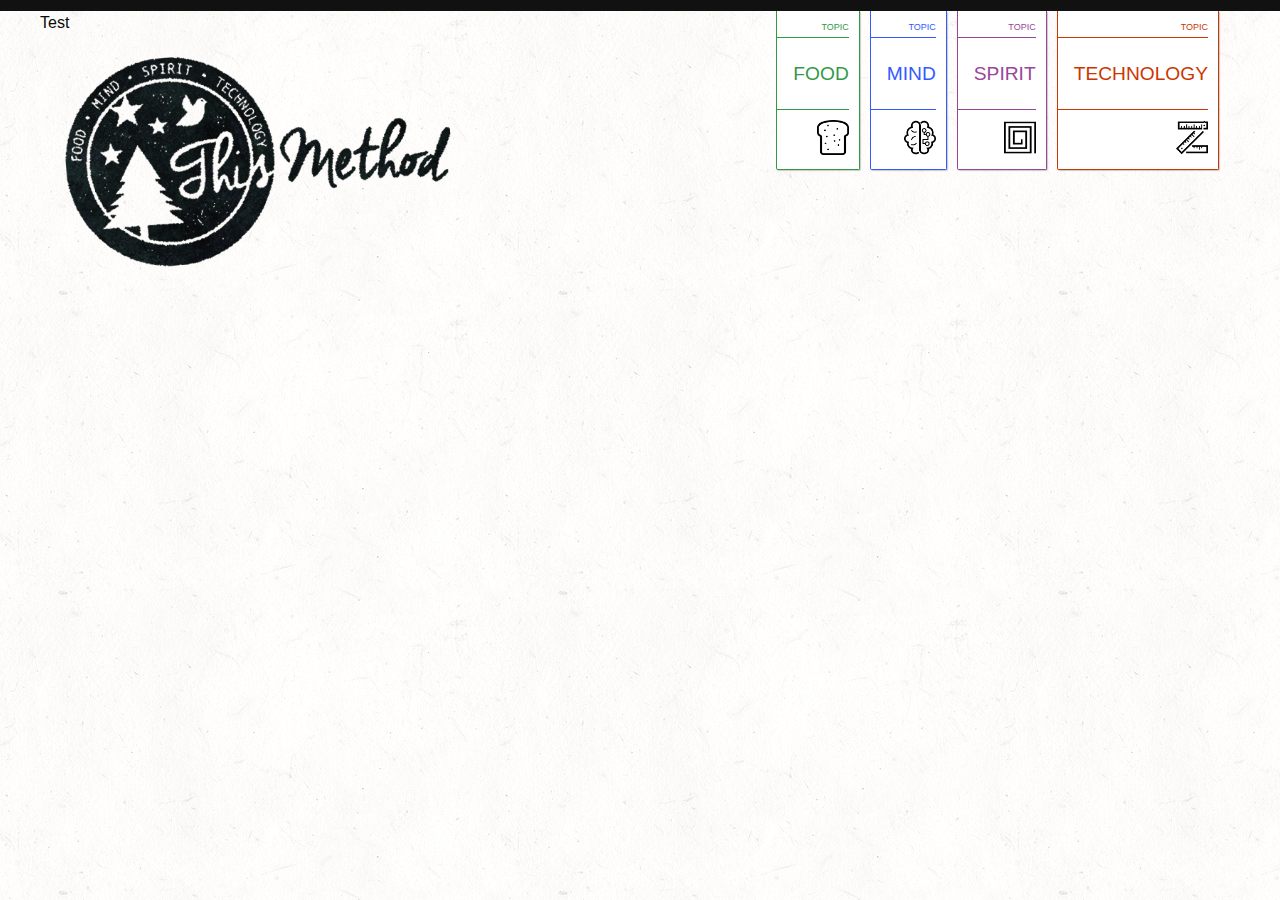
==== commit b0ad5705: "styles" ====
--- a/article.html
+++ b/article.html
@@ -23,28 +23,28 @@
             <div class="topic food">
               <div class="topic-label">TOPIC</div>
               <div class="topic-content">FOOD</div>
-              <div class="topic-icon"><img src="img/bread.png" style="width: 30px;" alt=""></div>
+              <div class="topic-icon"></div>
             </div>
           </div>
           <div class="cell shrink">
             <div class="topic mind">
               <div class="topic-label">TOPIC</div>
               <div class="topic-content">MIND</div>
-              <div class="topic-icon"><img src="img/brain.png" style="width: 30px;" alt=""></div>
+              <div class="topic-icon"></div>
             </div>
           </div>
           <div class="cell shrink">
             <div class="topic spirit">
               <div class="topic-label">TOPIC</div>
               <div class="topic-content">SPIRIT</div>
-              <div class="topic-icon"><img src="img/spiritual.png" style="width: 30px;" alt=""></div>
+              <div class="topic-icon"></div>
             </div>
           </div>
           <div class="cell shrink">
             <div class="topic technology active">
               <div class="topic-label">TOPIC</div>
               <div class="topic-content">TECH<span class="show-for-large">NOLOGY</span></div>
-              <div class="topic-icon"><img src="img/z-rule.png" style="width: 30px;" alt=""></div>
+              <div class="topic-icon"></div>
             </div>
           </div>
         </div>
--- a/app/css/app.css
+++ b/app/css/app.css
@@ -1 +1 @@
-@media print, screen and (min-width: 40em){.reveal,.reveal.tiny,.reveal.small,.reveal.large{right:auto;left:auto;margin:0 auto}}/*! normalize-scss | MIT/GPLv2 License | bit.ly/normalize-scss */html{font-family:sans-serif;line-height:1.15;-ms-text-size-adjust:100%;-webkit-text-size-adjust:100%}body{margin:0}article,aside,footer,header,nav,section{display:block}h1{font-size:2em;margin:0.67em 0}figcaption,figure{display:block}figure{margin:1em 40px}hr{box-sizing:content-box;height:0;overflow:visible}main{display:block}pre{font-family:monospace, monospace;font-size:1em}a{background-color:transparent;-webkit-text-decoration-skip:objects}a:active,a:hover{outline-width:0}abbr[title]{border-bottom:none;text-decoration:underline;text-decoration:underline dotted}b,strong{font-weight:inherit}b,strong{font-weight:bolder}code,kbd,samp{font-family:monospace, monospace;font-size:1em}dfn{font-style:italic}mark{background-color:#ff0;color:#000}small{font-size:80%}sub,sup{font-size:75%;line-height:0;position:relative;vertical-align:baseline}sub{bottom:-0.25em}sup{top:-0.5em}audio,video{display:inline-block}audio:not([controls]){display:none;height:0}img{border-style:none}svg:not(:root){overflow:hidden}button,input,optgroup,select,textarea{font-family:sans-serif;font-size:100%;line-height:1.15;margin:0}button{overflow:visible}button,select{text-transform:none}button,html [type="button"],[type="reset"],[type="submit"]{-webkit-appearance:button}button::-moz-focus-inner,[type="button"]::-moz-focus-inner,[type="reset"]::-moz-focus-inner,[type="submit"]::-moz-focus-inner{border-style:none;padding:0}button:-moz-focusring,[type="button"]:-moz-focusring,[type="reset"]:-moz-focusring,[type="submit"]:-moz-focusring{outline:1px dotted ButtonText}input{overflow:visible}[type="checkbox"],[type="radio"]{box-sizing:border-box;padding:0}[type="number"]::-webkit-inner-spin-button,[type="number"]::-webkit-outer-spin-button{height:auto}[type="search"]{-webkit-appearance:textfield;outline-offset:-2px}[type="search"]::-webkit-search-cancel-button,[type="search"]::-webkit-search-decoration{-webkit-appearance:none}::-webkit-file-upload-button{-webkit-appearance:button;font:inherit}fieldset{border:1px solid #c0c0c0;margin:0 2px;padding:0.35em 0.625em 0.75em}legend{box-sizing:border-box;display:table;max-width:100%;padding:0;color:inherit;white-space:normal}progress{display:inline-block;vertical-align:baseline}textarea{overflow:auto}details{display:block}summary{display:list-item}menu{display:block}canvas{display:inline-block}template{display:none}[hidden]{display:none}.foundation-mq{font-family:"small=0em&medium=40em&large=64em&xlarge=75em&xxlarge=90em"}html{box-sizing:border-box;font-size:100%}*,*::before,*::after{box-sizing:inherit}body{margin:0;padding:0;background:#fefefe;font-family:"Helvetica Neue",Helvetica,Arial,sans-serif;font-weight:normal;line-height:1.5;color:#0a0a0a;-webkit-font-smoothing:antialiased;-moz-osx-font-smoothing:grayscale}img{display:inline-block;vertical-align:middle;max-width:100%;height:auto;-ms-interpolation-mode:bicubic}textarea{height:auto;min-height:50px;border-radius:0}select{box-sizing:border-box;width:100%;border-radius:0}.map_canvas img,.map_canvas embed,.map_canvas object,.mqa-display img,.mqa-display embed,.mqa-display object{max-width:none !important}button{padding:0;-webkit-appearance:none;-moz-appearance:none;appearance:none;border:0;border-radius:0;background:transparent;line-height:1}[data-whatinput='mouse'] button{outline:0}pre{overflow:auto}button,input,optgroup,select,textarea{font-family:inherit}.is-visible{display:block !important}.is-hidden{display:none !important}.grid-container{max-width:75rem;margin:0 auto}.grid-container-padded{padding-left:.625rem;padding-right:.625rem}@media print, screen and (min-width: 40em){.grid-container-padded{padding-left:.9375rem;padding-right:.9375rem}}@media screen and (min-width: 75em){.grid-container-padded{padding-left:0;padding-right:0}}.grid-x{display:-ms-flexbox;display:flex;-ms-flex-flow:row wrap;flex-flow:row wrap}.cell{-ms-flex:0 0 auto;flex:0 0 auto;min-height:0px;min-width:0px;width:100%}.cell.auto{-ms-flex:1 1 0px;flex:1 1 0px}.cell.shrink{-ms-flex:0 0 auto;flex:0 0 auto}.grid-x>.auto{width:auto}.grid-x>.shrink{width:auto}.grid-x>small-shrink,.grid-x>small-full,.grid-x>small-1,.grid-x>small-2,.grid-x>small-3,.grid-x>small-4,.grid-x>small-5,.grid-x>small-6,.grid-x>small-7,.grid-x>small-8,.grid-x>small-9,.grid-x>small-10,.grid-x>small-11,.grid-x>small-12{-ms-flex-preferred-size:auto;flex-basis:auto}@media print, screen and (min-width: 40em){.grid-x>medium-shrink,.grid-x>medium-full,.grid-x>medium-1,.grid-x>medium-2,.grid-x>medium-3,.grid-x>medium-4,.grid-x>medium-5,.grid-x>medium-6,.grid-x>medium-7,.grid-x>medium-8,.grid-x>medium-9,.grid-x>medium-10,.grid-x>medium-11,.grid-x>medium-12{-ms-flex-preferred-size:auto;flex-basis:auto}}@media print, screen and (min-width: 64em){.grid-x>large-shrink,.grid-x>large-full,.grid-x>large-1,.grid-x>large-2,.grid-x>large-3,.grid-x>large-4,.grid-x>large-5,.grid-x>large-6,.grid-x>large-7,.grid-x>large-8,.grid-x>large-9,.grid-x>large-10,.grid-x>large-11,.grid-x>large-12{-ms-flex-preferred-size:auto;flex-basis:auto}}.grid-x>.small-1{width:8.33333%}.grid-x>.small-2{width:16.66667%}.grid-x>.small-3{width:25%}.grid-x>.small-4{width:33.33333%}.grid-x>.small-5{width:41.66667%}.grid-x>.small-6{width:50%}.grid-x>.small-7{width:58.33333%}.grid-x>.small-8{width:66.66667%}.grid-x>.small-9{width:75%}.grid-x>.small-10{width:83.33333%}.grid-x>.small-11{width:91.66667%}.grid-x>.small-12{width:100%}@media print, screen and (min-width: 40em){.grid-x>.medium-auto{-ms-flex:1 1 0px;flex:1 1 0px;width:auto}.grid-x>.medium-shrink{-ms-flex:0 0 auto;flex:0 0 auto;width:auto}.grid-x>.medium-1{width:8.33333%}.grid-x>.medium-2{width:16.66667%}.grid-x>.medium-3{width:25%}.grid-x>.medium-4{width:33.33333%}.grid-x>.medium-5{width:41.66667%}.grid-x>.medium-6{width:50%}.grid-x>.medium-7{width:58.33333%}.grid-x>.medium-8{width:66.66667%}.grid-x>.medium-9{width:75%}.grid-x>.medium-10{width:83.33333%}.grid-x>.medium-11{width:91.66667%}.grid-x>.medium-12{width:100%}}@media print, screen and (min-width: 64em){.grid-x>.large-auto{-ms-flex:1 1 0px;flex:1 1 0px;width:auto}.grid-x>.large-shrink{-ms-flex:0 0 auto;flex:0 0 auto;width:auto}.grid-x>.large-1{width:8.33333%}.grid-x>.large-2{width:16.66667%}.grid-x>.large-3{width:25%}.grid-x>.large-4{width:33.33333%}.grid-x>.large-5{width:41.66667%}.grid-x>.large-6{width:50%}.grid-x>.large-7{width:58.33333%}.grid-x>.large-8{width:66.66667%}.grid-x>.large-9{width:75%}.grid-x>.large-10{width:83.33333%}.grid-x>.large-11{width:91.66667%}.grid-x>.large-12{width:100%}}.grid-margin-x:not(.grid-x)>.cell{width:auto}.grid-margin-y:not(.grid-y)>.cell{height:auto}.grid-margin-x{margin-left:-.625rem;margin-right:-.625rem}@media print, screen and (min-width: 40em){.grid-margin-x{margin-left:-.9375rem;margin-right:-.9375rem}}.grid-margin-x>.cell{width:calc(100% - 1.25rem);margin-left:.625rem;margin-right:.625rem}@media print, screen and (min-width: 40em){.grid-margin-x>.cell{width:calc(100% - 1.875rem);margin-left:.9375rem;margin-right:.9375rem}}.grid-margin-x>.auto{width:auto}.grid-margin-x>.shrink{width:auto}.grid-margin-x>.small-1{width:calc(8.33333% - 1.25rem)}.grid-margin-x>.small-2{width:calc(16.66667% - 1.25rem)}.grid-margin-x>.small-3{width:calc(25% - 1.25rem)}.grid-margin-x>.small-4{width:calc(33.33333% - 1.25rem)}.grid-margin-x>.small-5{width:calc(41.66667% - 1.25rem)}.grid-margin-x>.small-6{width:calc(50% - 1.25rem)}.grid-margin-x>.small-7{width:calc(58.33333% - 1.25rem)}.grid-margin-x>.small-8{width:calc(66.66667% - 1.25rem)}.grid-margin-x>.small-9{width:calc(75% - 1.25rem)}.grid-margin-x>.small-10{width:calc(83.33333% - 1.25rem)}.grid-margin-x>.small-11{width:calc(91.66667% - 1.25rem)}.grid-margin-x>.small-12{width:calc(100% - 1.25rem)}@media print, screen and (min-width: 40em){.grid-margin-x>.auto{width:auto}.grid-margin-x>.shrink{width:auto}.grid-margin-x>.small-1{width:calc(8.33333% - 1.875rem)}.grid-margin-x>.small-2{width:calc(16.66667% - 1.875rem)}.grid-margin-x>.small-3{width:calc(25% - 1.875rem)}.grid-margin-x>.small-4{width:calc(33.33333% - 1.875rem)}.grid-margin-x>.small-5{width:calc(41.66667% - 1.875rem)}.grid-margin-x>.small-6{width:calc(50% - 1.875rem)}.grid-margin-x>.small-7{width:calc(58.33333% - 1.875rem)}.grid-margin-x>.small-8{width:calc(66.66667% - 1.875rem)}.grid-margin-x>.small-9{width:calc(75% - 1.875rem)}.grid-margin-x>.small-10{width:calc(83.33333% - 1.875rem)}.grid-margin-x>.small-11{width:calc(91.66667% - 1.875rem)}.grid-margin-x>.small-12{width:calc(100% - 1.875rem)}.grid-margin-x>.medium-auto{width:auto}.grid-margin-x>.medium-shrink{width:auto}.grid-margin-x>.medium-1{width:calc(8.33333% - 1.875rem)}.grid-margin-x>.medium-2{width:calc(16.66667% - 1.875rem)}.grid-margin-x>.medium-3{width:calc(25% - 1.875rem)}.grid-margin-x>.medium-4{width:calc(33.33333% - 1.875rem)}.grid-margin-x>.medium-5{width:calc(41.66667% - 1.875rem)}.grid-margin-x>.medium-6{width:calc(50% - 1.875rem)}.grid-margin-x>.medium-7{width:calc(58.33333% - 1.875rem)}.grid-margin-x>.medium-8{width:calc(66.66667% - 1.875rem)}.grid-margin-x>.medium-9{width:calc(75% - 1.875rem)}.grid-margin-x>.medium-10{width:calc(83.33333% - 1.875rem)}.grid-margin-x>.medium-11{width:calc(91.66667% - 1.875rem)}.grid-margin-x>.medium-12{width:calc(100% - 1.875rem)}}@media print, screen and (min-width: 64em){.grid-margin-x>.large-auto{width:auto}.grid-margin-x>.large-shrink{width:auto}.grid-margin-x>.large-1{width:calc(8.33333% - 1.875rem)}.grid-margin-x>.large-2{width:calc(16.66667% - 1.875rem)}.grid-margin-x>.large-3{width:calc(25% - 1.875rem)}.grid-margin-x>.large-4{width:calc(33.33333% - 1.875rem)}.grid-margin-x>.large-5{width:calc(41.66667% - 1.875rem)}.grid-margin-x>.large-6{width:calc(50% - 1.875rem)}.grid-margin-x>.large-7{width:calc(58.33333% - 1.875rem)}.grid-margin-x>.large-8{width:calc(66.66667% - 1.875rem)}.grid-margin-x>.large-9{width:calc(75% - 1.875rem)}.grid-margin-x>.large-10{width:calc(83.33333% - 1.875rem)}.grid-margin-x>.large-11{width:calc(91.66667% - 1.875rem)}.grid-margin-x>.large-12{width:calc(100% - 1.875rem)}}.grid-padding-x .grid-padding-x{margin-right:-.625rem;margin-left:-.625rem}@media print, screen and (min-width: 40em){.grid-padding-x .grid-padding-x{margin-right:-.9375rem;margin-left:-.9375rem}}.grid-padding-x>.cell{padding-right:.625rem;padding-left:.625rem}@media print, screen and (min-width: 40em){.grid-padding-x>.cell{padding-right:.9375rem;padding-left:.9375rem}}.small-up-1>.cell{width:100%}.small-up-2>.cell{width:50%}.small-up-3>.cell{width:33.33333%}.small-up-4>.cell{width:25%}.small-up-5>.cell{width:20%}.small-up-6>.cell{width:16.66667%}.small-up-7>.cell{width:14.28571%}.small-up-8>.cell{width:12.5%}@media print, screen and (min-width: 40em){.medium-up-1>.cell{width:100%}.medium-up-2>.cell{width:50%}.medium-up-3>.cell{width:33.33333%}.medium-up-4>.cell{width:25%}.medium-up-5>.cell{width:20%}.medium-up-6>.cell{width:16.66667%}.medium-up-7>.cell{width:14.28571%}.medium-up-8>.cell{width:12.5%}}@media print, screen and (min-width: 64em){.large-up-1>.cell{width:100%}.large-up-2>.cell{width:50%}.large-up-3>.cell{width:33.33333%}.large-up-4>.cell{width:25%}.large-up-5>.cell{width:20%}.large-up-6>.cell{width:16.66667%}.large-up-7>.cell{width:14.28571%}.large-up-8>.cell{width:12.5%}}.grid-margin-x.small-up-1>.cell{width:calc(100% - 1.25rem)}.grid-margin-x.small-up-2>.cell{width:calc(50% - 1.25rem)}.grid-margin-x.small-up-3>.cell{width:calc(33.33333% - 1.25rem)}.grid-margin-x.small-up-4>.cell{width:calc(25% - 1.25rem)}.grid-margin-x.small-up-5>.cell{width:calc(20% - 1.25rem)}.grid-margin-x.small-up-6>.cell{width:calc(16.66667% - 1.25rem)}.grid-margin-x.small-up-7>.cell{width:calc(14.28571% - 1.25rem)}.grid-margin-x.small-up-8>.cell{width:calc(12.5% - 1.25rem)}@media print, screen and (min-width: 40em){.grid-margin-x.small-up-1>.cell{width:calc(100% - 1.875rem)}.grid-margin-x.small-up-2>.cell{width:calc(50% - 1.875rem)}.grid-margin-x.small-up-3>.cell{width:calc(33.33333% - 1.875rem)}.grid-margin-x.small-up-4>.cell{width:calc(25% - 1.875rem)}.grid-margin-x.small-up-5>.cell{width:calc(20% - 1.875rem)}.grid-margin-x.small-up-6>.cell{width:calc(16.66667% - 1.875rem)}.grid-margin-x.small-up-7>.cell{width:calc(14.28571% - 1.875rem)}.grid-margin-x.small-up-8>.cell{width:calc(12.5% - 1.875rem)}.grid-margin-x.medium-up-1>.cell{width:calc(100% - 1.875rem)}.grid-margin-x.medium-up-2>.cell{width:calc(50% - 1.875rem)}.grid-margin-x.medium-up-3>.cell{width:calc(33.33333% - 1.875rem)}.grid-margin-x.medium-up-4>.cell{width:calc(25% - 1.875rem)}.grid-margin-x.medium-up-5>.cell{width:calc(20% - 1.875rem)}.grid-margin-x.medium-up-6>.cell{width:calc(16.66667% - 1.875rem)}.grid-margin-x.medium-up-7>.cell{width:calc(14.28571% - 1.875rem)}.grid-margin-x.medium-up-8>.cell{width:calc(12.5% - 1.875rem)}}@media print, screen and (min-width: 64em){.grid-margin-x.large-up-1>.cell{width:calc(100% - 1.875rem)}.grid-margin-x.large-up-2>.cell{width:calc(50% - 1.875rem)}.grid-margin-x.large-up-3>.cell{width:calc(33.33333% - 1.875rem)}.grid-margin-x.large-up-4>.cell{width:calc(25% - 1.875rem)}.grid-margin-x.large-up-5>.cell{width:calc(20% - 1.875rem)}.grid-margin-x.large-up-6>.cell{width:calc(16.66667% - 1.875rem)}.grid-margin-x.large-up-7>.cell{width:calc(14.28571% - 1.875rem)}.grid-margin-x.large-up-8>.cell{width:calc(12.5% - 1.875rem)}}.small-margin-collapse{margin-right:0;margin-left:0}.small-margin-collapse>.cell{margin-right:0;margin-left:0}.small-margin-collapse>.small-1{width:8.33333%}.small-margin-collapse>.small-2{width:16.66667%}.small-margin-collapse>.small-3{width:25%}.small-margin-collapse>.small-4{width:33.33333%}.small-margin-collapse>.small-5{width:41.66667%}.small-margin-collapse>.small-6{width:50%}.small-margin-collapse>.small-7{width:58.33333%}.small-margin-collapse>.small-8{width:66.66667%}.small-margin-collapse>.small-9{width:75%}.small-margin-collapse>.small-10{width:83.33333%}.small-margin-collapse>.small-11{width:91.66667%}.small-margin-collapse>.small-12{width:100%}.small-margin-collapse>.medium-1{width:8.33333%}.small-margin-collapse>.medium-2{width:16.66667%}.small-margin-collapse>.medium-3{width:25%}.small-margin-collapse>.medium-4{width:33.33333%}.small-margin-collapse>.medium-5{width:41.66667%}.small-margin-collapse>.medium-6{width:50%}.small-margin-collapse>.medium-7{width:58.33333%}.small-margin-collapse>.medium-8{width:66.66667%}.small-margin-collapse>.medium-9{width:75%}.small-margin-collapse>.medium-10{width:83.33333%}.small-margin-collapse>.medium-11{width:91.66667%}.small-margin-collapse>.medium-12{width:100%}.small-margin-collapse>.large-1{width:8.33333%}.small-margin-collapse>.large-2{width:16.66667%}.small-margin-collapse>.large-3{width:25%}.small-margin-collapse>.large-4{width:33.33333%}.small-margin-collapse>.large-5{width:41.66667%}.small-margin-collapse>.large-6{width:50%}.small-margin-collapse>.large-7{width:58.33333%}.small-margin-collapse>.large-8{width:66.66667%}.small-margin-collapse>.large-9{width:75%}.small-margin-collapse>.large-10{width:83.33333%}.small-margin-collapse>.large-11{width:91.66667%}.small-margin-collapse>.large-12{width:100%}.small-padding-collapse{margin-right:0;margin-left:0}.small-padding-collapse>.cell{padding-right:0;padding-left:0}@media print, screen and (min-width: 40em){.medium-margin-collapse{margin-right:0;margin-left:0}.medium-margin-collapse>.cell{margin-right:0;margin-left:0}.medium-margin-collapse>.small-1{width:8.33333%}.medium-margin-collapse>.small-2{width:16.66667%}.medium-margin-collapse>.small-3{width:25%}.medium-margin-collapse>.small-4{width:33.33333%}.medium-margin-collapse>.small-5{width:41.66667%}.medium-margin-collapse>.small-6{width:50%}.medium-margin-collapse>.small-7{width:58.33333%}.medium-margin-collapse>.small-8{width:66.66667%}.medium-margin-collapse>.small-9{width:75%}.medium-margin-collapse>.small-10{width:83.33333%}.medium-margin-collapse>.small-11{width:91.66667%}.medium-margin-collapse>.small-12{width:100%}.medium-margin-collapse>.medium-1{width:8.33333%}.medium-margin-collapse>.medium-2{width:16.66667%}.medium-margin-collapse>.medium-3{width:25%}.medium-margin-collapse>.medium-4{width:33.33333%}.medium-margin-collapse>.medium-5{width:41.66667%}.medium-margin-collapse>.medium-6{width:50%}.medium-margin-collapse>.medium-7{width:58.33333%}.medium-margin-collapse>.medium-8{width:66.66667%}.medium-margin-collapse>.medium-9{width:75%}.medium-margin-collapse>.medium-10{width:83.33333%}.medium-margin-collapse>.medium-11{width:91.66667%}.medium-margin-collapse>.medium-12{width:100%}.medium-margin-collapse>.large-1{width:8.33333%}.medium-margin-collapse>.large-2{width:16.66667%}.medium-margin-collapse>.large-3{width:25%}.medium-margin-collapse>.large-4{width:33.33333%}.medium-margin-collapse>.large-5{width:41.66667%}.medium-margin-collapse>.large-6{width:50%}.medium-margin-collapse>.large-7{width:58.33333%}.medium-margin-collapse>.large-8{width:66.66667%}.medium-margin-collapse>.large-9{width:75%}.medium-margin-collapse>.large-10{width:83.33333%}.medium-margin-collapse>.large-11{width:91.66667%}.medium-margin-collapse>.large-12{width:100%}.medium-padding-collapse{margin-right:0;margin-left:0}.medium-padding-collapse>.cell{padding-right:0;padding-left:0}}@media print, screen and (min-width: 64em){.large-margin-collapse{margin-right:0;margin-left:0}.large-margin-collapse>.cell{margin-right:0;margin-left:0}.large-margin-collapse>.small-1{width:8.33333%}.large-margin-collapse>.small-2{width:16.66667%}.large-margin-collapse>.small-3{width:25%}.large-margin-collapse>.small-4{width:33.33333%}.large-margin-collapse>.small-5{width:41.66667%}.large-margin-collapse>.small-6{width:50%}.large-margin-collapse>.small-7{width:58.33333%}.large-margin-collapse>.small-8{width:66.66667%}.large-margin-collapse>.small-9{width:75%}.large-margin-collapse>.small-10{width:83.33333%}.large-margin-collapse>.small-11{width:91.66667%}.large-margin-collapse>.small-12{width:100%}.large-margin-collapse>.medium-1{width:8.33333%}.large-margin-collapse>.medium-2{width:16.66667%}.large-margin-collapse>.medium-3{width:25%}.large-margin-collapse>.medium-4{width:33.33333%}.large-margin-collapse>.medium-5{width:41.66667%}.large-margin-collapse>.medium-6{width:50%}.large-margin-collapse>.medium-7{width:58.33333%}.large-margin-collapse>.medium-8{width:66.66667%}.large-margin-collapse>.medium-9{width:75%}.large-margin-collapse>.medium-10{width:83.33333%}.large-margin-collapse>.medium-11{width:91.66667%}.large-margin-collapse>.medium-12{width:100%}.large-margin-collapse>.large-1{width:8.33333%}.large-margin-collapse>.large-2{width:16.66667%}.large-margin-collapse>.large-3{width:25%}.large-margin-collapse>.large-4{width:33.33333%}.large-margin-collapse>.large-5{width:41.66667%}.large-margin-collapse>.large-6{width:50%}.large-margin-collapse>.large-7{width:58.33333%}.large-margin-collapse>.large-8{width:66.66667%}.large-margin-collapse>.large-9{width:75%}.large-margin-collapse>.large-10{width:83.33333%}.large-margin-collapse>.large-11{width:91.66667%}.large-margin-collapse>.large-12{width:100%}.large-padding-collapse{margin-right:0;margin-left:0}.large-padding-collapse>.cell{padding-right:0;padding-left:0}}.small-offset-0{margin-left:0%}.grid-margin-x>.small-offset-0{margin-left:calc(0% + .625rem)}.small-offset-1{margin-left:8.33333%}.grid-margin-x>.small-offset-1{margin-left:calc(8.33333% + .625rem)}.small-offset-2{margin-left:16.66667%}.grid-margin-x>.small-offset-2{margin-left:calc(16.66667% + .625rem)}.small-offset-3{margin-left:25%}.grid-margin-x>.small-offset-3{margin-left:calc(25% + .625rem)}.small-offset-4{margin-left:33.33333%}.grid-margin-x>.small-offset-4{margin-left:calc(33.33333% + .625rem)}.small-offset-5{margin-left:41.66667%}.grid-margin-x>.small-offset-5{margin-left:calc(41.66667% + .625rem)}.small-offset-6{margin-left:50%}.grid-margin-x>.small-offset-6{margin-left:calc(50% + .625rem)}.small-offset-7{margin-left:58.33333%}.grid-margin-x>.small-offset-7{margin-left:calc(58.33333% + .625rem)}.small-offset-8{margin-left:66.66667%}.grid-margin-x>.small-offset-8{margin-left:calc(66.66667% + .625rem)}.small-offset-9{margin-left:75%}.grid-margin-x>.small-offset-9{margin-left:calc(75% + .625rem)}.small-offset-10{margin-left:83.33333%}.grid-margin-x>.small-offset-10{margin-left:calc(83.33333% + .625rem)}.small-offset-11{margin-left:91.66667%}.grid-margin-x>.small-offset-11{margin-left:calc(91.66667% + .625rem)}@media print, screen and (min-width: 40em){.medium-offset-0{margin-left:0%}.grid-margin-x>.medium-offset-0{margin-left:calc(0% + .9375rem)}.medium-offset-1{margin-left:8.33333%}.grid-margin-x>.medium-offset-1{margin-left:calc(8.33333% + .9375rem)}.medium-offset-2{margin-left:16.66667%}.grid-margin-x>.medium-offset-2{margin-left:calc(16.66667% + .9375rem)}.medium-offset-3{margin-left:25%}.grid-margin-x>.medium-offset-3{margin-left:calc(25% + .9375rem)}.medium-offset-4{margin-left:33.33333%}.grid-margin-x>.medium-offset-4{margin-left:calc(33.33333% + .9375rem)}.medium-offset-5{margin-left:41.66667%}.grid-margin-x>.medium-offset-5{margin-left:calc(41.66667% + .9375rem)}.medium-offset-6{margin-left:50%}.grid-margin-x>.medium-offset-6{margin-left:calc(50% + .9375rem)}.medium-offset-7{margin-left:58.33333%}.grid-margin-x>.medium-offset-7{margin-left:calc(58.33333% + .9375rem)}.medium-offset-8{margin-left:66.66667%}.grid-margin-x>.medium-offset-8{margin-left:calc(66.66667% + .9375rem)}.medium-offset-9{margin-left:75%}.grid-margin-x>.medium-offset-9{margin-left:calc(75% + .9375rem)}.medium-offset-10{margin-left:83.33333%}.grid-margin-x>.medium-offset-10{margin-left:calc(83.33333% + .9375rem)}.medium-offset-11{margin-left:91.66667%}.grid-margin-x>.medium-offset-11{margin-left:calc(91.66667% + .9375rem)}}@media print, screen and (min-width: 64em){.large-offset-0{margin-left:0%}.grid-margin-x>.large-offset-0{margin-left:calc(0% + .9375rem)}.large-offset-1{margin-left:8.33333%}.grid-margin-x>.large-offset-1{margin-left:calc(8.33333% + .9375rem)}.large-offset-2{margin-left:16.66667%}.grid-margin-x>.large-offset-2{margin-left:calc(16.66667% + .9375rem)}.large-offset-3{margin-left:25%}.grid-margin-x>.large-offset-3{margin-left:calc(25% + .9375rem)}.large-offset-4{margin-left:33.33333%}.grid-margin-x>.large-offset-4{margin-left:calc(33.33333% + .9375rem)}.large-offset-5{margin-left:41.66667%}.grid-margin-x>.large-offset-5{margin-left:calc(41.66667% + .9375rem)}.large-offset-6{margin-left:50%}.grid-margin-x>.large-offset-6{margin-left:calc(50% + .9375rem)}.large-offset-7{margin-left:58.33333%}.grid-margin-x>.large-offset-7{margin-left:calc(58.33333% + .9375rem)}.large-offset-8{margin-left:66.66667%}.grid-margin-x>.large-offset-8{margin-left:calc(66.66667% + .9375rem)}.large-offset-9{margin-left:75%}.grid-margin-x>.large-offset-9{margin-left:calc(75% + .9375rem)}.large-offset-10{margin-left:83.33333%}.grid-margin-x>.large-offset-10{margin-left:calc(83.33333% + .9375rem)}.large-offset-11{margin-left:91.66667%}.grid-margin-x>.large-offset-11{margin-left:calc(91.66667% + .9375rem)}}.grid-y{display:-ms-flexbox;display:flex;-ms-flex-flow:column nowrap;flex-flow:column nowrap}.grid-y>.cell{width:auto}.grid-y>.auto{height:auto}.grid-y>.shrink{height:auto}.grid-y>small-shrink,.grid-y>small-full,.grid-y>small-1,.grid-y>small-2,.grid-y>small-3,.grid-y>small-4,.grid-y>small-5,.grid-y>small-6,.grid-y>small-7,.grid-y>small-8,.grid-y>small-9,.grid-y>small-10,.grid-y>small-11,.grid-y>small-12{-ms-flex-preferred-size:auto;flex-basis:auto}@media print, screen and (min-width: 40em){.grid-y>medium-shrink,.grid-y>medium-full,.grid-y>medium-1,.grid-y>medium-2,.grid-y>medium-3,.grid-y>medium-4,.grid-y>medium-5,.grid-y>medium-6,.grid-y>medium-7,.grid-y>medium-8,.grid-y>medium-9,.grid-y>medium-10,.grid-y>medium-11,.grid-y>medium-12{-ms-flex-preferred-size:auto;flex-basis:auto}}@media print, screen and (min-width: 64em){.grid-y>large-shrink,.grid-y>large-full,.grid-y>large-1,.grid-y>large-2,.grid-y>large-3,.grid-y>large-4,.grid-y>large-5,.grid-y>large-6,.grid-y>large-7,.grid-y>large-8,.grid-y>large-9,.grid-y>large-10,.grid-y>large-11,.grid-y>large-12{-ms-flex-preferred-size:auto;flex-basis:auto}}.grid-y>.small-1{height:8.33333%}.grid-y>.small-2{height:16.66667%}.grid-y>.small-3{height:25%}.grid-y>.small-4{height:33.33333%}.grid-y>.small-5{height:41.66667%}.grid-y>.small-6{height:50%}.grid-y>.small-7{height:58.33333%}.grid-y>.small-8{height:66.66667%}.grid-y>.small-9{height:75%}.grid-y>.small-10{height:83.33333%}.grid-y>.small-11{height:91.66667%}.grid-y>.small-12{height:100%}@media print, screen and (min-width: 40em){.grid-y>.medium-auto{-ms-flex:1 1 0px;flex:1 1 0px;height:auto}.grid-y>.medium-shrink{height:auto}.grid-y>.medium-1{height:8.33333%}.grid-y>.medium-2{height:16.66667%}.grid-y>.medium-3{height:25%}.grid-y>.medium-4{height:33.33333%}.grid-y>.medium-5{height:41.66667%}.grid-y>.medium-6{height:50%}.grid-y>.medium-7{height:58.33333%}.grid-y>.medium-8{height:66.66667%}.grid-y>.medium-9{height:75%}.grid-y>.medium-10{height:83.33333%}.grid-y>.medium-11{height:91.66667%}.grid-y>.medium-12{height:100%}}@media print, screen and (min-width: 64em){.grid-y>.large-auto{-ms-flex:1 1 0px;flex:1 1 0px;height:auto}.grid-y>.large-shrink{height:auto}.grid-y>.large-1{height:8.33333%}.grid-y>.large-2{height:16.66667%}.grid-y>.large-3{height:25%}.grid-y>.large-4{height:33.33333%}.grid-y>.large-5{height:41.66667%}.grid-y>.large-6{height:50%}.grid-y>.large-7{height:58.33333%}.grid-y>.large-8{height:66.66667%}.grid-y>.large-9{height:75%}.grid-y>.large-10{height:83.33333%}.grid-y>.large-11{height:91.66667%}.grid-y>.large-12{height:100%}}.grid-padding-y .grid-padding-y{margin-top:-.625rem;margin-bottom:-.625rem}@media print, screen and (min-width: 40em){.grid-padding-y .grid-padding-y{margin-top:-.9375rem;margin-bottom:-.9375rem}}.grid-padding-y>.cell{padding-top:.625rem;padding-bottom:.625rem}@media print, screen and (min-width: 40em){.grid-padding-y>.cell{padding-top:.9375rem;padding-bottom:.9375rem}}.grid-margin-y{margin-top:-.625rem;margin-bottom:-.625rem}@media print, screen and (min-width: 40em){.grid-margin-y{margin-top:-.9375rem;margin-bottom:-.9375rem}}.grid-margin-y>.cell{height:calc(100% - 1.25rem);margin-top:.625rem;margin-bottom:.625rem}@media print, screen and (min-width: 40em){.grid-margin-y>.cell{height:calc(100% - 1.875rem);margin-top:.9375rem;margin-bottom:.9375rem}}.grid-margin-y>.auto{height:auto}.grid-margin-y>.shrink{height:auto}.grid-margin-y>.small-1{height:calc(8.33333% - 1.25rem)}.grid-margin-y>.small-2{height:calc(16.66667% - 1.25rem)}.grid-margin-y>.small-3{height:calc(25% - 1.25rem)}.grid-margin-y>.small-4{height:calc(33.33333% - 1.25rem)}.grid-margin-y>.small-5{height:calc(41.66667% - 1.25rem)}.grid-margin-y>.small-6{height:calc(50% - 1.25rem)}.grid-margin-y>.small-7{height:calc(58.33333% - 1.25rem)}.grid-margin-y>.small-8{height:calc(66.66667% - 1.25rem)}.grid-margin-y>.small-9{height:calc(75% - 1.25rem)}.grid-margin-y>.small-10{height:calc(83.33333% - 1.25rem)}.grid-margin-y>.small-11{height:calc(91.66667% - 1.25rem)}.grid-margin-y>.small-12{height:calc(100% - 1.25rem)}@media print, screen and (min-width: 40em){.grid-margin-y>.auto{height:auto}.grid-margin-y>.shrink{height:auto}.grid-margin-y>.small-1{height:calc(8.33333% - 1.875rem)}.grid-margin-y>.small-2{height:calc(16.66667% - 1.875rem)}.grid-margin-y>.small-3{height:calc(25% - 1.875rem)}.grid-margin-y>.small-4{height:calc(33.33333% - 1.875rem)}.grid-margin-y>.small-5{height:calc(41.66667% - 1.875rem)}.grid-margin-y>.small-6{height:calc(50% - 1.875rem)}.grid-margin-y>.small-7{height:calc(58.33333% - 1.875rem)}.grid-margin-y>.small-8{height:calc(66.66667% - 1.875rem)}.grid-margin-y>.small-9{height:calc(75% - 1.875rem)}.grid-margin-y>.small-10{height:calc(83.33333% - 1.875rem)}.grid-margin-y>.small-11{height:calc(91.66667% - 1.875rem)}.grid-margin-y>.small-12{height:calc(100% - 1.875rem)}.grid-margin-y>.medium-auto{height:auto}.grid-margin-y>.medium-shrink{height:auto}.grid-margin-y>.medium-1{height:calc(8.33333% - 1.875rem)}.grid-margin-y>.medium-2{height:calc(16.66667% - 1.875rem)}.grid-margin-y>.medium-3{height:calc(25% - 1.875rem)}.grid-margin-y>.medium-4{height:calc(33.33333% - 1.875rem)}.grid-margin-y>.medium-5{height:calc(41.66667% - 1.875rem)}.grid-margin-y>.medium-6{height:calc(50% - 1.875rem)}.grid-margin-y>.medium-7{height:calc(58.33333% - 1.875rem)}.grid-margin-y>.medium-8{height:calc(66.66667% - 1.875rem)}.grid-margin-y>.medium-9{height:calc(75% - 1.875rem)}.grid-margin-y>.medium-10{height:calc(83.33333% - 1.875rem)}.grid-margin-y>.medium-11{height:calc(91.66667% - 1.875rem)}.grid-margin-y>.medium-12{height:calc(100% - 1.875rem)}}@media print, screen and (min-width: 64em){.grid-margin-y>.large-auto{height:auto}.grid-margin-y>.large-shrink{height:auto}.grid-margin-y>.large-1{height:calc(8.33333% - 1.875rem)}.grid-margin-y>.large-2{height:calc(16.66667% - 1.875rem)}.grid-margin-y>.large-3{height:calc(25% - 1.875rem)}.grid-margin-y>.large-4{height:calc(33.33333% - 1.875rem)}.grid-margin-y>.large-5{height:calc(41.66667% - 1.875rem)}.grid-margin-y>.large-6{height:calc(50% - 1.875rem)}.grid-margin-y>.large-7{height:calc(58.33333% - 1.875rem)}.grid-margin-y>.large-8{height:calc(66.66667% - 1.875rem)}.grid-margin-y>.large-9{height:calc(75% - 1.875rem)}.grid-margin-y>.large-10{height:calc(83.33333% - 1.875rem)}.grid-margin-y>.large-11{height:calc(91.66667% - 1.875rem)}.grid-margin-y>.large-12{height:calc(100% - 1.875rem)}}.grid-frame{width:100vw;overflow:hidden;position:relative;-ms-flex-wrap:nowrap;flex-wrap:nowrap;-ms-flex-align:stretch;align-items:stretch}.cell .grid-frame{width:100%}.cell-block{overflow-x:auto;max-width:100%;-webkit-overflow-scrolling:touch;-ms-overflow-stype:-ms-autohiding-scrollbar}.cell-block-y{overflow-y:auto;max-height:100%;-webkit-overflow-scrolling:touch;-ms-overflow-stype:-ms-autohiding-scrollbar}.cell-block-container{display:-ms-flexbox;display:flex;-ms-flex-direction:column;flex-direction:column;max-height:100%}.cell-block-container>.grid-x{max-height:100%;-ms-flex-wrap:nowrap;flex-wrap:nowrap}@media print, screen and (min-width: 40em){.medium-grid-frame{width:100vw;overflow:hidden;position:relative;-ms-flex-wrap:nowrap;flex-wrap:nowrap;-ms-flex-align:stretch;align-items:stretch}.cell .medium-grid-frame{width:100%}.medium-cell-block{overflow-x:auto;max-width:100%;-webkit-overflow-scrolling:touch;-ms-overflow-stype:-ms-autohiding-scrollbar}.medium-cell-block-container{display:-ms-flexbox;display:flex;-ms-flex-direction:column;flex-direction:column;max-height:100%}.medium-cell-block-container>.grid-x{max-height:100%;-ms-flex-wrap:nowrap;flex-wrap:nowrap}.medium-cell-block-y{overflow-y:auto;max-height:100%;-webkit-overflow-scrolling:touch;-ms-overflow-stype:-ms-autohiding-scrollbar}}@media print, screen and (min-width: 64em){.large-grid-frame{width:100vw;overflow:hidden;position:relative;-ms-flex-wrap:nowrap;flex-wrap:nowrap;-ms-flex-align:stretch;align-items:stretch}.cell .large-grid-frame{width:100%}.large-cell-block{overflow-x:auto;max-width:100%;-webkit-overflow-scrolling:touch;-ms-overflow-stype:-ms-autohiding-scrollbar}.large-cell-block-container{display:-ms-flexbox;display:flex;-ms-flex-direction:column;flex-direction:column;max-height:100%}.large-cell-block-container>.grid-x{max-height:100%;-ms-flex-wrap:nowrap;flex-wrap:nowrap}.large-cell-block-y{overflow-y:auto;max-height:100%;-webkit-overflow-scrolling:touch;-ms-overflow-stype:-ms-autohiding-scrollbar}}.grid-y.grid-frame{width:auto;height:100vh;overflow:hidden;position:relative;-ms-flex-wrap:nowrap;flex-wrap:nowrap;-ms-flex-align:stretch;align-items:stretch}@media print, screen and (min-width: 40em){.grid-y.medium-grid-frame{width:auto;height:100vh;overflow:hidden;position:relative;-ms-flex-wrap:nowrap;flex-wrap:nowrap;-ms-flex-align:stretch;align-items:stretch}}@media print, screen and (min-width: 64em){.grid-y.large-grid-frame{width:auto;height:100vh;overflow:hidden;position:relative;-ms-flex-wrap:nowrap;flex-wrap:nowrap;-ms-flex-align:stretch;align-items:stretch}}.cell .grid-y.grid-frame{height:100%}@media print, screen and (min-width: 40em){.cell .grid-y.medium-grid-frame{height:100%}}@media print, screen and (min-width: 64em){.cell .grid-y.large-grid-frame{height:100%}}div,dl,dt,dd,ul,ol,li,h1,h2,h3,h4,h5,h6,pre,form,p,blockquote,th,td{margin:0;padding:0}p{margin-bottom:1rem;font-size:inherit;line-height:1.6;text-rendering:optimizeLegibility}em,i{font-style:italic;line-height:inherit}strong,b{font-weight:bold;line-height:inherit}small{font-size:80%;line-height:inherit}h1,h2,h3,h4,h5,h6{font-family:"Helvetica Neue",Helvetica,Arial,sans-serif;font-style:normal;font-weight:normal;color:inherit;text-rendering:optimizeLegibility}h1 small,h2 small,h3 small,h4 small,h5 small,h6 small{line-height:0;color:#cacaca}h1{font-size:1.5rem;line-height:1.4;margin-top:0;margin-bottom:.5rem}h2{font-size:1.25rem;line-height:1.4;margin-top:0;margin-bottom:.5rem}h3{font-size:1.1875rem;line-height:1.4;margin-top:0;margin-bottom:.5rem}h4{font-size:1.125rem;line-height:1.4;margin-top:0;margin-bottom:.5rem}h5{font-size:1.0625rem;line-height:1.4;margin-top:0;margin-bottom:.5rem}h6{font-size:1rem;line-height:1.4;margin-top:0;margin-bottom:.5rem}@media print, screen and (min-width: 40em){h1{font-size:3rem}h2{font-size:2.5rem}h3{font-size:1.9375rem}h4{font-size:1.5625rem}h5{font-size:1.25rem}h6{font-size:1rem}}a{line-height:inherit;color:#1779ba;text-decoration:none;cursor:pointer}a:hover,a:focus{color:#1468a0}a img{border:0}hr{clear:both;max-width:75rem;height:0;margin:1.25rem auto;border-top:0;border-right:0;border-bottom:1px solid #cacaca;border-left:0}ul,ol,dl{margin-bottom:1rem;list-style-position:outside;line-height:1.6}li{font-size:inherit}ul{margin-left:1.25rem;list-style-type:disc}ol{margin-left:1.25rem}ul ul,ol ul,ul ol,ol ol{margin-left:1.25rem;margin-bottom:0}dl{margin-bottom:1rem}dl dt{margin-bottom:.3rem;font-weight:bold}blockquote{margin:0 0 1rem;padding:.5625rem 1.25rem 0 1.1875rem;border-left:1px solid #cacaca}blockquote,blockquote p{line-height:1.6;color:#8a8a8a}cite{display:block;font-size:.8125rem;color:#8a8a8a}cite:before{content:"— "}abbr,abbr[title]{border-bottom:1px dotted #0a0a0a;cursor:help;text-decoration:none}figure{margin:0}code{padding:.125rem .3125rem .0625rem;border:1px solid #cacaca;background-color:#e6e6e6;font-family:Consolas,"Liberation Mono",Courier,monospace;font-weight:normal;color:#0a0a0a}kbd{margin:0;padding:.125rem .25rem 0;background-color:#e6e6e6;font-family:Consolas,"Liberation Mono",Courier,monospace;color:#0a0a0a}.subheader{margin-top:.2rem;margin-bottom:.5rem;font-weight:normal;line-height:1.4;color:#8a8a8a}.lead{font-size:125%;line-height:1.6}.stat{font-size:2.5rem;line-height:1}p+.stat{margin-top:-1rem}ul.no-bullet,ol.no-bullet{margin-left:0;list-style:none}.text-left{text-align:left}.text-right{text-align:right}.text-center{text-align:center}.text-justify{text-align:justify}@media print, screen and (min-width: 40em){.medium-text-left{text-align:left}.medium-text-right{text-align:right}.medium-text-center{text-align:center}.medium-text-justify{text-align:justify}}@media print, screen and (min-width: 64em){.large-text-left{text-align:left}.large-text-right{text-align:right}.large-text-center{text-align:center}.large-text-justify{text-align:justify}}.show-for-print{display:none !important}@media print{*{background:transparent !important;box-shadow:none !important;color:black !important;text-shadow:none !important}.show-for-print{display:block !important}.hide-for-print{display:none !important}table.show-for-print{display:table !important}thead.show-for-print{display:table-header-group !important}tbody.show-for-print{display:table-row-group !important}tr.show-for-print{display:table-row !important}td.show-for-print{display:table-cell !important}th.show-for-print{display:table-cell !important}a,a:visited{text-decoration:underline}a[href]:after{content:" (" attr(href) ")"}.ir a:after,a[href^='javascript:']:after,a[href^='#']:after{content:''}abbr[title]:after{content:" (" attr(title) ")"}pre,blockquote{border:1px solid #8a8a8a;page-break-inside:avoid}thead{display:table-header-group}tr,img{page-break-inside:avoid}img{max-width:100% !important}@page{margin:0.5cm}p,h2,h3{orphans:3;widows:3}h2,h3{page-break-after:avoid}.print-break-inside{page-break-inside:auto}}.button{display:inline-block;vertical-align:middle;margin:0 0 1rem 0;font-family:inherit;padding:0.85em 1em;-webkit-appearance:none;border:1px solid transparent;border-radius:0;transition:background-color 0.25s ease-out,color 0.25s ease-out;font-size:0.9rem;line-height:1;text-align:center;cursor:pointer;background-color:#1779ba;color:#fefefe}[data-whatinput='mouse'] .button{outline:0}.button:hover,.button:focus{background-color:#14679e;color:#fefefe}.button.tiny{font-size:.6rem}.button.small{font-size:.75rem}.button.large{font-size:1.25rem}.button.expanded{display:block;width:100%;margin-right:0;margin-left:0}.button.primary{background-color:#1779ba;color:#fefefe}.button.primary:hover,.button.primary:focus{background-color:#126195;color:#fefefe}.button.secondary{background-color:#767676;color:#fefefe}.button.secondary:hover,.button.secondary:focus{background-color:#5e5e5e;color:#fefefe}.button.success{background-color:#3adb76;color:#0a0a0a}.button.success:hover,.button.success:focus{background-color:#22bb5b;color:#0a0a0a}.button.warning{background-color:#ffae00;color:#0a0a0a}.button.warning:hover,.button.warning:focus{background-color:#cc8b00;color:#0a0a0a}.button.alert{background-color:#cc4b37;color:#fefefe}.button.alert:hover,.button.alert:focus{background-color:#a53b2a;color:#fefefe}.button.disabled,.button[disabled]{opacity:.25;cursor:not-allowed}.button.disabled,.button.disabled:hover,.button.disabled:focus,.button[disabled],.button[disabled]:hover,.button[disabled]:focus{background-color:#1779ba;color:#fefefe}.button.disabled.primary,.button[disabled].primary{opacity:.25;cursor:not-allowed}.button.disabled.primary,.button.disabled.primary:hover,.button.disabled.primary:focus,.button[disabled].primary,.button[disabled].primary:hover,.button[disabled].primary:focus{background-color:#1779ba;color:#fefefe}.button.disabled.secondary,.button[disabled].secondary{opacity:.25;cursor:not-allowed}.button.disabled.secondary,.button.disabled.secondary:hover,.button.disabled.secondary:focus,.button[disabled].secondary,.button[disabled].secondary:hover,.button[disabled].secondary:focus{background-color:#767676;color:#fefefe}.button.disabled.success,.button[disabled].success{opacity:.25;cursor:not-allowed}.button.disabled.success,.button.disabled.success:hover,.button.disabled.success:focus,.button[disabled].success,.button[disabled].success:hover,.button[disabled].success:focus{background-color:#3adb76;color:#0a0a0a}.button.disabled.warning,.button[disabled].warning{opacity:.25;cursor:not-allowed}.button.disabled.warning,.button.disabled.warning:hover,.button.disabled.warning:focus,.button[disabled].warning,.button[disabled].warning:hover,.button[disabled].warning:focus{background-color:#ffae00;color:#0a0a0a}.button.disabled.alert,.button[disabled].alert{opacity:.25;cursor:not-allowed}.button.disabled.alert,.button.disabled.alert:hover,.button.disabled.alert:focus,.button[disabled].alert,.button[disabled].alert:hover,.button[disabled].alert:focus{background-color:#cc4b37;color:#fefefe}.button.hollow{border:1px solid #1779ba;color:#1779ba}.button.hollow,.button.hollow:hover,.button.hollow:focus{background-color:transparent}.button.hollow.disabled,.button.hollow.disabled:hover,.button.hollow.disabled:focus,.button.hollow[disabled],.button.hollow[disabled]:hover,.button.hollow[disabled]:focus{background-color:transparent}.button.hollow:hover,.button.hollow:focus{border-color:#0c3d5d;color:#0c3d5d}.button.hollow:hover.disabled,.button.hollow:hover[disabled],.button.hollow:focus.disabled,.button.hollow:focus[disabled]{border:1px solid #1779ba;color:#1779ba}.button.hollow.primary{border:1px solid #1779ba;color:#1779ba}.button.hollow.primary:hover,.button.hollow.primary:focus{border-color:#0c3d5d;color:#0c3d5d}.button.hollow.primary:hover.disabled,.button.hollow.primary:hover[disabled],.button.hollow.primary:focus.disabled,.button.hollow.primary:focus[disabled]{border:1px solid #1779ba;color:#1779ba}.button.hollow.secondary{border:1px solid #767676;color:#767676}.button.hollow.secondary:hover,.button.hollow.secondary:focus{border-color:#3b3b3b;color:#3b3b3b}.button.hollow.secondary:hover.disabled,.button.hollow.secondary:hover[disabled],.button.hollow.secondary:focus.disabled,.button.hollow.secondary:focus[disabled]{border:1px solid #767676;color:#767676}.button.hollow.success{border:1px solid #3adb76;color:#3adb76}.button.hollow.success:hover,.button.hollow.success:focus{border-color:#157539;color:#157539}.button.hollow.success:hover.disabled,.button.hollow.success:hover[disabled],.button.hollow.success:focus.disabled,.button.hollow.success:focus[disabled]{border:1px solid #3adb76;color:#3adb76}.button.hollow.warning{border:1px solid #ffae00;color:#ffae00}.button.hollow.warning:hover,.button.hollow.warning:focus{border-color:#805700;color:#805700}.button.hollow.warning:hover.disabled,.button.hollow.warning:hover[disabled],.button.hollow.warning:focus.disabled,.button.hollow.warning:focus[disabled]{border:1px solid #ffae00;color:#ffae00}.button.hollow.alert{border:1px solid #cc4b37;color:#cc4b37}.button.hollow.alert:hover,.button.hollow.alert:focus{border-color:#67251a;color:#67251a}.button.hollow.alert:hover.disabled,.button.hollow.alert:hover[disabled],.button.hollow.alert:focus.disabled,.button.hollow.alert:focus[disabled]{border:1px solid #cc4b37;color:#cc4b37}.button.clear{border:1px solid #1779ba;color:#1779ba}.button.clear,.button.clear:hover,.button.clear:focus{background-color:transparent}.button.clear.disabled,.button.clear.disabled:hover,.button.clear.disabled:focus,.button.clear[disabled],.button.clear[disabled]:hover,.button.clear[disabled]:focus{background-color:transparent}.button.clear:hover,.button.clear:focus{border-color:#0c3d5d;color:#0c3d5d}.button.clear:hover.disabled,.button.clear:hover[disabled],.button.clear:focus.disabled,.button.clear:focus[disabled]{border:1px solid #1779ba;color:#1779ba}.button.clear,.button.clear.disabled,.button.clear[disabled],.button.clear:hover,.button.clear:hover.disabled,.button.clear:hover[disabled],.button.clear:focus,.button.clear:focus.disabled,.button.clear:focus[disabled]{border-color:transparent}.button.clear.primary{border:1px solid #1779ba;color:#1779ba}.button.clear.primary:hover,.button.clear.primary:focus{border-color:#0c3d5d;color:#0c3d5d}.button.clear.primary:hover.disabled,.button.clear.primary:hover[disabled],.button.clear.primary:focus.disabled,.button.clear.primary:focus[disabled]{border:1px solid #1779ba;color:#1779ba}.button.clear.primary,.button.clear.primary.disabled,.button.clear.primary[disabled],.button.clear.primary:hover,.button.clear.primary:hover.disabled,.button.clear.primary:hover[disabled],.button.clear.primary:focus,.button.clear.primary:focus.disabled,.button.clear.primary:focus[disabled]{border-color:transparent}.button.clear.secondary{border:1px solid #767676;color:#767676}.button.clear.secondary:hover,.button.clear.secondary:focus{border-color:#3b3b3b;color:#3b3b3b}.button.clear.secondary:hover.disabled,.button.clear.secondary:hover[disabled],.button.clear.secondary:focus.disabled,.button.clear.secondary:focus[disabled]{border:1px solid #767676;color:#767676}.button.clear.secondary,.button.clear.secondary.disabled,.button.clear.secondary[disabled],.button.clear.secondary:hover,.button.clear.secondary:hover.disabled,.button.clear.secondary:hover[disabled],.button.clear.secondary:focus,.button.clear.secondary:focus.disabled,.button.clear.secondary:focus[disabled]{border-color:transparent}.button.clear.success{border:1px solid #3adb76;color:#3adb76}.button.clear.success:hover,.button.clear.success:focus{border-color:#157539;color:#157539}.button.clear.success:hover.disabled,.button.clear.success:hover[disabled],.button.clear.success:focus.disabled,.button.clear.success:focus[disabled]{border:1px solid #3adb76;color:#3adb76}.button.clear.success,.button.clear.success.disabled,.button.clear.success[disabled],.button.clear.success:hover,.button.clear.success:hover.disabled,.button.clear.success:hover[disabled],.button.clear.success:focus,.button.clear.success:focus.disabled,.button.clear.success:focus[disabled]{border-color:transparent}.button.clear.warning{border:1px solid #ffae00;color:#ffae00}.button.clear.warning:hover,.button.clear.warning:focus{border-color:#805700;color:#805700}.button.clear.warning:hover.disabled,.button.clear.warning:hover[disabled],.button.clear.warning:focus.disabled,.button.clear.warning:focus[disabled]{border:1px solid #ffae00;color:#ffae00}.button.clear.warning,.button.clear.warning.disabled,.button.clear.warning[disabled],.button.clear.warning:hover,.button.clear.warning:hover.disabled,.button.clear.warning:hover[disabled],.button.clear.warning:focus,.button.clear.warning:focus.disabled,.button.clear.warning:focus[disabled]{border-color:transparent}.button.clear.alert{border:1px solid #cc4b37;color:#cc4b37}.button.clear.alert:hover,.button.clear.alert:focus{border-color:#67251a;color:#67251a}.button.clear.alert:hover.disabled,.button.clear.alert:hover[disabled],.button.clear.alert:focus.disabled,.button.clear.alert:focus[disabled]{border:1px solid #cc4b37;color:#cc4b37}.button.clear.alert,.button.clear.alert.disabled,.button.clear.alert[disabled],.button.clear.alert:hover,.button.clear.alert:hover.disabled,.button.clear.alert:hover[disabled],.button.clear.alert:focus,.button.clear.alert:focus.disabled,.button.clear.alert:focus[disabled]{border-color:transparent}.button.dropdown::after{display:block;width:0;height:0;border:inset .4em;content:'';border-bottom-width:0;border-top-style:solid;border-color:#fefefe transparent transparent;position:relative;top:0.4em;display:inline-block;float:right;margin-left:1em}.button.dropdown.hollow::after{border-top-color:#1779ba}.button.dropdown.hollow.primary::after{border-top-color:#1779ba}.button.dropdown.hollow.secondary::after{border-top-color:#767676}.button.dropdown.hollow.success::after{border-top-color:#3adb76}.button.dropdown.hollow.warning::after{border-top-color:#ffae00}.button.dropdown.hollow.alert::after{border-top-color:#cc4b37}.button.arrow-only::after{top:-0.1em;float:none;margin-left:0}[type='text'],[type='password'],[type='date'],[type='datetime'],[type='datetime-local'],[type='month'],[type='week'],[type='email'],[type='number'],[type='search'],[type='tel'],[type='time'],[type='url'],[type='color'],textarea{display:block;box-sizing:border-box;width:100%;height:2.4375rem;margin:0 0 1rem;padding:.5rem;border:1px solid #cacaca;border-radius:0;background-color:#fefefe;box-shadow:inset 0 1px 2px rgba(10,10,10,0.1);font-family:inherit;font-size:1rem;font-weight:normal;line-height:1.5;color:#0a0a0a;transition:box-shadow 0.5s,border-color 0.25s ease-in-out;-webkit-appearance:none;-moz-appearance:none;appearance:none}[type='text']:focus,[type='password']:focus,[type='date']:focus,[type='datetime']:focus,[type='datetime-local']:focus,[type='month']:focus,[type='week']:focus,[type='email']:focus,[type='number']:focus,[type='search']:focus,[type='tel']:focus,[type='time']:focus,[type='url']:focus,[type='color']:focus,textarea:focus{outline:none;border:1px solid #8a8a8a;background-color:#fefefe;box-shadow:0 0 5px #cacaca;transition:box-shadow 0.5s,border-color 0.25s ease-in-out}textarea{max-width:100%}textarea[rows]{height:auto}input::-webkit-input-placeholder,textarea::-webkit-input-placeholder{color:#cacaca}input:-ms-input-placeholder,textarea:-ms-input-placeholder{color:#cacaca}input::placeholder,textarea::placeholder{color:#cacaca}input:disabled,input[readonly],textarea:disabled,textarea[readonly]{background-color:#e6e6e6;cursor:not-allowed}[type='submit'],[type='button']{-webkit-appearance:none;-moz-appearance:none;appearance:none;border-radius:0}input[type='search']{box-sizing:border-box}[type='file'],[type='checkbox'],[type='radio']{margin:0 0 1rem}[type='checkbox']+label,[type='radio']+label{display:inline-block;vertical-align:baseline;margin-left:.5rem;margin-right:1rem;margin-bottom:0}[type='checkbox']+label[for],[type='radio']+label[for]{cursor:pointer}label>[type='checkbox'],label>[type='radio']{margin-right:.5rem}[type='file']{width:100%}label{display:block;margin:0;font-size:.875rem;font-weight:normal;line-height:1.8;color:#0a0a0a}label.middle{margin:0 0 1rem;padding:.5625rem 0}.help-text{margin-top:-.5rem;font-size:.8125rem;font-style:italic;color:#0a0a0a}.input-group{display:-ms-flexbox;display:flex;width:100%;margin-bottom:1rem;-ms-flex-align:stretch;align-items:stretch}.input-group>:first-child{border-radius:0 0 0 0}.input-group>:last-child>*{border-radius:0 0 0 0}.input-group-label,.input-group-field,.input-group-button,.input-group-button a,.input-group-button input,.input-group-button button,.input-group-button label{margin:0;white-space:nowrap}.input-group-label{padding:0 1rem;border:1px solid #cacaca;background:#e6e6e6;color:#0a0a0a;text-align:center;white-space:nowrap;display:-ms-flexbox;display:flex;-ms-flex:0 0 auto;flex:0 0 auto;-ms-flex-align:center;align-items:center}.input-group-label:first-child{border-right:0}.input-group-label:last-child{border-left:0}.input-group-field{border-radius:0;-ms-flex:1 1 0px;flex:1 1 0px;height:auto;min-width:0}.input-group-button{padding-top:0;padding-bottom:0;text-align:center;-ms-flex:0 0 auto;flex:0 0 auto}.input-group-button a,.input-group-button input,.input-group-button button,.input-group-button label{height:2.5rem;padding-top:0;padding-bottom:0;font-size:1rem}fieldset{margin:0;padding:0;border:0}legend{max-width:100%;margin-bottom:.5rem}.fieldset{margin:1.125rem 0;padding:1.25rem;border:1px solid #cacaca}.fieldset legend{margin:0;margin-left:-.1875rem;padding:0 .1875rem}select{height:2.4375rem;margin:0 0 1rem;padding:.5rem;-webkit-appearance:none;-moz-appearance:none;appearance:none;border:1px solid #cacaca;border-radius:0;background-color:#fefefe;font-family:inherit;font-size:1rem;font-weight:normal;line-height:1.5;color:#0a0a0a;background-image:url("data:image/svg+xml;utf8,<svg xmlns='http://www.w3.org/2000/svg' version='1.1' width='32' height='24' viewBox='0 0 32 24'><polygon points='0,0 32,0 16,24' style='fill: rgb%28138, 138, 138%29'></polygon></svg>");background-origin:content-box;background-position:right -1rem center;background-repeat:no-repeat;background-size:9px 6px;padding-right:1.5rem;transition:box-shadow 0.5s,border-color 0.25s ease-in-out}@media screen and (min-width: 0\0){select{background-image:url("[data-uri]")}}select:focus{outline:none;border:1px solid #8a8a8a;background-color:#fefefe;box-shadow:0 0 5px #cacaca;transition:box-shadow 0.5s,border-color 0.25s ease-in-out}select:disabled{background-color:#e6e6e6;cursor:not-allowed}select::-ms-expand{display:none}select[multiple]{height:auto;background-image:none}.is-invalid-input:not(:focus){border-color:#cc4b37;background-color:#f9ecea}.is-invalid-input:not(:focus)::-webkit-input-placeholder{color:#cc4b37}.is-invalid-input:not(:focus):-ms-input-placeholder{color:#cc4b37}.is-invalid-input:not(:focus)::placeholder{color:#cc4b37}.is-invalid-label{color:#cc4b37}.form-error{display:none;margin-top:-.5rem;margin-bottom:1rem;font-size:.75rem;font-weight:bold;color:#cc4b37}.form-error.is-visible{display:block}.accordion{margin-left:0;background:#fefefe;list-style-type:none}.accordion[disabled] .accordion-title{cursor:not-allowed}.accordion-item:first-child>:first-child{border-radius:0 0 0 0}.accordion-item:last-child>:last-child{border-radius:0 0 0 0}.accordion-title{position:relative;display:block;padding:1.25rem 1rem;border:1px solid #e6e6e6;border-bottom:0;font-size:.75rem;line-height:1;color:#1779ba}:last-child:not(.is-active)>.accordion-title{border-bottom:1px solid #e6e6e6;border-radius:0 0 0 0}.accordion-title:hover,.accordion-title:focus{background-color:#e6e6e6}.accordion-title::before{position:absolute;top:50%;right:1rem;margin-top:-0.5rem;content:'+'}.is-active>.accordion-title::before{content:'\2013'}.accordion-content{display:none;padding:1rem;border:1px solid #e6e6e6;border-bottom:0;background-color:#fefefe;color:#0a0a0a}:last-child>.accordion-content:last-child{border-bottom:1px solid #e6e6e6}.accordion-menu li{width:100%}.accordion-menu a{padding:0.7rem 1rem}.accordion-menu .is-accordion-submenu a{padding:0.7rem 1rem}.accordion-menu .nested.is-accordion-submenu{margin-right:0;margin-left:1rem}.accordion-menu.align-right .nested.is-accordion-submenu{margin-right:1rem;margin-left:0}.accordion-menu .is-accordion-submenu-parent:not(.has-submenu-toggle)>a{position:relative}.accordion-menu .is-accordion-submenu-parent:not(.has-submenu-toggle)>a::after{display:block;width:0;height:0;border:inset 6px;content:'';border-bottom-width:0;border-top-style:solid;border-color:#1779ba transparent transparent;position:absolute;top:50%;margin-top:-3px;right:1rem}.accordion-menu.align-left .is-accordion-submenu-parent>a::after{left:auto;right:1rem}.accordion-menu.align-right .is-accordion-submenu-parent>a::after{right:auto;left:1rem}.accordion-menu .is-accordion-submenu-parent[aria-expanded='true']>a::after{-ms-transform:rotate(180deg);transform:rotate(180deg);-ms-transform-origin:50% 50%;transform-origin:50% 50%}.is-accordion-submenu-parent{position:relative}.has-submenu-toggle>a{margin-right:40px}.submenu-toggle{position:absolute;top:0;right:0;cursor:pointer;width:40px;height:40px}.submenu-toggle::after{display:block;width:0;height:0;border:inset 6px;content:'';border-bottom-width:0;border-top-style:solid;border-color:#1779ba transparent transparent;top:0;bottom:0;margin:auto}.submenu-toggle[aria-expanded='true']::after{-ms-transform:scaleY(-1);transform:scaleY(-1);-ms-transform-origin:50% 50%;transform-origin:50% 50%}.submenu-toggle-text{position:absolute !important;width:1px;height:1px;padding:0;overflow:hidden;clip:rect(0, 0, 0, 0);white-space:nowrap;-webkit-clip-path:inset(50%);clip-path:inset(50%);border:0}.badge{display:inline-block;min-width:2.1em;padding:.3em;border-radius:50%;font-size:.6rem;text-align:center;background:#1779ba;color:#fefefe}.badge.primary{background:#1779ba;color:#fefefe}.badge.secondary{background:#767676;color:#fefefe}.badge.success{background:#3adb76;color:#0a0a0a}.badge.warning{background:#ffae00;color:#0a0a0a}.badge.alert{background:#cc4b37;color:#fefefe}.breadcrumbs{margin:0 0 1rem 0;list-style:none}.breadcrumbs::before,.breadcrumbs::after{display:table;content:' ';-ms-flex-preferred-size:0;flex-basis:0;-ms-flex-order:1;order:1}.breadcrumbs::after{clear:both}.breadcrumbs li{float:left;font-size:.6875rem;color:#0a0a0a;cursor:default;text-transform:uppercase}.breadcrumbs li:not(:last-child)::after{position:relative;margin:0 .75rem;opacity:1;content:"/";color:#cacaca}.breadcrumbs a{color:#1779ba}.breadcrumbs a:hover{text-decoration:underline}.breadcrumbs .disabled{color:#cacaca;cursor:not-allowed}.button-group{margin-bottom:1rem;display:-ms-flexbox;display:flex;-ms-flex-wrap:nowrap;flex-wrap:nowrap;-ms-flex-align:stretch;align-items:stretch}.button-group::before,.button-group::after{display:table;content:' ';-ms-flex-preferred-size:0;flex-basis:0;-ms-flex-order:1;order:1}.button-group::after{clear:both}.button-group .button{margin:0;margin-right:1px;margin-bottom:1px;font-size:0.9rem;-ms-flex:0 0 auto;flex:0 0 auto}.button-group .button:last-child{margin-right:0}.button-group.tiny .button{font-size:.6rem}.button-group.small .button{font-size:.75rem}.button-group.large .button{font-size:1.25rem}.button-group.expanded .button{-ms-flex:1 1 0px;flex:1 1 0px}.button-group.primary .button{background-color:#1779ba;color:#fefefe}.button-group.primary .button:hover,.button-group.primary .button:focus{background-color:#126195;color:#fefefe}.button-group.secondary .button{background-color:#767676;color:#fefefe}.button-group.secondary .button:hover,.button-group.secondary .button:focus{background-color:#5e5e5e;color:#fefefe}.button-group.success .button{background-color:#3adb76;color:#0a0a0a}.button-group.success .button:hover,.button-group.success .button:focus{background-color:#22bb5b;color:#0a0a0a}.button-group.warning .button{background-color:#ffae00;color:#0a0a0a}.button-group.warning .button:hover,.button-group.warning .button:focus{background-color:#cc8b00;color:#0a0a0a}.button-group.alert .button{background-color:#cc4b37;color:#fefefe}.button-group.alert .button:hover,.button-group.alert .button:focus{background-color:#a53b2a;color:#fefefe}.button-group.stacked,.button-group.stacked-for-small,.button-group.stacked-for-medium{-ms-flex-wrap:wrap;flex-wrap:wrap}.button-group.stacked .button,.button-group.stacked-for-small .button,.button-group.stacked-for-medium .button{-ms-flex:0 0 100%;flex:0 0 100%}.button-group.stacked .button:last-child,.button-group.stacked-for-small .button:last-child,.button-group.stacked-for-medium .button:last-child{margin-bottom:0}@media print, screen and (min-width: 40em){.button-group.stacked-for-small .button{-ms-flex:1 1 0px;flex:1 1 0px;margin-bottom:0}}@media print, screen and (min-width: 64em){.button-group.stacked-for-medium .button{-ms-flex:1 1 0px;flex:1 1 0px;margin-bottom:0}}@media screen and (max-width: 39.9375em){.button-group.stacked-for-small.expanded{display:block}.button-group.stacked-for-small.expanded .button{display:block;margin-right:0}}.callout{position:relative;margin:0 0 1rem 0;padding:1rem;border:1px solid rgba(10,10,10,0.25);border-radius:0;background-color:#fff;color:#0a0a0a}.callout>:first-child{margin-top:0}.callout>:last-child{margin-bottom:0}.callout.primary{background-color:#d7ecfa;color:#0a0a0a}.callout.secondary{background-color:#eaeaea;color:#0a0a0a}.callout.success{background-color:#e1faea;color:#0a0a0a}.callout.warning{background-color:#fff3d9;color:#0a0a0a}.callout.alert{background-color:#f7e4e1;color:#0a0a0a}.callout.small{padding-top:.5rem;padding-right:.5rem;padding-bottom:.5rem;padding-left:.5rem}.callout.large{padding-top:3rem;padding-right:3rem;padding-bottom:3rem;padding-left:3rem}.card{display:-ms-flexbox;display:flex;-ms-flex-direction:column;flex-direction:column;-ms-flex-positive:1;flex-grow:1;margin-bottom:1rem;border:1px solid #e6e6e6;border-radius:0;background:#fefefe;box-shadow:none;overflow:hidden;color:#0a0a0a}.card>:last-child{margin-bottom:0}.card-divider{-ms-flex:0 1 auto;flex:0 1 auto;display:-ms-flexbox;display:flex;padding:1rem;background:#e6e6e6}.card-divider>:last-child{margin-bottom:0}.card-section{-ms-flex:1 0 auto;flex:1 0 auto;padding:1rem}.card-section>:last-child{margin-bottom:0}.card-image{min-height:1px}.close-button{position:absolute;color:#8a8a8a;cursor:pointer}[data-whatinput='mouse'] .close-button{outline:0}.close-button:hover,.close-button:focus{color:#0a0a0a}.close-button.small{right:0.66rem;top:0.33em;font-size:1.5em;line-height:1}.close-button,.close-button.medium{right:1rem;top:0.5rem;font-size:2em;line-height:1}.menu{padding:0;margin:0;list-style:none;position:relative;display:-ms-flexbox;display:flex;-ms-flex-wrap:wrap;flex-wrap:wrap}[data-whatinput='mouse'] .menu li{outline:0}.menu a,.menu .button{line-height:1;text-decoration:none;white-space:nowrap;display:block;padding:0.7rem 1rem}.menu input,.menu select,.menu a,.menu button{margin-bottom:0}.menu input{display:inline-block}.menu,.menu.horizontal{-ms-flex-wrap:wrap;flex-wrap:wrap;-ms-flex-direction:row;flex-direction:row}.menu.vertical{-ms-flex-wrap:nowrap;flex-wrap:nowrap;-ms-flex-direction:column;flex-direction:column}.menu.expanded li{-ms-flex:1 1 0px;flex:1 1 0px}.menu.simple{-ms-flex-align:center;align-items:center}.menu.simple li+li{margin-left:1rem}.menu.simple a{padding:0}@media print, screen and (min-width: 40em){.menu.medium-horizontal{-ms-flex-wrap:wrap;flex-wrap:wrap;-ms-flex-direction:row;flex-direction:row}.menu.medium-vertical{-ms-flex-wrap:nowrap;flex-wrap:nowrap;-ms-flex-direction:column;flex-direction:column}.menu.medium-expanded li{-ms-flex:1 1 0px;flex:1 1 0px}.menu.medium-simple li{-ms-flex:1 1 0px;flex:1 1 0px}}@media print, screen and (min-width: 64em){.menu.large-horizontal{-ms-flex-wrap:wrap;flex-wrap:wrap;-ms-flex-direction:row;flex-direction:row}.menu.large-vertical{-ms-flex-wrap:nowrap;flex-wrap:nowrap;-ms-flex-direction:column;flex-direction:column}.menu.large-expanded li{-ms-flex:1 1 0px;flex:1 1 0px}.menu.large-simple li{-ms-flex:1 1 0px;flex:1 1 0px}}.menu.nested{margin-right:0;margin-left:1rem}.menu.icons a{display:-ms-flexbox;display:flex}.menu.icon-left li a{-ms-flex-flow:row nowrap;flex-flow:row nowrap}.menu.icon-left li a img,.menu.icon-left li a i,.menu.icon-left li a svg{margin-right:.25rem}.menu.icon-right li a{-ms-flex-flow:row nowrap;flex-flow:row nowrap}.menu.icon-right li a img,.menu.icon-right li a i,.menu.icon-right li a svg{margin-left:.25rem}.menu.icon-top li a{-ms-flex-flow:column nowrap;flex-flow:column nowrap}.menu.icon-top li a img,.menu.icon-top li a i,.menu.icon-top li a svg{-ms-flex-item-align:stretch;-ms-grid-row-align:stretch;align-self:stretch;margin-bottom:.25rem;text-align:center}.menu.icon-bottom li a{-ms-flex-flow:column nowrap;flex-flow:column nowrap}.menu.icon-bottom li a img,.menu.icon-bottom li a i,.menu.icon-bottom li a svg{-ms-flex-item-align:stretch;-ms-grid-row-align:stretch;align-self:stretch;margin-bottom:.25rem;text-align:center}.menu .is-active>a{background:#1779ba;color:#fefefe}.menu .active>a{background:#1779ba;color:#fefefe}.menu.align-left{-ms-flex-pack:start;justify-content:flex-start}.menu.align-right li{display:-ms-flexbox;display:flex;-ms-flex-pack:end;justify-content:flex-end}.menu.align-right li .submenu li{-ms-flex-pack:start;justify-content:flex-start}.menu.align-right.vertical li{display:block;text-align:right}.menu.align-right.vertical li .submenu li{text-align:right}.menu.align-right .nested{margin-right:1rem;margin-left:0}.menu.align-center li{display:-ms-flexbox;display:flex;-ms-flex-pack:center;justify-content:center}.menu.align-center li .submenu li{-ms-flex-pack:start;justify-content:flex-start}.menu .menu-text{padding:0.7rem 1rem;font-weight:bold;line-height:1;color:inherit}.menu-centered>.menu{-ms-flex-pack:center;justify-content:center}.menu-centered>.menu li{display:-ms-flexbox;display:flex;-ms-flex-pack:center;justify-content:center}.menu-centered>.menu li .submenu li{-ms-flex-pack:start;justify-content:flex-start}.no-js [data-responsive-menu] ul{display:none}.menu-icon{position:relative;display:inline-block;vertical-align:middle;width:20px;height:16px;cursor:pointer}.menu-icon::after{position:absolute;top:0;left:0;display:block;width:100%;height:2px;background:#fefefe;box-shadow:0 7px 0 #fefefe,0 14px 0 #fefefe;content:''}.menu-icon:hover::after{background:#cacaca;box-shadow:0 7px 0 #cacaca,0 14px 0 #cacaca}.menu-icon.dark{position:relative;display:inline-block;vertical-align:middle;width:20px;height:16px;cursor:pointer}.menu-icon.dark::after{position:absolute;top:0;left:0;display:block;width:100%;height:2px;background:#0a0a0a;box-shadow:0 7px 0 #0a0a0a,0 14px 0 #0a0a0a;content:''}.menu-icon.dark:hover::after{background:#8a8a8a;box-shadow:0 7px 0 #8a8a8a,0 14px 0 #8a8a8a}.is-drilldown{position:relative;overflow:hidden}.is-drilldown li{display:block}.is-drilldown.animate-height{transition:height 0.5s}.drilldown a{padding:0.7rem 1rem;background:#fefefe}.drilldown .is-drilldown-submenu{position:absolute;top:0;left:100%;z-index:-1;width:100%;background:#fefefe;transition:transform 0.15s linear}.drilldown .is-drilldown-submenu.is-active{z-index:1;display:block;-ms-transform:translateX(-100%);transform:translateX(-100%)}.drilldown .is-drilldown-submenu.is-closing{-ms-transform:translateX(100%);transform:translateX(100%)}.drilldown .is-drilldown-submenu a{padding:0.7rem 1rem}.drilldown .nested.is-drilldown-submenu{margin-right:0;margin-left:0}.drilldown .drilldown-submenu-cover-previous{min-height:100%}.drilldown .is-drilldown-submenu-parent>a{position:relative}.drilldown .is-drilldown-submenu-parent>a::after{position:absolute;top:50%;margin-top:-6px;right:1rem;display:block;width:0;height:0;border:inset 6px;content:'';border-right-width:0;border-left-style:solid;border-color:transparent transparent transparent #1779ba}.drilldown.align-left .is-drilldown-submenu-parent>a::after{left:auto;right:1rem;display:block;width:0;height:0;border:inset 6px;content:'';border-right-width:0;border-left-style:solid;border-color:transparent transparent transparent #1779ba}.drilldown.align-right .is-drilldown-submenu-parent>a::after{right:auto;left:1rem;display:block;width:0;height:0;border:inset 6px;content:'';border-left-width:0;border-right-style:solid;border-color:transparent #1779ba transparent transparent}.drilldown .js-drilldown-back>a::before{display:block;width:0;height:0;border:inset 6px;content:'';border-left-width:0;border-right-style:solid;border-color:transparent #1779ba transparent transparent;border-left-width:0;display:inline-block;vertical-align:middle;margin-right:0.75rem;border-left-width:0}.dropdown-pane{position:absolute;z-index:10;width:300px;padding:1rem;visibility:hidden;display:none;border:1px solid #cacaca;border-radius:0;background-color:#fefefe;font-size:1rem}.dropdown-pane.is-opening{display:block}.dropdown-pane.is-open{visibility:visible;display:block}.dropdown-pane.tiny{width:100px}.dropdown-pane.small{width:200px}.dropdown-pane.large{width:400px}.dropdown.menu>li.opens-left>.is-dropdown-submenu{top:100%;right:0;left:auto}.dropdown.menu>li.opens-right>.is-dropdown-submenu{top:100%;right:auto;left:0}.dropdown.menu>li.is-dropdown-submenu-parent>a{position:relative;padding-right:1.5rem}.dropdown.menu>li.is-dropdown-submenu-parent>a::after{display:block;width:0;height:0;border:inset 6px;content:'';border-bottom-width:0;border-top-style:solid;border-color:#1779ba transparent transparent;right:5px;margin-top:-3px}.dropdown.menu a{padding:0.7rem 1rem}[data-whatinput='mouse'] .dropdown.menu a{outline:0}.dropdown.menu .is-active>a{background:transparent;color:#1779ba}.no-js .dropdown.menu ul{display:none}.dropdown.menu .nested.is-dropdown-submenu{margin-right:0;margin-left:0}.dropdown.menu.vertical>li .is-dropdown-submenu{top:0}.dropdown.menu.vertical>li.opens-left>.is-dropdown-submenu{right:100%;left:auto;top:0}.dropdown.menu.vertical>li.opens-right>.is-dropdown-submenu{right:auto;left:100%}.dropdown.menu.vertical>li>a::after{right:14px}.dropdown.menu.vertical>li.opens-left>a::after{right:auto;left:5px;display:block;width:0;height:0;border:inset 6px;content:'';border-left-width:0;border-right-style:solid;border-color:transparent #1779ba transparent transparent}.dropdown.menu.vertical>li.opens-right>a::after{display:block;width:0;height:0;border:inset 6px;content:'';border-right-width:0;border-left-style:solid;border-color:transparent transparent transparent #1779ba}@media print, screen and (min-width: 40em){.dropdown.menu.medium-horizontal>li.opens-left>.is-dropdown-submenu{top:100%;right:0;left:auto}.dropdown.menu.medium-horizontal>li.opens-right>.is-dropdown-submenu{top:100%;right:auto;left:0}.dropdown.menu.medium-horizontal>li.is-dropdown-submenu-parent>a{position:relative;padding-right:1.5rem}.dropdown.menu.medium-horizontal>li.is-dropdown-submenu-parent>a::after{display:block;width:0;height:0;border:inset 6px;content:'';border-bottom-width:0;border-top-style:solid;border-color:#1779ba transparent transparent;right:5px;margin-top:-3px}.dropdown.menu.medium-vertical>li .is-dropdown-submenu{top:0}.dropdown.menu.medium-vertical>li.opens-left>.is-dropdown-submenu{right:100%;left:auto;top:0}.dropdown.menu.medium-vertical>li.opens-right>.is-dropdown-submenu{right:auto;left:100%}.dropdown.menu.medium-vertical>li>a::after{right:14px}.dropdown.menu.medium-vertical>li.opens-left>a::after{right:auto;left:5px;display:block;width:0;height:0;border:inset 6px;content:'';border-left-width:0;border-right-style:solid;border-color:transparent #1779ba transparent transparent}.dropdown.menu.medium-vertical>li.opens-right>a::after{display:block;width:0;height:0;border:inset 6px;content:'';border-right-width:0;border-left-style:solid;border-color:transparent transparent transparent #1779ba}}@media print, screen and (min-width: 64em){.dropdown.menu.large-horizontal>li.opens-left>.is-dropdown-submenu{top:100%;right:0;left:auto}.dropdown.menu.large-horizontal>li.opens-right>.is-dropdown-submenu{top:100%;right:auto;left:0}.dropdown.menu.large-horizontal>li.is-dropdown-submenu-parent>a{position:relative;padding-right:1.5rem}.dropdown.menu.large-horizontal>li.is-dropdown-submenu-parent>a::after{display:block;width:0;height:0;border:inset 6px;content:'';border-bottom-width:0;border-top-style:solid;border-color:#1779ba transparent transparent;right:5px;margin-top:-3px}.dropdown.menu.large-vertical>li .is-dropdown-submenu{top:0}.dropdown.menu.large-vertical>li.opens-left>.is-dropdown-submenu{right:100%;left:auto;top:0}.dropdown.menu.large-vertical>li.opens-right>.is-dropdown-submenu{right:auto;left:100%}.dropdown.menu.large-vertical>li>a::after{right:14px}.dropdown.menu.large-vertical>li.opens-left>a::after{right:auto;left:5px;display:block;width:0;height:0;border:inset 6px;content:'';border-left-width:0;border-right-style:solid;border-color:transparent #1779ba transparent transparent}.dropdown.menu.large-vertical>li.opens-right>a::after{display:block;width:0;height:0;border:inset 6px;content:'';border-right-width:0;border-left-style:solid;border-color:transparent transparent transparent #1779ba}}.dropdown.menu.align-right .is-dropdown-submenu.first-sub{top:100%;right:0;left:auto}.is-dropdown-menu.vertical{width:100px}.is-dropdown-menu.vertical.align-right{float:right}.is-dropdown-submenu-parent{position:relative}.is-dropdown-submenu-parent a::after{position:absolute;top:50%;right:5px;margin-top:-6px}.is-dropdown-submenu-parent.opens-inner>.is-dropdown-submenu{top:100%;left:auto}.is-dropdown-submenu-parent.opens-left>.is-dropdown-submenu{right:100%;left:auto}.is-dropdown-submenu-parent.opens-right>.is-dropdown-submenu{right:auto;left:100%}.is-dropdown-submenu{position:absolute;top:0;left:100%;z-index:1;display:none;min-width:200px;border:1px solid #cacaca;background:#fefefe}.dropdown .is-dropdown-submenu a{padding:0.7rem 1rem}.is-dropdown-submenu .is-dropdown-submenu-parent>a::after{right:14px}.is-dropdown-submenu .is-dropdown-submenu-parent.opens-left>a::after{right:auto;left:5px;display:block;width:0;height:0;border:inset 6px;content:'';border-left-width:0;border-right-style:solid;border-color:transparent #1779ba transparent transparent}.is-dropdown-submenu .is-dropdown-submenu-parent.opens-right>a::after{display:block;width:0;height:0;border:inset 6px;content:'';border-right-width:0;border-left-style:solid;border-color:transparent transparent transparent #1779ba}.is-dropdown-submenu .is-dropdown-submenu{margin-top:-1px}.is-dropdown-submenu>li{width:100%}.is-dropdown-submenu.js-dropdown-active{display:block}.responsive-embed,.flex-video{position:relative;height:0;margin-bottom:1rem;padding-bottom:75%;overflow:hidden}.responsive-embed iframe,.responsive-embed object,.responsive-embed embed,.responsive-embed video,.flex-video iframe,.flex-video object,.flex-video embed,.flex-video video{position:absolute;top:0;left:0;width:100%;height:100%}.responsive-embed.widescreen,.flex-video.widescreen{padding-bottom:56.25%}.label{display:inline-block;padding:0.33333rem 0.5rem;border-radius:0;font-size:.8rem;line-height:1;white-space:nowrap;cursor:default;background:#1779ba;color:#fefefe}.label.primary{background:#1779ba;color:#fefefe}.label.secondary{background:#767676;color:#fefefe}.label.success{background:#3adb76;color:#0a0a0a}.label.warning{background:#ffae00;color:#0a0a0a}.label.alert{background:#cc4b37;color:#fefefe}.media-object{display:-ms-flexbox;display:flex;margin-bottom:1rem;-ms-flex-wrap:nowrap;flex-wrap:nowrap}.media-object img{max-width:none}@media screen and (max-width: 39.9375em){.media-object.stack-for-small{-ms-flex-wrap:wrap;flex-wrap:wrap}}@media screen and (max-width: 39.9375em){.media-object.stack-for-small .media-object-section{padding:0;padding-bottom:1rem;-ms-flex-preferred-size:100%;flex-basis:100%;max-width:100%}.media-object.stack-for-small .media-object-section img{width:100%}}.media-object-section{-ms-flex:0 1 auto;flex:0 1 auto}.media-object-section:first-child{padding-right:1rem}.media-object-section:last-child:not(:nth-child(2)){padding-left:1rem}.media-object-section>:last-child{margin-bottom:0}.media-object-section.main-section{-ms-flex:1 1 0px;flex:1 1 0px}.is-off-canvas-open{overflow:hidden}.js-off-canvas-overlay{position:absolute;top:0;left:0;z-index:11;width:100%;height:100%;transition:opacity .5s ease,visibility .5s ease;background:rgba(254,254,254,0.25);opacity:0;visibility:hidden;overflow:hidden}.js-off-canvas-overlay.is-visible{opacity:1;visibility:visible}.js-off-canvas-overlay.is-closable{cursor:pointer}.js-off-canvas-overlay.is-overlay-absolute{position:absolute}.js-off-canvas-overlay.is-overlay-fixed{position:fixed}.off-canvas-wrapper{position:relative;overflow:hidden}.off-canvas{position:fixed;z-index:12;transition:transform .5s ease;-webkit-backface-visibility:hidden;backface-visibility:hidden;background:#e6e6e6}[data-whatinput='mouse'] .off-canvas{outline:0}.off-canvas.is-transition-push{z-index:12}.off-canvas.is-closed{visibility:hidden}.off-canvas.is-transition-overlap{z-index:13}.off-canvas.is-transition-overlap.is-open{box-shadow:0 0 10px rgba(10,10,10,0.7)}.off-canvas.is-open{-ms-transform:translate(0, 0);transform:translate(0, 0)}.off-canvas-absolute{position:absolute;z-index:12;transition:transform .5s ease;-webkit-backface-visibility:hidden;backface-visibility:hidden;background:#e6e6e6}[data-whatinput='mouse'] .off-canvas-absolute{outline:0}.off-canvas-absolute.is-transition-push{z-index:12}.off-canvas-absolute.is-closed{visibility:hidden}.off-canvas-absolute.is-transition-overlap{z-index:13}.off-canvas-absolute.is-transition-overlap.is-open{box-shadow:0 0 10px rgba(10,10,10,0.7)}.off-canvas-absolute.is-open{-ms-transform:translate(0, 0);transform:translate(0, 0)}.position-left{top:0;left:0;width:250px;height:100%;-ms-transform:translateX(-250px);transform:translateX(-250px);overflow-y:auto}.off-canvas-content .off-canvas.position-left{-ms-transform:translateX(-250px);transform:translateX(-250px)}.off-canvas-content .off-canvas.position-left.is-transition-overlap.is-open{-ms-transform:translate(0, 0);transform:translate(0, 0)}.off-canvas-content.is-open-left.has-transition-push{-ms-transform:translateX(250px);transform:translateX(250px)}.position-left.is-transition-push{box-shadow:inset -13px 0 20px -13px rgba(10,10,10,0.25)}.position-right{top:0;right:0;width:250px;height:100%;-ms-transform:translateX(250px);transform:translateX(250px);overflow-y:auto}.off-canvas-content .off-canvas.position-right{-ms-transform:translateX(250px);transform:translateX(250px)}.off-canvas-content .off-canvas.position-right.is-transition-overlap.is-open{-ms-transform:translate(0, 0);transform:translate(0, 0)}.off-canvas-content.is-open-right.has-transition-push{-ms-transform:translateX(-250px);transform:translateX(-250px)}.position-right.is-transition-push{box-shadow:inset 13px 0 20px -13px rgba(10,10,10,0.25)}.position-top{top:0;left:0;width:100%;height:250px;-ms-transform:translateY(-250px);transform:translateY(-250px);overflow-x:auto}.off-canvas-content .off-canvas.position-top{-ms-transform:translateY(-250px);transform:translateY(-250px)}.off-canvas-content .off-canvas.position-top.is-transition-overlap.is-open{-ms-transform:translate(0, 0);transform:translate(0, 0)}.off-canvas-content.is-open-top.has-transition-push{-ms-transform:translateY(250px);transform:translateY(250px)}.position-top.is-transition-push{box-shadow:inset 0 -13px 20px -13px rgba(10,10,10,0.25)}.position-bottom{bottom:0;left:0;width:100%;height:250px;-ms-transform:translateY(250px);transform:translateY(250px);overflow-x:auto}.off-canvas-content .off-canvas.position-bottom{-ms-transform:translateY(250px);transform:translateY(250px)}.off-canvas-content .off-canvas.position-bottom.is-transition-overlap.is-open{-ms-transform:translate(0, 0);transform:translate(0, 0)}.off-canvas-content.is-open-bottom.has-transition-push{-ms-transform:translateY(-250px);transform:translateY(-250px)}.position-bottom.is-transition-push{box-shadow:inset 0 13px 20px -13px rgba(10,10,10,0.25)}.off-canvas-content{-ms-transform:none;transform:none;transition:transform .5s ease;-webkit-backface-visibility:hidden;backface-visibility:hidden}.off-canvas-content.has-transition-push{-ms-transform:translate(0, 0);transform:translate(0, 0)}.off-canvas-content .off-canvas.is-open{-ms-transform:translate(0, 0);transform:translate(0, 0)}@media print, screen and (min-width: 40em){.position-left.reveal-for-medium{-ms-transform:none;transform:none;z-index:12;transition:none;visibility:visible}.position-left.reveal-for-medium .close-button{display:none}.off-canvas-content .position-left.reveal-for-medium{-ms-transform:none;transform:none}.off-canvas-content.has-reveal-left{margin-left:250px}.position-left.reveal-for-medium ~ .off-canvas-content{margin-left:250px}.position-right.reveal-for-medium{-ms-transform:none;transform:none;z-index:12;transition:none;visibility:visible}.position-right.reveal-for-medium .close-button{display:none}.off-canvas-content .position-right.reveal-for-medium{-ms-transform:none;transform:none}.off-canvas-content.has-reveal-right{margin-right:250px}.position-right.reveal-for-medium ~ .off-canvas-content{margin-right:250px}.position-top.reveal-for-medium{-ms-transform:none;transform:none;z-index:12;transition:none;visibility:visible}.position-top.reveal-for-medium .close-button{display:none}.off-canvas-content .position-top.reveal-for-medium{-ms-transform:none;transform:none}.off-canvas-content.has-reveal-top{margin-top:250px}.position-top.reveal-for-medium ~ .off-canvas-content{margin-top:250px}.position-bottom.reveal-for-medium{-ms-transform:none;transform:none;z-index:12;transition:none;visibility:visible}.position-bottom.reveal-for-medium .close-button{display:none}.off-canvas-content .position-bottom.reveal-for-medium{-ms-transform:none;transform:none}.off-canvas-content.has-reveal-bottom{margin-bottom:250px}.position-bottom.reveal-for-medium ~ .off-canvas-content{margin-bottom:250px}}@media print, screen and (min-width: 64em){.position-left.reveal-for-large{-ms-transform:none;transform:none;z-index:12;transition:none;visibility:visible}.position-left.reveal-for-large .close-button{display:none}.off-canvas-content .position-left.reveal-for-large{-ms-transform:none;transform:none}.off-canvas-content.has-reveal-left{margin-left:250px}.position-left.reveal-for-large ~ .off-canvas-content{margin-left:250px}.position-right.reveal-for-large{-ms-transform:none;transform:none;z-index:12;transition:none;visibility:visible}.position-right.reveal-for-large .close-button{display:none}.off-canvas-content .position-right.reveal-for-large{-ms-transform:none;transform:none}.off-canvas-content.has-reveal-right{margin-right:250px}.position-right.reveal-for-large ~ .off-canvas-content{margin-right:250px}.position-top.reveal-for-large{-ms-transform:none;transform:none;z-index:12;transition:none;visibility:visible}.position-top.reveal-for-large .close-button{display:none}.off-canvas-content .position-top.reveal-for-large{-ms-transform:none;transform:none}.off-canvas-content.has-reveal-top{margin-top:250px}.position-top.reveal-for-large ~ .off-canvas-content{margin-top:250px}.position-bottom.reveal-for-large{-ms-transform:none;transform:none;z-index:12;transition:none;visibility:visible}.position-bottom.reveal-for-large .close-button{display:none}.off-canvas-content .position-bottom.reveal-for-large{-ms-transform:none;transform:none}.off-canvas-content.has-reveal-bottom{margin-bottom:250px}.position-bottom.reveal-for-large ~ .off-canvas-content{margin-bottom:250px}}@media print, screen and (min-width: 40em){.off-canvas.in-canvas-for-medium{visibility:visible;height:auto;position:static;background:inherit;width:inherit;overflow:inherit;transition:inherit}.off-canvas.in-canvas-for-medium.position-left,.off-canvas.in-canvas-for-medium.position-right,.off-canvas.in-canvas-for-medium.position-top,.off-canvas.in-canvas-for-medium.position-bottom{box-shadow:none;-ms-transform:none;transform:none}.off-canvas.in-canvas-for-medium .close-button{display:none}}@media print, screen and (min-width: 64em){.off-canvas.in-canvas-for-large{visibility:visible;height:auto;position:static;background:inherit;width:inherit;overflow:inherit;transition:inherit}.off-canvas.in-canvas-for-large.position-left,.off-canvas.in-canvas-for-large.position-right,.off-canvas.in-canvas-for-large.position-top,.off-canvas.in-canvas-for-large.position-bottom{box-shadow:none;-ms-transform:none;transform:none}.off-canvas.in-canvas-for-large .close-button{display:none}}.orbit{position:relative}.orbit-container{position:relative;height:0;margin:0;list-style:none;overflow:hidden}.orbit-slide{width:100%}.orbit-slide.no-motionui.is-active{top:0;left:0}.orbit-figure{margin:0}.orbit-image{width:100%;max-width:100%;margin:0}.orbit-caption{position:absolute;bottom:0;width:100%;margin-bottom:0;padding:1rem;background-color:rgba(10,10,10,0.5);color:#fefefe}.orbit-previous,.orbit-next{position:absolute;top:50%;-ms-transform:translateY(-50%);transform:translateY(-50%);z-index:10;padding:1rem;color:#fefefe}[data-whatinput='mouse'] .orbit-previous,[data-whatinput='mouse'] .orbit-next{outline:0}.orbit-previous:hover,.orbit-next:hover,.orbit-previous:active,.orbit-next:active,.orbit-previous:focus,.orbit-next:focus{background-color:rgba(10,10,10,0.5)}.orbit-previous{left:0}.orbit-next{left:auto;right:0}.orbit-bullets{position:relative;margin-top:.8rem;margin-bottom:.8rem;text-align:center}[data-whatinput='mouse'] .orbit-bullets{outline:0}.orbit-bullets button{width:1.2rem;height:1.2rem;margin:.1rem;border-radius:50%;background-color:#cacaca}.orbit-bullets button:hover{background-color:#8a8a8a}.orbit-bullets button.is-active{background-color:#8a8a8a}.pagination{margin-left:0;margin-bottom:1rem}.pagination::before,.pagination::after{display:table;content:' ';-ms-flex-preferred-size:0;flex-basis:0;-ms-flex-order:1;order:1}.pagination::after{clear:both}.pagination li{margin-right:.0625rem;border-radius:0;font-size:.875rem;display:none}.pagination li:last-child,.pagination li:first-child{display:inline-block}@media print, screen and (min-width: 40em){.pagination li{display:inline-block}}.pagination a,.pagination button{display:block;padding:.1875rem .625rem;border-radius:0;color:#0a0a0a}.pagination a:hover,.pagination button:hover{background:#e6e6e6}.pagination .current{padding:.1875rem .625rem;background:#1779ba;color:#fefefe;cursor:default}.pagination .disabled{padding:.1875rem .625rem;color:#cacaca;cursor:not-allowed}.pagination .disabled:hover{background:transparent}.pagination .ellipsis::after{padding:.1875rem .625rem;content:'\2026';color:#0a0a0a}.pagination-previous a::before,.pagination-previous.disabled::before{display:inline-block;margin-right:0.5rem;content:'\00ab'}.pagination-next a::after,.pagination-next.disabled::after{display:inline-block;margin-left:0.5rem;content:'\00bb'}.progress{height:1rem;margin-bottom:1rem;border-radius:0;background-color:#cacaca}.progress.primary .progress-meter{background-color:#1779ba}.progress.secondary .progress-meter{background-color:#767676}.progress.success .progress-meter{background-color:#3adb76}.progress.warning .progress-meter{background-color:#ffae00}.progress.alert .progress-meter{background-color:#cc4b37}.progress-meter{position:relative;display:block;width:0%;height:100%;background-color:#1779ba}.progress-meter-text{position:absolute;top:50%;left:50%;-ms-transform:translate(-50%, -50%);transform:translate(-50%, -50%);position:absolute;margin:0;font-size:0.75rem;font-weight:bold;color:#fefefe;white-space:nowrap}.slider{position:relative;height:.5rem;margin-top:1.25rem;margin-bottom:2.25rem;background-color:#e6e6e6;cursor:pointer;-webkit-user-select:none;-moz-user-select:none;-ms-user-select:none;user-select:none;-ms-touch-action:none;touch-action:none}.slider-fill{position:absolute;top:0;left:0;display:inline-block;max-width:100%;height:.5rem;background-color:#cacaca;transition:all 0.2s ease-in-out}.slider-fill.is-dragging{transition:all 0s linear}.slider-handle{position:absolute;top:50%;-ms-transform:translateY(-50%);transform:translateY(-50%);left:0;z-index:1;display:inline-block;width:1.4rem;height:1.4rem;border-radius:0;background-color:#1779ba;transition:all 0.2s ease-in-out;-ms-touch-action:manipulation;touch-action:manipulation}[data-whatinput='mouse'] .slider-handle{outline:0}.slider-handle:hover{background-color:#14679e}.slider-handle.is-dragging{transition:all 0s linear}.slider.disabled,.slider[disabled]{opacity:.25;cursor:not-allowed}.slider.vertical{display:inline-block;width:.5rem;height:12.5rem;margin:0 1.25rem;-ms-transform:scale(1, -1);transform:scale(1, -1)}.slider.vertical .slider-fill{top:0;width:.5rem;max-height:100%}.slider.vertical .slider-handle{position:absolute;top:0;left:50%;width:1.4rem;height:1.4rem;-ms-transform:translateX(-50%);transform:translateX(-50%)}.sticky-container{position:relative}.sticky{position:relative;z-index:0;transform:translate3d(0, 0, 0)}.sticky.is-stuck{position:fixed;z-index:5;width:100%}.sticky.is-stuck.is-at-top{top:0}.sticky.is-stuck.is-at-bottom{bottom:0}.sticky.is-anchored{position:relative;right:auto;left:auto}.sticky.is-anchored.is-at-bottom{bottom:0}body.is-reveal-open{overflow:hidden}html.is-reveal-open,html.is-reveal-open body{min-height:100%;overflow:hidden;position:fixed;-webkit-user-select:none;-moz-user-select:none;-ms-user-select:none;user-select:none}.reveal-overlay{position:fixed;top:0;right:0;bottom:0;left:0;z-index:1005;display:none;background-color:rgba(10,10,10,0.45);overflow-y:scroll}.reveal{z-index:1006;-webkit-backface-visibility:hidden;backface-visibility:hidden;display:none;padding:1rem;border:1px solid #cacaca;border-radius:0;background-color:#fefefe;position:relative;top:100px;margin-right:auto;margin-left:auto;overflow-y:auto}[data-whatinput='mouse'] .reveal{outline:0}@media print, screen and (min-width: 40em){.reveal{min-height:0}}.reveal .column{min-width:0}.reveal>:last-child{margin-bottom:0}@media print, screen and (min-width: 40em){.reveal{width:600px;max-width:75rem}}.reveal.collapse{padding:0}@media print, screen and (min-width: 40em){.reveal.tiny{width:30%;max-width:75rem}}@media print, screen and (min-width: 40em){.reveal.small{width:50%;max-width:75rem}}@media print, screen and (min-width: 40em){.reveal.large{width:90%;max-width:75rem}}.reveal.full{top:0;left:0;width:100%;max-width:none;height:100%;height:100vh;min-height:100vh;margin-left:0;border:0;border-radius:0}@media screen and (max-width: 39.9375em){.reveal{top:0;left:0;width:100%;max-width:none;height:100%;height:100vh;min-height:100vh;margin-left:0;border:0;border-radius:0}}.reveal.without-overlay{position:fixed}.switch{height:2rem;position:relative;margin-bottom:1rem;outline:0;font-size:.875rem;font-weight:bold;color:#fefefe;-webkit-user-select:none;-moz-user-select:none;-ms-user-select:none;user-select:none}.switch-input{position:absolute;margin-bottom:0;opacity:0}.switch-paddle{position:relative;display:block;width:4rem;height:2rem;border-radius:0;background:#cacaca;transition:all 0.25s ease-out;font-weight:inherit;color:inherit;cursor:pointer}input+.switch-paddle{margin:0}.switch-paddle::after{position:absolute;top:.25rem;left:.25rem;display:block;width:1.5rem;height:1.5rem;transform:translate3d(0, 0, 0);border-radius:0;background:#fefefe;transition:all 0.25s ease-out;content:''}input:checked ~ .switch-paddle{background:#1779ba}input:checked ~ .switch-paddle::after{left:2.25rem}[data-whatinput='mouse'] input:focus ~ .switch-paddle{outline:0}.switch-active,.switch-inactive{position:absolute;top:50%;-ms-transform:translateY(-50%);transform:translateY(-50%)}.switch-active{left:8%;display:none}input:checked+label>.switch-active{display:block}.switch-inactive{right:15%}input:checked+label>.switch-inactive{display:none}.switch.tiny{height:1.5rem}.switch.tiny .switch-paddle{width:3rem;height:1.5rem;font-size:.625rem}.switch.tiny .switch-paddle::after{top:.25rem;left:.25rem;width:1rem;height:1rem}.switch.tiny input:checked ~ .switch-paddle::after{left:1.75rem}.switch.small{height:1.75rem}.switch.small .switch-paddle{width:3.5rem;height:1.75rem;font-size:.75rem}.switch.small .switch-paddle::after{top:.25rem;left:.25rem;width:1.25rem;height:1.25rem}.switch.small input:checked ~ .switch-paddle::after{left:2rem}.switch.large{height:2.5rem}.switch.large .switch-paddle{width:5rem;height:2.5rem;font-size:1rem}.switch.large .switch-paddle::after{top:.25rem;left:.25rem;width:2rem;height:2rem}.switch.large input:checked ~ .switch-paddle::after{left:2.75rem}table{border-collapse:collapse;width:100%;margin-bottom:1rem;border-radius:0}table thead,table tbody,table tfoot{border:1px solid #f1f1f1;background-color:#fefefe}table caption{padding:.5rem .625rem .625rem;font-weight:bold}table thead{background:#f8f8f8;color:#0a0a0a}table tfoot{background:#f1f1f1;color:#0a0a0a}table thead tr,table tfoot tr{background:transparent}table thead th,table thead td,table tfoot th,table tfoot td{padding:.5rem .625rem .625rem;font-weight:bold;text-align:left}table tbody th,table tbody td{padding:.5rem .625rem .625rem}table tbody tr:nth-child(even){border-bottom:0;background-color:#f1f1f1}table.unstriped tbody{background-color:#fefefe}table.unstriped tbody tr{border-bottom:0;border-bottom:1px solid #f1f1f1;background-color:#fefefe}@media screen and (max-width: 63.9375em){table.stack thead{display:none}table.stack tfoot{display:none}table.stack tr,table.stack th,table.stack td{display:block}table.stack td{border-top:0}}table.scroll{display:block;width:100%;overflow-x:auto}table.hover thead tr:hover{background-color:#f3f3f3}table.hover tfoot tr:hover{background-color:#ececec}table.hover tbody tr:hover{background-color:#f9f9f9}table.hover:not(.unstriped) tr:nth-of-type(even):hover{background-color:#ececec}.table-scroll{overflow-x:auto}.table-scroll table{width:auto}.tabs{margin:0;border:1px solid #e6e6e6;background:#fefefe;list-style-type:none}.tabs::before,.tabs::after{display:table;content:' ';-ms-flex-preferred-size:0;flex-basis:0;-ms-flex-order:1;order:1}.tabs::after{clear:both}.tabs.vertical>li{display:block;float:none;width:auto}.tabs.simple>li>a{padding:0}.tabs.simple>li>a:hover{background:transparent}.tabs.primary{background:#1779ba}.tabs.primary>li>a{color:#fefefe}.tabs.primary>li>a:hover,.tabs.primary>li>a:focus{background:#1673b1}.tabs-title{float:left}.tabs-title>a{display:block;padding:1.25rem 1.5rem;font-size:.75rem;line-height:1;color:#1779ba}.tabs-title>a:hover{background:#fefefe;color:#1468a0}.tabs-title>a:focus,.tabs-title>a[aria-selected='true']{background:#e6e6e6;color:#1779ba}.tabs-content{border:1px solid #e6e6e6;border-top:0;background:#fefefe;color:#0a0a0a;transition:all 0.5s ease}.tabs-content.vertical{border:1px solid #e6e6e6;border-left:0}.tabs-panel{display:none;padding:1rem}.tabs-panel.is-active{display:block}.thumbnail{display:inline-block;max-width:100%;margin-bottom:1rem;border:solid 4px #fefefe;border-radius:0;box-shadow:0 0 0 1px rgba(10,10,10,0.2);line-height:0}a.thumbnail{transition:box-shadow 200ms ease-out}a.thumbnail:hover,a.thumbnail:focus{box-shadow:0 0 6px 1px rgba(23,121,186,0.5)}a.thumbnail image{box-shadow:none}.title-bar{padding:.5rem;background:#0a0a0a;color:#fefefe;display:-ms-flexbox;display:flex;-ms-flex-pack:start;justify-content:flex-start;-ms-flex-align:center;align-items:center}.title-bar .menu-icon{margin-left:.25rem;margin-right:.25rem}.title-bar-left,.title-bar-right{-ms-flex:1 1 0px;flex:1 1 0px}.title-bar-right{text-align:right}.title-bar-title{display:inline-block;vertical-align:middle;font-weight:bold}.has-tip{position:relative;display:inline-block;border-bottom:dotted 1px #8a8a8a;font-weight:bold;cursor:help}.tooltip{position:absolute;top:calc(100% + .6495rem);z-index:1200;max-width:10rem;padding:.75rem;border-radius:0;background-color:#0a0a0a;font-size:80%;color:#fefefe}.tooltip::before{position:absolute}.tooltip.bottom::before{display:block;width:0;height:0;border:inset .75rem;content:'';border-top-width:0;border-bottom-style:solid;border-color:transparent transparent #0a0a0a;bottom:100%}.tooltip.bottom.align-center::before{left:50%;-ms-transform:translateX(-50%);transform:translateX(-50%)}.tooltip.top::before{display:block;width:0;height:0;border:inset .75rem;content:'';border-bottom-width:0;border-top-style:solid;border-color:#0a0a0a transparent transparent;top:100%;bottom:auto}.tooltip.top.align-center::before{left:50%;-ms-transform:translateX(-50%);transform:translateX(-50%)}.tooltip.left::before{display:block;width:0;height:0;border:inset .75rem;content:'';border-right-width:0;border-left-style:solid;border-color:transparent transparent transparent #0a0a0a;left:100%}.tooltip.left.align-center::before{bottom:auto;top:50%;-ms-transform:translateY(-50%);transform:translateY(-50%)}.tooltip.right::before{display:block;width:0;height:0;border:inset .75rem;content:'';border-left-width:0;border-right-style:solid;border-color:transparent #0a0a0a transparent transparent;right:100%;left:auto}.tooltip.right.align-center::before{bottom:auto;top:50%;-ms-transform:translateY(-50%);transform:translateY(-50%)}.tooltip.align-top::before{bottom:auto;top:10%}.tooltip.align-bottom::before{bottom:10%;top:auto}.tooltip.align-left::before{left:10%;right:auto}.tooltip.align-right::before{left:auto;right:10%}.top-bar{display:-ms-flexbox;display:flex;-ms-flex-wrap:nowrap;flex-wrap:nowrap;-ms-flex-pack:justify;justify-content:space-between;-ms-flex-align:center;align-items:center;padding:.5rem;-ms-flex-wrap:wrap;flex-wrap:wrap}.top-bar,.top-bar ul{background-color:#e6e6e6}.top-bar input{max-width:200px;margin-right:1rem}.top-bar .input-group-field{width:100%;margin-right:0}.top-bar input.button{width:auto}.top-bar .top-bar-left,.top-bar .top-bar-right{-ms-flex:0 0 100%;flex:0 0 100%;max-width:100%}@media print, screen and (min-width: 40em){.top-bar{-ms-flex-wrap:nowrap;flex-wrap:nowrap}.top-bar .top-bar-left{-ms-flex:1 1 auto;flex:1 1 auto;margin-right:auto}.top-bar .top-bar-right{-ms-flex:0 1 auto;flex:0 1 auto;margin-left:auto}}@media screen and (max-width: 63.9375em){.top-bar.stacked-for-medium{-ms-flex-wrap:wrap;flex-wrap:wrap}.top-bar.stacked-for-medium .top-bar-left,.top-bar.stacked-for-medium .top-bar-right{-ms-flex:0 0 100%;flex:0 0 100%;max-width:100%}}@media screen and (max-width: 74.9375em){.top-bar.stacked-for-large{-ms-flex-wrap:wrap;flex-wrap:wrap}.top-bar.stacked-for-large .top-bar-left,.top-bar.stacked-for-large .top-bar-right{-ms-flex:0 0 100%;flex:0 0 100%;max-width:100%}}.top-bar-title{-ms-flex:0 0 auto;flex:0 0 auto;margin:0.5rem 1rem 0.5rem 0}.top-bar-left,.top-bar-right{-ms-flex:0 0 auto;flex:0 0 auto}.hide{display:none !important}.invisible{visibility:hidden}@media screen and (max-width: 39.9375em){.hide-for-small-only{display:none !important}}@media screen and (max-width: 0em), screen and (min-width: 40em){.show-for-small-only{display:none !important}}@media print, screen and (min-width: 40em){.hide-for-medium{display:none !important}}@media screen and (max-width: 39.9375em){.show-for-medium{display:none !important}}@media screen and (min-width: 40em) and (max-width: 63.9375em){.hide-for-medium-only{display:none !important}}@media screen and (max-width: 39.9375em), screen and (min-width: 64em){.show-for-medium-only{display:none !important}}@media print, screen and (min-width: 64em){.hide-for-large{display:none !important}}@media screen and (max-width: 63.9375em){.show-for-large{display:none !important}}@media screen and (min-width: 64em) and (max-width: 74.9375em){.hide-for-large-only{display:none !important}}@media screen and (max-width: 63.9375em), screen and (min-width: 75em){.show-for-large-only{display:none !important}}.show-for-sr,.show-on-focus{position:absolute !important;width:1px;height:1px;padding:0;overflow:hidden;clip:rect(0, 0, 0, 0);white-space:nowrap;-webkit-clip-path:inset(50%);clip-path:inset(50%);border:0}.show-on-focus:active,.show-on-focus:focus{position:static !important;width:auto;height:auto;overflow:visible;clip:auto;white-space:normal;-webkit-clip-path:none;clip-path:none}.show-for-landscape,.hide-for-portrait{display:block !important}@media screen and (orientation: landscape){.show-for-landscape,.hide-for-portrait{display:block !important}}@media screen and (orientation: portrait){.show-for-landscape,.hide-for-portrait{display:none !important}}.hide-for-landscape,.show-for-portrait{display:none !important}@media screen and (orientation: landscape){.hide-for-landscape,.show-for-portrait{display:none !important}}@media screen and (orientation: portrait){.hide-for-landscape,.show-for-portrait{display:block !important}}.align-right{-ms-flex-pack:end;justify-content:flex-end}.align-center{-ms-flex-pack:center;justify-content:center}.align-justify{-ms-flex-pack:justify;justify-content:space-between}.align-spaced{-ms-flex-pack:distribute;justify-content:space-around}.align-right.vertical.menu>li>a{-ms-flex-pack:end;justify-content:flex-end}.align-center.vertical.menu>li>a{-ms-flex-pack:center;justify-content:center}.align-top{-ms-flex-align:start;align-items:flex-start}.align-self-top{-ms-flex-item-align:start;align-self:flex-start}.align-bottom{-ms-flex-align:end;align-items:flex-end}.align-self-bottom{-ms-flex-item-align:end;align-self:flex-end}.align-middle{-ms-flex-align:center;align-items:center}.align-self-middle{-ms-flex-item-align:center;-ms-grid-row-align:center;align-self:center}.align-stretch{-ms-flex-align:stretch;align-items:stretch}.align-self-stretch{-ms-flex-item-align:stretch;-ms-grid-row-align:stretch;align-self:stretch}.align-center-middle{-ms-flex-pack:center;justify-content:center;-ms-flex-align:center;align-items:center;-ms-flex-line-pack:center;align-content:center}.small-order-1{-ms-flex-order:1;order:1}.small-order-2{-ms-flex-order:2;order:2}.small-order-3{-ms-flex-order:3;order:3}.small-order-4{-ms-flex-order:4;order:4}.small-order-5{-ms-flex-order:5;order:5}.small-order-6{-ms-flex-order:6;order:6}@media print, screen and (min-width: 40em){.medium-order-1{-ms-flex-order:1;order:1}.medium-order-2{-ms-flex-order:2;order:2}.medium-order-3{-ms-flex-order:3;order:3}.medium-order-4{-ms-flex-order:4;order:4}.medium-order-5{-ms-flex-order:5;order:5}.medium-order-6{-ms-flex-order:6;order:6}}@media print, screen and (min-width: 64em){.large-order-1{-ms-flex-order:1;order:1}.large-order-2{-ms-flex-order:2;order:2}.large-order-3{-ms-flex-order:3;order:3}.large-order-4{-ms-flex-order:4;order:4}.large-order-5{-ms-flex-order:5;order:5}.large-order-6{-ms-flex-order:6;order:6}}.flex-container{display:-ms-flexbox;display:flex}.flex-child-auto{-ms-flex:1 1 auto;flex:1 1 auto}.flex-child-grow{-ms-flex:1 0 auto;flex:1 0 auto}.flex-child-shrink{-ms-flex:0 1 auto;flex:0 1 auto}.flex-dir-row{-ms-flex-direction:row;flex-direction:row}.flex-dir-row-reverse{-ms-flex-direction:row-reverse;flex-direction:row-reverse}.flex-dir-column{-ms-flex-direction:column;flex-direction:column}.flex-dir-column-reverse{-ms-flex-direction:column-reverse;flex-direction:column-reverse}@media print, screen and (min-width: 40em){.medium-flex-container{display:-ms-flexbox;display:flex}.medium-flex-child-auto{-ms-flex:1 1 auto;flex:1 1 auto}.medium-flex-child-grow{-ms-flex:1 0 auto;flex:1 0 auto}.medium-flex-child-shrink{-ms-flex:0 1 auto;flex:0 1 auto}.medium-flex-dir-row{-ms-flex-direction:row;flex-direction:row}.medium-flex-dir-row-reverse{-ms-flex-direction:row-reverse;flex-direction:row-reverse}.medium-flex-dir-column{-ms-flex-direction:column;flex-direction:column}.medium-flex-dir-column-reverse{-ms-flex-direction:column-reverse;flex-direction:column-reverse}}@media print, screen and (min-width: 64em){.large-flex-container{display:-ms-flexbox;display:flex}.large-flex-child-auto{-ms-flex:1 1 auto;flex:1 1 auto}.large-flex-child-grow{-ms-flex:1 0 auto;flex:1 0 auto}.large-flex-child-shrink{-ms-flex:0 1 auto;flex:0 1 auto}.large-flex-dir-row{-ms-flex-direction:row;flex-direction:row}.large-flex-dir-row-reverse{-ms-flex-direction:row-reverse;flex-direction:row-reverse}.large-flex-dir-column{-ms-flex-direction:column;flex-direction:column}.large-flex-dir-column-reverse{-ms-flex-direction:column-reverse;flex-direction:column-reverse}}.slide-in-down.mui-enter{transition-duration:500ms;transition-timing-function:linear;-ms-transform:translateY(-100%);transform:translateY(-100%);transition-property:transform, opacity;-webkit-backface-visibility:hidden;backface-visibility:hidden}.slide-in-down.mui-enter.mui-enter-active{-ms-transform:translateY(0);transform:translateY(0)}.slide-in-left.mui-enter{transition-duration:500ms;transition-timing-function:linear;-ms-transform:translateX(-100%);transform:translateX(-100%);transition-property:transform, opacity;-webkit-backface-visibility:hidden;backface-visibility:hidden}.slide-in-left.mui-enter.mui-enter-active{-ms-transform:translateX(0);transform:translateX(0)}.slide-in-up.mui-enter{transition-duration:500ms;transition-timing-function:linear;-ms-transform:translateY(100%);transform:translateY(100%);transition-property:transform, opacity;-webkit-backface-visibility:hidden;backface-visibility:hidden}.slide-in-up.mui-enter.mui-enter-active{-ms-transform:translateY(0);transform:translateY(0)}.slide-in-right.mui-enter{transition-duration:500ms;transition-timing-function:linear;-ms-transform:translateX(100%);transform:translateX(100%);transition-property:transform, opacity;-webkit-backface-visibility:hidden;backface-visibility:hidden}.slide-in-right.mui-enter.mui-enter-active{-ms-transform:translateX(0);transform:translateX(0)}.slide-out-down.mui-leave{transition-duration:500ms;transition-timing-function:linear;-ms-transform:translateY(0);transform:translateY(0);transition-property:transform, opacity;-webkit-backface-visibility:hidden;backface-visibility:hidden}.slide-out-down.mui-leave.mui-leave-active{-ms-transform:translateY(100%);transform:translateY(100%)}.slide-out-right.mui-leave{transition-duration:500ms;transition-timing-function:linear;-ms-transform:translateX(0);transform:translateX(0);transition-property:transform, opacity;-webkit-backface-visibility:hidden;backface-visibility:hidden}.slide-out-right.mui-leave.mui-leave-active{-ms-transform:translateX(100%);transform:translateX(100%)}.slide-out-up.mui-leave{transition-duration:500ms;transition-timing-function:linear;-ms-transform:translateY(0);transform:translateY(0);transition-property:transform, opacity;-webkit-backface-visibility:hidden;backface-visibility:hidden}.slide-out-up.mui-leave.mui-leave-active{-ms-transform:translateY(-100%);transform:translateY(-100%)}.slide-out-left.mui-leave{transition-duration:500ms;transition-timing-function:linear;-ms-transform:translateX(0);transform:translateX(0);transition-property:transform, opacity;-webkit-backface-visibility:hidden;backface-visibility:hidden}.slide-out-left.mui-leave.mui-leave-active{-ms-transform:translateX(-100%);transform:translateX(-100%)}.fade-in.mui-enter{transition-duration:500ms;transition-timing-function:linear;opacity:0;transition-property:opacity}.fade-in.mui-enter.mui-enter-active{opacity:1}.fade-out.mui-leave{transition-duration:500ms;transition-timing-function:linear;opacity:1;transition-property:opacity}.fade-out.mui-leave.mui-leave-active{opacity:0}.hinge-in-from-top.mui-enter{transition-duration:500ms;transition-timing-function:linear;transform:perspective(2000px) rotateX(-90deg);-ms-transform-origin:top;transform-origin:top;transition-property:transform, opacity;opacity:0}.hinge-in-from-top.mui-enter.mui-enter-active{transform:perspective(2000px) rotate(0deg);opacity:1}.hinge-in-from-right.mui-enter{transition-duration:500ms;transition-timing-function:linear;transform:perspective(2000px) rotateY(-90deg);-ms-transform-origin:right;transform-origin:right;transition-property:transform, opacity;opacity:0}.hinge-in-from-right.mui-enter.mui-enter-active{transform:perspective(2000px) rotate(0deg);opacity:1}.hinge-in-from-bottom.mui-enter{transition-duration:500ms;transition-timing-function:linear;transform:perspective(2000px) rotateX(90deg);-ms-transform-origin:bottom;transform-origin:bottom;transition-property:transform, opacity;opacity:0}.hinge-in-from-bottom.mui-enter.mui-enter-active{transform:perspective(2000px) rotate(0deg);opacity:1}.hinge-in-from-left.mui-enter{transition-duration:500ms;transition-timing-function:linear;transform:perspective(2000px) rotateY(90deg);-ms-transform-origin:left;transform-origin:left;transition-property:transform, opacity;opacity:0}.hinge-in-from-left.mui-enter.mui-enter-active{transform:perspective(2000px) rotate(0deg);opacity:1}.hinge-in-from-middle-x.mui-enter{transition-duration:500ms;transition-timing-function:linear;transform:perspective(2000px) rotateX(-90deg);-ms-transform-origin:center;transform-origin:center;transition-property:transform, opacity;opacity:0}.hinge-in-from-middle-x.mui-enter.mui-enter-active{transform:perspective(2000px) rotate(0deg);opacity:1}.hinge-in-from-middle-y.mui-enter{transition-duration:500ms;transition-timing-function:linear;transform:perspective(2000px) rotateY(-90deg);-ms-transform-origin:center;transform-origin:center;transition-property:transform, opacity;opacity:0}.hinge-in-from-middle-y.mui-enter.mui-enter-active{transform:perspective(2000px) rotate(0deg);opacity:1}.hinge-out-from-top.mui-leave{transition-duration:500ms;transition-timing-function:linear;transform:perspective(2000px) rotate(0deg);-ms-transform-origin:top;transform-origin:top;transition-property:transform, opacity;opacity:1}.hinge-out-from-top.mui-leave.mui-leave-active{transform:perspective(2000px) rotateX(-90deg);opacity:0}.hinge-out-from-right.mui-leave{transition-duration:500ms;transition-timing-function:linear;transform:perspective(2000px) rotate(0deg);-ms-transform-origin:right;transform-origin:right;transition-property:transform, opacity;opacity:1}.hinge-out-from-right.mui-leave.mui-leave-active{transform:perspective(2000px) rotateY(-90deg);opacity:0}.hinge-out-from-bottom.mui-leave{transition-duration:500ms;transition-timing-function:linear;transform:perspective(2000px) rotate(0deg);-ms-transform-origin:bottom;transform-origin:bottom;transition-property:transform, opacity;opacity:1}.hinge-out-from-bottom.mui-leave.mui-leave-active{transform:perspective(2000px) rotateX(90deg);opacity:0}.hinge-out-from-left.mui-leave{transition-duration:500ms;transition-timing-function:linear;transform:perspective(2000px) rotate(0deg);-ms-transform-origin:left;transform-origin:left;transition-property:transform, opacity;opacity:1}.hinge-out-from-left.mui-leave.mui-leave-active{transform:perspective(2000px) rotateY(90deg);opacity:0}.hinge-out-from-middle-x.mui-leave{transition-duration:500ms;transition-timing-function:linear;transform:perspective(2000px) rotate(0deg);-ms-transform-origin:center;transform-origin:center;transition-property:transform, opacity;opacity:1}.hinge-out-from-middle-x.mui-leave.mui-leave-active{transform:perspective(2000px) rotateX(-90deg);opacity:0}.hinge-out-from-middle-y.mui-leave{transition-duration:500ms;transition-timing-function:linear;transform:perspective(2000px) rotate(0deg);-ms-transform-origin:center;transform-origin:center;transition-property:transform, opacity;opacity:1}.hinge-out-from-middle-y.mui-leave.mui-leave-active{transform:perspective(2000px) rotateY(-90deg);opacity:0}.scale-in-up.mui-enter{transition-duration:500ms;transition-timing-function:linear;-ms-transform:scale(.5);transform:scale(.5);transition-property:transform, opacity;opacity:0}.scale-in-up.mui-enter.mui-enter-active{-ms-transform:scale(1);transform:scale(1);opacity:1}.scale-in-down.mui-enter{transition-duration:500ms;transition-timing-function:linear;-ms-transform:scale(1.5);transform:scale(1.5);transition-property:transform, opacity;opacity:0}.scale-in-down.mui-enter.mui-enter-active{-ms-transform:scale(1);transform:scale(1);opacity:1}.scale-out-up.mui-leave{transition-duration:500ms;transition-timing-function:linear;-ms-transform:scale(1);transform:scale(1);transition-property:transform, opacity;opacity:1}.scale-out-up.mui-leave.mui-leave-active{-ms-transform:scale(1.5);transform:scale(1.5);opacity:0}.scale-out-down.mui-leave{transition-duration:500ms;transition-timing-function:linear;-ms-transform:scale(1);transform:scale(1);transition-property:transform, opacity;opacity:1}.scale-out-down.mui-leave.mui-leave-active{-ms-transform:scale(.5);transform:scale(.5);opacity:0}.spin-in.mui-enter{transition-duration:500ms;transition-timing-function:linear;-ms-transform:rotate(-.75turn);transform:rotate(-.75turn);transition-property:transform, opacity;opacity:0}.spin-in.mui-enter.mui-enter-active{-ms-transform:rotate(0);transform:rotate(0);opacity:1}.spin-out.mui-leave{transition-duration:500ms;transition-timing-function:linear;-ms-transform:rotate(0);transform:rotate(0);transition-property:transform, opacity;opacity:1}.spin-out.mui-leave.mui-leave-active{-ms-transform:rotate(.75turn);transform:rotate(.75turn);opacity:0}.spin-in-ccw.mui-enter{transition-duration:500ms;transition-timing-function:linear;-ms-transform:rotate(.75turn);transform:rotate(.75turn);transition-property:transform, opacity;opacity:0}.spin-in-ccw.mui-enter.mui-enter-active{-ms-transform:rotate(0);transform:rotate(0);opacity:1}.spin-out-ccw.mui-leave{transition-duration:500ms;transition-timing-function:linear;-ms-transform:rotate(0);transform:rotate(0);transition-property:transform, opacity;opacity:1}.spin-out-ccw.mui-leave.mui-leave-active{-ms-transform:rotate(-.75turn);transform:rotate(-.75turn);opacity:0}.slow{transition-duration:750ms !important}.fast{transition-duration:250ms !important}.linear{transition-timing-function:linear !important}.ease{transition-timing-function:ease !important}.ease-in{transition-timing-function:ease-in !important}.ease-out{transition-timing-function:ease-out !important}.ease-in-out{transition-timing-function:ease-in-out !important}.bounce-in{transition-timing-function:cubic-bezier(0.485, 0.155, 0.24, 1.245) !important}.bounce-out{transition-timing-function:cubic-bezier(0.485, 0.155, 0.515, 0.845) !important}.bounce-in-out{transition-timing-function:cubic-bezier(0.76, -0.245, 0.24, 1.245) !important}.short-delay{transition-delay:300ms !important}.long-delay{transition-delay:700ms !important}.shake{animation-name:shake-7}@keyframes shake-7{0%,10%,20%,30%,40%,50%,60%,70%,80%,90%{transform:translateX(7%)}5%,15%,25%,35%,45%,55%,65%,75%,85%,95%{transform:translateX(-7%)}}.spin-cw{animation-name:spin-cw-1turn}@keyframes spin-cw-1turn{0%{transform:rotate(-1turn)}100%{transform:rotate(0)}}.spin-ccw{animation-name:spin-cw-1turn}@keyframes spin-cw-1turn{0%{transform:rotate(0)}100%{transform:rotate(1turn)}}.wiggle{animation-name:wiggle-7deg}@keyframes wiggle-7deg{40%,50%,60%{transform:rotate(7deg)}35%,45%,55%,65%{transform:rotate(-7deg)}0%,30%,70%,100%{transform:rotate(0)}}.shake,.spin-cw,.spin-ccw,.wiggle{animation-duration:500ms}.infinite{animation-iteration-count:infinite}.slow{animation-duration:750ms !important}.fast{animation-duration:250ms !important}.linear{animation-timing-function:linear !important}.ease{animation-timing-function:ease !important}.ease-in{animation-timing-function:ease-in !important}.ease-out{animation-timing-function:ease-out !important}.ease-in-out{animation-timing-function:ease-in-out !important}.bounce-in{animation-timing-function:cubic-bezier(0.485, 0.155, 0.24, 1.245) !important}.bounce-out{animation-timing-function:cubic-bezier(0.485, 0.155, 0.515, 0.845) !important}.bounce-in-out{animation-timing-function:cubic-bezier(0.76, -0.245, 0.24, 1.245) !important}.short-delay{animation-delay:300ms !important}.long-delay{animation-delay:700ms !important}body{background-image:url(../../img/lightpaperfibers.png);border-top:11px solid #111}.logo{max-height:14rem;top:2.5rem;left:1rem;position:absolute;transition:all 0.1s;z-index:-1}@media screen and (max-width: 39.9375em){.logo{max-height:11rem}}#topics-wrap{position:relative}#topics{position:absolute;right:1rem}.topic.food{color:#339945;border-color:#339945}.topic.mind{color:#005aff;border-color:#005aff}.topic.spirit{color:#994599;border-color:#994599}.topic.technology{color:#cc3600;border-color:#cc3600}.topic{border:1px solid #888;border-top:0;margin:0 5px;background-color:#fff;border-bottom-left-radius:2px;border-bottom-right-radius:2px;transition:all 0.1s;box-shadow:1px 1px 1px 0 rgba(0,0,0,0.2)}.topic .topic-label{color:inherit;font-size:9px;border-bottom:1px solid;padding-bottom:2px;padding-top:10px;margin:0 10px 10px 0;text-align:right}.topic .topic-content{color:inherit;text-align:right;font-size:1.2rem;line-height:1;padding:1rem 0;margin:0 10px 0 1rem}.topic .topic-icon{text-align:right;border-top:1px solid;padding-top:10px;margin:10px 10px 10px 0}@media screen and (max-width: 63.9375em){.topic .topic-content{font-size:0.85rem}}@media screen and (max-width: 39.9375em){.topic{display:none}}@media screen and (max-width: 39.9375em){.topic.active{display:block}}#article{margin-top:15rem;border-top:1px dotted #999;padding-top:3rem;background-color:#fff}@media screen and (max-width: 39.9375em){#article{margin-top:12rem;padding-top:4rem}}
+@media print, screen and (min-width: 40em){.reveal,.reveal.tiny,.reveal.small,.reveal.large{right:auto;left:auto;margin:0 auto}}/*! normalize-scss | MIT/GPLv2 License | bit.ly/normalize-scss */html{font-family:sans-serif;line-height:1.15;-ms-text-size-adjust:100%;-webkit-text-size-adjust:100%}body{margin:0}article,aside,footer,header,nav,section{display:block}h1{font-size:2em;margin:0.67em 0}figcaption,figure{display:block}figure{margin:1em 40px}hr{box-sizing:content-box;height:0;overflow:visible}main{display:block}pre{font-family:monospace, monospace;font-size:1em}a{background-color:transparent;-webkit-text-decoration-skip:objects}a:active,a:hover{outline-width:0}abbr[title]{border-bottom:none;text-decoration:underline;text-decoration:underline dotted}b,strong{font-weight:inherit}b,strong{font-weight:bolder}code,kbd,samp{font-family:monospace, monospace;font-size:1em}dfn{font-style:italic}mark{background-color:#ff0;color:#000}small{font-size:80%}sub,sup{font-size:75%;line-height:0;position:relative;vertical-align:baseline}sub{bottom:-0.25em}sup{top:-0.5em}audio,video{display:inline-block}audio:not([controls]){display:none;height:0}img{border-style:none}svg:not(:root){overflow:hidden}button,input,optgroup,select,textarea{font-family:sans-serif;font-size:100%;line-height:1.15;margin:0}button{overflow:visible}button,select{text-transform:none}button,html [type="button"],[type="reset"],[type="submit"]{-webkit-appearance:button}button::-moz-focus-inner,[type="button"]::-moz-focus-inner,[type="reset"]::-moz-focus-inner,[type="submit"]::-moz-focus-inner{border-style:none;padding:0}button:-moz-focusring,[type="button"]:-moz-focusring,[type="reset"]:-moz-focusring,[type="submit"]:-moz-focusring{outline:1px dotted ButtonText}input{overflow:visible}[type="checkbox"],[type="radio"]{box-sizing:border-box;padding:0}[type="number"]::-webkit-inner-spin-button,[type="number"]::-webkit-outer-spin-button{height:auto}[type="search"]{-webkit-appearance:textfield;outline-offset:-2px}[type="search"]::-webkit-search-cancel-button,[type="search"]::-webkit-search-decoration{-webkit-appearance:none}::-webkit-file-upload-button{-webkit-appearance:button;font:inherit}fieldset{border:1px solid #c0c0c0;margin:0 2px;padding:0.35em 0.625em 0.75em}legend{box-sizing:border-box;display:table;max-width:100%;padding:0;color:inherit;white-space:normal}progress{display:inline-block;vertical-align:baseline}textarea{overflow:auto}details{display:block}summary{display:list-item}menu{display:block}canvas{display:inline-block}template{display:none}[hidden]{display:none}.foundation-mq{font-family:"small=0em&medium=40em&large=64em&xlarge=75em&xxlarge=90em"}html{box-sizing:border-box;font-size:100%}*,*::before,*::after{box-sizing:inherit}body{margin:0;padding:0;background:#fefefe;font-family:"Helvetica Neue",Helvetica,Roboto,Arial,sans-serif;font-weight:normal;line-height:1.5;color:#0a0a0a;-webkit-font-smoothing:antialiased;-moz-osx-font-smoothing:grayscale}img{display:inline-block;vertical-align:middle;max-width:100%;height:auto;-ms-interpolation-mode:bicubic}textarea{height:auto;min-height:50px;border-radius:0}select{box-sizing:border-box;width:100%;border-radius:0}.map_canvas img,.map_canvas embed,.map_canvas object,.mqa-display img,.mqa-display embed,.mqa-display object{max-width:none !important}button{padding:0;-webkit-appearance:none;-moz-appearance:none;appearance:none;border:0;border-radius:0;background:transparent;line-height:1}[data-whatinput='mouse'] button{outline:0}pre{overflow:auto}button,input,optgroup,select,textarea{font-family:inherit}.is-visible{display:block !important}.is-hidden{display:none !important}.grid-container{max-width:75rem;margin:0 auto}.grid-container-padded{padding-left:.625rem;padding-right:.625rem}@media print, screen and (min-width: 40em){.grid-container-padded{padding-left:.9375rem;padding-right:.9375rem}}@media screen and (min-width: 75em){.grid-container-padded{padding-left:0;padding-right:0}}.grid-x{display:-ms-flexbox;display:flex;-ms-flex-flow:row wrap;flex-flow:row wrap}.cell{-ms-flex:0 0 auto;flex:0 0 auto;min-height:0px;min-width:0px;width:100%}.cell.auto{-ms-flex:1 1 0px;flex:1 1 0px}.cell.shrink{-ms-flex:0 0 auto;flex:0 0 auto}.grid-x>.auto{width:auto}.grid-x>.shrink{width:auto}.grid-x>small-shrink,.grid-x>small-full,.grid-x>small-1,.grid-x>small-2,.grid-x>small-3,.grid-x>small-4,.grid-x>small-5,.grid-x>small-6,.grid-x>small-7,.grid-x>small-8,.grid-x>small-9,.grid-x>small-10,.grid-x>small-11,.grid-x>small-12{-ms-flex-preferred-size:auto;flex-basis:auto}@media print, screen and (min-width: 40em){.grid-x>medium-shrink,.grid-x>medium-full,.grid-x>medium-1,.grid-x>medium-2,.grid-x>medium-3,.grid-x>medium-4,.grid-x>medium-5,.grid-x>medium-6,.grid-x>medium-7,.grid-x>medium-8,.grid-x>medium-9,.grid-x>medium-10,.grid-x>medium-11,.grid-x>medium-12{-ms-flex-preferred-size:auto;flex-basis:auto}}@media print, screen and (min-width: 64em){.grid-x>large-shrink,.grid-x>large-full,.grid-x>large-1,.grid-x>large-2,.grid-x>large-3,.grid-x>large-4,.grid-x>large-5,.grid-x>large-6,.grid-x>large-7,.grid-x>large-8,.grid-x>large-9,.grid-x>large-10,.grid-x>large-11,.grid-x>large-12{-ms-flex-preferred-size:auto;flex-basis:auto}}.grid-x>.small-1{width:8.33333%}.grid-x>.small-2{width:16.66667%}.grid-x>.small-3{width:25%}.grid-x>.small-4{width:33.33333%}.grid-x>.small-5{width:41.66667%}.grid-x>.small-6{width:50%}.grid-x>.small-7{width:58.33333%}.grid-x>.small-8{width:66.66667%}.grid-x>.small-9{width:75%}.grid-x>.small-10{width:83.33333%}.grid-x>.small-11{width:91.66667%}.grid-x>.small-12{width:100%}@media print, screen and (min-width: 40em){.grid-x>.medium-auto{-ms-flex:1 1 0px;flex:1 1 0px;width:auto}.grid-x>.medium-shrink{-ms-flex:0 0 auto;flex:0 0 auto;width:auto}.grid-x>.medium-1{width:8.33333%}.grid-x>.medium-2{width:16.66667%}.grid-x>.medium-3{width:25%}.grid-x>.medium-4{width:33.33333%}.grid-x>.medium-5{width:41.66667%}.grid-x>.medium-6{width:50%}.grid-x>.medium-7{width:58.33333%}.grid-x>.medium-8{width:66.66667%}.grid-x>.medium-9{width:75%}.grid-x>.medium-10{width:83.33333%}.grid-x>.medium-11{width:91.66667%}.grid-x>.medium-12{width:100%}}@media print, screen and (min-width: 64em){.grid-x>.large-auto{-ms-flex:1 1 0px;flex:1 1 0px;width:auto}.grid-x>.large-shrink{-ms-flex:0 0 auto;flex:0 0 auto;width:auto}.grid-x>.large-1{width:8.33333%}.grid-x>.large-2{width:16.66667%}.grid-x>.large-3{width:25%}.grid-x>.large-4{width:33.33333%}.grid-x>.large-5{width:41.66667%}.grid-x>.large-6{width:50%}.grid-x>.large-7{width:58.33333%}.grid-x>.large-8{width:66.66667%}.grid-x>.large-9{width:75%}.grid-x>.large-10{width:83.33333%}.grid-x>.large-11{width:91.66667%}.grid-x>.large-12{width:100%}}.grid-margin-x:not(.grid-x)>.cell{width:auto}.grid-margin-y:not(.grid-y)>.cell{height:auto}.grid-margin-x{margin-left:-.625rem;margin-right:-.625rem}@media print, screen and (min-width: 40em){.grid-margin-x{margin-left:-.9375rem;margin-right:-.9375rem}}.grid-margin-x>.cell{width:calc(100% - 1.25rem);margin-left:.625rem;margin-right:.625rem}@media print, screen and (min-width: 40em){.grid-margin-x>.cell{width:calc(100% - 1.875rem);margin-left:.9375rem;margin-right:.9375rem}}.grid-margin-x>.auto{width:auto}.grid-margin-x>.shrink{width:auto}.grid-margin-x>.small-1{width:calc(8.33333% - 1.25rem)}.grid-margin-x>.small-2{width:calc(16.66667% - 1.25rem)}.grid-margin-x>.small-3{width:calc(25% - 1.25rem)}.grid-margin-x>.small-4{width:calc(33.33333% - 1.25rem)}.grid-margin-x>.small-5{width:calc(41.66667% - 1.25rem)}.grid-margin-x>.small-6{width:calc(50% - 1.25rem)}.grid-margin-x>.small-7{width:calc(58.33333% - 1.25rem)}.grid-margin-x>.small-8{width:calc(66.66667% - 1.25rem)}.grid-margin-x>.small-9{width:calc(75% - 1.25rem)}.grid-margin-x>.small-10{width:calc(83.33333% - 1.25rem)}.grid-margin-x>.small-11{width:calc(91.66667% - 1.25rem)}.grid-margin-x>.small-12{width:calc(100% - 1.25rem)}@media print, screen and (min-width: 40em){.grid-margin-x>.auto{width:auto}.grid-margin-x>.shrink{width:auto}.grid-margin-x>.small-1{width:calc(8.33333% - 1.875rem)}.grid-margin-x>.small-2{width:calc(16.66667% - 1.875rem)}.grid-margin-x>.small-3{width:calc(25% - 1.875rem)}.grid-margin-x>.small-4{width:calc(33.33333% - 1.875rem)}.grid-margin-x>.small-5{width:calc(41.66667% - 1.875rem)}.grid-margin-x>.small-6{width:calc(50% - 1.875rem)}.grid-margin-x>.small-7{width:calc(58.33333% - 1.875rem)}.grid-margin-x>.small-8{width:calc(66.66667% - 1.875rem)}.grid-margin-x>.small-9{width:calc(75% - 1.875rem)}.grid-margin-x>.small-10{width:calc(83.33333% - 1.875rem)}.grid-margin-x>.small-11{width:calc(91.66667% - 1.875rem)}.grid-margin-x>.small-12{width:calc(100% - 1.875rem)}.grid-margin-x>.medium-auto{width:auto}.grid-margin-x>.medium-shrink{width:auto}.grid-margin-x>.medium-1{width:calc(8.33333% - 1.875rem)}.grid-margin-x>.medium-2{width:calc(16.66667% - 1.875rem)}.grid-margin-x>.medium-3{width:calc(25% - 1.875rem)}.grid-margin-x>.medium-4{width:calc(33.33333% - 1.875rem)}.grid-margin-x>.medium-5{width:calc(41.66667% - 1.875rem)}.grid-margin-x>.medium-6{width:calc(50% - 1.875rem)}.grid-margin-x>.medium-7{width:calc(58.33333% - 1.875rem)}.grid-margin-x>.medium-8{width:calc(66.66667% - 1.875rem)}.grid-margin-x>.medium-9{width:calc(75% - 1.875rem)}.grid-margin-x>.medium-10{width:calc(83.33333% - 1.875rem)}.grid-margin-x>.medium-11{width:calc(91.66667% - 1.875rem)}.grid-margin-x>.medium-12{width:calc(100% - 1.875rem)}}@media print, screen and (min-width: 64em){.grid-margin-x>.large-auto{width:auto}.grid-margin-x>.large-shrink{width:auto}.grid-margin-x>.large-1{width:calc(8.33333% - 1.875rem)}.grid-margin-x>.large-2{width:calc(16.66667% - 1.875rem)}.grid-margin-x>.large-3{width:calc(25% - 1.875rem)}.grid-margin-x>.large-4{width:calc(33.33333% - 1.875rem)}.grid-margin-x>.large-5{width:calc(41.66667% - 1.875rem)}.grid-margin-x>.large-6{width:calc(50% - 1.875rem)}.grid-margin-x>.large-7{width:calc(58.33333% - 1.875rem)}.grid-margin-x>.large-8{width:calc(66.66667% - 1.875rem)}.grid-margin-x>.large-9{width:calc(75% - 1.875rem)}.grid-margin-x>.large-10{width:calc(83.33333% - 1.875rem)}.grid-margin-x>.large-11{width:calc(91.66667% - 1.875rem)}.grid-margin-x>.large-12{width:calc(100% - 1.875rem)}}.grid-padding-x .grid-padding-x{margin-right:-.625rem;margin-left:-.625rem}@media print, screen and (min-width: 40em){.grid-padding-x .grid-padding-x{margin-right:-.9375rem;margin-left:-.9375rem}}.grid-padding-x>.cell{padding-right:.625rem;padding-left:.625rem}@media print, screen and (min-width: 40em){.grid-padding-x>.cell{padding-right:.9375rem;padding-left:.9375rem}}.small-up-1>.cell{width:100%}.small-up-2>.cell{width:50%}.small-up-3>.cell{width:33.33333%}.small-up-4>.cell{width:25%}.small-up-5>.cell{width:20%}.small-up-6>.cell{width:16.66667%}.small-up-7>.cell{width:14.28571%}.small-up-8>.cell{width:12.5%}@media print, screen and (min-width: 40em){.medium-up-1>.cell{width:100%}.medium-up-2>.cell{width:50%}.medium-up-3>.cell{width:33.33333%}.medium-up-4>.cell{width:25%}.medium-up-5>.cell{width:20%}.medium-up-6>.cell{width:16.66667%}.medium-up-7>.cell{width:14.28571%}.medium-up-8>.cell{width:12.5%}}@media print, screen and (min-width: 64em){.large-up-1>.cell{width:100%}.large-up-2>.cell{width:50%}.large-up-3>.cell{width:33.33333%}.large-up-4>.cell{width:25%}.large-up-5>.cell{width:20%}.large-up-6>.cell{width:16.66667%}.large-up-7>.cell{width:14.28571%}.large-up-8>.cell{width:12.5%}}.grid-margin-x.small-up-1>.cell{width:calc(100% - 1.25rem)}.grid-margin-x.small-up-2>.cell{width:calc(50% - 1.25rem)}.grid-margin-x.small-up-3>.cell{width:calc(33.33333% - 1.25rem)}.grid-margin-x.small-up-4>.cell{width:calc(25% - 1.25rem)}.grid-margin-x.small-up-5>.cell{width:calc(20% - 1.25rem)}.grid-margin-x.small-up-6>.cell{width:calc(16.66667% - 1.25rem)}.grid-margin-x.small-up-7>.cell{width:calc(14.28571% - 1.25rem)}.grid-margin-x.small-up-8>.cell{width:calc(12.5% - 1.25rem)}@media print, screen and (min-width: 40em){.grid-margin-x.small-up-1>.cell{width:calc(100% - 1.875rem)}.grid-margin-x.small-up-2>.cell{width:calc(50% - 1.875rem)}.grid-margin-x.small-up-3>.cell{width:calc(33.33333% - 1.875rem)}.grid-margin-x.small-up-4>.cell{width:calc(25% - 1.875rem)}.grid-margin-x.small-up-5>.cell{width:calc(20% - 1.875rem)}.grid-margin-x.small-up-6>.cell{width:calc(16.66667% - 1.875rem)}.grid-margin-x.small-up-7>.cell{width:calc(14.28571% - 1.875rem)}.grid-margin-x.small-up-8>.cell{width:calc(12.5% - 1.875rem)}.grid-margin-x.medium-up-1>.cell{width:calc(100% - 1.875rem)}.grid-margin-x.medium-up-2>.cell{width:calc(50% - 1.875rem)}.grid-margin-x.medium-up-3>.cell{width:calc(33.33333% - 1.875rem)}.grid-margin-x.medium-up-4>.cell{width:calc(25% - 1.875rem)}.grid-margin-x.medium-up-5>.cell{width:calc(20% - 1.875rem)}.grid-margin-x.medium-up-6>.cell{width:calc(16.66667% - 1.875rem)}.grid-margin-x.medium-up-7>.cell{width:calc(14.28571% - 1.875rem)}.grid-margin-x.medium-up-8>.cell{width:calc(12.5% - 1.875rem)}}@media print, screen and (min-width: 64em){.grid-margin-x.large-up-1>.cell{width:calc(100% - 1.875rem)}.grid-margin-x.large-up-2>.cell{width:calc(50% - 1.875rem)}.grid-margin-x.large-up-3>.cell{width:calc(33.33333% - 1.875rem)}.grid-margin-x.large-up-4>.cell{width:calc(25% - 1.875rem)}.grid-margin-x.large-up-5>.cell{width:calc(20% - 1.875rem)}.grid-margin-x.large-up-6>.cell{width:calc(16.66667% - 1.875rem)}.grid-margin-x.large-up-7>.cell{width:calc(14.28571% - 1.875rem)}.grid-margin-x.large-up-8>.cell{width:calc(12.5% - 1.875rem)}}.small-margin-collapse{margin-right:0;margin-left:0}.small-margin-collapse>.cell{margin-right:0;margin-left:0}.small-margin-collapse>.small-1{width:8.33333%}.small-margin-collapse>.small-2{width:16.66667%}.small-margin-collapse>.small-3{width:25%}.small-margin-collapse>.small-4{width:33.33333%}.small-margin-collapse>.small-5{width:41.66667%}.small-margin-collapse>.small-6{width:50%}.small-margin-collapse>.small-7{width:58.33333%}.small-margin-collapse>.small-8{width:66.66667%}.small-margin-collapse>.small-9{width:75%}.small-margin-collapse>.small-10{width:83.33333%}.small-margin-collapse>.small-11{width:91.66667%}.small-margin-collapse>.small-12{width:100%}.small-margin-collapse>.medium-1{width:8.33333%}.small-margin-collapse>.medium-2{width:16.66667%}.small-margin-collapse>.medium-3{width:25%}.small-margin-collapse>.medium-4{width:33.33333%}.small-margin-collapse>.medium-5{width:41.66667%}.small-margin-collapse>.medium-6{width:50%}.small-margin-collapse>.medium-7{width:58.33333%}.small-margin-collapse>.medium-8{width:66.66667%}.small-margin-collapse>.medium-9{width:75%}.small-margin-collapse>.medium-10{width:83.33333%}.small-margin-collapse>.medium-11{width:91.66667%}.small-margin-collapse>.medium-12{width:100%}.small-margin-collapse>.large-1{width:8.33333%}.small-margin-collapse>.large-2{width:16.66667%}.small-margin-collapse>.large-3{width:25%}.small-margin-collapse>.large-4{width:33.33333%}.small-margin-collapse>.large-5{width:41.66667%}.small-margin-collapse>.large-6{width:50%}.small-margin-collapse>.large-7{width:58.33333%}.small-margin-collapse>.large-8{width:66.66667%}.small-margin-collapse>.large-9{width:75%}.small-margin-collapse>.large-10{width:83.33333%}.small-margin-collapse>.large-11{width:91.66667%}.small-margin-collapse>.large-12{width:100%}.small-padding-collapse{margin-right:0;margin-left:0}.small-padding-collapse>.cell{padding-right:0;padding-left:0}@media print, screen and (min-width: 40em){.medium-margin-collapse{margin-right:0;margin-left:0}.medium-margin-collapse>.cell{margin-right:0;margin-left:0}.medium-margin-collapse>.small-1{width:8.33333%}.medium-margin-collapse>.small-2{width:16.66667%}.medium-margin-collapse>.small-3{width:25%}.medium-margin-collapse>.small-4{width:33.33333%}.medium-margin-collapse>.small-5{width:41.66667%}.medium-margin-collapse>.small-6{width:50%}.medium-margin-collapse>.small-7{width:58.33333%}.medium-margin-collapse>.small-8{width:66.66667%}.medium-margin-collapse>.small-9{width:75%}.medium-margin-collapse>.small-10{width:83.33333%}.medium-margin-collapse>.small-11{width:91.66667%}.medium-margin-collapse>.small-12{width:100%}.medium-margin-collapse>.medium-1{width:8.33333%}.medium-margin-collapse>.medium-2{width:16.66667%}.medium-margin-collapse>.medium-3{width:25%}.medium-margin-collapse>.medium-4{width:33.33333%}.medium-margin-collapse>.medium-5{width:41.66667%}.medium-margin-collapse>.medium-6{width:50%}.medium-margin-collapse>.medium-7{width:58.33333%}.medium-margin-collapse>.medium-8{width:66.66667%}.medium-margin-collapse>.medium-9{width:75%}.medium-margin-collapse>.medium-10{width:83.33333%}.medium-margin-collapse>.medium-11{width:91.66667%}.medium-margin-collapse>.medium-12{width:100%}.medium-margin-collapse>.large-1{width:8.33333%}.medium-margin-collapse>.large-2{width:16.66667%}.medium-margin-collapse>.large-3{width:25%}.medium-margin-collapse>.large-4{width:33.33333%}.medium-margin-collapse>.large-5{width:41.66667%}.medium-margin-collapse>.large-6{width:50%}.medium-margin-collapse>.large-7{width:58.33333%}.medium-margin-collapse>.large-8{width:66.66667%}.medium-margin-collapse>.large-9{width:75%}.medium-margin-collapse>.large-10{width:83.33333%}.medium-margin-collapse>.large-11{width:91.66667%}.medium-margin-collapse>.large-12{width:100%}.medium-padding-collapse{margin-right:0;margin-left:0}.medium-padding-collapse>.cell{padding-right:0;padding-left:0}}@media print, screen and (min-width: 64em){.large-margin-collapse{margin-right:0;margin-left:0}.large-margin-collapse>.cell{margin-right:0;margin-left:0}.large-margin-collapse>.small-1{width:8.33333%}.large-margin-collapse>.small-2{width:16.66667%}.large-margin-collapse>.small-3{width:25%}.large-margin-collapse>.small-4{width:33.33333%}.large-margin-collapse>.small-5{width:41.66667%}.large-margin-collapse>.small-6{width:50%}.large-margin-collapse>.small-7{width:58.33333%}.large-margin-collapse>.small-8{width:66.66667%}.large-margin-collapse>.small-9{width:75%}.large-margin-collapse>.small-10{width:83.33333%}.large-margin-collapse>.small-11{width:91.66667%}.large-margin-collapse>.small-12{width:100%}.large-margin-collapse>.medium-1{width:8.33333%}.large-margin-collapse>.medium-2{width:16.66667%}.large-margin-collapse>.medium-3{width:25%}.large-margin-collapse>.medium-4{width:33.33333%}.large-margin-collapse>.medium-5{width:41.66667%}.large-margin-collapse>.medium-6{width:50%}.large-margin-collapse>.medium-7{width:58.33333%}.large-margin-collapse>.medium-8{width:66.66667%}.large-margin-collapse>.medium-9{width:75%}.large-margin-collapse>.medium-10{width:83.33333%}.large-margin-collapse>.medium-11{width:91.66667%}.large-margin-collapse>.medium-12{width:100%}.large-margin-collapse>.large-1{width:8.33333%}.large-margin-collapse>.large-2{width:16.66667%}.large-margin-collapse>.large-3{width:25%}.large-margin-collapse>.large-4{width:33.33333%}.large-margin-collapse>.large-5{width:41.66667%}.large-margin-collapse>.large-6{width:50%}.large-margin-collapse>.large-7{width:58.33333%}.large-margin-collapse>.large-8{width:66.66667%}.large-margin-collapse>.large-9{width:75%}.large-margin-collapse>.large-10{width:83.33333%}.large-margin-collapse>.large-11{width:91.66667%}.large-margin-collapse>.large-12{width:100%}.large-padding-collapse{margin-right:0;margin-left:0}.large-padding-collapse>.cell{padding-right:0;padding-left:0}}.small-offset-0{margin-left:0%}.grid-margin-x>.small-offset-0{margin-left:calc(0% + .625rem)}.small-offset-1{margin-left:8.33333%}.grid-margin-x>.small-offset-1{margin-left:calc(8.33333% + .625rem)}.small-offset-2{margin-left:16.66667%}.grid-margin-x>.small-offset-2{margin-left:calc(16.66667% + .625rem)}.small-offset-3{margin-left:25%}.grid-margin-x>.small-offset-3{margin-left:calc(25% + .625rem)}.small-offset-4{margin-left:33.33333%}.grid-margin-x>.small-offset-4{margin-left:calc(33.33333% + .625rem)}.small-offset-5{margin-left:41.66667%}.grid-margin-x>.small-offset-5{margin-left:calc(41.66667% + .625rem)}.small-offset-6{margin-left:50%}.grid-margin-x>.small-offset-6{margin-left:calc(50% + .625rem)}.small-offset-7{margin-left:58.33333%}.grid-margin-x>.small-offset-7{margin-left:calc(58.33333% + .625rem)}.small-offset-8{margin-left:66.66667%}.grid-margin-x>.small-offset-8{margin-left:calc(66.66667% + .625rem)}.small-offset-9{margin-left:75%}.grid-margin-x>.small-offset-9{margin-left:calc(75% + .625rem)}.small-offset-10{margin-left:83.33333%}.grid-margin-x>.small-offset-10{margin-left:calc(83.33333% + .625rem)}.small-offset-11{margin-left:91.66667%}.grid-margin-x>.small-offset-11{margin-left:calc(91.66667% + .625rem)}@media print, screen and (min-width: 40em){.medium-offset-0{margin-left:0%}.grid-margin-x>.medium-offset-0{margin-left:calc(0% + .9375rem)}.medium-offset-1{margin-left:8.33333%}.grid-margin-x>.medium-offset-1{margin-left:calc(8.33333% + .9375rem)}.medium-offset-2{margin-left:16.66667%}.grid-margin-x>.medium-offset-2{margin-left:calc(16.66667% + .9375rem)}.medium-offset-3{margin-left:25%}.grid-margin-x>.medium-offset-3{margin-left:calc(25% + .9375rem)}.medium-offset-4{margin-left:33.33333%}.grid-margin-x>.medium-offset-4{margin-left:calc(33.33333% + .9375rem)}.medium-offset-5{margin-left:41.66667%}.grid-margin-x>.medium-offset-5{margin-left:calc(41.66667% + .9375rem)}.medium-offset-6{margin-left:50%}.grid-margin-x>.medium-offset-6{margin-left:calc(50% + .9375rem)}.medium-offset-7{margin-left:58.33333%}.grid-margin-x>.medium-offset-7{margin-left:calc(58.33333% + .9375rem)}.medium-offset-8{margin-left:66.66667%}.grid-margin-x>.medium-offset-8{margin-left:calc(66.66667% + .9375rem)}.medium-offset-9{margin-left:75%}.grid-margin-x>.medium-offset-9{margin-left:calc(75% + .9375rem)}.medium-offset-10{margin-left:83.33333%}.grid-margin-x>.medium-offset-10{margin-left:calc(83.33333% + .9375rem)}.medium-offset-11{margin-left:91.66667%}.grid-margin-x>.medium-offset-11{margin-left:calc(91.66667% + .9375rem)}}@media print, screen and (min-width: 64em){.large-offset-0{margin-left:0%}.grid-margin-x>.large-offset-0{margin-left:calc(0% + .9375rem)}.large-offset-1{margin-left:8.33333%}.grid-margin-x>.large-offset-1{margin-left:calc(8.33333% + .9375rem)}.large-offset-2{margin-left:16.66667%}.grid-margin-x>.large-offset-2{margin-left:calc(16.66667% + .9375rem)}.large-offset-3{margin-left:25%}.grid-margin-x>.large-offset-3{margin-left:calc(25% + .9375rem)}.large-offset-4{margin-left:33.33333%}.grid-margin-x>.large-offset-4{margin-left:calc(33.33333% + .9375rem)}.large-offset-5{margin-left:41.66667%}.grid-margin-x>.large-offset-5{margin-left:calc(41.66667% + .9375rem)}.large-offset-6{margin-left:50%}.grid-margin-x>.large-offset-6{margin-left:calc(50% + .9375rem)}.large-offset-7{margin-left:58.33333%}.grid-margin-x>.large-offset-7{margin-left:calc(58.33333% + .9375rem)}.large-offset-8{margin-left:66.66667%}.grid-margin-x>.large-offset-8{margin-left:calc(66.66667% + .9375rem)}.large-offset-9{margin-left:75%}.grid-margin-x>.large-offset-9{margin-left:calc(75% + .9375rem)}.large-offset-10{margin-left:83.33333%}.grid-margin-x>.large-offset-10{margin-left:calc(83.33333% + .9375rem)}.large-offset-11{margin-left:91.66667%}.grid-margin-x>.large-offset-11{margin-left:calc(91.66667% + .9375rem)}}.grid-y{display:-ms-flexbox;display:flex;-ms-flex-flow:column nowrap;flex-flow:column nowrap}.grid-y>.cell{width:auto}.grid-y>.auto{height:auto}.grid-y>.shrink{height:auto}.grid-y>small-shrink,.grid-y>small-full,.grid-y>small-1,.grid-y>small-2,.grid-y>small-3,.grid-y>small-4,.grid-y>small-5,.grid-y>small-6,.grid-y>small-7,.grid-y>small-8,.grid-y>small-9,.grid-y>small-10,.grid-y>small-11,.grid-y>small-12{-ms-flex-preferred-size:auto;flex-basis:auto}@media print, screen and (min-width: 40em){.grid-y>medium-shrink,.grid-y>medium-full,.grid-y>medium-1,.grid-y>medium-2,.grid-y>medium-3,.grid-y>medium-4,.grid-y>medium-5,.grid-y>medium-6,.grid-y>medium-7,.grid-y>medium-8,.grid-y>medium-9,.grid-y>medium-10,.grid-y>medium-11,.grid-y>medium-12{-ms-flex-preferred-size:auto;flex-basis:auto}}@media print, screen and (min-width: 64em){.grid-y>large-shrink,.grid-y>large-full,.grid-y>large-1,.grid-y>large-2,.grid-y>large-3,.grid-y>large-4,.grid-y>large-5,.grid-y>large-6,.grid-y>large-7,.grid-y>large-8,.grid-y>large-9,.grid-y>large-10,.grid-y>large-11,.grid-y>large-12{-ms-flex-preferred-size:auto;flex-basis:auto}}.grid-y>.small-1{height:8.33333%}.grid-y>.small-2{height:16.66667%}.grid-y>.small-3{height:25%}.grid-y>.small-4{height:33.33333%}.grid-y>.small-5{height:41.66667%}.grid-y>.small-6{height:50%}.grid-y>.small-7{height:58.33333%}.grid-y>.small-8{height:66.66667%}.grid-y>.small-9{height:75%}.grid-y>.small-10{height:83.33333%}.grid-y>.small-11{height:91.66667%}.grid-y>.small-12{height:100%}@media print, screen and (min-width: 40em){.grid-y>.medium-auto{-ms-flex:1 1 0px;flex:1 1 0px;height:auto}.grid-y>.medium-shrink{height:auto}.grid-y>.medium-1{height:8.33333%}.grid-y>.medium-2{height:16.66667%}.grid-y>.medium-3{height:25%}.grid-y>.medium-4{height:33.33333%}.grid-y>.medium-5{height:41.66667%}.grid-y>.medium-6{height:50%}.grid-y>.medium-7{height:58.33333%}.grid-y>.medium-8{height:66.66667%}.grid-y>.medium-9{height:75%}.grid-y>.medium-10{height:83.33333%}.grid-y>.medium-11{height:91.66667%}.grid-y>.medium-12{height:100%}}@media print, screen and (min-width: 64em){.grid-y>.large-auto{-ms-flex:1 1 0px;flex:1 1 0px;height:auto}.grid-y>.large-shrink{height:auto}.grid-y>.large-1{height:8.33333%}.grid-y>.large-2{height:16.66667%}.grid-y>.large-3{height:25%}.grid-y>.large-4{height:33.33333%}.grid-y>.large-5{height:41.66667%}.grid-y>.large-6{height:50%}.grid-y>.large-7{height:58.33333%}.grid-y>.large-8{height:66.66667%}.grid-y>.large-9{height:75%}.grid-y>.large-10{height:83.33333%}.grid-y>.large-11{height:91.66667%}.grid-y>.large-12{height:100%}}.grid-padding-y .grid-padding-y{margin-top:-.625rem;margin-bottom:-.625rem}@media print, screen and (min-width: 40em){.grid-padding-y .grid-padding-y{margin-top:-.9375rem;margin-bottom:-.9375rem}}.grid-padding-y>.cell{padding-top:.625rem;padding-bottom:.625rem}@media print, screen and (min-width: 40em){.grid-padding-y>.cell{padding-top:.9375rem;padding-bottom:.9375rem}}.grid-margin-y{margin-top:-.625rem;margin-bottom:-.625rem}@media print, screen and (min-width: 40em){.grid-margin-y{margin-top:-.9375rem;margin-bottom:-.9375rem}}.grid-margin-y>.cell{height:calc(100% - 1.25rem);margin-top:.625rem;margin-bottom:.625rem}@media print, screen and (min-width: 40em){.grid-margin-y>.cell{height:calc(100% - 1.875rem);margin-top:.9375rem;margin-bottom:.9375rem}}.grid-margin-y>.auto{height:auto}.grid-margin-y>.shrink{height:auto}.grid-margin-y>.small-1{height:calc(8.33333% - 1.25rem)}.grid-margin-y>.small-2{height:calc(16.66667% - 1.25rem)}.grid-margin-y>.small-3{height:calc(25% - 1.25rem)}.grid-margin-y>.small-4{height:calc(33.33333% - 1.25rem)}.grid-margin-y>.small-5{height:calc(41.66667% - 1.25rem)}.grid-margin-y>.small-6{height:calc(50% - 1.25rem)}.grid-margin-y>.small-7{height:calc(58.33333% - 1.25rem)}.grid-margin-y>.small-8{height:calc(66.66667% - 1.25rem)}.grid-margin-y>.small-9{height:calc(75% - 1.25rem)}.grid-margin-y>.small-10{height:calc(83.33333% - 1.25rem)}.grid-margin-y>.small-11{height:calc(91.66667% - 1.25rem)}.grid-margin-y>.small-12{height:calc(100% - 1.25rem)}@media print, screen and (min-width: 40em){.grid-margin-y>.auto{height:auto}.grid-margin-y>.shrink{height:auto}.grid-margin-y>.small-1{height:calc(8.33333% - 1.875rem)}.grid-margin-y>.small-2{height:calc(16.66667% - 1.875rem)}.grid-margin-y>.small-3{height:calc(25% - 1.875rem)}.grid-margin-y>.small-4{height:calc(33.33333% - 1.875rem)}.grid-margin-y>.small-5{height:calc(41.66667% - 1.875rem)}.grid-margin-y>.small-6{height:calc(50% - 1.875rem)}.grid-margin-y>.small-7{height:calc(58.33333% - 1.875rem)}.grid-margin-y>.small-8{height:calc(66.66667% - 1.875rem)}.grid-margin-y>.small-9{height:calc(75% - 1.875rem)}.grid-margin-y>.small-10{height:calc(83.33333% - 1.875rem)}.grid-margin-y>.small-11{height:calc(91.66667% - 1.875rem)}.grid-margin-y>.small-12{height:calc(100% - 1.875rem)}.grid-margin-y>.medium-auto{height:auto}.grid-margin-y>.medium-shrink{height:auto}.grid-margin-y>.medium-1{height:calc(8.33333% - 1.875rem)}.grid-margin-y>.medium-2{height:calc(16.66667% - 1.875rem)}.grid-margin-y>.medium-3{height:calc(25% - 1.875rem)}.grid-margin-y>.medium-4{height:calc(33.33333% - 1.875rem)}.grid-margin-y>.medium-5{height:calc(41.66667% - 1.875rem)}.grid-margin-y>.medium-6{height:calc(50% - 1.875rem)}.grid-margin-y>.medium-7{height:calc(58.33333% - 1.875rem)}.grid-margin-y>.medium-8{height:calc(66.66667% - 1.875rem)}.grid-margin-y>.medium-9{height:calc(75% - 1.875rem)}.grid-margin-y>.medium-10{height:calc(83.33333% - 1.875rem)}.grid-margin-y>.medium-11{height:calc(91.66667% - 1.875rem)}.grid-margin-y>.medium-12{height:calc(100% - 1.875rem)}}@media print, screen and (min-width: 64em){.grid-margin-y>.large-auto{height:auto}.grid-margin-y>.large-shrink{height:auto}.grid-margin-y>.large-1{height:calc(8.33333% - 1.875rem)}.grid-margin-y>.large-2{height:calc(16.66667% - 1.875rem)}.grid-margin-y>.large-3{height:calc(25% - 1.875rem)}.grid-margin-y>.large-4{height:calc(33.33333% - 1.875rem)}.grid-margin-y>.large-5{height:calc(41.66667% - 1.875rem)}.grid-margin-y>.large-6{height:calc(50% - 1.875rem)}.grid-margin-y>.large-7{height:calc(58.33333% - 1.875rem)}.grid-margin-y>.large-8{height:calc(66.66667% - 1.875rem)}.grid-margin-y>.large-9{height:calc(75% - 1.875rem)}.grid-margin-y>.large-10{height:calc(83.33333% - 1.875rem)}.grid-margin-y>.large-11{height:calc(91.66667% - 1.875rem)}.grid-margin-y>.large-12{height:calc(100% - 1.875rem)}}.grid-frame{width:100vw;overflow:hidden;position:relative;-ms-flex-wrap:nowrap;flex-wrap:nowrap;-ms-flex-align:stretch;align-items:stretch}.cell .grid-frame{width:100%}.cell-block{overflow-x:auto;max-width:100%;-webkit-overflow-scrolling:touch;-ms-overflow-stype:-ms-autohiding-scrollbar}.cell-block-y{overflow-y:auto;max-height:100%;-webkit-overflow-scrolling:touch;-ms-overflow-stype:-ms-autohiding-scrollbar}.cell-block-container{display:-ms-flexbox;display:flex;-ms-flex-direction:column;flex-direction:column;max-height:100%}.cell-block-container>.grid-x{max-height:100%;-ms-flex-wrap:nowrap;flex-wrap:nowrap}@media print, screen and (min-width: 40em){.medium-grid-frame{width:100vw;overflow:hidden;position:relative;-ms-flex-wrap:nowrap;flex-wrap:nowrap;-ms-flex-align:stretch;align-items:stretch}.cell .medium-grid-frame{width:100%}.medium-cell-block{overflow-x:auto;max-width:100%;-webkit-overflow-scrolling:touch;-ms-overflow-stype:-ms-autohiding-scrollbar}.medium-cell-block-container{display:-ms-flexbox;display:flex;-ms-flex-direction:column;flex-direction:column;max-height:100%}.medium-cell-block-container>.grid-x{max-height:100%;-ms-flex-wrap:nowrap;flex-wrap:nowrap}.medium-cell-block-y{overflow-y:auto;max-height:100%;-webkit-overflow-scrolling:touch;-ms-overflow-stype:-ms-autohiding-scrollbar}}@media print, screen and (min-width: 64em){.large-grid-frame{width:100vw;overflow:hidden;position:relative;-ms-flex-wrap:nowrap;flex-wrap:nowrap;-ms-flex-align:stretch;align-items:stretch}.cell .large-grid-frame{width:100%}.large-cell-block{overflow-x:auto;max-width:100%;-webkit-overflow-scrolling:touch;-ms-overflow-stype:-ms-autohiding-scrollbar}.large-cell-block-container{display:-ms-flexbox;display:flex;-ms-flex-direction:column;flex-direction:column;max-height:100%}.large-cell-block-container>.grid-x{max-height:100%;-ms-flex-wrap:nowrap;flex-wrap:nowrap}.large-cell-block-y{overflow-y:auto;max-height:100%;-webkit-overflow-scrolling:touch;-ms-overflow-stype:-ms-autohiding-scrollbar}}.grid-y.grid-frame{width:auto;height:100vh;overflow:hidden;position:relative;-ms-flex-wrap:nowrap;flex-wrap:nowrap;-ms-flex-align:stretch;align-items:stretch}@media print, screen and (min-width: 40em){.grid-y.medium-grid-frame{width:auto;height:100vh;overflow:hidden;position:relative;-ms-flex-wrap:nowrap;flex-wrap:nowrap;-ms-flex-align:stretch;align-items:stretch}}@media print, screen and (min-width: 64em){.grid-y.large-grid-frame{width:auto;height:100vh;overflow:hidden;position:relative;-ms-flex-wrap:nowrap;flex-wrap:nowrap;-ms-flex-align:stretch;align-items:stretch}}.cell .grid-y.grid-frame{height:100%}@media print, screen and (min-width: 40em){.cell .grid-y.medium-grid-frame{height:100%}}@media print, screen and (min-width: 64em){.cell .grid-y.large-grid-frame{height:100%}}div,dl,dt,dd,ul,ol,li,h1,h2,h3,h4,h5,h6,pre,form,p,blockquote,th,td{margin:0;padding:0}p{margin-bottom:1rem;font-size:inherit;line-height:1.6;text-rendering:optimizeLegibility}em,i{font-style:italic;line-height:inherit}strong,b{font-weight:bold;line-height:inherit}small{font-size:80%;line-height:inherit}h1,h2,h3,h4,h5,h6{font-family:"Helvetica Neue",Helvetica,Roboto,Arial,sans-serif;font-style:normal;font-weight:normal;color:inherit;text-rendering:optimizeLegibility}h1 small,h2 small,h3 small,h4 small,h5 small,h6 small{line-height:0;color:#cacaca}h1{font-size:1.5rem;line-height:1.4;margin-top:0;margin-bottom:.5rem}h2{font-size:1.25rem;line-height:1.4;margin-top:0;margin-bottom:.5rem}h3{font-size:1.1875rem;line-height:1.4;margin-top:0;margin-bottom:.5rem}h4{font-size:1.125rem;line-height:1.4;margin-top:0;margin-bottom:.5rem}h5{font-size:1.0625rem;line-height:1.4;margin-top:0;margin-bottom:.5rem}h6{font-size:1rem;line-height:1.4;margin-top:0;margin-bottom:.5rem}@media print, screen and (min-width: 40em){h1{font-size:3rem}h2{font-size:2.5rem}h3{font-size:1.9375rem}h4{font-size:1.5625rem}h5{font-size:1.25rem}h6{font-size:1rem}}a{line-height:inherit;color:#1779ba;text-decoration:none;cursor:pointer}a:hover,a:focus{color:#1468a0}a img{border:0}hr{clear:both;max-width:75rem;height:0;margin:1.25rem auto;border-top:0;border-right:0;border-bottom:1px solid #cacaca;border-left:0}ul,ol,dl{margin-bottom:1rem;list-style-position:outside;line-height:1.6}li{font-size:inherit}ul{margin-left:1.25rem;list-style-type:disc}ol{margin-left:1.25rem}ul ul,ol ul,ul ol,ol ol{margin-left:1.25rem;margin-bottom:0}dl{margin-bottom:1rem}dl dt{margin-bottom:.3rem;font-weight:bold}blockquote{margin:0 0 1rem;padding:.5625rem 1.25rem 0 1.1875rem;border-left:1px solid #cacaca}blockquote,blockquote p{line-height:1.6;color:#8a8a8a}cite{display:block;font-size:.8125rem;color:#8a8a8a}cite:before{content:"— "}abbr,abbr[title]{border-bottom:1px dotted #0a0a0a;cursor:help;text-decoration:none}figure{margin:0}code{padding:.125rem .3125rem .0625rem;border:1px solid #cacaca;background-color:#e6e6e6;font-family:Consolas,"Liberation Mono",Courier,monospace;font-weight:normal;color:#0a0a0a}kbd{margin:0;padding:.125rem .25rem 0;background-color:#e6e6e6;font-family:Consolas,"Liberation Mono",Courier,monospace;color:#0a0a0a}.subheader{margin-top:.2rem;margin-bottom:.5rem;font-weight:normal;line-height:1.4;color:#8a8a8a}.lead{font-size:125%;line-height:1.6}.stat{font-size:2.5rem;line-height:1}p+.stat{margin-top:-1rem}ul.no-bullet,ol.no-bullet{margin-left:0;list-style:none}.text-left{text-align:left}.text-right{text-align:right}.text-center{text-align:center}.text-justify{text-align:justify}@media print, screen and (min-width: 40em){.medium-text-left{text-align:left}.medium-text-right{text-align:right}.medium-text-center{text-align:center}.medium-text-justify{text-align:justify}}@media print, screen and (min-width: 64em){.large-text-left{text-align:left}.large-text-right{text-align:right}.large-text-center{text-align:center}.large-text-justify{text-align:justify}}.show-for-print{display:none !important}@media print{*{background:transparent !important;box-shadow:none !important;color:black !important;text-shadow:none !important}.show-for-print{display:block !important}.hide-for-print{display:none !important}table.show-for-print{display:table !important}thead.show-for-print{display:table-header-group !important}tbody.show-for-print{display:table-row-group !important}tr.show-for-print{display:table-row !important}td.show-for-print{display:table-cell !important}th.show-for-print{display:table-cell !important}a,a:visited{text-decoration:underline}a[href]:after{content:" (" attr(href) ")"}.ir a:after,a[href^='javascript:']:after,a[href^='#']:after{content:''}abbr[title]:after{content:" (" attr(title) ")"}pre,blockquote{border:1px solid #8a8a8a;page-break-inside:avoid}thead{display:table-header-group}tr,img{page-break-inside:avoid}img{max-width:100% !important}@page{margin:0.5cm}p,h2,h3{orphans:3;widows:3}h2,h3{page-break-after:avoid}.print-break-inside{page-break-inside:auto}}.button{display:inline-block;vertical-align:middle;margin:0 0 1rem 0;font-family:inherit;padding:0.85em 1em;-webkit-appearance:none;border:1px solid transparent;border-radius:0;transition:background-color 0.25s ease-out,color 0.25s ease-out;font-size:0.9rem;line-height:1;text-align:center;cursor:pointer;background-color:#1779ba;color:#fefefe}[data-whatinput='mouse'] .button{outline:0}.button:hover,.button:focus{background-color:#14679e;color:#fefefe}.button.tiny{font-size:.6rem}.button.small{font-size:.75rem}.button.large{font-size:1.25rem}.button.expanded{display:block;width:100%;margin-right:0;margin-left:0}.button.primary{background-color:#1779ba;color:#fefefe}.button.primary:hover,.button.primary:focus{background-color:#126195;color:#fefefe}.button.secondary{background-color:#767676;color:#fefefe}.button.secondary:hover,.button.secondary:focus{background-color:#5e5e5e;color:#fefefe}.button.success{background-color:#3adb76;color:#0a0a0a}.button.success:hover,.button.success:focus{background-color:#22bb5b;color:#0a0a0a}.button.warning{background-color:#ffae00;color:#0a0a0a}.button.warning:hover,.button.warning:focus{background-color:#cc8b00;color:#0a0a0a}.button.alert{background-color:#cc4b37;color:#fefefe}.button.alert:hover,.button.alert:focus{background-color:#a53b2a;color:#fefefe}.button.disabled,.button[disabled]{opacity:.25;cursor:not-allowed}.button.disabled,.button.disabled:hover,.button.disabled:focus,.button[disabled],.button[disabled]:hover,.button[disabled]:focus{background-color:#1779ba;color:#fefefe}.button.disabled.primary,.button[disabled].primary{opacity:.25;cursor:not-allowed}.button.disabled.primary,.button.disabled.primary:hover,.button.disabled.primary:focus,.button[disabled].primary,.button[disabled].primary:hover,.button[disabled].primary:focus{background-color:#1779ba;color:#fefefe}.button.disabled.secondary,.button[disabled].secondary{opacity:.25;cursor:not-allowed}.button.disabled.secondary,.button.disabled.secondary:hover,.button.disabled.secondary:focus,.button[disabled].secondary,.button[disabled].secondary:hover,.button[disabled].secondary:focus{background-color:#767676;color:#fefefe}.button.disabled.success,.button[disabled].success{opacity:.25;cursor:not-allowed}.button.disabled.success,.button.disabled.success:hover,.button.disabled.success:focus,.button[disabled].success,.button[disabled].success:hover,.button[disabled].success:focus{background-color:#3adb76;color:#0a0a0a}.button.disabled.warning,.button[disabled].warning{opacity:.25;cursor:not-allowed}.button.disabled.warning,.button.disabled.warning:hover,.button.disabled.warning:focus,.button[disabled].warning,.button[disabled].warning:hover,.button[disabled].warning:focus{background-color:#ffae00;color:#0a0a0a}.button.disabled.alert,.button[disabled].alert{opacity:.25;cursor:not-allowed}.button.disabled.alert,.button.disabled.alert:hover,.button.disabled.alert:focus,.button[disabled].alert,.button[disabled].alert:hover,.button[disabled].alert:focus{background-color:#cc4b37;color:#fefefe}.button.hollow{border:1px solid #1779ba;color:#1779ba}.button.hollow,.button.hollow:hover,.button.hollow:focus{background-color:transparent}.button.hollow.disabled,.button.hollow.disabled:hover,.button.hollow.disabled:focus,.button.hollow[disabled],.button.hollow[disabled]:hover,.button.hollow[disabled]:focus{background-color:transparent}.button.hollow:hover,.button.hollow:focus{border-color:#0c3d5d;color:#0c3d5d}.button.hollow:hover.disabled,.button.hollow:hover[disabled],.button.hollow:focus.disabled,.button.hollow:focus[disabled]{border:1px solid #1779ba;color:#1779ba}.button.hollow.primary{border:1px solid #1779ba;color:#1779ba}.button.hollow.primary:hover,.button.hollow.primary:focus{border-color:#0c3d5d;color:#0c3d5d}.button.hollow.primary:hover.disabled,.button.hollow.primary:hover[disabled],.button.hollow.primary:focus.disabled,.button.hollow.primary:focus[disabled]{border:1px solid #1779ba;color:#1779ba}.button.hollow.secondary{border:1px solid #767676;color:#767676}.button.hollow.secondary:hover,.button.hollow.secondary:focus{border-color:#3b3b3b;color:#3b3b3b}.button.hollow.secondary:hover.disabled,.button.hollow.secondary:hover[disabled],.button.hollow.secondary:focus.disabled,.button.hollow.secondary:focus[disabled]{border:1px solid #767676;color:#767676}.button.hollow.success{border:1px solid #3adb76;color:#3adb76}.button.hollow.success:hover,.button.hollow.success:focus{border-color:#157539;color:#157539}.button.hollow.success:hover.disabled,.button.hollow.success:hover[disabled],.button.hollow.success:focus.disabled,.button.hollow.success:focus[disabled]{border:1px solid #3adb76;color:#3adb76}.button.hollow.warning{border:1px solid #ffae00;color:#ffae00}.button.hollow.warning:hover,.button.hollow.warning:focus{border-color:#805700;color:#805700}.button.hollow.warning:hover.disabled,.button.hollow.warning:hover[disabled],.button.hollow.warning:focus.disabled,.button.hollow.warning:focus[disabled]{border:1px solid #ffae00;color:#ffae00}.button.hollow.alert{border:1px solid #cc4b37;color:#cc4b37}.button.hollow.alert:hover,.button.hollow.alert:focus{border-color:#67251a;color:#67251a}.button.hollow.alert:hover.disabled,.button.hollow.alert:hover[disabled],.button.hollow.alert:focus.disabled,.button.hollow.alert:focus[disabled]{border:1px solid #cc4b37;color:#cc4b37}.button.clear{border:1px solid #1779ba;color:#1779ba}.button.clear,.button.clear:hover,.button.clear:focus{background-color:transparent}.button.clear.disabled,.button.clear.disabled:hover,.button.clear.disabled:focus,.button.clear[disabled],.button.clear[disabled]:hover,.button.clear[disabled]:focus{background-color:transparent}.button.clear:hover,.button.clear:focus{border-color:#0c3d5d;color:#0c3d5d}.button.clear:hover.disabled,.button.clear:hover[disabled],.button.clear:focus.disabled,.button.clear:focus[disabled]{border:1px solid #1779ba;color:#1779ba}.button.clear,.button.clear.disabled,.button.clear[disabled],.button.clear:hover,.button.clear:hover.disabled,.button.clear:hover[disabled],.button.clear:focus,.button.clear:focus.disabled,.button.clear:focus[disabled]{border-color:transparent}.button.clear.primary{border:1px solid #1779ba;color:#1779ba}.button.clear.primary:hover,.button.clear.primary:focus{border-color:#0c3d5d;color:#0c3d5d}.button.clear.primary:hover.disabled,.button.clear.primary:hover[disabled],.button.clear.primary:focus.disabled,.button.clear.primary:focus[disabled]{border:1px solid #1779ba;color:#1779ba}.button.clear.primary,.button.clear.primary.disabled,.button.clear.primary[disabled],.button.clear.primary:hover,.button.clear.primary:hover.disabled,.button.clear.primary:hover[disabled],.button.clear.primary:focus,.button.clear.primary:focus.disabled,.button.clear.primary:focus[disabled]{border-color:transparent}.button.clear.secondary{border:1px solid #767676;color:#767676}.button.clear.secondary:hover,.button.clear.secondary:focus{border-color:#3b3b3b;color:#3b3b3b}.button.clear.secondary:hover.disabled,.button.clear.secondary:hover[disabled],.button.clear.secondary:focus.disabled,.button.clear.secondary:focus[disabled]{border:1px solid #767676;color:#767676}.button.clear.secondary,.button.clear.secondary.disabled,.button.clear.secondary[disabled],.button.clear.secondary:hover,.button.clear.secondary:hover.disabled,.button.clear.secondary:hover[disabled],.button.clear.secondary:focus,.button.clear.secondary:focus.disabled,.button.clear.secondary:focus[disabled]{border-color:transparent}.button.clear.success{border:1px solid #3adb76;color:#3adb76}.button.clear.success:hover,.button.clear.success:focus{border-color:#157539;color:#157539}.button.clear.success:hover.disabled,.button.clear.success:hover[disabled],.button.clear.success:focus.disabled,.button.clear.success:focus[disabled]{border:1px solid #3adb76;color:#3adb76}.button.clear.success,.button.clear.success.disabled,.button.clear.success[disabled],.button.clear.success:hover,.button.clear.success:hover.disabled,.button.clear.success:hover[disabled],.button.clear.success:focus,.button.clear.success:focus.disabled,.button.clear.success:focus[disabled]{border-color:transparent}.button.clear.warning{border:1px solid #ffae00;color:#ffae00}.button.clear.warning:hover,.button.clear.warning:focus{border-color:#805700;color:#805700}.button.clear.warning:hover.disabled,.button.clear.warning:hover[disabled],.button.clear.warning:focus.disabled,.button.clear.warning:focus[disabled]{border:1px solid #ffae00;color:#ffae00}.button.clear.warning,.button.clear.warning.disabled,.button.clear.warning[disabled],.button.clear.warning:hover,.button.clear.warning:hover.disabled,.button.clear.warning:hover[disabled],.button.clear.warning:focus,.button.clear.warning:focus.disabled,.button.clear.warning:focus[disabled]{border-color:transparent}.button.clear.alert{border:1px solid #cc4b37;color:#cc4b37}.button.clear.alert:hover,.button.clear.alert:focus{border-color:#67251a;color:#67251a}.button.clear.alert:hover.disabled,.button.clear.alert:hover[disabled],.button.clear.alert:focus.disabled,.button.clear.alert:focus[disabled]{border:1px solid #cc4b37;color:#cc4b37}.button.clear.alert,.button.clear.alert.disabled,.button.clear.alert[disabled],.button.clear.alert:hover,.button.clear.alert:hover.disabled,.button.clear.alert:hover[disabled],.button.clear.alert:focus,.button.clear.alert:focus.disabled,.button.clear.alert:focus[disabled]{border-color:transparent}.button.dropdown::after{display:block;width:0;height:0;border:inset .4em;content:'';border-bottom-width:0;border-top-style:solid;border-color:#fefefe transparent transparent;position:relative;top:0.4em;display:inline-block;float:right;margin-left:1em}.button.dropdown.hollow::after{border-top-color:#1779ba}.button.dropdown.hollow.primary::after{border-top-color:#1779ba}.button.dropdown.hollow.secondary::after{border-top-color:#767676}.button.dropdown.hollow.success::after{border-top-color:#3adb76}.button.dropdown.hollow.warning::after{border-top-color:#ffae00}.button.dropdown.hollow.alert::after{border-top-color:#cc4b37}.button.arrow-only::after{top:-0.1em;float:none;margin-left:0}[type='text'],[type='password'],[type='date'],[type='datetime'],[type='datetime-local'],[type='month'],[type='week'],[type='email'],[type='number'],[type='search'],[type='tel'],[type='time'],[type='url'],[type='color'],textarea{display:block;box-sizing:border-box;width:100%;height:2.4375rem;margin:0 0 1rem;padding:.5rem;border:1px solid #cacaca;border-radius:0;background-color:#fefefe;box-shadow:inset 0 1px 2px rgba(10,10,10,0.1);font-family:inherit;font-size:1rem;font-weight:normal;line-height:1.5;color:#0a0a0a;transition:box-shadow 0.5s,border-color 0.25s ease-in-out;-webkit-appearance:none;-moz-appearance:none;appearance:none}[type='text']:focus,[type='password']:focus,[type='date']:focus,[type='datetime']:focus,[type='datetime-local']:focus,[type='month']:focus,[type='week']:focus,[type='email']:focus,[type='number']:focus,[type='search']:focus,[type='tel']:focus,[type='time']:focus,[type='url']:focus,[type='color']:focus,textarea:focus{outline:none;border:1px solid #8a8a8a;background-color:#fefefe;box-shadow:0 0 5px #cacaca;transition:box-shadow 0.5s,border-color 0.25s ease-in-out}textarea{max-width:100%}textarea[rows]{height:auto}input::-webkit-input-placeholder,textarea::-webkit-input-placeholder{color:#cacaca}input:-ms-input-placeholder,textarea:-ms-input-placeholder{color:#cacaca}input::placeholder,textarea::placeholder{color:#cacaca}input:disabled,input[readonly],textarea:disabled,textarea[readonly]{background-color:#e6e6e6;cursor:not-allowed}[type='submit'],[type='button']{-webkit-appearance:none;-moz-appearance:none;appearance:none;border-radius:0}input[type='search']{box-sizing:border-box}[type='file'],[type='checkbox'],[type='radio']{margin:0 0 1rem}[type='checkbox']+label,[type='radio']+label{display:inline-block;vertical-align:baseline;margin-left:.5rem;margin-right:1rem;margin-bottom:0}[type='checkbox']+label[for],[type='radio']+label[for]{cursor:pointer}label>[type='checkbox'],label>[type='radio']{margin-right:.5rem}[type='file']{width:100%}label{display:block;margin:0;font-size:.875rem;font-weight:normal;line-height:1.8;color:#0a0a0a}label.middle{margin:0 0 1rem;padding:.5625rem 0}.help-text{margin-top:-.5rem;font-size:.8125rem;font-style:italic;color:#0a0a0a}.input-group{display:-ms-flexbox;display:flex;width:100%;margin-bottom:1rem;-ms-flex-align:stretch;align-items:stretch}.input-group>:first-child{border-radius:0 0 0 0}.input-group>:last-child>*{border-radius:0 0 0 0}.input-group-label,.input-group-field,.input-group-button,.input-group-button a,.input-group-button input,.input-group-button button,.input-group-button label{margin:0;white-space:nowrap}.input-group-label{padding:0 1rem;border:1px solid #cacaca;background:#e6e6e6;color:#0a0a0a;text-align:center;white-space:nowrap;display:-ms-flexbox;display:flex;-ms-flex:0 0 auto;flex:0 0 auto;-ms-flex-align:center;align-items:center}.input-group-label:first-child{border-right:0}.input-group-label:last-child{border-left:0}.input-group-field{border-radius:0;-ms-flex:1 1 0px;flex:1 1 0px;height:auto;min-width:0}.input-group-button{padding-top:0;padding-bottom:0;text-align:center;-ms-flex:0 0 auto;flex:0 0 auto}.input-group-button a,.input-group-button input,.input-group-button button,.input-group-button label{height:2.5rem;padding-top:0;padding-bottom:0;font-size:1rem}fieldset{margin:0;padding:0;border:0}legend{max-width:100%;margin-bottom:.5rem}.fieldset{margin:1.125rem 0;padding:1.25rem;border:1px solid #cacaca}.fieldset legend{margin:0;margin-left:-.1875rem;padding:0 .1875rem}select{height:2.4375rem;margin:0 0 1rem;padding:.5rem;-webkit-appearance:none;-moz-appearance:none;appearance:none;border:1px solid #cacaca;border-radius:0;background-color:#fefefe;font-family:inherit;font-size:1rem;font-weight:normal;line-height:1.5;color:#0a0a0a;background-image:url("data:image/svg+xml;utf8,<svg xmlns='http://www.w3.org/2000/svg' version='1.1' width='32' height='24' viewBox='0 0 32 24'><polygon points='0,0 32,0 16,24' style='fill: rgb%28138, 138, 138%29'></polygon></svg>");background-origin:content-box;background-position:right -1rem center;background-repeat:no-repeat;background-size:9px 6px;padding-right:1.5rem;transition:box-shadow 0.5s,border-color 0.25s ease-in-out}@media screen and (min-width: 0\0){select{background-image:url("[data-uri]")}}select:focus{outline:none;border:1px solid #8a8a8a;background-color:#fefefe;box-shadow:0 0 5px #cacaca;transition:box-shadow 0.5s,border-color 0.25s ease-in-out}select:disabled{background-color:#e6e6e6;cursor:not-allowed}select::-ms-expand{display:none}select[multiple]{height:auto;background-image:none}.is-invalid-input:not(:focus){border-color:#cc4b37;background-color:#f9ecea}.is-invalid-input:not(:focus)::-webkit-input-placeholder{color:#cc4b37}.is-invalid-input:not(:focus):-ms-input-placeholder{color:#cc4b37}.is-invalid-input:not(:focus)::placeholder{color:#cc4b37}.is-invalid-label{color:#cc4b37}.form-error{display:none;margin-top:-.5rem;margin-bottom:1rem;font-size:.75rem;font-weight:bold;color:#cc4b37}.form-error.is-visible{display:block}.accordion{margin-left:0;background:#fefefe;list-style-type:none}.accordion[disabled] .accordion-title{cursor:not-allowed}.accordion-item:first-child>:first-child{border-radius:0 0 0 0}.accordion-item:last-child>:last-child{border-radius:0 0 0 0}.accordion-title{position:relative;display:block;padding:1.25rem 1rem;border:1px solid #e6e6e6;border-bottom:0;font-size:.75rem;line-height:1;color:#1779ba}:last-child:not(.is-active)>.accordion-title{border-bottom:1px solid #e6e6e6;border-radius:0 0 0 0}.accordion-title:hover,.accordion-title:focus{background-color:#e6e6e6}.accordion-title::before{position:absolute;top:50%;right:1rem;margin-top:-0.5rem;content:'+'}.is-active>.accordion-title::before{content:'\2013'}.accordion-content{display:none;padding:1rem;border:1px solid #e6e6e6;border-bottom:0;background-color:#fefefe;color:#0a0a0a}:last-child>.accordion-content:last-child{border-bottom:1px solid #e6e6e6}.accordion-menu li{width:100%}.accordion-menu a{padding:0.7rem 1rem}.accordion-menu .is-accordion-submenu a{padding:0.7rem 1rem}.accordion-menu .nested.is-accordion-submenu{margin-right:0;margin-left:1rem}.accordion-menu.align-right .nested.is-accordion-submenu{margin-right:1rem;margin-left:0}.accordion-menu .is-accordion-submenu-parent:not(.has-submenu-toggle)>a{position:relative}.accordion-menu .is-accordion-submenu-parent:not(.has-submenu-toggle)>a::after{display:block;width:0;height:0;border:inset 6px;content:'';border-bottom-width:0;border-top-style:solid;border-color:#1779ba transparent transparent;position:absolute;top:50%;margin-top:-3px;right:1rem}.accordion-menu.align-left .is-accordion-submenu-parent>a::after{left:auto;right:1rem}.accordion-menu.align-right .is-accordion-submenu-parent>a::after{right:auto;left:1rem}.accordion-menu .is-accordion-submenu-parent[aria-expanded='true']>a::after{-ms-transform:rotate(180deg);transform:rotate(180deg);-ms-transform-origin:50% 50%;transform-origin:50% 50%}.is-accordion-submenu-parent{position:relative}.has-submenu-toggle>a{margin-right:40px}.submenu-toggle{position:absolute;top:0;right:0;cursor:pointer;width:40px;height:40px}.submenu-toggle::after{display:block;width:0;height:0;border:inset 6px;content:'';border-bottom-width:0;border-top-style:solid;border-color:#1779ba transparent transparent;top:0;bottom:0;margin:auto}.submenu-toggle[aria-expanded='true']::after{-ms-transform:scaleY(-1);transform:scaleY(-1);-ms-transform-origin:50% 50%;transform-origin:50% 50%}.submenu-toggle-text{position:absolute !important;width:1px;height:1px;padding:0;overflow:hidden;clip:rect(0, 0, 0, 0);white-space:nowrap;-webkit-clip-path:inset(50%);clip-path:inset(50%);border:0}.badge{display:inline-block;min-width:2.1em;padding:.3em;border-radius:50%;font-size:.6rem;text-align:center;background:#1779ba;color:#fefefe}.badge.primary{background:#1779ba;color:#fefefe}.badge.secondary{background:#767676;color:#fefefe}.badge.success{background:#3adb76;color:#0a0a0a}.badge.warning{background:#ffae00;color:#0a0a0a}.badge.alert{background:#cc4b37;color:#fefefe}.breadcrumbs{margin:0 0 1rem 0;list-style:none}.breadcrumbs::before,.breadcrumbs::after{display:table;content:' ';-ms-flex-preferred-size:0;flex-basis:0;-ms-flex-order:1;order:1}.breadcrumbs::after{clear:both}.breadcrumbs li{float:left;font-size:.6875rem;color:#0a0a0a;cursor:default;text-transform:uppercase}.breadcrumbs li:not(:last-child)::after{position:relative;margin:0 .75rem;opacity:1;content:"/";color:#cacaca}.breadcrumbs a{color:#1779ba}.breadcrumbs a:hover{text-decoration:underline}.breadcrumbs .disabled{color:#cacaca;cursor:not-allowed}.button-group{margin-bottom:1rem;display:-ms-flexbox;display:flex;-ms-flex-wrap:nowrap;flex-wrap:nowrap;-ms-flex-align:stretch;align-items:stretch}.button-group::before,.button-group::after{display:table;content:' ';-ms-flex-preferred-size:0;flex-basis:0;-ms-flex-order:1;order:1}.button-group::after{clear:both}.button-group .button{margin:0;margin-right:1px;margin-bottom:1px;font-size:0.9rem;-ms-flex:0 0 auto;flex:0 0 auto}.button-group .button:last-child{margin-right:0}.button-group.tiny .button{font-size:.6rem}.button-group.small .button{font-size:.75rem}.button-group.large .button{font-size:1.25rem}.button-group.expanded .button{-ms-flex:1 1 0px;flex:1 1 0px}.button-group.primary .button{background-color:#1779ba;color:#fefefe}.button-group.primary .button:hover,.button-group.primary .button:focus{background-color:#126195;color:#fefefe}.button-group.secondary .button{background-color:#767676;color:#fefefe}.button-group.secondary .button:hover,.button-group.secondary .button:focus{background-color:#5e5e5e;color:#fefefe}.button-group.success .button{background-color:#3adb76;color:#0a0a0a}.button-group.success .button:hover,.button-group.success .button:focus{background-color:#22bb5b;color:#0a0a0a}.button-group.warning .button{background-color:#ffae00;color:#0a0a0a}.button-group.warning .button:hover,.button-group.warning .button:focus{background-color:#cc8b00;color:#0a0a0a}.button-group.alert .button{background-color:#cc4b37;color:#fefefe}.button-group.alert .button:hover,.button-group.alert .button:focus{background-color:#a53b2a;color:#fefefe}.button-group.stacked,.button-group.stacked-for-small,.button-group.stacked-for-medium{-ms-flex-wrap:wrap;flex-wrap:wrap}.button-group.stacked .button,.button-group.stacked-for-small .button,.button-group.stacked-for-medium .button{-ms-flex:0 0 100%;flex:0 0 100%}.button-group.stacked .button:last-child,.button-group.stacked-for-small .button:last-child,.button-group.stacked-for-medium .button:last-child{margin-bottom:0}@media print, screen and (min-width: 40em){.button-group.stacked-for-small .button{-ms-flex:1 1 0px;flex:1 1 0px;margin-bottom:0}}@media print, screen and (min-width: 64em){.button-group.stacked-for-medium .button{-ms-flex:1 1 0px;flex:1 1 0px;margin-bottom:0}}@media screen and (max-width: 39.9375em){.button-group.stacked-for-small.expanded{display:block}.button-group.stacked-for-small.expanded .button{display:block;margin-right:0}}.callout{position:relative;margin:0 0 1rem 0;padding:1rem;border:1px solid rgba(10,10,10,0.25);border-radius:0;background-color:#fff;color:#0a0a0a}.callout>:first-child{margin-top:0}.callout>:last-child{margin-bottom:0}.callout.primary{background-color:#d7ecfa;color:#0a0a0a}.callout.secondary{background-color:#eaeaea;color:#0a0a0a}.callout.success{background-color:#e1faea;color:#0a0a0a}.callout.warning{background-color:#fff3d9;color:#0a0a0a}.callout.alert{background-color:#f7e4e1;color:#0a0a0a}.callout.small{padding-top:.5rem;padding-right:.5rem;padding-bottom:.5rem;padding-left:.5rem}.callout.large{padding-top:3rem;padding-right:3rem;padding-bottom:3rem;padding-left:3rem}.card{display:-ms-flexbox;display:flex;-ms-flex-direction:column;flex-direction:column;-ms-flex-positive:1;flex-grow:1;margin-bottom:1rem;border:1px solid #e6e6e6;border-radius:0;background:#fefefe;box-shadow:none;overflow:hidden;color:#0a0a0a}.card>:last-child{margin-bottom:0}.card-divider{-ms-flex:0 1 auto;flex:0 1 auto;display:-ms-flexbox;display:flex;padding:1rem;background:#e6e6e6}.card-divider>:last-child{margin-bottom:0}.card-section{-ms-flex:1 0 auto;flex:1 0 auto;padding:1rem}.card-section>:last-child{margin-bottom:0}.card-image{min-height:1px}.close-button{position:absolute;color:#8a8a8a;cursor:pointer}[data-whatinput='mouse'] .close-button{outline:0}.close-button:hover,.close-button:focus{color:#0a0a0a}.close-button.small{right:0.66rem;top:0.33em;font-size:1.5em;line-height:1}.close-button,.close-button.medium{right:1rem;top:0.5rem;font-size:2em;line-height:1}.menu{padding:0;margin:0;list-style:none;position:relative;display:-ms-flexbox;display:flex;-ms-flex-wrap:wrap;flex-wrap:wrap}[data-whatinput='mouse'] .menu li{outline:0}.menu a,.menu .button{line-height:1;text-decoration:none;white-space:nowrap;display:block;padding:0.7rem 1rem}.menu input,.menu select,.menu a,.menu button{margin-bottom:0}.menu input{display:inline-block}.menu,.menu.horizontal{-ms-flex-wrap:wrap;flex-wrap:wrap;-ms-flex-direction:row;flex-direction:row}.menu.vertical{-ms-flex-wrap:nowrap;flex-wrap:nowrap;-ms-flex-direction:column;flex-direction:column}.menu.expanded li{-ms-flex:1 1 0px;flex:1 1 0px}.menu.simple{-ms-flex-align:center;align-items:center}.menu.simple li+li{margin-left:1rem}.menu.simple a{padding:0}@media print, screen and (min-width: 40em){.menu.medium-horizontal{-ms-flex-wrap:wrap;flex-wrap:wrap;-ms-flex-direction:row;flex-direction:row}.menu.medium-vertical{-ms-flex-wrap:nowrap;flex-wrap:nowrap;-ms-flex-direction:column;flex-direction:column}.menu.medium-expanded li{-ms-flex:1 1 0px;flex:1 1 0px}.menu.medium-simple li{-ms-flex:1 1 0px;flex:1 1 0px}}@media print, screen and (min-width: 64em){.menu.large-horizontal{-ms-flex-wrap:wrap;flex-wrap:wrap;-ms-flex-direction:row;flex-direction:row}.menu.large-vertical{-ms-flex-wrap:nowrap;flex-wrap:nowrap;-ms-flex-direction:column;flex-direction:column}.menu.large-expanded li{-ms-flex:1 1 0px;flex:1 1 0px}.menu.large-simple li{-ms-flex:1 1 0px;flex:1 1 0px}}.menu.nested{margin-right:0;margin-left:1rem}.menu.icons a{display:-ms-flexbox;display:flex}.menu.icon-left li a{-ms-flex-flow:row nowrap;flex-flow:row nowrap}.menu.icon-left li a img,.menu.icon-left li a i,.menu.icon-left li a svg{margin-right:.25rem}.menu.icon-right li a{-ms-flex-flow:row nowrap;flex-flow:row nowrap}.menu.icon-right li a img,.menu.icon-right li a i,.menu.icon-right li a svg{margin-left:.25rem}.menu.icon-top li a{-ms-flex-flow:column nowrap;flex-flow:column nowrap}.menu.icon-top li a img,.menu.icon-top li a i,.menu.icon-top li a svg{-ms-flex-item-align:stretch;-ms-grid-row-align:stretch;align-self:stretch;margin-bottom:.25rem;text-align:center}.menu.icon-bottom li a{-ms-flex-flow:column nowrap;flex-flow:column nowrap}.menu.icon-bottom li a img,.menu.icon-bottom li a i,.menu.icon-bottom li a svg{-ms-flex-item-align:stretch;-ms-grid-row-align:stretch;align-self:stretch;margin-bottom:.25rem;text-align:center}.menu .is-active>a{background:#1779ba;color:#fefefe}.menu .active>a{background:#1779ba;color:#fefefe}.menu.align-left{-ms-flex-pack:start;justify-content:flex-start}.menu.align-right li{display:-ms-flexbox;display:flex;-ms-flex-pack:end;justify-content:flex-end}.menu.align-right li .submenu li{-ms-flex-pack:start;justify-content:flex-start}.menu.align-right.vertical li{display:block;text-align:right}.menu.align-right.vertical li .submenu li{text-align:right}.menu.align-right .nested{margin-right:1rem;margin-left:0}.menu.align-center li{display:-ms-flexbox;display:flex;-ms-flex-pack:center;justify-content:center}.menu.align-center li .submenu li{-ms-flex-pack:start;justify-content:flex-start}.menu .menu-text{padding:0.7rem 1rem;font-weight:bold;line-height:1;color:inherit}.menu-centered>.menu{-ms-flex-pack:center;justify-content:center}.menu-centered>.menu li{display:-ms-flexbox;display:flex;-ms-flex-pack:center;justify-content:center}.menu-centered>.menu li .submenu li{-ms-flex-pack:start;justify-content:flex-start}.no-js [data-responsive-menu] ul{display:none}.menu-icon{position:relative;display:inline-block;vertical-align:middle;width:20px;height:16px;cursor:pointer}.menu-icon::after{position:absolute;top:0;left:0;display:block;width:100%;height:2px;background:#fefefe;box-shadow:0 7px 0 #fefefe,0 14px 0 #fefefe;content:''}.menu-icon:hover::after{background:#cacaca;box-shadow:0 7px 0 #cacaca,0 14px 0 #cacaca}.menu-icon.dark{position:relative;display:inline-block;vertical-align:middle;width:20px;height:16px;cursor:pointer}.menu-icon.dark::after{position:absolute;top:0;left:0;display:block;width:100%;height:2px;background:#0a0a0a;box-shadow:0 7px 0 #0a0a0a,0 14px 0 #0a0a0a;content:''}.menu-icon.dark:hover::after{background:#8a8a8a;box-shadow:0 7px 0 #8a8a8a,0 14px 0 #8a8a8a}.is-drilldown{position:relative;overflow:hidden}.is-drilldown li{display:block}.is-drilldown.animate-height{transition:height 0.5s}.drilldown a{padding:0.7rem 1rem;background:#fefefe}.drilldown .is-drilldown-submenu{position:absolute;top:0;left:100%;z-index:-1;width:100%;background:#fefefe;transition:transform 0.15s linear}.drilldown .is-drilldown-submenu.is-active{z-index:1;display:block;-ms-transform:translateX(-100%);transform:translateX(-100%)}.drilldown .is-drilldown-submenu.is-closing{-ms-transform:translateX(100%);transform:translateX(100%)}.drilldown .is-drilldown-submenu a{padding:0.7rem 1rem}.drilldown .nested.is-drilldown-submenu{margin-right:0;margin-left:0}.drilldown .drilldown-submenu-cover-previous{min-height:100%}.drilldown .is-drilldown-submenu-parent>a{position:relative}.drilldown .is-drilldown-submenu-parent>a::after{position:absolute;top:50%;margin-top:-6px;right:1rem;display:block;width:0;height:0;border:inset 6px;content:'';border-right-width:0;border-left-style:solid;border-color:transparent transparent transparent #1779ba}.drilldown.align-left .is-drilldown-submenu-parent>a::after{left:auto;right:1rem;display:block;width:0;height:0;border:inset 6px;content:'';border-right-width:0;border-left-style:solid;border-color:transparent transparent transparent #1779ba}.drilldown.align-right .is-drilldown-submenu-parent>a::after{right:auto;left:1rem;display:block;width:0;height:0;border:inset 6px;content:'';border-left-width:0;border-right-style:solid;border-color:transparent #1779ba transparent transparent}.drilldown .js-drilldown-back>a::before{display:block;width:0;height:0;border:inset 6px;content:'';border-left-width:0;border-right-style:solid;border-color:transparent #1779ba transparent transparent;border-left-width:0;display:inline-block;vertical-align:middle;margin-right:0.75rem;border-left-width:0}.dropdown-pane{position:absolute;z-index:10;width:300px;padding:1rem;visibility:hidden;display:none;border:1px solid #cacaca;border-radius:0;background-color:#fefefe;font-size:1rem}.dropdown-pane.is-opening{display:block}.dropdown-pane.is-open{visibility:visible;display:block}.dropdown-pane.tiny{width:100px}.dropdown-pane.small{width:200px}.dropdown-pane.large{width:400px}.dropdown.menu>li.opens-left>.is-dropdown-submenu{top:100%;right:0;left:auto}.dropdown.menu>li.opens-right>.is-dropdown-submenu{top:100%;right:auto;left:0}.dropdown.menu>li.is-dropdown-submenu-parent>a{position:relative;padding-right:1.5rem}.dropdown.menu>li.is-dropdown-submenu-parent>a::after{display:block;width:0;height:0;border:inset 6px;content:'';border-bottom-width:0;border-top-style:solid;border-color:#1779ba transparent transparent;right:5px;margin-top:-3px}.dropdown.menu a{padding:0.7rem 1rem}[data-whatinput='mouse'] .dropdown.menu a{outline:0}.dropdown.menu .is-active>a{background:transparent;color:#1779ba}.no-js .dropdown.menu ul{display:none}.dropdown.menu .nested.is-dropdown-submenu{margin-right:0;margin-left:0}.dropdown.menu.vertical>li .is-dropdown-submenu{top:0}.dropdown.menu.vertical>li.opens-left>.is-dropdown-submenu{right:100%;left:auto;top:0}.dropdown.menu.vertical>li.opens-right>.is-dropdown-submenu{right:auto;left:100%}.dropdown.menu.vertical>li>a::after{right:14px}.dropdown.menu.vertical>li.opens-left>a::after{right:auto;left:5px;display:block;width:0;height:0;border:inset 6px;content:'';border-left-width:0;border-right-style:solid;border-color:transparent #1779ba transparent transparent}.dropdown.menu.vertical>li.opens-right>a::after{display:block;width:0;height:0;border:inset 6px;content:'';border-right-width:0;border-left-style:solid;border-color:transparent transparent transparent #1779ba}@media print, screen and (min-width: 40em){.dropdown.menu.medium-horizontal>li.opens-left>.is-dropdown-submenu{top:100%;right:0;left:auto}.dropdown.menu.medium-horizontal>li.opens-right>.is-dropdown-submenu{top:100%;right:auto;left:0}.dropdown.menu.medium-horizontal>li.is-dropdown-submenu-parent>a{position:relative;padding-right:1.5rem}.dropdown.menu.medium-horizontal>li.is-dropdown-submenu-parent>a::after{display:block;width:0;height:0;border:inset 6px;content:'';border-bottom-width:0;border-top-style:solid;border-color:#1779ba transparent transparent;right:5px;margin-top:-3px}.dropdown.menu.medium-vertical>li .is-dropdown-submenu{top:0}.dropdown.menu.medium-vertical>li.opens-left>.is-dropdown-submenu{right:100%;left:auto;top:0}.dropdown.menu.medium-vertical>li.opens-right>.is-dropdown-submenu{right:auto;left:100%}.dropdown.menu.medium-vertical>li>a::after{right:14px}.dropdown.menu.medium-vertical>li.opens-left>a::after{right:auto;left:5px;display:block;width:0;height:0;border:inset 6px;content:'';border-left-width:0;border-right-style:solid;border-color:transparent #1779ba transparent transparent}.dropdown.menu.medium-vertical>li.opens-right>a::after{display:block;width:0;height:0;border:inset 6px;content:'';border-right-width:0;border-left-style:solid;border-color:transparent transparent transparent #1779ba}}@media print, screen and (min-width: 64em){.dropdown.menu.large-horizontal>li.opens-left>.is-dropdown-submenu{top:100%;right:0;left:auto}.dropdown.menu.large-horizontal>li.opens-right>.is-dropdown-submenu{top:100%;right:auto;left:0}.dropdown.menu.large-horizontal>li.is-dropdown-submenu-parent>a{position:relative;padding-right:1.5rem}.dropdown.menu.large-horizontal>li.is-dropdown-submenu-parent>a::after{display:block;width:0;height:0;border:inset 6px;content:'';border-bottom-width:0;border-top-style:solid;border-color:#1779ba transparent transparent;right:5px;margin-top:-3px}.dropdown.menu.large-vertical>li .is-dropdown-submenu{top:0}.dropdown.menu.large-vertical>li.opens-left>.is-dropdown-submenu{right:100%;left:auto;top:0}.dropdown.menu.large-vertical>li.opens-right>.is-dropdown-submenu{right:auto;left:100%}.dropdown.menu.large-vertical>li>a::after{right:14px}.dropdown.menu.large-vertical>li.opens-left>a::after{right:auto;left:5px;display:block;width:0;height:0;border:inset 6px;content:'';border-left-width:0;border-right-style:solid;border-color:transparent #1779ba transparent transparent}.dropdown.menu.large-vertical>li.opens-right>a::after{display:block;width:0;height:0;border:inset 6px;content:'';border-right-width:0;border-left-style:solid;border-color:transparent transparent transparent #1779ba}}.dropdown.menu.align-right .is-dropdown-submenu.first-sub{top:100%;right:0;left:auto}.is-dropdown-menu.vertical{width:100px}.is-dropdown-menu.vertical.align-right{float:right}.is-dropdown-submenu-parent{position:relative}.is-dropdown-submenu-parent a::after{position:absolute;top:50%;right:5px;margin-top:-6px}.is-dropdown-submenu-parent.opens-inner>.is-dropdown-submenu{top:100%;left:auto}.is-dropdown-submenu-parent.opens-left>.is-dropdown-submenu{right:100%;left:auto}.is-dropdown-submenu-parent.opens-right>.is-dropdown-submenu{right:auto;left:100%}.is-dropdown-submenu{position:absolute;top:0;left:100%;z-index:1;display:none;min-width:200px;border:1px solid #cacaca;background:#fefefe}.dropdown .is-dropdown-submenu a{padding:0.7rem 1rem}.is-dropdown-submenu .is-dropdown-submenu-parent>a::after{right:14px}.is-dropdown-submenu .is-dropdown-submenu-parent.opens-left>a::after{right:auto;left:5px;display:block;width:0;height:0;border:inset 6px;content:'';border-left-width:0;border-right-style:solid;border-color:transparent #1779ba transparent transparent}.is-dropdown-submenu .is-dropdown-submenu-parent.opens-right>a::after{display:block;width:0;height:0;border:inset 6px;content:'';border-right-width:0;border-left-style:solid;border-color:transparent transparent transparent #1779ba}.is-dropdown-submenu .is-dropdown-submenu{margin-top:-1px}.is-dropdown-submenu>li{width:100%}.is-dropdown-submenu.js-dropdown-active{display:block}.responsive-embed,.flex-video{position:relative;height:0;margin-bottom:1rem;padding-bottom:75%;overflow:hidden}.responsive-embed iframe,.responsive-embed object,.responsive-embed embed,.responsive-embed video,.flex-video iframe,.flex-video object,.flex-video embed,.flex-video video{position:absolute;top:0;left:0;width:100%;height:100%}.responsive-embed.widescreen,.flex-video.widescreen{padding-bottom:56.25%}.label{display:inline-block;padding:0.33333rem 0.5rem;border-radius:0;font-size:.8rem;line-height:1;white-space:nowrap;cursor:default;background:#1779ba;color:#fefefe}.label.primary{background:#1779ba;color:#fefefe}.label.secondary{background:#767676;color:#fefefe}.label.success{background:#3adb76;color:#0a0a0a}.label.warning{background:#ffae00;color:#0a0a0a}.label.alert{background:#cc4b37;color:#fefefe}.media-object{display:-ms-flexbox;display:flex;margin-bottom:1rem;-ms-flex-wrap:nowrap;flex-wrap:nowrap}.media-object img{max-width:none}@media screen and (max-width: 39.9375em){.media-object.stack-for-small{-ms-flex-wrap:wrap;flex-wrap:wrap}}@media screen and (max-width: 39.9375em){.media-object.stack-for-small .media-object-section{padding:0;padding-bottom:1rem;-ms-flex-preferred-size:100%;flex-basis:100%;max-width:100%}.media-object.stack-for-small .media-object-section img{width:100%}}.media-object-section{-ms-flex:0 1 auto;flex:0 1 auto}.media-object-section:first-child{padding-right:1rem}.media-object-section:last-child:not(:nth-child(2)){padding-left:1rem}.media-object-section>:last-child{margin-bottom:0}.media-object-section.main-section{-ms-flex:1 1 0px;flex:1 1 0px}.is-off-canvas-open{overflow:hidden}.js-off-canvas-overlay{position:absolute;top:0;left:0;z-index:11;width:100%;height:100%;transition:opacity .5s ease,visibility .5s ease;background:rgba(254,254,254,0.25);opacity:0;visibility:hidden;overflow:hidden}.js-off-canvas-overlay.is-visible{opacity:1;visibility:visible}.js-off-canvas-overlay.is-closable{cursor:pointer}.js-off-canvas-overlay.is-overlay-absolute{position:absolute}.js-off-canvas-overlay.is-overlay-fixed{position:fixed}.off-canvas-wrapper{position:relative;overflow:hidden}.off-canvas{position:fixed;z-index:12;transition:transform .5s ease;-webkit-backface-visibility:hidden;backface-visibility:hidden;background:#e6e6e6}[data-whatinput='mouse'] .off-canvas{outline:0}.off-canvas.is-transition-push{z-index:12}.off-canvas.is-closed{visibility:hidden}.off-canvas.is-transition-overlap{z-index:13}.off-canvas.is-transition-overlap.is-open{box-shadow:0 0 10px rgba(10,10,10,0.7)}.off-canvas.is-open{-ms-transform:translate(0, 0);transform:translate(0, 0)}.off-canvas-absolute{position:absolute;z-index:12;transition:transform .5s ease;-webkit-backface-visibility:hidden;backface-visibility:hidden;background:#e6e6e6}[data-whatinput='mouse'] .off-canvas-absolute{outline:0}.off-canvas-absolute.is-transition-push{z-index:12}.off-canvas-absolute.is-closed{visibility:hidden}.off-canvas-absolute.is-transition-overlap{z-index:13}.off-canvas-absolute.is-transition-overlap.is-open{box-shadow:0 0 10px rgba(10,10,10,0.7)}.off-canvas-absolute.is-open{-ms-transform:translate(0, 0);transform:translate(0, 0)}.position-left{top:0;left:0;width:250px;height:100%;-ms-transform:translateX(-250px);transform:translateX(-250px);overflow-y:auto}.off-canvas-content .off-canvas.position-left{-ms-transform:translateX(-250px);transform:translateX(-250px)}.off-canvas-content .off-canvas.position-left.is-transition-overlap.is-open{-ms-transform:translate(0, 0);transform:translate(0, 0)}.off-canvas-content.is-open-left.has-transition-push{-ms-transform:translateX(250px);transform:translateX(250px)}.position-left.is-transition-push{box-shadow:inset -13px 0 20px -13px rgba(10,10,10,0.25)}.position-right{top:0;right:0;width:250px;height:100%;-ms-transform:translateX(250px);transform:translateX(250px);overflow-y:auto}.off-canvas-content .off-canvas.position-right{-ms-transform:translateX(250px);transform:translateX(250px)}.off-canvas-content .off-canvas.position-right.is-transition-overlap.is-open{-ms-transform:translate(0, 0);transform:translate(0, 0)}.off-canvas-content.is-open-right.has-transition-push{-ms-transform:translateX(-250px);transform:translateX(-250px)}.position-right.is-transition-push{box-shadow:inset 13px 0 20px -13px rgba(10,10,10,0.25)}.position-top{top:0;left:0;width:100%;height:250px;-ms-transform:translateY(-250px);transform:translateY(-250px);overflow-x:auto}.off-canvas-content .off-canvas.position-top{-ms-transform:translateY(-250px);transform:translateY(-250px)}.off-canvas-content .off-canvas.position-top.is-transition-overlap.is-open{-ms-transform:translate(0, 0);transform:translate(0, 0)}.off-canvas-content.is-open-top.has-transition-push{-ms-transform:translateY(250px);transform:translateY(250px)}.position-top.is-transition-push{box-shadow:inset 0 -13px 20px -13px rgba(10,10,10,0.25)}.position-bottom{bottom:0;left:0;width:100%;height:250px;-ms-transform:translateY(250px);transform:translateY(250px);overflow-x:auto}.off-canvas-content .off-canvas.position-bottom{-ms-transform:translateY(250px);transform:translateY(250px)}.off-canvas-content .off-canvas.position-bottom.is-transition-overlap.is-open{-ms-transform:translate(0, 0);transform:translate(0, 0)}.off-canvas-content.is-open-bottom.has-transition-push{-ms-transform:translateY(-250px);transform:translateY(-250px)}.position-bottom.is-transition-push{box-shadow:inset 0 13px 20px -13px rgba(10,10,10,0.25)}.off-canvas-content{-ms-transform:none;transform:none;transition:transform .5s ease;-webkit-backface-visibility:hidden;backface-visibility:hidden}.off-canvas-content.has-transition-push{-ms-transform:translate(0, 0);transform:translate(0, 0)}.off-canvas-content .off-canvas.is-open{-ms-transform:translate(0, 0);transform:translate(0, 0)}@media print, screen and (min-width: 40em){.position-left.reveal-for-medium{-ms-transform:none;transform:none;z-index:12;transition:none;visibility:visible}.position-left.reveal-for-medium .close-button{display:none}.off-canvas-content .position-left.reveal-for-medium{-ms-transform:none;transform:none}.off-canvas-content.has-reveal-left{margin-left:250px}.position-left.reveal-for-medium ~ .off-canvas-content{margin-left:250px}.position-right.reveal-for-medium{-ms-transform:none;transform:none;z-index:12;transition:none;visibility:visible}.position-right.reveal-for-medium .close-button{display:none}.off-canvas-content .position-right.reveal-for-medium{-ms-transform:none;transform:none}.off-canvas-content.has-reveal-right{margin-right:250px}.position-right.reveal-for-medium ~ .off-canvas-content{margin-right:250px}.position-top.reveal-for-medium{-ms-transform:none;transform:none;z-index:12;transition:none;visibility:visible}.position-top.reveal-for-medium .close-button{display:none}.off-canvas-content .position-top.reveal-for-medium{-ms-transform:none;transform:none}.off-canvas-content.has-reveal-top{margin-top:250px}.position-top.reveal-for-medium ~ .off-canvas-content{margin-top:250px}.position-bottom.reveal-for-medium{-ms-transform:none;transform:none;z-index:12;transition:none;visibility:visible}.position-bottom.reveal-for-medium .close-button{display:none}.off-canvas-content .position-bottom.reveal-for-medium{-ms-transform:none;transform:none}.off-canvas-content.has-reveal-bottom{margin-bottom:250px}.position-bottom.reveal-for-medium ~ .off-canvas-content{margin-bottom:250px}}@media print, screen and (min-width: 64em){.position-left.reveal-for-large{-ms-transform:none;transform:none;z-index:12;transition:none;visibility:visible}.position-left.reveal-for-large .close-button{display:none}.off-canvas-content .position-left.reveal-for-large{-ms-transform:none;transform:none}.off-canvas-content.has-reveal-left{margin-left:250px}.position-left.reveal-for-large ~ .off-canvas-content{margin-left:250px}.position-right.reveal-for-large{-ms-transform:none;transform:none;z-index:12;transition:none;visibility:visible}.position-right.reveal-for-large .close-button{display:none}.off-canvas-content .position-right.reveal-for-large{-ms-transform:none;transform:none}.off-canvas-content.has-reveal-right{margin-right:250px}.position-right.reveal-for-large ~ .off-canvas-content{margin-right:250px}.position-top.reveal-for-large{-ms-transform:none;transform:none;z-index:12;transition:none;visibility:visible}.position-top.reveal-for-large .close-button{display:none}.off-canvas-content .position-top.reveal-for-large{-ms-transform:none;transform:none}.off-canvas-content.has-reveal-top{margin-top:250px}.position-top.reveal-for-large ~ .off-canvas-content{margin-top:250px}.position-bottom.reveal-for-large{-ms-transform:none;transform:none;z-index:12;transition:none;visibility:visible}.position-bottom.reveal-for-large .close-button{display:none}.off-canvas-content .position-bottom.reveal-for-large{-ms-transform:none;transform:none}.off-canvas-content.has-reveal-bottom{margin-bottom:250px}.position-bottom.reveal-for-large ~ .off-canvas-content{margin-bottom:250px}}@media print, screen and (min-width: 40em){.off-canvas.in-canvas-for-medium{visibility:visible;height:auto;position:static;background:inherit;width:inherit;overflow:inherit;transition:inherit}.off-canvas.in-canvas-for-medium.position-left,.off-canvas.in-canvas-for-medium.position-right,.off-canvas.in-canvas-for-medium.position-top,.off-canvas.in-canvas-for-medium.position-bottom{box-shadow:none;-ms-transform:none;transform:none}.off-canvas.in-canvas-for-medium .close-button{display:none}}@media print, screen and (min-width: 64em){.off-canvas.in-canvas-for-large{visibility:visible;height:auto;position:static;background:inherit;width:inherit;overflow:inherit;transition:inherit}.off-canvas.in-canvas-for-large.position-left,.off-canvas.in-canvas-for-large.position-right,.off-canvas.in-canvas-for-large.position-top,.off-canvas.in-canvas-for-large.position-bottom{box-shadow:none;-ms-transform:none;transform:none}.off-canvas.in-canvas-for-large .close-button{display:none}}.orbit{position:relative}.orbit-container{position:relative;height:0;margin:0;list-style:none;overflow:hidden}.orbit-slide{width:100%}.orbit-slide.no-motionui.is-active{top:0;left:0}.orbit-figure{margin:0}.orbit-image{width:100%;max-width:100%;margin:0}.orbit-caption{position:absolute;bottom:0;width:100%;margin-bottom:0;padding:1rem;background-color:rgba(10,10,10,0.5);color:#fefefe}.orbit-previous,.orbit-next{position:absolute;top:50%;-ms-transform:translateY(-50%);transform:translateY(-50%);z-index:10;padding:1rem;color:#fefefe}[data-whatinput='mouse'] .orbit-previous,[data-whatinput='mouse'] .orbit-next{outline:0}.orbit-previous:hover,.orbit-next:hover,.orbit-previous:active,.orbit-next:active,.orbit-previous:focus,.orbit-next:focus{background-color:rgba(10,10,10,0.5)}.orbit-previous{left:0}.orbit-next{left:auto;right:0}.orbit-bullets{position:relative;margin-top:.8rem;margin-bottom:.8rem;text-align:center}[data-whatinput='mouse'] .orbit-bullets{outline:0}.orbit-bullets button{width:1.2rem;height:1.2rem;margin:.1rem;border-radius:50%;background-color:#cacaca}.orbit-bullets button:hover{background-color:#8a8a8a}.orbit-bullets button.is-active{background-color:#8a8a8a}.pagination{margin-left:0;margin-bottom:1rem}.pagination::before,.pagination::after{display:table;content:' ';-ms-flex-preferred-size:0;flex-basis:0;-ms-flex-order:1;order:1}.pagination::after{clear:both}.pagination li{margin-right:.0625rem;border-radius:0;font-size:.875rem;display:none}.pagination li:last-child,.pagination li:first-child{display:inline-block}@media print, screen and (min-width: 40em){.pagination li{display:inline-block}}.pagination a,.pagination button{display:block;padding:.1875rem .625rem;border-radius:0;color:#0a0a0a}.pagination a:hover,.pagination button:hover{background:#e6e6e6}.pagination .current{padding:.1875rem .625rem;background:#1779ba;color:#fefefe;cursor:default}.pagination .disabled{padding:.1875rem .625rem;color:#cacaca;cursor:not-allowed}.pagination .disabled:hover{background:transparent}.pagination .ellipsis::after{padding:.1875rem .625rem;content:'\2026';color:#0a0a0a}.pagination-previous a::before,.pagination-previous.disabled::before{display:inline-block;margin-right:0.5rem;content:'\00ab'}.pagination-next a::after,.pagination-next.disabled::after{display:inline-block;margin-left:0.5rem;content:'\00bb'}.progress{height:1rem;margin-bottom:1rem;border-radius:0;background-color:#cacaca}.progress.primary .progress-meter{background-color:#1779ba}.progress.secondary .progress-meter{background-color:#767676}.progress.success .progress-meter{background-color:#3adb76}.progress.warning .progress-meter{background-color:#ffae00}.progress.alert .progress-meter{background-color:#cc4b37}.progress-meter{position:relative;display:block;width:0%;height:100%;background-color:#1779ba}.progress-meter-text{position:absolute;top:50%;left:50%;-ms-transform:translate(-50%, -50%);transform:translate(-50%, -50%);position:absolute;margin:0;font-size:0.75rem;font-weight:bold;color:#fefefe;white-space:nowrap}.slider{position:relative;height:.5rem;margin-top:1.25rem;margin-bottom:2.25rem;background-color:#e6e6e6;cursor:pointer;-webkit-user-select:none;-moz-user-select:none;-ms-user-select:none;user-select:none;-ms-touch-action:none;touch-action:none}.slider-fill{position:absolute;top:0;left:0;display:inline-block;max-width:100%;height:.5rem;background-color:#cacaca;transition:all 0.2s ease-in-out}.slider-fill.is-dragging{transition:all 0s linear}.slider-handle{position:absolute;top:50%;-ms-transform:translateY(-50%);transform:translateY(-50%);left:0;z-index:1;display:inline-block;width:1.4rem;height:1.4rem;border-radius:0;background-color:#1779ba;transition:all 0.2s ease-in-out;-ms-touch-action:manipulation;touch-action:manipulation}[data-whatinput='mouse'] .slider-handle{outline:0}.slider-handle:hover{background-color:#14679e}.slider-handle.is-dragging{transition:all 0s linear}.slider.disabled,.slider[disabled]{opacity:.25;cursor:not-allowed}.slider.vertical{display:inline-block;width:.5rem;height:12.5rem;margin:0 1.25rem;-ms-transform:scale(1, -1);transform:scale(1, -1)}.slider.vertical .slider-fill{top:0;width:.5rem;max-height:100%}.slider.vertical .slider-handle{position:absolute;top:0;left:50%;width:1.4rem;height:1.4rem;-ms-transform:translateX(-50%);transform:translateX(-50%)}.sticky-container{position:relative}.sticky{position:relative;z-index:0;transform:translate3d(0, 0, 0)}.sticky.is-stuck{position:fixed;z-index:5;width:100%}.sticky.is-stuck.is-at-top{top:0}.sticky.is-stuck.is-at-bottom{bottom:0}.sticky.is-anchored{position:relative;right:auto;left:auto}.sticky.is-anchored.is-at-bottom{bottom:0}body.is-reveal-open{overflow:hidden}html.is-reveal-open,html.is-reveal-open body{min-height:100%;overflow:hidden;position:fixed;-webkit-user-select:none;-moz-user-select:none;-ms-user-select:none;user-select:none}.reveal-overlay{position:fixed;top:0;right:0;bottom:0;left:0;z-index:1005;display:none;background-color:rgba(10,10,10,0.45);overflow-y:scroll}.reveal{z-index:1006;-webkit-backface-visibility:hidden;backface-visibility:hidden;display:none;padding:1rem;border:1px solid #cacaca;border-radius:0;background-color:#fefefe;position:relative;top:100px;margin-right:auto;margin-left:auto;overflow-y:auto}[data-whatinput='mouse'] .reveal{outline:0}@media print, screen and (min-width: 40em){.reveal{min-height:0}}.reveal .column{min-width:0}.reveal>:last-child{margin-bottom:0}@media print, screen and (min-width: 40em){.reveal{width:600px;max-width:75rem}}.reveal.collapse{padding:0}@media print, screen and (min-width: 40em){.reveal.tiny{width:30%;max-width:75rem}}@media print, screen and (min-width: 40em){.reveal.small{width:50%;max-width:75rem}}@media print, screen and (min-width: 40em){.reveal.large{width:90%;max-width:75rem}}.reveal.full{top:0;left:0;width:100%;max-width:none;height:100%;height:100vh;min-height:100vh;margin-left:0;border:0;border-radius:0}@media screen and (max-width: 39.9375em){.reveal{top:0;left:0;width:100%;max-width:none;height:100%;height:100vh;min-height:100vh;margin-left:0;border:0;border-radius:0}}.reveal.without-overlay{position:fixed}.switch{height:2rem;position:relative;margin-bottom:1rem;outline:0;font-size:.875rem;font-weight:bold;color:#fefefe;-webkit-user-select:none;-moz-user-select:none;-ms-user-select:none;user-select:none}.switch-input{position:absolute;margin-bottom:0;opacity:0}.switch-paddle{position:relative;display:block;width:4rem;height:2rem;border-radius:0;background:#cacaca;transition:all 0.25s ease-out;font-weight:inherit;color:inherit;cursor:pointer}input+.switch-paddle{margin:0}.switch-paddle::after{position:absolute;top:.25rem;left:.25rem;display:block;width:1.5rem;height:1.5rem;transform:translate3d(0, 0, 0);border-radius:0;background:#fefefe;transition:all 0.25s ease-out;content:''}input:checked ~ .switch-paddle{background:#1779ba}input:checked ~ .switch-paddle::after{left:2.25rem}[data-whatinput='mouse'] input:focus ~ .switch-paddle{outline:0}.switch-active,.switch-inactive{position:absolute;top:50%;-ms-transform:translateY(-50%);transform:translateY(-50%)}.switch-active{left:8%;display:none}input:checked+label>.switch-active{display:block}.switch-inactive{right:15%}input:checked+label>.switch-inactive{display:none}.switch.tiny{height:1.5rem}.switch.tiny .switch-paddle{width:3rem;height:1.5rem;font-size:.625rem}.switch.tiny .switch-paddle::after{top:.25rem;left:.25rem;width:1rem;height:1rem}.switch.tiny input:checked ~ .switch-paddle::after{left:1.75rem}.switch.small{height:1.75rem}.switch.small .switch-paddle{width:3.5rem;height:1.75rem;font-size:.75rem}.switch.small .switch-paddle::after{top:.25rem;left:.25rem;width:1.25rem;height:1.25rem}.switch.small input:checked ~ .switch-paddle::after{left:2rem}.switch.large{height:2.5rem}.switch.large .switch-paddle{width:5rem;height:2.5rem;font-size:1rem}.switch.large .switch-paddle::after{top:.25rem;left:.25rem;width:2rem;height:2rem}.switch.large input:checked ~ .switch-paddle::after{left:2.75rem}table{border-collapse:collapse;width:100%;margin-bottom:1rem;border-radius:0}table thead,table tbody,table tfoot{border:1px solid #f1f1f1;background-color:#fefefe}table caption{padding:.5rem .625rem .625rem;font-weight:bold}table thead{background:#f8f8f8;color:#0a0a0a}table tfoot{background:#f1f1f1;color:#0a0a0a}table thead tr,table tfoot tr{background:transparent}table thead th,table thead td,table tfoot th,table tfoot td{padding:.5rem .625rem .625rem;font-weight:bold;text-align:left}table tbody th,table tbody td{padding:.5rem .625rem .625rem}table tbody tr:nth-child(even){border-bottom:0;background-color:#f1f1f1}table.unstriped tbody{background-color:#fefefe}table.unstriped tbody tr{border-bottom:0;border-bottom:1px solid #f1f1f1;background-color:#fefefe}@media screen and (max-width: 63.9375em){table.stack thead{display:none}table.stack tfoot{display:none}table.stack tr,table.stack th,table.stack td{display:block}table.stack td{border-top:0}}table.scroll{display:block;width:100%;overflow-x:auto}table.hover thead tr:hover{background-color:#f3f3f3}table.hover tfoot tr:hover{background-color:#ececec}table.hover tbody tr:hover{background-color:#f9f9f9}table.hover:not(.unstriped) tr:nth-of-type(even):hover{background-color:#ececec}.table-scroll{overflow-x:auto}.table-scroll table{width:auto}.tabs{margin:0;border:1px solid #e6e6e6;background:#fefefe;list-style-type:none}.tabs::before,.tabs::after{display:table;content:' ';-ms-flex-preferred-size:0;flex-basis:0;-ms-flex-order:1;order:1}.tabs::after{clear:both}.tabs.vertical>li{display:block;float:none;width:auto}.tabs.simple>li>a{padding:0}.tabs.simple>li>a:hover{background:transparent}.tabs.primary{background:#1779ba}.tabs.primary>li>a{color:#fefefe}.tabs.primary>li>a:hover,.tabs.primary>li>a:focus{background:#1673b1}.tabs-title{float:left}.tabs-title>a{display:block;padding:1.25rem 1.5rem;font-size:.75rem;line-height:1;color:#1779ba}.tabs-title>a:hover{background:#fefefe;color:#1468a0}.tabs-title>a:focus,.tabs-title>a[aria-selected='true']{background:#e6e6e6;color:#1779ba}.tabs-content{border:1px solid #e6e6e6;border-top:0;background:#fefefe;color:#0a0a0a;transition:all 0.5s ease}.tabs-content.vertical{border:1px solid #e6e6e6;border-left:0}.tabs-panel{display:none;padding:1rem}.tabs-panel.is-active{display:block}.thumbnail{display:inline-block;max-width:100%;margin-bottom:1rem;border:solid 4px #fefefe;border-radius:0;box-shadow:0 0 0 1px rgba(10,10,10,0.2);line-height:0}a.thumbnail{transition:box-shadow 200ms ease-out}a.thumbnail:hover,a.thumbnail:focus{box-shadow:0 0 6px 1px rgba(23,121,186,0.5)}a.thumbnail image{box-shadow:none}.title-bar{padding:.5rem;background:#0a0a0a;color:#fefefe;display:-ms-flexbox;display:flex;-ms-flex-pack:start;justify-content:flex-start;-ms-flex-align:center;align-items:center}.title-bar .menu-icon{margin-left:.25rem;margin-right:.25rem}.title-bar-left,.title-bar-right{-ms-flex:1 1 0px;flex:1 1 0px}.title-bar-right{text-align:right}.title-bar-title{display:inline-block;vertical-align:middle;font-weight:bold}.has-tip{position:relative;display:inline-block;border-bottom:dotted 1px #8a8a8a;font-weight:bold;cursor:help}.tooltip{position:absolute;top:calc(100% + .6495rem);z-index:1200;max-width:10rem;padding:.75rem;border-radius:0;background-color:#0a0a0a;font-size:80%;color:#fefefe}.tooltip::before{position:absolute}.tooltip.bottom::before{display:block;width:0;height:0;border:inset .75rem;content:'';border-top-width:0;border-bottom-style:solid;border-color:transparent transparent #0a0a0a;bottom:100%}.tooltip.bottom.align-center::before{left:50%;-ms-transform:translateX(-50%);transform:translateX(-50%)}.tooltip.top::before{display:block;width:0;height:0;border:inset .75rem;content:'';border-bottom-width:0;border-top-style:solid;border-color:#0a0a0a transparent transparent;top:100%;bottom:auto}.tooltip.top.align-center::before{left:50%;-ms-transform:translateX(-50%);transform:translateX(-50%)}.tooltip.left::before{display:block;width:0;height:0;border:inset .75rem;content:'';border-right-width:0;border-left-style:solid;border-color:transparent transparent transparent #0a0a0a;left:100%}.tooltip.left.align-center::before{bottom:auto;top:50%;-ms-transform:translateY(-50%);transform:translateY(-50%)}.tooltip.right::before{display:block;width:0;height:0;border:inset .75rem;content:'';border-left-width:0;border-right-style:solid;border-color:transparent #0a0a0a transparent transparent;right:100%;left:auto}.tooltip.right.align-center::before{bottom:auto;top:50%;-ms-transform:translateY(-50%);transform:translateY(-50%)}.tooltip.align-top::before{bottom:auto;top:10%}.tooltip.align-bottom::before{bottom:10%;top:auto}.tooltip.align-left::before{left:10%;right:auto}.tooltip.align-right::before{left:auto;right:10%}.top-bar{display:-ms-flexbox;display:flex;-ms-flex-wrap:nowrap;flex-wrap:nowrap;-ms-flex-pack:justify;justify-content:space-between;-ms-flex-align:center;align-items:center;padding:.5rem;-ms-flex-wrap:wrap;flex-wrap:wrap}.top-bar,.top-bar ul{background-color:#e6e6e6}.top-bar input{max-width:200px;margin-right:1rem}.top-bar .input-group-field{width:100%;margin-right:0}.top-bar input.button{width:auto}.top-bar .top-bar-left,.top-bar .top-bar-right{-ms-flex:0 0 100%;flex:0 0 100%;max-width:100%}@media print, screen and (min-width: 40em){.top-bar{-ms-flex-wrap:nowrap;flex-wrap:nowrap}.top-bar .top-bar-left{-ms-flex:1 1 auto;flex:1 1 auto;margin-right:auto}.top-bar .top-bar-right{-ms-flex:0 1 auto;flex:0 1 auto;margin-left:auto}}@media screen and (max-width: 63.9375em){.top-bar.stacked-for-medium{-ms-flex-wrap:wrap;flex-wrap:wrap}.top-bar.stacked-for-medium .top-bar-left,.top-bar.stacked-for-medium .top-bar-right{-ms-flex:0 0 100%;flex:0 0 100%;max-width:100%}}@media screen and (max-width: 74.9375em){.top-bar.stacked-for-large{-ms-flex-wrap:wrap;flex-wrap:wrap}.top-bar.stacked-for-large .top-bar-left,.top-bar.stacked-for-large .top-bar-right{-ms-flex:0 0 100%;flex:0 0 100%;max-width:100%}}.top-bar-title{-ms-flex:0 0 auto;flex:0 0 auto;margin:0.5rem 1rem 0.5rem 0}.top-bar-left,.top-bar-right{-ms-flex:0 0 auto;flex:0 0 auto}.hide{display:none !important}.invisible{visibility:hidden}@media screen and (max-width: 39.9375em){.hide-for-small-only{display:none !important}}@media screen and (max-width: 0em), screen and (min-width: 40em){.show-for-small-only{display:none !important}}@media print, screen and (min-width: 40em){.hide-for-medium{display:none !important}}@media screen and (max-width: 39.9375em){.show-for-medium{display:none !important}}@media screen and (min-width: 40em) and (max-width: 63.9375em){.hide-for-medium-only{display:none !important}}@media screen and (max-width: 39.9375em), screen and (min-width: 64em){.show-for-medium-only{display:none !important}}@media print, screen and (min-width: 64em){.hide-for-large{display:none !important}}@media screen and (max-width: 63.9375em){.show-for-large{display:none !important}}@media screen and (min-width: 64em) and (max-width: 74.9375em){.hide-for-large-only{display:none !important}}@media screen and (max-width: 63.9375em), screen and (min-width: 75em){.show-for-large-only{display:none !important}}.show-for-sr,.show-on-focus{position:absolute !important;width:1px;height:1px;padding:0;overflow:hidden;clip:rect(0, 0, 0, 0);white-space:nowrap;-webkit-clip-path:inset(50%);clip-path:inset(50%);border:0}.show-on-focus:active,.show-on-focus:focus{position:static !important;width:auto;height:auto;overflow:visible;clip:auto;white-space:normal;-webkit-clip-path:none;clip-path:none}.show-for-landscape,.hide-for-portrait{display:block !important}@media screen and (orientation: landscape){.show-for-landscape,.hide-for-portrait{display:block !important}}@media screen and (orientation: portrait){.show-for-landscape,.hide-for-portrait{display:none !important}}.hide-for-landscape,.show-for-portrait{display:none !important}@media screen and (orientation: landscape){.hide-for-landscape,.show-for-portrait{display:none !important}}@media screen and (orientation: portrait){.hide-for-landscape,.show-for-portrait{display:block !important}}.align-right{-ms-flex-pack:end;justify-content:flex-end}.align-center{-ms-flex-pack:center;justify-content:center}.align-justify{-ms-flex-pack:justify;justify-content:space-between}.align-spaced{-ms-flex-pack:distribute;justify-content:space-around}.align-right.vertical.menu>li>a{-ms-flex-pack:end;justify-content:flex-end}.align-center.vertical.menu>li>a{-ms-flex-pack:center;justify-content:center}.align-top{-ms-flex-align:start;align-items:flex-start}.align-self-top{-ms-flex-item-align:start;align-self:flex-start}.align-bottom{-ms-flex-align:end;align-items:flex-end}.align-self-bottom{-ms-flex-item-align:end;align-self:flex-end}.align-middle{-ms-flex-align:center;align-items:center}.align-self-middle{-ms-flex-item-align:center;-ms-grid-row-align:center;align-self:center}.align-stretch{-ms-flex-align:stretch;align-items:stretch}.align-self-stretch{-ms-flex-item-align:stretch;-ms-grid-row-align:stretch;align-self:stretch}.align-center-middle{-ms-flex-pack:center;justify-content:center;-ms-flex-align:center;align-items:center;-ms-flex-line-pack:center;align-content:center}.small-order-1{-ms-flex-order:1;order:1}.small-order-2{-ms-flex-order:2;order:2}.small-order-3{-ms-flex-order:3;order:3}.small-order-4{-ms-flex-order:4;order:4}.small-order-5{-ms-flex-order:5;order:5}.small-order-6{-ms-flex-order:6;order:6}@media print, screen and (min-width: 40em){.medium-order-1{-ms-flex-order:1;order:1}.medium-order-2{-ms-flex-order:2;order:2}.medium-order-3{-ms-flex-order:3;order:3}.medium-order-4{-ms-flex-order:4;order:4}.medium-order-5{-ms-flex-order:5;order:5}.medium-order-6{-ms-flex-order:6;order:6}}@media print, screen and (min-width: 64em){.large-order-1{-ms-flex-order:1;order:1}.large-order-2{-ms-flex-order:2;order:2}.large-order-3{-ms-flex-order:3;order:3}.large-order-4{-ms-flex-order:4;order:4}.large-order-5{-ms-flex-order:5;order:5}.large-order-6{-ms-flex-order:6;order:6}}.flex-container{display:-ms-flexbox;display:flex}.flex-child-auto{-ms-flex:1 1 auto;flex:1 1 auto}.flex-child-grow{-ms-flex:1 0 auto;flex:1 0 auto}.flex-child-shrink{-ms-flex:0 1 auto;flex:0 1 auto}.flex-dir-row{-ms-flex-direction:row;flex-direction:row}.flex-dir-row-reverse{-ms-flex-direction:row-reverse;flex-direction:row-reverse}.flex-dir-column{-ms-flex-direction:column;flex-direction:column}.flex-dir-column-reverse{-ms-flex-direction:column-reverse;flex-direction:column-reverse}@media print, screen and (min-width: 40em){.medium-flex-container{display:-ms-flexbox;display:flex}.medium-flex-child-auto{-ms-flex:1 1 auto;flex:1 1 auto}.medium-flex-child-grow{-ms-flex:1 0 auto;flex:1 0 auto}.medium-flex-child-shrink{-ms-flex:0 1 auto;flex:0 1 auto}.medium-flex-dir-row{-ms-flex-direction:row;flex-direction:row}.medium-flex-dir-row-reverse{-ms-flex-direction:row-reverse;flex-direction:row-reverse}.medium-flex-dir-column{-ms-flex-direction:column;flex-direction:column}.medium-flex-dir-column-reverse{-ms-flex-direction:column-reverse;flex-direction:column-reverse}}@media print, screen and (min-width: 64em){.large-flex-container{display:-ms-flexbox;display:flex}.large-flex-child-auto{-ms-flex:1 1 auto;flex:1 1 auto}.large-flex-child-grow{-ms-flex:1 0 auto;flex:1 0 auto}.large-flex-child-shrink{-ms-flex:0 1 auto;flex:0 1 auto}.large-flex-dir-row{-ms-flex-direction:row;flex-direction:row}.large-flex-dir-row-reverse{-ms-flex-direction:row-reverse;flex-direction:row-reverse}.large-flex-dir-column{-ms-flex-direction:column;flex-direction:column}.large-flex-dir-column-reverse{-ms-flex-direction:column-reverse;flex-direction:column-reverse}}.slide-in-down.mui-enter{transition-duration:500ms;transition-timing-function:linear;-ms-transform:translateY(-100%);transform:translateY(-100%);transition-property:transform, opacity;-webkit-backface-visibility:hidden;backface-visibility:hidden}.slide-in-down.mui-enter.mui-enter-active{-ms-transform:translateY(0);transform:translateY(0)}.slide-in-left.mui-enter{transition-duration:500ms;transition-timing-function:linear;-ms-transform:translateX(-100%);transform:translateX(-100%);transition-property:transform, opacity;-webkit-backface-visibility:hidden;backface-visibility:hidden}.slide-in-left.mui-enter.mui-enter-active{-ms-transform:translateX(0);transform:translateX(0)}.slide-in-up.mui-enter{transition-duration:500ms;transition-timing-function:linear;-ms-transform:translateY(100%);transform:translateY(100%);transition-property:transform, opacity;-webkit-backface-visibility:hidden;backface-visibility:hidden}.slide-in-up.mui-enter.mui-enter-active{-ms-transform:translateY(0);transform:translateY(0)}.slide-in-right.mui-enter{transition-duration:500ms;transition-timing-function:linear;-ms-transform:translateX(100%);transform:translateX(100%);transition-property:transform, opacity;-webkit-backface-visibility:hidden;backface-visibility:hidden}.slide-in-right.mui-enter.mui-enter-active{-ms-transform:translateX(0);transform:translateX(0)}.slide-out-down.mui-leave{transition-duration:500ms;transition-timing-function:linear;-ms-transform:translateY(0);transform:translateY(0);transition-property:transform, opacity;-webkit-backface-visibility:hidden;backface-visibility:hidden}.slide-out-down.mui-leave.mui-leave-active{-ms-transform:translateY(100%);transform:translateY(100%)}.slide-out-right.mui-leave{transition-duration:500ms;transition-timing-function:linear;-ms-transform:translateX(0);transform:translateX(0);transition-property:transform, opacity;-webkit-backface-visibility:hidden;backface-visibility:hidden}.slide-out-right.mui-leave.mui-leave-active{-ms-transform:translateX(100%);transform:translateX(100%)}.slide-out-up.mui-leave{transition-duration:500ms;transition-timing-function:linear;-ms-transform:translateY(0);transform:translateY(0);transition-property:transform, opacity;-webkit-backface-visibility:hidden;backface-visibility:hidden}.slide-out-up.mui-leave.mui-leave-active{-ms-transform:translateY(-100%);transform:translateY(-100%)}.slide-out-left.mui-leave{transition-duration:500ms;transition-timing-function:linear;-ms-transform:translateX(0);transform:translateX(0);transition-property:transform, opacity;-webkit-backface-visibility:hidden;backface-visibility:hidden}.slide-out-left.mui-leave.mui-leave-active{-ms-transform:translateX(-100%);transform:translateX(-100%)}.fade-in.mui-enter{transition-duration:500ms;transition-timing-function:linear;opacity:0;transition-property:opacity}.fade-in.mui-enter.mui-enter-active{opacity:1}.fade-out.mui-leave{transition-duration:500ms;transition-timing-function:linear;opacity:1;transition-property:opacity}.fade-out.mui-leave.mui-leave-active{opacity:0}.hinge-in-from-top.mui-enter{transition-duration:500ms;transition-timing-function:linear;transform:perspective(2000px) rotateX(-90deg);-ms-transform-origin:top;transform-origin:top;transition-property:transform, opacity;opacity:0}.hinge-in-from-top.mui-enter.mui-enter-active{transform:perspective(2000px) rotate(0deg);opacity:1}.hinge-in-from-right.mui-enter{transition-duration:500ms;transition-timing-function:linear;transform:perspective(2000px) rotateY(-90deg);-ms-transform-origin:right;transform-origin:right;transition-property:transform, opacity;opacity:0}.hinge-in-from-right.mui-enter.mui-enter-active{transform:perspective(2000px) rotate(0deg);opacity:1}.hinge-in-from-bottom.mui-enter{transition-duration:500ms;transition-timing-function:linear;transform:perspective(2000px) rotateX(90deg);-ms-transform-origin:bottom;transform-origin:bottom;transition-property:transform, opacity;opacity:0}.hinge-in-from-bottom.mui-enter.mui-enter-active{transform:perspective(2000px) rotate(0deg);opacity:1}.hinge-in-from-left.mui-enter{transition-duration:500ms;transition-timing-function:linear;transform:perspective(2000px) rotateY(90deg);-ms-transform-origin:left;transform-origin:left;transition-property:transform, opacity;opacity:0}.hinge-in-from-left.mui-enter.mui-enter-active{transform:perspective(2000px) rotate(0deg);opacity:1}.hinge-in-from-middle-x.mui-enter{transition-duration:500ms;transition-timing-function:linear;transform:perspective(2000px) rotateX(-90deg);-ms-transform-origin:center;transform-origin:center;transition-property:transform, opacity;opacity:0}.hinge-in-from-middle-x.mui-enter.mui-enter-active{transform:perspective(2000px) rotate(0deg);opacity:1}.hinge-in-from-middle-y.mui-enter{transition-duration:500ms;transition-timing-function:linear;transform:perspective(2000px) rotateY(-90deg);-ms-transform-origin:center;transform-origin:center;transition-property:transform, opacity;opacity:0}.hinge-in-from-middle-y.mui-enter.mui-enter-active{transform:perspective(2000px) rotate(0deg);opacity:1}.hinge-out-from-top.mui-leave{transition-duration:500ms;transition-timing-function:linear;transform:perspective(2000px) rotate(0deg);-ms-transform-origin:top;transform-origin:top;transition-property:transform, opacity;opacity:1}.hinge-out-from-top.mui-leave.mui-leave-active{transform:perspective(2000px) rotateX(-90deg);opacity:0}.hinge-out-from-right.mui-leave{transition-duration:500ms;transition-timing-function:linear;transform:perspective(2000px) rotate(0deg);-ms-transform-origin:right;transform-origin:right;transition-property:transform, opacity;opacity:1}.hinge-out-from-right.mui-leave.mui-leave-active{transform:perspective(2000px) rotateY(-90deg);opacity:0}.hinge-out-from-bottom.mui-leave{transition-duration:500ms;transition-timing-function:linear;transform:perspective(2000px) rotate(0deg);-ms-transform-origin:bottom;transform-origin:bottom;transition-property:transform, opacity;opacity:1}.hinge-out-from-bottom.mui-leave.mui-leave-active{transform:perspective(2000px) rotateX(90deg);opacity:0}.hinge-out-from-left.mui-leave{transition-duration:500ms;transition-timing-function:linear;transform:perspective(2000px) rotate(0deg);-ms-transform-origin:left;transform-origin:left;transition-property:transform, opacity;opacity:1}.hinge-out-from-left.mui-leave.mui-leave-active{transform:perspective(2000px) rotateY(90deg);opacity:0}.hinge-out-from-middle-x.mui-leave{transition-duration:500ms;transition-timing-function:linear;transform:perspective(2000px) rotate(0deg);-ms-transform-origin:center;transform-origin:center;transition-property:transform, opacity;opacity:1}.hinge-out-from-middle-x.mui-leave.mui-leave-active{transform:perspective(2000px) rotateX(-90deg);opacity:0}.hinge-out-from-middle-y.mui-leave{transition-duration:500ms;transition-timing-function:linear;transform:perspective(2000px) rotate(0deg);-ms-transform-origin:center;transform-origin:center;transition-property:transform, opacity;opacity:1}.hinge-out-from-middle-y.mui-leave.mui-leave-active{transform:perspective(2000px) rotateY(-90deg);opacity:0}.scale-in-up.mui-enter{transition-duration:500ms;transition-timing-function:linear;-ms-transform:scale(.5);transform:scale(.5);transition-property:transform, opacity;opacity:0}.scale-in-up.mui-enter.mui-enter-active{-ms-transform:scale(1);transform:scale(1);opacity:1}.scale-in-down.mui-enter{transition-duration:500ms;transition-timing-function:linear;-ms-transform:scale(1.5);transform:scale(1.5);transition-property:transform, opacity;opacity:0}.scale-in-down.mui-enter.mui-enter-active{-ms-transform:scale(1);transform:scale(1);opacity:1}.scale-out-up.mui-leave{transition-duration:500ms;transition-timing-function:linear;-ms-transform:scale(1);transform:scale(1);transition-property:transform, opacity;opacity:1}.scale-out-up.mui-leave.mui-leave-active{-ms-transform:scale(1.5);transform:scale(1.5);opacity:0}.scale-out-down.mui-leave{transition-duration:500ms;transition-timing-function:linear;-ms-transform:scale(1);transform:scale(1);transition-property:transform, opacity;opacity:1}.scale-out-down.mui-leave.mui-leave-active{-ms-transform:scale(.5);transform:scale(.5);opacity:0}.spin-in.mui-enter{transition-duration:500ms;transition-timing-function:linear;-ms-transform:rotate(-.75turn);transform:rotate(-.75turn);transition-property:transform, opacity;opacity:0}.spin-in.mui-enter.mui-enter-active{-ms-transform:rotate(0);transform:rotate(0);opacity:1}.spin-out.mui-leave{transition-duration:500ms;transition-timing-function:linear;-ms-transform:rotate(0);transform:rotate(0);transition-property:transform, opacity;opacity:1}.spin-out.mui-leave.mui-leave-active{-ms-transform:rotate(.75turn);transform:rotate(.75turn);opacity:0}.spin-in-ccw.mui-enter{transition-duration:500ms;transition-timing-function:linear;-ms-transform:rotate(.75turn);transform:rotate(.75turn);transition-property:transform, opacity;opacity:0}.spin-in-ccw.mui-enter.mui-enter-active{-ms-transform:rotate(0);transform:rotate(0);opacity:1}.spin-out-ccw.mui-leave{transition-duration:500ms;transition-timing-function:linear;-ms-transform:rotate(0);transform:rotate(0);transition-property:transform, opacity;opacity:1}.spin-out-ccw.mui-leave.mui-leave-active{-ms-transform:rotate(-.75turn);transform:rotate(-.75turn);opacity:0}.slow{transition-duration:750ms !important}.fast{transition-duration:250ms !important}.linear{transition-timing-function:linear !important}.ease{transition-timing-function:ease !important}.ease-in{transition-timing-function:ease-in !important}.ease-out{transition-timing-function:ease-out !important}.ease-in-out{transition-timing-function:ease-in-out !important}.bounce-in{transition-timing-function:cubic-bezier(0.485, 0.155, 0.24, 1.245) !important}.bounce-out{transition-timing-function:cubic-bezier(0.485, 0.155, 0.515, 0.845) !important}.bounce-in-out{transition-timing-function:cubic-bezier(0.76, -0.245, 0.24, 1.245) !important}.short-delay{transition-delay:300ms !important}.long-delay{transition-delay:700ms !important}.shake{animation-name:shake-7}@keyframes shake-7{0%,10%,20%,30%,40%,50%,60%,70%,80%,90%{transform:translateX(7%)}5%,15%,25%,35%,45%,55%,65%,75%,85%,95%{transform:translateX(-7%)}}.spin-cw{animation-name:spin-cw-1turn}@keyframes spin-cw-1turn{0%{transform:rotate(-1turn)}100%{transform:rotate(0)}}.spin-ccw{animation-name:spin-cw-1turn}@keyframes spin-cw-1turn{0%{transform:rotate(0)}100%{transform:rotate(1turn)}}.wiggle{animation-name:wiggle-7deg}@keyframes wiggle-7deg{40%,50%,60%{transform:rotate(7deg)}35%,45%,55%,65%{transform:rotate(-7deg)}0%,30%,70%,100%{transform:rotate(0)}}.shake,.spin-cw,.spin-ccw,.wiggle{animation-duration:500ms}.infinite{animation-iteration-count:infinite}.slow{animation-duration:750ms !important}.fast{animation-duration:250ms !important}.linear{animation-timing-function:linear !important}.ease{animation-timing-function:ease !important}.ease-in{animation-timing-function:ease-in !important}.ease-out{animation-timing-function:ease-out !important}.ease-in-out{animation-timing-function:ease-in-out !important}.bounce-in{animation-timing-function:cubic-bezier(0.485, 0.155, 0.24, 1.245) !important}.bounce-out{animation-timing-function:cubic-bezier(0.485, 0.155, 0.515, 0.845) !important}.bounce-in-out{animation-timing-function:cubic-bezier(0.76, -0.245, 0.24, 1.245) !important}.short-delay{animation-delay:300ms !important}.long-delay{animation-delay:700ms !important}body{background-image:url(../../img/lightpaperfibers.png);border-top:11px solid #111}.logo{max-height:14rem;top:2.5rem;left:1rem;position:absolute;transition:all 0.1s;z-index:-1}@media screen and (max-width: 39.9375em){.logo{max-height:11rem}}#topics-wrap{position:relative}#topics{position:absolute;right:1rem}.topic{border:1px solid #888;border-top:0;margin:0 5px;background-color:#fff;border-bottom-left-radius:2px;border-bottom-right-radius:2px;transition:all 0.1s;box-shadow:1px 1px 1px 0 rgba(0,0,0,0.2)}.topic:hover{color:#fff !important;padding-bottom:1rem;border:1px solid #111 !important;border-top:0 !important}.topic .topic-label{color:inherit;font-size:9px;border-bottom:1px solid;padding-bottom:2px;padding-top:10px;margin:0 10px 10px 0;text-align:right;max-height:auto}.topic .topic-content{color:inherit;text-align:right;font-size:1.2rem;line-height:1;padding:1rem 0;margin:0 10px 0 1rem}.topic .topic-icon{text-align:right;border-top:1px solid;margin:10px 10px 10px 0;content:"";height:50px;width:auto;background-repeat:no-repeat;background-position:right 10px;background-size:auto 35px}@media screen and (max-width: 63.9375em){.topic .topic-content{font-size:0.85rem}}@media screen and (max-width: 39.9375em){.topic{display:none}}.topic.food .topic-icon{background-image:url(../../img/bread.png)}.topic.mind .topic-icon{background-image:url(../../img/brain.png)}.topic.spirit .topic-icon{background-image:url(../../img/spiritual.png)}.topic.technology .topic-icon{background-image:url(../../img/z-rule.png)}.topic.food{color:#339945;border-color:#339945}.topic.food:hover{background-color:#339945}.topic.food:hover .topic-icon{background-image:url(../../img/bread_white.png)}.topic.mind{color:#335aff;border-color:#335aff}.topic.mind:hover{background-color:#335aff}.topic.mind:hover .topic-icon{background-image:url(../../img/brain_white.png)}.topic.spirit{color:#994599;border-color:#994599}.topic.spirit:hover{background-color:#994599}.topic.spirit:hover .topic-icon{background-image:url(../../img/spiritual_white.png)}.topic.technology{color:#cc3600;border-color:#cc3600}.topic.technology:hover{background-color:#cc3600}.topic.technology:hover .topic-icon{background-image:url(../../img/z-rule_white.png)}@media screen and (max-width: 39.9375em){.topic.active{display:block}}
